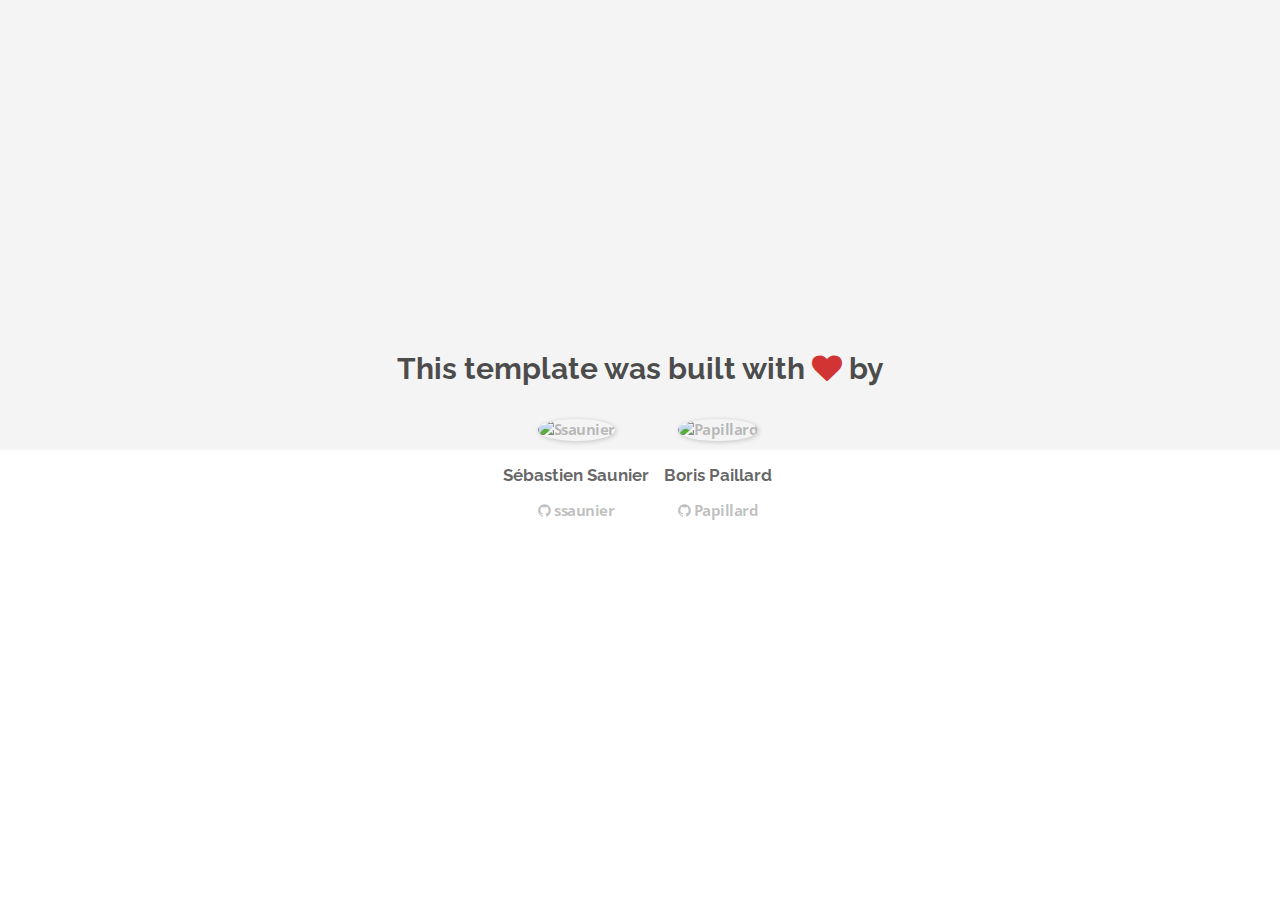
==== about.html @ 4788a252 "Automated commit at 2018-05-25 07:40:05 UTC by middleman-deploy 2.0.0-alpha" ====
<!doctype html>
<html>
  <head>
    <meta charset="utf-8">
    <meta http-equiv="x-ua-compatible" content="ie=edge">
    <meta name="viewport"
          content="width=device-width, initial-scale=1, shrink-to-fit=no">
    <!-- Use the title from a page's frontmatter if it has one -->
    <title>Le Wagon - Middleman - About</title>
    <link href="stylesheets/application-3c48b980.css" rel="stylesheet" />
    <script src="javascripts/application-93de88c9.js"></script>
    <link href="images/favicon-f15af148.png" rel="icon" type="image/png" />
  </head>
  <body>
    <div id="about">
  <div class="about-content">
    <h1>This template was built with <i class="fa fa-heart"></i> by</h1>
    <ul class="list-inline">
        <li>
<a href="https://kitt.lewagon.com/alumni/ssaunier" target="_blank">            <img src="https://kitt.lewagon.com/placeholder/users/ssaunier" class="img-circle" alt="Ssaunier" />
</a>          <h2>Sébastien Saunier</h2>
          <p>
<a href="https://github.com/ssaunier" target="_blank">              <i class="fa fa-github"></i> ssaunier
</a>          </p>
        </li>
        <li>
<a href="https://kitt.lewagon.com/alumni/Papillard" target="_blank">            <img src="https://kitt.lewagon.com/placeholder/users/Papillard" class="img-circle" alt="Papillard" />
</a>          <h2>Boris Paillard</h2>
          <p>
<a href="https://github.com/Papillard" target="_blank">              <i class="fa fa-github"></i> Papillard
</a>          </p>
        </li>
    </ul>
  </div>
</div>

  </body>
</html>
---- stylesheets/application-3c48b980.css ----
@import url("https://fonts.googleapis.com/css?family=Open+Sans:400,300,700|Raleway:400,100,300,700,500");/*!
 * Bootstrap v3.3.7 (http://getbootstrap.com)
 * Copyright 2011-2016 Twitter, Inc.
 * Licensed under MIT (https://github.com/twbs/bootstrap/blob/master/LICENSE)
 *//*! normalize.css v3.0.3 | MIT License | github.com/necolas/normalize.css */html{font-family:sans-serif;-ms-text-size-adjust:100%;-webkit-text-size-adjust:100%}body{margin:0}article,aside,details,figcaption,figure,footer,header,hgroup,main,menu,nav,section,summary{display:block}audio,canvas,progress,video{display:inline-block;vertical-align:baseline}audio:not([controls]){display:none;height:0}[hidden],template{display:none}a{background-color:transparent}a:active,a:hover{outline:0}abbr[title]{border-bottom:1px dotted}b,strong{font-weight:bold}dfn{font-style:italic}h1{font-size:2em;margin:0.67em 0}mark{background:#ff0;color:#000}small{font-size:80%}sub,sup{font-size:75%;line-height:0;position:relative;vertical-align:baseline}sup{top:-0.5em}sub{bottom:-0.25em}img{border:0}svg:not(:root){overflow:hidden}figure{margin:1em 40px}hr{-webkit-box-sizing:content-box;box-sizing:content-box;height:0}pre{overflow:auto}code,kbd,pre,samp{font-family:monospace, monospace;font-size:1em}button,input,optgroup,select,textarea{color:inherit;font:inherit;margin:0}button{overflow:visible}button,select{text-transform:none}button,html input[type="button"],input[type="reset"],input[type="submit"]{-webkit-appearance:button;cursor:pointer}button[disabled],html input[disabled]{cursor:default}button::-moz-focus-inner,input::-moz-focus-inner{border:0;padding:0}input{line-height:normal}input[type="checkbox"],input[type="radio"]{-webkit-box-sizing:border-box;box-sizing:border-box;padding:0}input[type="number"]::-webkit-inner-spin-button,input[type="number"]::-webkit-outer-spin-button{height:auto}input[type="search"]{-webkit-appearance:textfield;-webkit-box-sizing:content-box;box-sizing:content-box}input[type="search"]::-webkit-search-cancel-button,input[type="search"]::-webkit-search-decoration{-webkit-appearance:none}fieldset{border:1px solid #c0c0c0;margin:0 2px;padding:0.35em 0.625em 0.75em}legend{border:0;padding:0}textarea{overflow:auto}optgroup{font-weight:bold}table{border-collapse:collapse;border-spacing:0}td,th{padding:0}/*! Source: https://github.com/h5bp/html5-boilerplate/blob/master/src/css/main.css */@media print{*,*:before,*:after{background:transparent !important;color:#000 !important;-webkit-box-shadow:none !important;box-shadow:none !important;text-shadow:none !important}a,a:visited{text-decoration:underline}a[href]:after{content:" (" attr(href) ")"}abbr[title]:after{content:" (" attr(title) ")"}a[href^="#"]:after,a[href^="javascript:"]:after{content:""}pre,blockquote{border:1px solid #999;page-break-inside:avoid}thead{display:table-header-group}tr,img{page-break-inside:avoid}img{max-width:100% !important}p,h2,h3{orphans:3;widows:3}h2,h3{page-break-after:avoid}.navbar{display:none}.btn>.caret,.dropup>.btn>.caret{border-top-color:#000 !important}.label{border:1px solid #000}.table{border-collapse:collapse !important}.table td,.table th{background-color:#fff !important}.table-bordered th,.table-bordered td{border:1px solid #ddd !important}}@font-face{font-family:'Glyphicons Halflings';src:url("../assets/bootstrap/glyphicons-halflings-regular-86b6f62b.eot");src:url("../assets/bootstrap/glyphicons-halflings-regular-86b6f62b.eot?#iefix") format("embedded-opentype"),url("../assets/bootstrap/glyphicons-halflings-regular-ca35b697.woff2") format("woff2"),url("../assets/bootstrap/glyphicons-halflings-regular-278e49a8.woff") format("woff"),url("../assets/bootstrap/glyphicons-halflings-regular-44bc1850.ttf") format("truetype"),url("../assets/bootstrap/glyphicons-halflings-regular-de51a849.svg#glyphicons_halflingsregular") format("svg")}.glyphicon{position:relative;top:1px;display:inline-block;font-family:'Glyphicons Halflings';font-style:normal;font-weight:normal;line-height:1;-webkit-font-smoothing:antialiased;-moz-osx-font-smoothing:grayscale}.glyphicon-asterisk:before{content:"\002a"}.glyphicon-plus:before{content:"\002b"}.glyphicon-euro:before,.glyphicon-eur:before{content:"\20ac"}.glyphicon-minus:before{content:"\2212"}.glyphicon-cloud:before{content:"\2601"}.glyphicon-envelope:before{content:"\2709"}.glyphicon-pencil:before{content:"\270f"}.glyphicon-glass:before{content:"\e001"}.glyphicon-music:before{content:"\e002"}.glyphicon-search:before{content:"\e003"}.glyphicon-heart:before{content:"\e005"}.glyphicon-star:before{content:"\e006"}.glyphicon-star-empty:before{content:"\e007"}.glyphicon-user:before{content:"\e008"}.glyphicon-film:before{content:"\e009"}.glyphicon-th-large:before{content:"\e010"}.glyphicon-th:before{content:"\e011"}.glyphicon-th-list:before{content:"\e012"}.glyphicon-ok:before{content:"\e013"}.glyphicon-remove:before{content:"\e014"}.glyphicon-zoom-in:before{content:"\e015"}.glyphicon-zoom-out:before{content:"\e016"}.glyphicon-off:before{content:"\e017"}.glyphicon-signal:before{content:"\e018"}.glyphicon-cog:before{content:"\e019"}.glyphicon-trash:before{content:"\e020"}.glyphicon-home:before{content:"\e021"}.glyphicon-file:before{content:"\e022"}.glyphicon-time:before{content:"\e023"}.glyphicon-road:before{content:"\e024"}.glyphicon-download-alt:before{content:"\e025"}.glyphicon-download:before{content:"\e026"}.glyphicon-upload:before{content:"\e027"}.glyphicon-inbox:before{content:"\e028"}.glyphicon-play-circle:before{content:"\e029"}.glyphicon-repeat:before{content:"\e030"}.glyphicon-refresh:before{content:"\e031"}.glyphicon-list-alt:before{content:"\e032"}.glyphicon-lock:before{content:"\e033"}.glyphicon-flag:before{content:"\e034"}.glyphicon-headphones:before{content:"\e035"}.glyphicon-volume-off:before{content:"\e036"}.glyphicon-volume-down:before{content:"\e037"}.glyphicon-volume-up:before{content:"\e038"}.glyphicon-qrcode:before{content:"\e039"}.glyphicon-barcode:before{content:"\e040"}.glyphicon-tag:before{content:"\e041"}.glyphicon-tags:before{content:"\e042"}.glyphicon-book:before{content:"\e043"}.glyphicon-bookmark:before{content:"\e044"}.glyphicon-print:before{content:"\e045"}.glyphicon-camera:before{content:"\e046"}.glyphicon-font:before{content:"\e047"}.glyphicon-bold:before{content:"\e048"}.glyphicon-italic:before{content:"\e049"}.glyphicon-text-height:before{content:"\e050"}.glyphicon-text-width:before{content:"\e051"}.glyphicon-align-left:before{content:"\e052"}.glyphicon-align-center:before{content:"\e053"}.glyphicon-align-right:before{content:"\e054"}.glyphicon-align-justify:before{content:"\e055"}.glyphicon-list:before{content:"\e056"}.glyphicon-indent-left:before{content:"\e057"}.glyphicon-indent-right:before{content:"\e058"}.glyphicon-facetime-video:before{content:"\e059"}.glyphicon-picture:before{content:"\e060"}.glyphicon-map-marker:before{content:"\e062"}.glyphicon-adjust:before{content:"\e063"}.glyphicon-tint:before{content:"\e064"}.glyphicon-edit:before{content:"\e065"}.glyphicon-share:before{content:"\e066"}.glyphicon-check:before{content:"\e067"}.glyphicon-move:before{content:"\e068"}.glyphicon-step-backward:before{content:"\e069"}.glyphicon-fast-backward:before{content:"\e070"}.glyphicon-backward:before{content:"\e071"}.glyphicon-play:before{content:"\e072"}.glyphicon-pause:before{content:"\e073"}.glyphicon-stop:before{content:"\e074"}.glyphicon-forward:before{content:"\e075"}.glyphicon-fast-forward:before{content:"\e076"}.glyphicon-step-forward:before{content:"\e077"}.glyphicon-eject:before{content:"\e078"}.glyphicon-chevron-left:before{content:"\e079"}.glyphicon-chevron-right:before{content:"\e080"}.glyphicon-plus-sign:before{content:"\e081"}.glyphicon-minus-sign:before{content:"\e082"}.glyphicon-remove-sign:before{content:"\e083"}.glyphicon-ok-sign:before{content:"\e084"}.glyphicon-question-sign:before{content:"\e085"}.glyphicon-info-sign:before{content:"\e086"}.glyphicon-screenshot:before{content:"\e087"}.glyphicon-remove-circle:before{content:"\e088"}.glyphicon-ok-circle:before{content:"\e089"}.glyphicon-ban-circle:before{content:"\e090"}.glyphicon-arrow-left:before{content:"\e091"}.glyphicon-arrow-right:before{content:"\e092"}.glyphicon-arrow-up:before{content:"\e093"}.glyphicon-arrow-down:before{content:"\e094"}.glyphicon-share-alt:before{content:"\e095"}.glyphicon-resize-full:before{content:"\e096"}.glyphicon-resize-small:before{content:"\e097"}.glyphicon-exclamation-sign:before{content:"\e101"}.glyphicon-gift:before{content:"\e102"}.glyphicon-leaf:before{content:"\e103"}.glyphicon-fire:before{content:"\e104"}.glyphicon-eye-open:before{content:"\e105"}.glyphicon-eye-close:before{content:"\e106"}.glyphicon-warning-sign:before{content:"\e107"}.glyphicon-plane:before{content:"\e108"}.glyphicon-calendar:before{content:"\e109"}.glyphicon-random:before{content:"\e110"}.glyphicon-comment:before{content:"\e111"}.glyphicon-magnet:before{content:"\e112"}.glyphicon-chevron-up:before{content:"\e113"}.glyphicon-chevron-down:before{content:"\e114"}.glyphicon-retweet:before{content:"\e115"}.glyphicon-shopping-cart:before{content:"\e116"}.glyphicon-folder-close:before{content:"\e117"}.glyphicon-folder-open:before{content:"\e118"}.glyphicon-resize-vertical:before{content:"\e119"}.glyphicon-resize-horizontal:before{content:"\e120"}.glyphicon-hdd:before{content:"\e121"}.glyphicon-bullhorn:before{content:"\e122"}.glyphicon-bell:before{content:"\e123"}.glyphicon-certificate:before{content:"\e124"}.glyphicon-thumbs-up:before{content:"\e125"}.glyphicon-thumbs-down:before{content:"\e126"}.glyphicon-hand-right:before{content:"\e127"}.glyphicon-hand-left:before{content:"\e128"}.glyphicon-hand-up:before{content:"\e129"}.glyphicon-hand-down:before{content:"\e130"}.glyphicon-circle-arrow-right:before{content:"\e131"}.glyphicon-circle-arrow-left:before{content:"\e132"}.glyphicon-circle-arrow-up:before{content:"\e133"}.glyphicon-circle-arrow-down:before{content:"\e134"}.glyphicon-globe:before{content:"\e135"}.glyphicon-wrench:before{content:"\e136"}.glyphicon-tasks:before{content:"\e137"}.glyphicon-filter:before{content:"\e138"}.glyphicon-briefcase:before{content:"\e139"}.glyphicon-fullscreen:before{content:"\e140"}.glyphicon-dashboard:before{content:"\e141"}.glyphicon-paperclip:before{content:"\e142"}.glyphicon-heart-empty:before{content:"\e143"}.glyphicon-link:before{content:"\e144"}.glyphicon-phone:before{content:"\e145"}.glyphicon-pushpin:before{content:"\e146"}.glyphicon-usd:before{content:"\e148"}.glyphicon-gbp:before{content:"\e149"}.glyphicon-sort:before{content:"\e150"}.glyphicon-sort-by-alphabet:before{content:"\e151"}.glyphicon-sort-by-alphabet-alt:before{content:"\e152"}.glyphicon-sort-by-order:before{content:"\e153"}.glyphicon-sort-by-order-alt:before{content:"\e154"}.glyphicon-sort-by-attributes:before{content:"\e155"}.glyphicon-sort-by-attributes-alt:before{content:"\e156"}.glyphicon-unchecked:before{content:"\e157"}.glyphicon-expand:before{content:"\e158"}.glyphicon-collapse-down:before{content:"\e159"}.glyphicon-collapse-up:before{content:"\e160"}.glyphicon-log-in:before{content:"\e161"}.glyphicon-flash:before{content:"\e162"}.glyphicon-log-out:before{content:"\e163"}.glyphicon-new-window:before{content:"\e164"}.glyphicon-record:before{content:"\e165"}.glyphicon-save:before{content:"\e166"}.glyphicon-open:before{content:"\e167"}.glyphicon-saved:before{content:"\e168"}.glyphicon-import:before{content:"\e169"}.glyphicon-export:before{content:"\e170"}.glyphicon-send:before{content:"\e171"}.glyphicon-floppy-disk:before{content:"\e172"}.glyphicon-floppy-saved:before{content:"\e173"}.glyphicon-floppy-remove:before{content:"\e174"}.glyphicon-floppy-save:before{content:"\e175"}.glyphicon-floppy-open:before{content:"\e176"}.glyphicon-credit-card:before{content:"\e177"}.glyphicon-transfer:before{content:"\e178"}.glyphicon-cutlery:before{content:"\e179"}.glyphicon-header:before{content:"\e180"}.glyphicon-compressed:before{content:"\e181"}.glyphicon-earphone:before{content:"\e182"}.glyphicon-phone-alt:before{content:"\e183"}.glyphicon-tower:before{content:"\e184"}.glyphicon-stats:before{content:"\e185"}.glyphicon-sd-video:before{content:"\e186"}.glyphicon-hd-video:before{content:"\e187"}.glyphicon-subtitles:before{content:"\e188"}.glyphicon-sound-stereo:before{content:"\e189"}.glyphicon-sound-dolby:before{content:"\e190"}.glyphicon-sound-5-1:before{content:"\e191"}.glyphicon-sound-6-1:before{content:"\e192"}.glyphicon-sound-7-1:before{content:"\e193"}.glyphicon-copyright-mark:before{content:"\e194"}.glyphicon-registration-mark:before{content:"\e195"}.glyphicon-cloud-download:before{content:"\e197"}.glyphicon-cloud-upload:before{content:"\e198"}.glyphicon-tree-conifer:before{content:"\e199"}.glyphicon-tree-deciduous:before{content:"\e200"}.glyphicon-cd:before{content:"\e201"}.glyphicon-save-file:before{content:"\e202"}.glyphicon-open-file:before{content:"\e203"}.glyphicon-level-up:before{content:"\e204"}.glyphicon-copy:before{content:"\e205"}.glyphicon-paste:before{content:"\e206"}.glyphicon-alert:before{content:"\e209"}.glyphicon-equalizer:before{content:"\e210"}.glyphicon-king:before{content:"\e211"}.glyphicon-queen:before{content:"\e212"}.glyphicon-pawn:before{content:"\e213"}.glyphicon-bishop:before{content:"\e214"}.glyphicon-knight:before{content:"\e215"}.glyphicon-baby-formula:before{content:"\e216"}.glyphicon-tent:before{content:"\26fa"}.glyphicon-blackboard:before{content:"\e218"}.glyphicon-bed:before{content:"\e219"}.glyphicon-apple:before{content:"\f8ff"}.glyphicon-erase:before{content:"\e221"}.glyphicon-hourglass:before{content:"\231b"}.glyphicon-lamp:before{content:"\e223"}.glyphicon-duplicate:before{content:"\e224"}.glyphicon-piggy-bank:before{content:"\e225"}.glyphicon-scissors:before{content:"\e226"}.glyphicon-bitcoin:before{content:"\e227"}.glyphicon-btc:before{content:"\e227"}.glyphicon-xbt:before{content:"\e227"}.glyphicon-yen:before{content:"\00a5"}.glyphicon-jpy:before{content:"\00a5"}.glyphicon-ruble:before{content:"\20bd"}.glyphicon-rub:before{content:"\20bd"}.glyphicon-scale:before{content:"\e230"}.glyphicon-ice-lolly:before{content:"\e231"}.glyphicon-ice-lolly-tasted:before{content:"\e232"}.glyphicon-education:before{content:"\e233"}.glyphicon-option-horizontal:before{content:"\e234"}.glyphicon-option-vertical:before{content:"\e235"}.glyphicon-menu-hamburger:before{content:"\e236"}.glyphicon-modal-window:before{content:"\e237"}.glyphicon-oil:before{content:"\e238"}.glyphicon-grain:before{content:"\e239"}.glyphicon-sunglasses:before{content:"\e240"}.glyphicon-text-size:before{content:"\e241"}.glyphicon-text-color:before{content:"\e242"}.glyphicon-text-background:before{content:"\e243"}.glyphicon-object-align-top:before{content:"\e244"}.glyphicon-object-align-bottom:before{content:"\e245"}.glyphicon-object-align-horizontal:before{content:"\e246"}.glyphicon-object-align-left:before{content:"\e247"}.glyphicon-object-align-vertical:before{content:"\e248"}.glyphicon-object-align-right:before{content:"\e249"}.glyphicon-triangle-right:before{content:"\e250"}.glyphicon-triangle-left:before{content:"\e251"}.glyphicon-triangle-bottom:before{content:"\e252"}.glyphicon-triangle-top:before{content:"\e253"}.glyphicon-console:before{content:"\e254"}.glyphicon-superscript:before{content:"\e255"}.glyphicon-subscript:before{content:"\e256"}.glyphicon-menu-left:before{content:"\e257"}.glyphicon-menu-right:before{content:"\e258"}.glyphicon-menu-down:before{content:"\e259"}.glyphicon-menu-up:before{content:"\e260"}*{-webkit-box-sizing:border-box;box-sizing:border-box}*:before,*:after{-webkit-box-sizing:border-box;box-sizing:border-box}html{font-size:10px;-webkit-tap-highlight-color:transparent}body{font-family:"Open Sans", "Helvetica", "sans-serif";font-size:18px;line-height:1.42857143;color:#333333;background-color:#F4F4F4}input,button,select,textarea{font-family:inherit;font-size:inherit;line-height:inherit}a{color:#469AE0;text-decoration:none}a:hover,a:focus{color:#1f74ba;text-decoration:underline}a:focus{outline:5px auto -webkit-focus-ring-color;outline-offset:-2px}figure{margin:0}img{vertical-align:middle}.img-responsive{display:block;max-width:100%;height:auto}.img-rounded{border-radius:2px}.img-thumbnail{padding:4px;line-height:1.42857143;background-color:#F4F4F4;border:1px solid #ddd;border-radius:2px;-webkit-transition:all 0.2s ease-in-out;transition:all 0.2s ease-in-out;display:inline-block;max-width:100%;height:auto}.img-circle{border-radius:50%}hr{margin-top:25px;margin-bottom:25px;border:0;border-top:1px solid #eeeeee}.sr-only{position:absolute;width:1px;height:1px;margin:-1px;padding:0;overflow:hidden;clip:rect(0, 0, 0, 0);border:0}.sr-only-focusable:active,.sr-only-focusable:focus{position:static;width:auto;height:auto;margin:0;overflow:visible;clip:auto}[role="button"]{cursor:pointer}h1,h2,h3,h4,h5,h6,.h1,.h2,.h3,.h4,.h5,.h6{font-family:"Raleway", "Helvetica", "sans-serif";font-weight:500;line-height:1.1;color:inherit}h1 small,h1 .small,h2 small,h2 .small,h3 small,h3 .small,h4 small,h4 .small,h5 small,h5 .small,h6 small,h6 .small,.h1 small,.h1 .small,.h2 small,.h2 .small,.h3 small,.h3 .small,.h4 small,.h4 .small,.h5 small,.h5 .small,.h6 small,.h6 .small{font-weight:normal;line-height:1;color:#777777}h1,.h1,h2,.h2,h3,.h3{margin-top:25px;margin-bottom:12.5px}h1 small,h1 .small,.h1 small,.h1 .small,h2 small,h2 .small,.h2 small,.h2 .small,h3 small,h3 .small,.h3 small,.h3 .small{font-size:65%}h4,.h4,h5,.h5,h6,.h6{margin-top:12.5px;margin-bottom:12.5px}h4 small,h4 .small,.h4 small,.h4 .small,h5 small,h5 .small,.h5 small,.h5 .small,h6 small,h6 .small,.h6 small,.h6 .small{font-size:75%}h1,.h1{font-size:46px}h2,.h2{font-size:38px}h3,.h3{font-size:31px}h4,.h4{font-size:23px}h5,.h5{font-size:18px}h6,.h6{font-size:16px}p{margin:0 0 12.5px}.lead{margin-bottom:25px;font-size:20px;font-weight:300;line-height:1.4}@media (min-width: 768px){.lead{font-size:27px}}small,.small{font-size:88%}mark,.mark{background-color:#fcf8e3;padding:.2em}.text-left{text-align:left}.text-right{text-align:right}.text-center{text-align:center}.text-justify{text-align:justify}.text-nowrap{white-space:nowrap}.text-lowercase{text-transform:lowercase}.text-uppercase,.initialism{text-transform:uppercase}.text-capitalize{text-transform:capitalize}.text-muted{color:#777777}.text-primary{color:#469AE0}a.text-primary:hover,a.text-primary:focus{color:#2381d0}.text-success{color:#3c763d}a.text-success:hover,a.text-success:focus{color:#2b542c}.text-info{color:#31708f}a.text-info:hover,a.text-info:focus{color:#245269}.text-warning{color:#8a6d3b}a.text-warning:hover,a.text-warning:focus{color:#66512c}.text-danger{color:#a94442}a.text-danger:hover,a.text-danger:focus{color:#843534}.bg-primary{color:#fff}.bg-primary{background-color:#469AE0}a.bg-primary:hover,a.bg-primary:focus{background-color:#2381d0}.bg-success{background-color:#dff0d8}a.bg-success:hover,a.bg-success:focus{background-color:#c1e2b3}.bg-info{background-color:#d9edf7}a.bg-info:hover,a.bg-info:focus{background-color:#afd9ee}.bg-warning{background-color:#fcf8e3}a.bg-warning:hover,a.bg-warning:focus{background-color:#f7ecb5}.bg-danger{background-color:#f2dede}a.bg-danger:hover,a.bg-danger:focus{background-color:#e4b9b9}.page-header{padding-bottom:11.5px;margin:50px 0 25px;border-bottom:1px solid #eeeeee}ul,ol{margin-top:0;margin-bottom:12.5px}ul ul,ul ol,ol ul,ol ol{margin-bottom:0}.list-unstyled{padding-left:0;list-style:none}.list-inline{padding-left:0;list-style:none;margin-left:-5px}.list-inline>li{display:inline-block;padding-left:5px;padding-right:5px}dl{margin-top:0;margin-bottom:25px}dt,dd{line-height:1.42857143}dt{font-weight:bold}dd{margin-left:0}.dl-horizontal dd:before,.dl-horizontal dd:after{content:" ";display:table}.dl-horizontal dd:after{clear:both}@media (min-width: 768px){.dl-horizontal dt{float:left;width:160px;clear:left;text-align:right;overflow:hidden;text-overflow:ellipsis;white-space:nowrap}.dl-horizontal dd{margin-left:180px}}abbr[title],abbr[data-original-title]{cursor:help;border-bottom:1px dotted #777777}.initialism{font-size:90%}blockquote{padding:12.5px 25px;margin:0 0 25px;font-size:22.5px;border-left:5px solid #eeeeee}blockquote p:last-child,blockquote ul:last-child,blockquote ol:last-child{margin-bottom:0}blockquote footer,blockquote small,blockquote .small{display:block;font-size:80%;line-height:1.42857143;color:#777777}blockquote footer:before,blockquote small:before,blockquote .small:before{content:'\2014 \00A0'}.blockquote-reverse,blockquote.pull-right{padding-right:15px;padding-left:0;border-right:5px solid #eeeeee;border-left:0;text-align:right}.blockquote-reverse footer:before,.blockquote-reverse small:before,.blockquote-reverse .small:before,blockquote.pull-right footer:before,blockquote.pull-right small:before,blockquote.pull-right .small:before{content:''}.blockquote-reverse footer:after,.blockquote-reverse small:after,.blockquote-reverse .small:after,blockquote.pull-right footer:after,blockquote.pull-right small:after,blockquote.pull-right .small:after{content:'\00A0 \2014'}address{margin-bottom:25px;font-style:normal;line-height:1.42857143}code,kbd,pre,samp{font-family:Menlo, Monaco, Consolas, "Courier New", monospace}code{padding:2px 4px;font-size:90%;color:#c7254e;background-color:#f9f2f4;border-radius:2px}kbd{padding:2px 4px;font-size:90%;color:#fff;background-color:#333;border-radius:2px;-webkit-box-shadow:inset 0 -1px 0 rgba(0,0,0,0.25);box-shadow:inset 0 -1px 0 rgba(0,0,0,0.25)}kbd kbd{padding:0;font-size:100%;font-weight:bold;-webkit-box-shadow:none;box-shadow:none}pre{display:block;padding:12px;margin:0 0 12.5px;font-size:17px;line-height:1.42857143;word-break:break-all;word-wrap:break-word;color:#333333;background-color:#f5f5f5;border:1px solid #ccc;border-radius:2px}pre code{padding:0;font-size:inherit;color:inherit;white-space:pre-wrap;background-color:transparent;border-radius:0}.pre-scrollable{max-height:340px;overflow-y:scroll}.container{margin-right:auto;margin-left:auto;padding-left:15px;padding-right:15px}.container:before,.container:after{content:" ";display:table}.container:after{clear:both}@media (min-width: 768px){.container{width:750px}}@media (min-width: 992px){.container{width:970px}}@media (min-width: 1200px){.container{width:1170px}}.container-fluid{margin-right:auto;margin-left:auto;padding-left:15px;padding-right:15px}.container-fluid:before,.container-fluid:after{content:" ";display:table}.container-fluid:after{clear:both}.row{margin-left:-15px;margin-right:-15px}.row:before,.row:after{content:" ";display:table}.row:after{clear:both}.col-xs-1,.col-sm-1,.col-md-1,.col-lg-1,.col-xs-2,.col-sm-2,.col-md-2,.col-lg-2,.col-xs-3,.col-sm-3,.col-md-3,.col-lg-3,.col-xs-4,.col-sm-4,.col-md-4,.col-lg-4,.col-xs-5,.col-sm-5,.col-md-5,.col-lg-5,.col-xs-6,.col-sm-6,.col-md-6,.col-lg-6,.col-xs-7,.col-sm-7,.col-md-7,.col-lg-7,.col-xs-8,.col-sm-8,.col-md-8,.col-lg-8,.col-xs-9,.col-sm-9,.col-md-9,.col-lg-9,.col-xs-10,.col-sm-10,.col-md-10,.col-lg-10,.col-xs-11,.col-sm-11,.col-md-11,.col-lg-11,.col-xs-12,.col-sm-12,.col-md-12,.col-lg-12{position:relative;min-height:1px;padding-left:15px;padding-right:15px}.col-xs-1,.col-xs-2,.col-xs-3,.col-xs-4,.col-xs-5,.col-xs-6,.col-xs-7,.col-xs-8,.col-xs-9,.col-xs-10,.col-xs-11,.col-xs-12{float:left}.col-xs-1{width:8.33333333%}.col-xs-2{width:16.66666667%}.col-xs-3{width:25%}.col-xs-4{width:33.33333333%}.col-xs-5{width:41.66666667%}.col-xs-6{width:50%}.col-xs-7{width:58.33333333%}.col-xs-8{width:66.66666667%}.col-xs-9{width:75%}.col-xs-10{width:83.33333333%}.col-xs-11{width:91.66666667%}.col-xs-12{width:100%}.col-xs-pull-0{right:auto}.col-xs-pull-1{right:8.33333333%}.col-xs-pull-2{right:16.66666667%}.col-xs-pull-3{right:25%}.col-xs-pull-4{right:33.33333333%}.col-xs-pull-5{right:41.66666667%}.col-xs-pull-6{right:50%}.col-xs-pull-7{right:58.33333333%}.col-xs-pull-8{right:66.66666667%}.col-xs-pull-9{right:75%}.col-xs-pull-10{right:83.33333333%}.col-xs-pull-11{right:91.66666667%}.col-xs-pull-12{right:100%}.col-xs-push-0{left:auto}.col-xs-push-1{left:8.33333333%}.col-xs-push-2{left:16.66666667%}.col-xs-push-3{left:25%}.col-xs-push-4{left:33.33333333%}.col-xs-push-5{left:41.66666667%}.col-xs-push-6{left:50%}.col-xs-push-7{left:58.33333333%}.col-xs-push-8{left:66.66666667%}.col-xs-push-9{left:75%}.col-xs-push-10{left:83.33333333%}.col-xs-push-11{left:91.66666667%}.col-xs-push-12{left:100%}.col-xs-offset-0{margin-left:0%}.col-xs-offset-1{margin-left:8.33333333%}.col-xs-offset-2{margin-left:16.66666667%}.col-xs-offset-3{margin-left:25%}.col-xs-offset-4{margin-left:33.33333333%}.col-xs-offset-5{margin-left:41.66666667%}.col-xs-offset-6{margin-left:50%}.col-xs-offset-7{margin-left:58.33333333%}.col-xs-offset-8{margin-left:66.66666667%}.col-xs-offset-9{margin-left:75%}.col-xs-offset-10{margin-left:83.33333333%}.col-xs-offset-11{margin-left:91.66666667%}.col-xs-offset-12{margin-left:100%}@media (min-width: 768px){.col-sm-1,.col-sm-2,.col-sm-3,.col-sm-4,.col-sm-5,.col-sm-6,.col-sm-7,.col-sm-8,.col-sm-9,.col-sm-10,.col-sm-11,.col-sm-12{float:left}.col-sm-1{width:8.33333333%}.col-sm-2{width:16.66666667%}.col-sm-3{width:25%}.col-sm-4{width:33.33333333%}.col-sm-5{width:41.66666667%}.col-sm-6{width:50%}.col-sm-7{width:58.33333333%}.col-sm-8{width:66.66666667%}.col-sm-9{width:75%}.col-sm-10{width:83.33333333%}.col-sm-11{width:91.66666667%}.col-sm-12{width:100%}.col-sm-pull-0{right:auto}.col-sm-pull-1{right:8.33333333%}.col-sm-pull-2{right:16.66666667%}.col-sm-pull-3{right:25%}.col-sm-pull-4{right:33.33333333%}.col-sm-pull-5{right:41.66666667%}.col-sm-pull-6{right:50%}.col-sm-pull-7{right:58.33333333%}.col-sm-pull-8{right:66.66666667%}.col-sm-pull-9{right:75%}.col-sm-pull-10{right:83.33333333%}.col-sm-pull-11{right:91.66666667%}.col-sm-pull-12{right:100%}.col-sm-push-0{left:auto}.col-sm-push-1{left:8.33333333%}.col-sm-push-2{left:16.66666667%}.col-sm-push-3{left:25%}.col-sm-push-4{left:33.33333333%}.col-sm-push-5{left:41.66666667%}.col-sm-push-6{left:50%}.col-sm-push-7{left:58.33333333%}.col-sm-push-8{left:66.66666667%}.col-sm-push-9{left:75%}.col-sm-push-10{left:83.33333333%}.col-sm-push-11{left:91.66666667%}.col-sm-push-12{left:100%}.col-sm-offset-0{margin-left:0%}.col-sm-offset-1{margin-left:8.33333333%}.col-sm-offset-2{margin-left:16.66666667%}.col-sm-offset-3{margin-left:25%}.col-sm-offset-4{margin-left:33.33333333%}.col-sm-offset-5{margin-left:41.66666667%}.col-sm-offset-6{margin-left:50%}.col-sm-offset-7{margin-left:58.33333333%}.col-sm-offset-8{margin-left:66.66666667%}.col-sm-offset-9{margin-left:75%}.col-sm-offset-10{margin-left:83.33333333%}.col-sm-offset-11{margin-left:91.66666667%}.col-sm-offset-12{margin-left:100%}}@media (min-width: 992px){.col-md-1,.col-md-2,.col-md-3,.col-md-4,.col-md-5,.col-md-6,.col-md-7,.col-md-8,.col-md-9,.col-md-10,.col-md-11,.col-md-12{float:left}.col-md-1{width:8.33333333%}.col-md-2{width:16.66666667%}.col-md-3{width:25%}.col-md-4{width:33.33333333%}.col-md-5{width:41.66666667%}.col-md-6{width:50%}.col-md-7{width:58.33333333%}.col-md-8{width:66.66666667%}.col-md-9{width:75%}.col-md-10{width:83.33333333%}.col-md-11{width:91.66666667%}.col-md-12{width:100%}.col-md-pull-0{right:auto}.col-md-pull-1{right:8.33333333%}.col-md-pull-2{right:16.66666667%}.col-md-pull-3{right:25%}.col-md-pull-4{right:33.33333333%}.col-md-pull-5{right:41.66666667%}.col-md-pull-6{right:50%}.col-md-pull-7{right:58.33333333%}.col-md-pull-8{right:66.66666667%}.col-md-pull-9{right:75%}.col-md-pull-10{right:83.33333333%}.col-md-pull-11{right:91.66666667%}.col-md-pull-12{right:100%}.col-md-push-0{left:auto}.col-md-push-1{left:8.33333333%}.col-md-push-2{left:16.66666667%}.col-md-push-3{left:25%}.col-md-push-4{left:33.33333333%}.col-md-push-5{left:41.66666667%}.col-md-push-6{left:50%}.col-md-push-7{left:58.33333333%}.col-md-push-8{left:66.66666667%}.col-md-push-9{left:75%}.col-md-push-10{left:83.33333333%}.col-md-push-11{left:91.66666667%}.col-md-push-12{left:100%}.col-md-offset-0{margin-left:0%}.col-md-offset-1{margin-left:8.33333333%}.col-md-offset-2{margin-left:16.66666667%}.col-md-offset-3{margin-left:25%}.col-md-offset-4{margin-left:33.33333333%}.col-md-offset-5{margin-left:41.66666667%}.col-md-offset-6{margin-left:50%}.col-md-offset-7{margin-left:58.33333333%}.col-md-offset-8{margin-left:66.66666667%}.col-md-offset-9{margin-left:75%}.col-md-offset-10{margin-left:83.33333333%}.col-md-offset-11{margin-left:91.66666667%}.col-md-offset-12{margin-left:100%}}@media (min-width: 1200px){.col-lg-1,.col-lg-2,.col-lg-3,.col-lg-4,.col-lg-5,.col-lg-6,.col-lg-7,.col-lg-8,.col-lg-9,.col-lg-10,.col-lg-11,.col-lg-12{float:left}.col-lg-1{width:8.33333333%}.col-lg-2{width:16.66666667%}.col-lg-3{width:25%}.col-lg-4{width:33.33333333%}.col-lg-5{width:41.66666667%}.col-lg-6{width:50%}.col-lg-7{width:58.33333333%}.col-lg-8{width:66.66666667%}.col-lg-9{width:75%}.col-lg-10{width:83.33333333%}.col-lg-11{width:91.66666667%}.col-lg-12{width:100%}.col-lg-pull-0{right:auto}.col-lg-pull-1{right:8.33333333%}.col-lg-pull-2{right:16.66666667%}.col-lg-pull-3{right:25%}.col-lg-pull-4{right:33.33333333%}.col-lg-pull-5{right:41.66666667%}.col-lg-pull-6{right:50%}.col-lg-pull-7{right:58.33333333%}.col-lg-pull-8{right:66.66666667%}.col-lg-pull-9{right:75%}.col-lg-pull-10{right:83.33333333%}.col-lg-pull-11{right:91.66666667%}.col-lg-pull-12{right:100%}.col-lg-push-0{left:auto}.col-lg-push-1{left:8.33333333%}.col-lg-push-2{left:16.66666667%}.col-lg-push-3{left:25%}.col-lg-push-4{left:33.33333333%}.col-lg-push-5{left:41.66666667%}.col-lg-push-6{left:50%}.col-lg-push-7{left:58.33333333%}.col-lg-push-8{left:66.66666667%}.col-lg-push-9{left:75%}.col-lg-push-10{left:83.33333333%}.col-lg-push-11{left:91.66666667%}.col-lg-push-12{left:100%}.col-lg-offset-0{margin-left:0%}.col-lg-offset-1{margin-left:8.33333333%}.col-lg-offset-2{margin-left:16.66666667%}.col-lg-offset-3{margin-left:25%}.col-lg-offset-4{margin-left:33.33333333%}.col-lg-offset-5{margin-left:41.66666667%}.col-lg-offset-6{margin-left:50%}.col-lg-offset-7{margin-left:58.33333333%}.col-lg-offset-8{margin-left:66.66666667%}.col-lg-offset-9{margin-left:75%}.col-lg-offset-10{margin-left:83.33333333%}.col-lg-offset-11{margin-left:91.66666667%}.col-lg-offset-12{margin-left:100%}}table{background-color:transparent}caption{padding-top:8px;padding-bottom:8px;color:#777777;text-align:left}th{text-align:left}.table{width:100%;max-width:100%;margin-bottom:25px}.table>thead>tr>th,.table>thead>tr>td,.table>tbody>tr>th,.table>tbody>tr>td,.table>tfoot>tr>th,.table>tfoot>tr>td{padding:8px;line-height:1.42857143;vertical-align:top;border-top:1px solid #ddd}.table>thead>tr>th{vertical-align:bottom;border-bottom:2px solid #ddd}.table>caption+thead>tr:first-child>th,.table>caption+thead>tr:first-child>td,.table>colgroup+thead>tr:first-child>th,.table>colgroup+thead>tr:first-child>td,.table>thead:first-child>tr:first-child>th,.table>thead:first-child>tr:first-child>td{border-top:0}.table>tbody+tbody{border-top:2px solid #ddd}.table .table{background-color:#F4F4F4}.table-condensed>thead>tr>th,.table-condensed>thead>tr>td,.table-condensed>tbody>tr>th,.table-condensed>tbody>tr>td,.table-condensed>tfoot>tr>th,.table-condensed>tfoot>tr>td{padding:5px}.table-bordered{border:1px solid #ddd}.table-bordered>thead>tr>th,.table-bordered>thead>tr>td,.table-bordered>tbody>tr>th,.table-bordered>tbody>tr>td,.table-bordered>tfoot>tr>th,.table-bordered>tfoot>tr>td{border:1px solid #ddd}.table-bordered>thead>tr>th,.table-bordered>thead>tr>td{border-bottom-width:2px}.table-striped>tbody>tr:nth-of-type(odd){background-color:#f9f9f9}.table-hover>tbody>tr:hover{background-color:#f5f5f5}table col[class*="col-"]{position:static;float:none;display:table-column}table td[class*="col-"],table th[class*="col-"]{position:static;float:none;display:table-cell}.table>thead>tr>td.active,.table>thead>tr>th.active,.table>thead>tr.active>td,.table>thead>tr.active>th,.table>tbody>tr>td.active,.table>tbody>tr>th.active,.table>tbody>tr.active>td,.table>tbody>tr.active>th,.table>tfoot>tr>td.active,.table>tfoot>tr>th.active,.table>tfoot>tr.active>td,.table>tfoot>tr.active>th{background-color:#f5f5f5}.table-hover>tbody>tr>td.active:hover,.table-hover>tbody>tr>th.active:hover,.table-hover>tbody>tr.active:hover>td,.table-hover>tbody>tr:hover>.active,.table-hover>tbody>tr.active:hover>th{background-color:#e8e8e8}.table>thead>tr>td.success,.table>thead>tr>th.success,.table>thead>tr.success>td,.table>thead>tr.success>th,.table>tbody>tr>td.success,.table>tbody>tr>th.success,.table>tbody>tr.success>td,.table>tbody>tr.success>th,.table>tfoot>tr>td.success,.table>tfoot>tr>th.success,.table>tfoot>tr.success>td,.table>tfoot>tr.success>th{background-color:#dff0d8}.table-hover>tbody>tr>td.success:hover,.table-hover>tbody>tr>th.success:hover,.table-hover>tbody>tr.success:hover>td,.table-hover>tbody>tr:hover>.success,.table-hover>tbody>tr.success:hover>th{background-color:#d0e9c6}.table>thead>tr>td.info,.table>thead>tr>th.info,.table>thead>tr.info>td,.table>thead>tr.info>th,.table>tbody>tr>td.info,.table>tbody>tr>th.info,.table>tbody>tr.info>td,.table>tbody>tr.info>th,.table>tfoot>tr>td.info,.table>tfoot>tr>th.info,.table>tfoot>tr.info>td,.table>tfoot>tr.info>th{background-color:#d9edf7}.table-hover>tbody>tr>td.info:hover,.table-hover>tbody>tr>th.info:hover,.table-hover>tbody>tr.info:hover>td,.table-hover>tbody>tr:hover>.info,.table-hover>tbody>tr.info:hover>th{background-color:#c4e3f3}.table>thead>tr>td.warning,.table>thead>tr>th.warning,.table>thead>tr.warning>td,.table>thead>tr.warning>th,.table>tbody>tr>td.warning,.table>tbody>tr>th.warning,.table>tbody>tr.warning>td,.table>tbody>tr.warning>th,.table>tfoot>tr>td.warning,.table>tfoot>tr>th.warning,.table>tfoot>tr.warning>td,.table>tfoot>tr.warning>th{background-color:#fcf8e3}.table-hover>tbody>tr>td.warning:hover,.table-hover>tbody>tr>th.warning:hover,.table-hover>tbody>tr.warning:hover>td,.table-hover>tbody>tr:hover>.warning,.table-hover>tbody>tr.warning:hover>th{background-color:#faf2cc}.table>thead>tr>td.danger,.table>thead>tr>th.danger,.table>thead>tr.danger>td,.table>thead>tr.danger>th,.table>tbody>tr>td.danger,.table>tbody>tr>th.danger,.table>tbody>tr.danger>td,.table>tbody>tr.danger>th,.table>tfoot>tr>td.danger,.table>tfoot>tr>th.danger,.table>tfoot>tr.danger>td,.table>tfoot>tr.danger>th{background-color:#f2dede}.table-hover>tbody>tr>td.danger:hover,.table-hover>tbody>tr>th.danger:hover,.table-hover>tbody>tr.danger:hover>td,.table-hover>tbody>tr:hover>.danger,.table-hover>tbody>tr.danger:hover>th{background-color:#ebcccc}.table-responsive{overflow-x:auto;min-height:0.01%}@media screen and (max-width: 767px){.table-responsive{width:100%;margin-bottom:18.75px;overflow-y:hidden;-ms-overflow-style:-ms-autohiding-scrollbar;border:1px solid #ddd}.table-responsive>.table{margin-bottom:0}.table-responsive>.table>thead>tr>th,.table-responsive>.table>thead>tr>td,.table-responsive>.table>tbody>tr>th,.table-responsive>.table>tbody>tr>td,.table-responsive>.table>tfoot>tr>th,.table-responsive>.table>tfoot>tr>td{white-space:nowrap}.table-responsive>.table-bordered{border:0}.table-responsive>.table-bordered>thead>tr>th:first-child,.table-responsive>.table-bordered>thead>tr>td:first-child,.table-responsive>.table-bordered>tbody>tr>th:first-child,.table-responsive>.table-bordered>tbody>tr>td:first-child,.table-responsive>.table-bordered>tfoot>tr>th:first-child,.table-responsive>.table-bordered>tfoot>tr>td:first-child{border-left:0}.table-responsive>.table-bordered>thead>tr>th:last-child,.table-responsive>.table-bordered>thead>tr>td:last-child,.table-responsive>.table-bordered>tbody>tr>th:last-child,.table-responsive>.table-bordered>tbody>tr>td:last-child,.table-responsive>.table-bordered>tfoot>tr>th:last-child,.table-responsive>.table-bordered>tfoot>tr>td:last-child{border-right:0}.table-responsive>.table-bordered>tbody>tr:last-child>th,.table-responsive>.table-bordered>tbody>tr:last-child>td,.table-responsive>.table-bordered>tfoot>tr:last-child>th,.table-responsive>.table-bordered>tfoot>tr:last-child>td{border-bottom:0}}fieldset{padding:0;margin:0;border:0;min-width:0}legend{display:block;width:100%;padding:0;margin-bottom:25px;font-size:27px;line-height:inherit;color:#333333;border:0;border-bottom:1px solid #e5e5e5}label{display:inline-block;max-width:100%;margin-bottom:5px;font-weight:bold}input[type="search"]{-webkit-box-sizing:border-box;box-sizing:border-box}input[type="radio"],input[type="checkbox"]{margin:4px 0 0;margin-top:1px \9;line-height:normal}input[type="file"]{display:block}input[type="range"]{display:block;width:100%}select[multiple],select[size]{height:auto}input[type="file"]:focus,input[type="radio"]:focus,input[type="checkbox"]:focus{outline:5px auto -webkit-focus-ring-color;outline-offset:-2px}output{display:block;padding-top:7px;font-size:18px;line-height:1.42857143;color:#000000}.form-control{display:block;width:100%;height:39px;padding:6px 12px;font-size:18px;line-height:1.42857143;color:#000000;background-color:#fff;background-image:none;border:1px solid #ccc;border-radius:2px;-webkit-box-shadow:inset 0 1px 1px rgba(0,0,0,0.075);box-shadow:inset 0 1px 1px rgba(0,0,0,0.075);-webkit-transition:border-color ease-in-out 0.15s, box-shadow ease-in-out 0.15s;-webkit-transition:border-color ease-in-out 0.15s, -webkit-box-shadow ease-in-out 0.15s;transition:border-color ease-in-out 0.15s, -webkit-box-shadow ease-in-out 0.15s;transition:border-color ease-in-out 0.15s, box-shadow ease-in-out 0.15s;transition:border-color ease-in-out 0.15s, box-shadow ease-in-out 0.15s, -webkit-box-shadow ease-in-out 0.15s}.form-control:focus{border-color:#66afe9;outline:0;-webkit-box-shadow:inset 0 1px 1px rgba(0,0,0,0.075),0 0 8px rgba(102,175,233,0.6);box-shadow:inset 0 1px 1px rgba(0,0,0,0.075),0 0 8px rgba(102,175,233,0.6)}.form-control::-moz-placeholder{color:#999;opacity:1}.form-control:-ms-input-placeholder{color:#999}.form-control::-webkit-input-placeholder{color:#999}.form-control::-ms-expand{border:0;background-color:transparent}.form-control[disabled],.form-control[readonly],fieldset[disabled] .form-control{background-color:#eeeeee;opacity:1}.form-control[disabled],fieldset[disabled] .form-control{cursor:not-allowed}textarea.form-control{height:auto}input[type="search"]{-webkit-appearance:none}@media screen and (-webkit-min-device-pixel-ratio: 0){input[type="date"].form-control,input[type="time"].form-control,input[type="datetime-local"].form-control,input[type="month"].form-control{line-height:39px}input[type="date"].input-sm,.input-group-sm>input[type="date"].form-control,.input-group-sm>input[type="date"].input-group-addon,.input-group-sm>.input-group-btn>input[type="date"].btn,.input-group-sm input[type="date"],input[type="time"].input-sm,.input-group-sm>input[type="time"].form-control,.input-group-sm>input[type="time"].input-group-addon,.input-group-sm>.input-group-btn>input[type="time"].btn,.input-group-sm input[type="time"],input[type="datetime-local"].input-sm,.input-group-sm>input[type="datetime-local"].form-control,.input-group-sm>input[type="datetime-local"].input-group-addon,.input-group-sm>.input-group-btn>input[type="datetime-local"].btn,.input-group-sm input[type="datetime-local"],input[type="month"].input-sm,.input-group-sm>input[type="month"].form-control,.input-group-sm>input[type="month"].input-group-addon,.input-group-sm>.input-group-btn>input[type="month"].btn,.input-group-sm input[type="month"]{line-height:36px}input[type="date"].input-lg,.input-group-lg>input[type="date"].form-control,.input-group-lg>input[type="date"].input-group-addon,.input-group-lg>.input-group-btn>input[type="date"].btn,.input-group-lg input[type="date"],input[type="time"].input-lg,.input-group-lg>input[type="time"].form-control,.input-group-lg>input[type="time"].input-group-addon,.input-group-lg>.input-group-btn>input[type="time"].btn,.input-group-lg input[type="time"],input[type="datetime-local"].input-lg,.input-group-lg>input[type="datetime-local"].form-control,.input-group-lg>input[type="datetime-local"].input-group-addon,.input-group-lg>.input-group-btn>input[type="datetime-local"].btn,.input-group-lg input[type="datetime-local"],input[type="month"].input-lg,.input-group-lg>input[type="month"].form-control,.input-group-lg>input[type="month"].input-group-addon,.input-group-lg>.input-group-btn>input[type="month"].btn,.input-group-lg input[type="month"]{line-height:53px}}.form-group{margin-bottom:15px}.radio,.checkbox{position:relative;display:block;margin-top:10px;margin-bottom:10px}.radio label,.checkbox label{min-height:25px;padding-left:20px;margin-bottom:0;font-weight:normal;cursor:pointer}.radio input[type="radio"],.radio-inline input[type="radio"],.checkbox input[type="checkbox"],.checkbox-inline input[type="checkbox"]{position:absolute;margin-left:-20px;margin-top:4px \9}.radio+.radio,.checkbox+.checkbox{margin-top:-5px}.radio-inline,.checkbox-inline{position:relative;display:inline-block;padding-left:20px;margin-bottom:0;vertical-align:middle;font-weight:normal;cursor:pointer}.radio-inline+.radio-inline,.checkbox-inline+.checkbox-inline{margin-top:0;margin-left:10px}input[type="radio"][disabled],input[type="radio"].disabled,fieldset[disabled] input[type="radio"],input[type="checkbox"][disabled],input[type="checkbox"].disabled,fieldset[disabled] input[type="checkbox"]{cursor:not-allowed}.radio-inline.disabled,fieldset[disabled] .radio-inline,.checkbox-inline.disabled,fieldset[disabled] .checkbox-inline{cursor:not-allowed}.radio.disabled label,fieldset[disabled] .radio label,.checkbox.disabled label,fieldset[disabled] .checkbox label{cursor:not-allowed}.form-control-static{padding-top:7px;padding-bottom:7px;margin-bottom:0;min-height:43px}.form-control-static.input-lg,.input-group-lg>.form-control-static.form-control,.input-group-lg>.form-control-static.input-group-addon,.input-group-lg>.input-group-btn>.form-control-static.btn,.form-control-static.input-sm,.input-group-sm>.form-control-static.form-control,.input-group-sm>.form-control-static.input-group-addon,.input-group-sm>.input-group-btn>.form-control-static.btn{padding-left:0;padding-right:0}.input-sm,.input-group-sm>.form-control,.input-group-sm>.input-group-addon,.input-group-sm>.input-group-btn>.btn{height:36px;padding:5px 10px;font-size:16px;line-height:1.5;border-radius:2px}select.input-sm,.input-group-sm>select.form-control,.input-group-sm>select.input-group-addon,.input-group-sm>.input-group-btn>select.btn{height:36px;line-height:36px}textarea.input-sm,.input-group-sm>textarea.form-control,.input-group-sm>textarea.input-group-addon,.input-group-sm>.input-group-btn>textarea.btn,select[multiple].input-sm,.input-group-sm>select[multiple].form-control,.input-group-sm>select[multiple].input-group-addon,.input-group-sm>.input-group-btn>select[multiple].btn{height:auto}.form-group-sm .form-control{height:36px;padding:5px 10px;font-size:16px;line-height:1.5;border-radius:2px}.form-group-sm select.form-control{height:36px;line-height:36px}.form-group-sm textarea.form-control,.form-group-sm select[multiple].form-control{height:auto}.form-group-sm .form-control-static{height:36px;min-height:41px;padding:6px 10px;font-size:16px;line-height:1.5}.input-lg,.input-group-lg>.form-control,.input-group-lg>.input-group-addon,.input-group-lg>.input-group-btn>.btn{height:53px;padding:10px 16px;font-size:23px;line-height:1.3333333;border-radius:2px}select.input-lg,.input-group-lg>select.form-control,.input-group-lg>select.input-group-addon,.input-group-lg>.input-group-btn>select.btn{height:53px;line-height:53px}textarea.input-lg,.input-group-lg>textarea.form-control,.input-group-lg>textarea.input-group-addon,.input-group-lg>.input-group-btn>textarea.btn,select[multiple].input-lg,.input-group-lg>select[multiple].form-control,.input-group-lg>select[multiple].input-group-addon,.input-group-lg>.input-group-btn>select[multiple].btn{height:auto}.form-group-lg .form-control{height:53px;padding:10px 16px;font-size:23px;line-height:1.3333333;border-radius:2px}.form-group-lg select.form-control{height:53px;line-height:53px}.form-group-lg textarea.form-control,.form-group-lg select[multiple].form-control{height:auto}.form-group-lg .form-control-static{height:53px;min-height:48px;padding:11px 16px;font-size:23px;line-height:1.3333333}.has-feedback{position:relative}.has-feedback .form-control{padding-right:48.75px}.form-control-feedback{position:absolute;top:0;right:0;z-index:2;display:block;width:39px;height:39px;line-height:39px;text-align:center;pointer-events:none}.input-lg+.form-control-feedback,.input-group-lg>.form-control+.form-control-feedback,.input-group-lg>.input-group-addon+.form-control-feedback,.input-group-lg>.input-group-btn>.btn+.form-control-feedback,.input-group-lg+.form-control-feedback,.form-group-lg .form-control+.form-control-feedback{width:53px;height:53px;line-height:53px}.input-sm+.form-control-feedback,.input-group-sm>.form-control+.form-control-feedback,.input-group-sm>.input-group-addon+.form-control-feedback,.input-group-sm>.input-group-btn>.btn+.form-control-feedback,.input-group-sm+.form-control-feedback,.form-group-sm .form-control+.form-control-feedback{width:36px;height:36px;line-height:36px}.has-success .help-block,.has-success .control-label,.has-success .radio,.has-success .checkbox,.has-success .radio-inline,.has-success .checkbox-inline,.has-success.radio label,.has-success.checkbox label,.has-success.radio-inline label,.has-success.checkbox-inline label{color:#3c763d}.has-success .form-control{border-color:#3c763d;-webkit-box-shadow:inset 0 1px 1px rgba(0,0,0,0.075);box-shadow:inset 0 1px 1px rgba(0,0,0,0.075)}.has-success .form-control:focus{border-color:#2b542c;-webkit-box-shadow:inset 0 1px 1px rgba(0,0,0,0.075),0 0 6px #67b168;box-shadow:inset 0 1px 1px rgba(0,0,0,0.075),0 0 6px #67b168}.has-success .input-group-addon{color:#3c763d;border-color:#3c763d;background-color:#dff0d8}.has-success .form-control-feedback{color:#3c763d}.has-warning .help-block,.has-warning .control-label,.has-warning .radio,.has-warning .checkbox,.has-warning .radio-inline,.has-warning .checkbox-inline,.has-warning.radio label,.has-warning.checkbox label,.has-warning.radio-inline label,.has-warning.checkbox-inline label{color:#8a6d3b}.has-warning .form-control{border-color:#8a6d3b;-webkit-box-shadow:inset 0 1px 1px rgba(0,0,0,0.075);box-shadow:inset 0 1px 1px rgba(0,0,0,0.075)}.has-warning .form-control:focus{border-color:#66512c;-webkit-box-shadow:inset 0 1px 1px rgba(0,0,0,0.075),0 0 6px #c0a16b;box-shadow:inset 0 1px 1px rgba(0,0,0,0.075),0 0 6px #c0a16b}.has-warning .input-group-addon{color:#8a6d3b;border-color:#8a6d3b;background-color:#fcf8e3}.has-warning .form-control-feedback{color:#8a6d3b}.has-error .help-block,.has-error .control-label,.has-error .radio,.has-error .checkbox,.has-error .radio-inline,.has-error .checkbox-inline,.has-error.radio label,.has-error.checkbox label,.has-error.radio-inline label,.has-error.checkbox-inline label{color:#a94442}.has-error .form-control{border-color:#a94442;-webkit-box-shadow:inset 0 1px 1px rgba(0,0,0,0.075);box-shadow:inset 0 1px 1px rgba(0,0,0,0.075)}.has-error .form-control:focus{border-color:#843534;-webkit-box-shadow:inset 0 1px 1px rgba(0,0,0,0.075),0 0 6px #ce8483;box-shadow:inset 0 1px 1px rgba(0,0,0,0.075),0 0 6px #ce8483}.has-error .input-group-addon{color:#a94442;border-color:#a94442;background-color:#f2dede}.has-error .form-control-feedback{color:#a94442}.has-feedback label ~ .form-control-feedback{top:30px}.has-feedback label.sr-only ~ .form-control-feedback{top:0}.help-block{display:block;margin-top:5px;margin-bottom:10px;color:#737373}@media (min-width: 768px){.form-inline .form-group{display:inline-block;margin-bottom:0;vertical-align:middle}.form-inline .form-control{display:inline-block;width:auto;vertical-align:middle}.form-inline .form-control-static{display:inline-block}.form-inline .input-group{display:inline-table;vertical-align:middle}.form-inline .input-group .input-group-addon,.form-inline .input-group .input-group-btn,.form-inline .input-group .form-control{width:auto}.form-inline .input-group>.form-control{width:100%}.form-inline .control-label{margin-bottom:0;vertical-align:middle}.form-inline .radio,.form-inline .checkbox{display:inline-block;margin-top:0;margin-bottom:0;vertical-align:middle}.form-inline .radio label,.form-inline .checkbox label{padding-left:0}.form-inline .radio input[type="radio"],.form-inline .checkbox input[type="checkbox"]{position:relative;margin-left:0}.form-inline .has-feedback .form-control-feedback{top:0}}.form-horizontal .radio,.form-horizontal .checkbox,.form-horizontal .radio-inline,.form-horizontal .checkbox-inline{margin-top:0;margin-bottom:0;padding-top:7px}.form-horizontal .radio,.form-horizontal .checkbox{min-height:32px}.form-horizontal .form-group{margin-left:-15px;margin-right:-15px}.form-horizontal .form-group:before,.form-horizontal .form-group:after{content:" ";display:table}.form-horizontal .form-group:after{clear:both}@media (min-width: 768px){.form-horizontal .control-label{text-align:right;margin-bottom:0;padding-top:7px}}.form-horizontal .has-feedback .form-control-feedback{right:15px}@media (min-width: 768px){.form-horizontal .form-group-lg .control-label{padding-top:11px;font-size:23px}}@media (min-width: 768px){.form-horizontal .form-group-sm .control-label{padding-top:6px;font-size:16px}}.btn{display:inline-block;margin-bottom:0;font-weight:normal;text-align:center;vertical-align:middle;-ms-touch-action:manipulation;touch-action:manipulation;cursor:pointer;background-image:none;border:1px solid transparent;white-space:nowrap;padding:6px 12px;font-size:18px;line-height:1.42857143;border-radius:2px;-webkit-user-select:none;-moz-user-select:none;-ms-user-select:none;user-select:none}.btn:focus,.btn.focus,.btn:active:focus,.btn:active.focus,.btn.active:focus,.btn.active.focus{outline:5px auto -webkit-focus-ring-color;outline-offset:-2px}.btn:hover,.btn:focus,.btn.focus{color:#333;text-decoration:none}.btn:active,.btn.active{outline:0;background-image:none;-webkit-box-shadow:inset 0 3px 5px rgba(0,0,0,0.125);box-shadow:inset 0 3px 5px rgba(0,0,0,0.125)}.btn.disabled,.btn[disabled],fieldset[disabled] .btn{cursor:not-allowed;opacity:0.65;filter:alpha(opacity=65);-webkit-box-shadow:none;box-shadow:none}a.btn.disabled,fieldset[disabled] a.btn{pointer-events:none}.btn-default{color:#333;background-color:#fff;border-color:#ccc}.btn-default:focus,.btn-default.focus{color:#333;background-color:#e6e6e6;border-color:#8c8c8c}.btn-default:hover{color:#333;background-color:#e6e6e6;border-color:#adadad}.btn-default:active,.btn-default.active,.open>.btn-default.dropdown-toggle{color:#333;background-color:#e6e6e6;border-color:#adadad}.btn-default:active:hover,.btn-default:active:focus,.btn-default:active.focus,.btn-default.active:hover,.btn-default.active:focus,.btn-default.active.focus,.open>.btn-default.dropdown-toggle:hover,.open>.btn-default.dropdown-toggle:focus,.open>.btn-default.dropdown-toggle.focus{color:#333;background-color:#d4d4d4;border-color:#8c8c8c}.btn-default:active,.btn-default.active,.open>.btn-default.dropdown-toggle{background-image:none}.btn-default.disabled:hover,.btn-default.disabled:focus,.btn-default.disabled.focus,.btn-default[disabled]:hover,.btn-default[disabled]:focus,.btn-default[disabled].focus,fieldset[disabled] .btn-default:hover,fieldset[disabled] .btn-default:focus,fieldset[disabled] .btn-default.focus{background-color:#fff;border-color:#ccc}.btn-default .badge{color:#fff;background-color:#333}.btn-primary{color:#fff;background-color:#469AE0;border-color:#308edc}.btn-primary:focus,.btn-primary.focus{color:#fff;background-color:#2381d0;border-color:#144b79}.btn-primary:hover{color:#fff;background-color:#2381d0;border-color:#1e6eb2}.btn-primary:active,.btn-primary.active,.open>.btn-primary.dropdown-toggle{color:#fff;background-color:#2381d0;border-color:#1e6eb2}.btn-primary:active:hover,.btn-primary:active:focus,.btn-primary:active.focus,.btn-primary.active:hover,.btn-primary.active:focus,.btn-primary.active.focus,.open>.btn-primary.dropdown-toggle:hover,.open>.btn-primary.dropdown-toggle:focus,.open>.btn-primary.dropdown-toggle.focus{color:#fff;background-color:#1e6eb2;border-color:#144b79}.btn-primary:active,.btn-primary.active,.open>.btn-primary.dropdown-toggle{background-image:none}.btn-primary.disabled:hover,.btn-primary.disabled:focus,.btn-primary.disabled.focus,.btn-primary[disabled]:hover,.btn-primary[disabled]:focus,.btn-primary[disabled].focus,fieldset[disabled] .btn-primary:hover,fieldset[disabled] .btn-primary:focus,fieldset[disabled] .btn-primary.focus{background-color:#469AE0;border-color:#308edc}.btn-primary .badge{color:#469AE0;background-color:#fff}.btn-success{color:#fff;background-color:#32B796;border-color:#2da386}.btn-success:focus,.btn-success.focus{color:#fff;background-color:#278f75;border-color:#113f34}.btn-success:hover{color:#fff;background-color:#278f75;border-color:#1f735e}.btn-success:active,.btn-success.active,.open>.btn-success.dropdown-toggle{color:#fff;background-color:#278f75;border-color:#1f735e}.btn-success:active:hover,.btn-success:active:focus,.btn-success:active.focus,.btn-success.active:hover,.btn-success.active:focus,.btn-success.active.focus,.open>.btn-success.dropdown-toggle:hover,.open>.btn-success.dropdown-toggle:focus,.open>.btn-success.dropdown-toggle.focus{color:#fff;background-color:#1f735e;border-color:#113f34}.btn-success:active,.btn-success.active,.open>.btn-success.dropdown-toggle{background-image:none}.btn-success.disabled:hover,.btn-success.disabled:focus,.btn-success.disabled.focus,.btn-success[disabled]:hover,.btn-success[disabled]:focus,.btn-success[disabled].focus,fieldset[disabled] .btn-success:hover,fieldset[disabled] .btn-success:focus,fieldset[disabled] .btn-success.focus{background-color:#32B796;border-color:#2da386}.btn-success .badge{color:#32B796;background-color:#fff}.btn-info{color:#fff;background-color:#FDB631;border-color:#fdad18}.btn-info:focus,.btn-info.focus{color:#fff;background-color:#f9a302;border-color:#946101}.btn-info:hover{color:#fff;background-color:#f9a302;border-color:#d58c02}.btn-info:active,.btn-info.active,.open>.btn-info.dropdown-toggle{color:#fff;background-color:#f9a302;border-color:#d58c02}.btn-info:active:hover,.btn-info:active:focus,.btn-info:active.focus,.btn-info.active:hover,.btn-info.active:focus,.btn-info.active.focus,.open>.btn-info.dropdown-toggle:hover,.open>.btn-info.dropdown-toggle:focus,.open>.btn-info.dropdown-toggle.focus{color:#fff;background-color:#d58c02;border-color:#946101}.btn-info:active,.btn-info.active,.open>.btn-info.dropdown-toggle{background-image:none}.btn-info.disabled:hover,.btn-info.disabled:focus,.btn-info.disabled.focus,.btn-info[disabled]:hover,.btn-info[disabled]:focus,.btn-info[disabled].focus,fieldset[disabled] .btn-info:hover,fieldset[disabled] .btn-info:focus,fieldset[disabled] .btn-info.focus{background-color:#FDB631;border-color:#fdad18}.btn-info .badge{color:#FDB631;background-color:#fff}.btn-warning{color:#fff;background-color:#E67E22;border-color:#d67118}.btn-warning:focus,.btn-warning.focus{color:#fff;background-color:#bf6516;border-color:#64350b}.btn-warning:hover{color:#fff;background-color:#bf6516;border-color:#9f5412}.btn-warning:active,.btn-warning.active,.open>.btn-warning.dropdown-toggle{color:#fff;background-color:#bf6516;border-color:#9f5412}.btn-warning:active:hover,.btn-warning:active:focus,.btn-warning:active.focus,.btn-warning.active:hover,.btn-warning.active:focus,.btn-warning.active.focus,.open>.btn-warning.dropdown-toggle:hover,.open>.btn-warning.dropdown-toggle:focus,.open>.btn-warning.dropdown-toggle.focus{color:#fff;background-color:#9f5412;border-color:#64350b}.btn-warning:active,.btn-warning.active,.open>.btn-warning.dropdown-toggle{background-image:none}.btn-warning.disabled:hover,.btn-warning.disabled:focus,.btn-warning.disabled.focus,.btn-warning[disabled]:hover,.btn-warning[disabled]:focus,.btn-warning[disabled].focus,fieldset[disabled] .btn-warning:hover,fieldset[disabled] .btn-warning:focus,fieldset[disabled] .btn-warning.focus{background-color:#E67E22;border-color:#d67118}.btn-warning .badge{color:#E67E22;background-color:#fff}.btn-danger{color:#fff;background-color:#EE5F5B;border-color:#ec4844}.btn-danger:focus,.btn-danger.focus{color:#fff;background-color:#e9322d;border-color:#9f1411}.btn-danger:hover{color:#fff;background-color:#e9322d;border-color:#dc1c17}.btn-danger:active,.btn-danger.active,.open>.btn-danger.dropdown-toggle{color:#fff;background-color:#e9322d;border-color:#dc1c17}.btn-danger:active:hover,.btn-danger:active:focus,.btn-danger:active.focus,.btn-danger.active:hover,.btn-danger.active:focus,.btn-danger.active.focus,.open>.btn-danger.dropdown-toggle:hover,.open>.btn-danger.dropdown-toggle:focus,.open>.btn-danger.dropdown-toggle.focus{color:#fff;background-color:#dc1c17;border-color:#9f1411}.btn-danger:active,.btn-danger.active,.open>.btn-danger.dropdown-toggle{background-image:none}.btn-danger.disabled:hover,.btn-danger.disabled:focus,.btn-danger.disabled.focus,.btn-danger[disabled]:hover,.btn-danger[disabled]:focus,.btn-danger[disabled].focus,fieldset[disabled] .btn-danger:hover,fieldset[disabled] .btn-danger:focus,fieldset[disabled] .btn-danger.focus{background-color:#EE5F5B;border-color:#ec4844}.btn-danger .badge{color:#EE5F5B;background-color:#fff}.btn-link{color:#469AE0;font-weight:normal;border-radius:0}.btn-link,.btn-link:active,.btn-link.active,.btn-link[disabled],fieldset[disabled] .btn-link{background-color:transparent;-webkit-box-shadow:none;box-shadow:none}.btn-link,.btn-link:hover,.btn-link:focus,.btn-link:active{border-color:transparent}.btn-link:hover,.btn-link:focus{color:#1f74ba;text-decoration:underline;background-color:transparent}.btn-link[disabled]:hover,.btn-link[disabled]:focus,fieldset[disabled] .btn-link:hover,fieldset[disabled] .btn-link:focus{color:#777777;text-decoration:none}.btn-lg,.btn-group-lg>.btn{padding:10px 16px;font-size:23px;line-height:1.3333333;border-radius:2px}.btn-sm,.btn-group-sm>.btn{padding:5px 10px;font-size:16px;line-height:1.5;border-radius:2px}.btn-xs,.btn-group-xs>.btn{padding:1px 5px;font-size:16px;line-height:1.5;border-radius:2px}.btn-block{display:block;width:100%}.btn-block+.btn-block{margin-top:5px}input[type="submit"].btn-block,input[type="reset"].btn-block,input[type="button"].btn-block{width:100%}.fade{opacity:0;-webkit-transition:opacity 0.15s linear;transition:opacity 0.15s linear}.fade.in{opacity:1}.collapse{display:none}.collapse.in{display:block}tr.collapse.in{display:table-row}tbody.collapse.in{display:table-row-group}.collapsing{position:relative;height:0;overflow:hidden;-webkit-transition-property:height, visibility;transition-property:height, visibility;-webkit-transition-duration:0.35s;transition-duration:0.35s;-webkit-transition-timing-function:ease;transition-timing-function:ease}.caret{display:inline-block;width:0;height:0;margin-left:2px;vertical-align:middle;border-top:4px dashed;border-top:4px solid \9;border-right:4px solid transparent;border-left:4px solid transparent}.dropup,.dropdown{position:relative}.dropdown-toggle:focus{outline:0}.dropdown-menu{position:absolute;top:100%;left:0;z-index:1000;display:none;float:left;min-width:160px;padding:5px 0;margin:2px 0 0;list-style:none;font-size:18px;text-align:left;background-color:#fff;border:1px solid #ccc;border:1px solid rgba(0,0,0,0.15);border-radius:2px;-webkit-box-shadow:0 6px 12px rgba(0,0,0,0.175);box-shadow:0 6px 12px rgba(0,0,0,0.175);background-clip:padding-box}.dropdown-menu.pull-right{right:0;left:auto}.dropdown-menu .divider{height:1px;margin:11.5px 0;overflow:hidden;background-color:#e5e5e5}.dropdown-menu>li>a{display:block;padding:3px 20px;clear:both;font-weight:normal;line-height:1.42857143;color:#333333;white-space:nowrap}.dropdown-menu>li>a:hover,.dropdown-menu>li>a:focus{text-decoration:none;color:#262626;background-color:#f5f5f5}.dropdown-menu>.active>a,.dropdown-menu>.active>a:hover,.dropdown-menu>.active>a:focus{color:#fff;text-decoration:none;outline:0;background-color:#469AE0}.dropdown-menu>.disabled>a,.dropdown-menu>.disabled>a:hover,.dropdown-menu>.disabled>a:focus{color:#777777}.dropdown-menu>.disabled>a:hover,.dropdown-menu>.disabled>a:focus{text-decoration:none;background-color:transparent;background-image:none;filter:progid:DXImageTransform.Microsoft.gradient(enabled = false);cursor:not-allowed}.open>.dropdown-menu{display:block}.open>a{outline:0}.dropdown-menu-right{left:auto;right:0}.dropdown-menu-left{left:0;right:auto}.dropdown-header{display:block;padding:3px 20px;font-size:16px;line-height:1.42857143;color:#777777;white-space:nowrap}.dropdown-backdrop{position:fixed;left:0;right:0;bottom:0;top:0;z-index:990}.pull-right>.dropdown-menu{right:0;left:auto}.dropup .caret,.navbar-fixed-bottom .dropdown .caret{border-top:0;border-bottom:4px dashed;border-bottom:4px solid \9;content:""}.dropup .dropdown-menu,.navbar-fixed-bottom .dropdown .dropdown-menu{top:auto;bottom:100%;margin-bottom:2px}@media (min-width: 768px){.navbar-right .dropdown-menu{right:0;left:auto}.navbar-right .dropdown-menu-left{left:0;right:auto}}.btn-group,.btn-group-vertical{position:relative;display:inline-block;vertical-align:middle}.btn-group>.btn,.btn-group-vertical>.btn{position:relative;float:left}.btn-group>.btn:hover,.btn-group>.btn:focus,.btn-group>.btn:active,.btn-group>.btn.active,.btn-group-vertical>.btn:hover,.btn-group-vertical>.btn:focus,.btn-group-vertical>.btn:active,.btn-group-vertical>.btn.active{z-index:2}.btn-group .btn+.btn,.btn-group .btn+.btn-group,.btn-group .btn-group+.btn,.btn-group .btn-group+.btn-group{margin-left:-1px}.btn-toolbar{margin-left:-5px}.btn-toolbar:before,.btn-toolbar:after{content:" ";display:table}.btn-toolbar:after{clear:both}.btn-toolbar .btn,.btn-toolbar .btn-group,.btn-toolbar .input-group{float:left}.btn-toolbar>.btn,.btn-toolbar>.btn-group,.btn-toolbar>.input-group{margin-left:5px}.btn-group>.btn:not(:first-child):not(:last-child):not(.dropdown-toggle){border-radius:0}.btn-group>.btn:first-child{margin-left:0}.btn-group>.btn:first-child:not(:last-child):not(.dropdown-toggle){border-bottom-right-radius:0;border-top-right-radius:0}.btn-group>.btn:last-child:not(:first-child),.btn-group>.dropdown-toggle:not(:first-child){border-bottom-left-radius:0;border-top-left-radius:0}.btn-group>.btn-group{float:left}.btn-group>.btn-group:not(:first-child):not(:last-child)>.btn{border-radius:0}.btn-group>.btn-group:first-child:not(:last-child)>.btn:last-child,.btn-group>.btn-group:first-child:not(:last-child)>.dropdown-toggle{border-bottom-right-radius:0;border-top-right-radius:0}.btn-group>.btn-group:last-child:not(:first-child)>.btn:first-child{border-bottom-left-radius:0;border-top-left-radius:0}.btn-group .dropdown-toggle:active,.btn-group.open .dropdown-toggle{outline:0}.btn-group>.btn+.dropdown-toggle{padding-left:8px;padding-right:8px}.btn-group>.btn-lg+.dropdown-toggle,.btn-group-lg.btn-group>.btn+.dropdown-toggle{padding-left:12px;padding-right:12px}.btn-group.open .dropdown-toggle{-webkit-box-shadow:inset 0 3px 5px rgba(0,0,0,0.125);box-shadow:inset 0 3px 5px rgba(0,0,0,0.125)}.btn-group.open .dropdown-toggle.btn-link{-webkit-box-shadow:none;box-shadow:none}.btn .caret{margin-left:0}.btn-lg .caret,.btn-group-lg>.btn .caret{border-width:5px 5px 0;border-bottom-width:0}.dropup .btn-lg .caret,.dropup .btn-group-lg>.btn .caret{border-width:0 5px 5px}.btn-group-vertical>.btn,.btn-group-vertical>.btn-group,.btn-group-vertical>.btn-group>.btn{display:block;float:none;width:100%;max-width:100%}.btn-group-vertical>.btn-group:before,.btn-group-vertical>.btn-group:after{content:" ";display:table}.btn-group-vertical>.btn-group:after{clear:both}.btn-group-vertical>.btn-group>.btn{float:none}.btn-group-vertical>.btn+.btn,.btn-group-vertical>.btn+.btn-group,.btn-group-vertical>.btn-group+.btn,.btn-group-vertical>.btn-group+.btn-group{margin-top:-1px;margin-left:0}.btn-group-vertical>.btn:not(:first-child):not(:last-child){border-radius:0}.btn-group-vertical>.btn:first-child:not(:last-child){border-top-right-radius:2px;border-top-left-radius:2px;border-bottom-right-radius:0;border-bottom-left-radius:0}.btn-group-vertical>.btn:last-child:not(:first-child){border-top-right-radius:0;border-top-left-radius:0;border-bottom-right-radius:2px;border-bottom-left-radius:2px}.btn-group-vertical>.btn-group:not(:first-child):not(:last-child)>.btn{border-radius:0}.btn-group-vertical>.btn-group:first-child:not(:last-child)>.btn:last-child,.btn-group-vertical>.btn-group:first-child:not(:last-child)>.dropdown-toggle{border-bottom-right-radius:0;border-bottom-left-radius:0}.btn-group-vertical>.btn-group:last-child:not(:first-child)>.btn:first-child{border-top-right-radius:0;border-top-left-radius:0}.btn-group-justified{display:table;width:100%;table-layout:fixed;border-collapse:separate}.btn-group-justified>.btn,.btn-group-justified>.btn-group{float:none;display:table-cell;width:1%}.btn-group-justified>.btn-group .btn{width:100%}.btn-group-justified>.btn-group .dropdown-menu{left:auto}[data-toggle="buttons"]>.btn input[type="radio"],[data-toggle="buttons"]>.btn input[type="checkbox"],[data-toggle="buttons"]>.btn-group>.btn input[type="radio"],[data-toggle="buttons"]>.btn-group>.btn input[type="checkbox"]{position:absolute;clip:rect(0, 0, 0, 0);pointer-events:none}.input-group{position:relative;display:table;border-collapse:separate}.input-group[class*="col-"]{float:none;padding-left:0;padding-right:0}.input-group .form-control{position:relative;z-index:2;float:left;width:100%;margin-bottom:0}.input-group .form-control:focus{z-index:3}.input-group-addon,.input-group-btn,.input-group .form-control{display:table-cell}.input-group-addon:not(:first-child):not(:last-child),.input-group-btn:not(:first-child):not(:last-child),.input-group .form-control:not(:first-child):not(:last-child){border-radius:0}.input-group-addon,.input-group-btn{width:1%;white-space:nowrap;vertical-align:middle}.input-group-addon{padding:6px 12px;font-size:18px;font-weight:normal;line-height:1;color:#000000;text-align:center;background-color:#eeeeee;border:1px solid #ccc;border-radius:2px}.input-group-addon.input-sm,.input-group-sm>.input-group-addon,.input-group-sm>.input-group-btn>.input-group-addon.btn{padding:5px 10px;font-size:16px;border-radius:2px}.input-group-addon.input-lg,.input-group-lg>.input-group-addon,.input-group-lg>.input-group-btn>.input-group-addon.btn{padding:10px 16px;font-size:23px;border-radius:2px}.input-group-addon input[type="radio"],.input-group-addon input[type="checkbox"]{margin-top:0}.input-group .form-control:first-child,.input-group-addon:first-child,.input-group-btn:first-child>.btn,.input-group-btn:first-child>.btn-group>.btn,.input-group-btn:first-child>.dropdown-toggle,.input-group-btn:last-child>.btn:not(:last-child):not(.dropdown-toggle),.input-group-btn:last-child>.btn-group:not(:last-child)>.btn{border-bottom-right-radius:0;border-top-right-radius:0}.input-group-addon:first-child{border-right:0}.input-group .form-control:last-child,.input-group-addon:last-child,.input-group-btn:last-child>.btn,.input-group-btn:last-child>.btn-group>.btn,.input-group-btn:last-child>.dropdown-toggle,.input-group-btn:first-child>.btn:not(:first-child),.input-group-btn:first-child>.btn-group:not(:first-child)>.btn{border-bottom-left-radius:0;border-top-left-radius:0}.input-group-addon:last-child{border-left:0}.input-group-btn{position:relative;font-size:0;white-space:nowrap}.input-group-btn>.btn{position:relative}.input-group-btn>.btn+.btn{margin-left:-1px}.input-group-btn>.btn:hover,.input-group-btn>.btn:focus,.input-group-btn>.btn:active{z-index:2}.input-group-btn:first-child>.btn,.input-group-btn:first-child>.btn-group{margin-right:-1px}.input-group-btn:last-child>.btn,.input-group-btn:last-child>.btn-group{z-index:2;margin-left:-1px}.nav{margin-bottom:0;padding-left:0;list-style:none}.nav:before,.nav:after{content:" ";display:table}.nav:after{clear:both}.nav>li{position:relative;display:block}.nav>li>a{position:relative;display:block;padding:10px 15px}.nav>li>a:hover,.nav>li>a:focus{text-decoration:none;background-color:#eeeeee}.nav>li.disabled>a{color:#777777}.nav>li.disabled>a:hover,.nav>li.disabled>a:focus{color:#777777;text-decoration:none;background-color:transparent;cursor:not-allowed}.nav .open>a,.nav .open>a:hover,.nav .open>a:focus{background-color:#eeeeee;border-color:#469AE0}.nav .nav-divider{height:1px;margin:11.5px 0;overflow:hidden;background-color:#e5e5e5}.nav>li>a>img{max-width:none}.nav-tabs{border-bottom:1px solid #ddd}.nav-tabs>li{float:left;margin-bottom:-1px}.nav-tabs>li>a{margin-right:2px;line-height:1.42857143;border:1px solid transparent;border-radius:2px 2px 0 0}.nav-tabs>li>a:hover{border-color:#eeeeee #eeeeee #ddd}.nav-tabs>li.active>a,.nav-tabs>li.active>a:hover,.nav-tabs>li.active>a:focus{color:#000000;background-color:#F4F4F4;border:1px solid #ddd;border-bottom-color:transparent;cursor:default}.nav-pills>li{float:left}.nav-pills>li>a{border-radius:2px}.nav-pills>li+li{margin-left:2px}.nav-pills>li.active>a,.nav-pills>li.active>a:hover,.nav-pills>li.active>a:focus{color:#fff;background-color:#469AE0}.nav-stacked>li{float:none}.nav-stacked>li+li{margin-top:2px;margin-left:0}.nav-justified,.nav-tabs.nav-justified{width:100%}.nav-justified>li,.nav-tabs.nav-justified>li{float:none}.nav-justified>li>a,.nav-tabs.nav-justified>li>a{text-align:center;margin-bottom:5px}.nav-justified>.dropdown .dropdown-menu{top:auto;left:auto}@media (min-width: 768px){.nav-justified>li,.nav-tabs.nav-justified>li{display:table-cell;width:1%}.nav-justified>li>a,.nav-tabs.nav-justified>li>a{margin-bottom:0}}.nav-tabs-justified,.nav-tabs.nav-justified{border-bottom:0}.nav-tabs-justified>li>a,.nav-tabs.nav-justified>li>a{margin-right:0;border-radius:2px}.nav-tabs-justified>.active>a,.nav-tabs.nav-justified>.active>a,.nav-tabs-justified>.active>a:hover,.nav-tabs.nav-justified>.active>a:hover,.nav-tabs-justified>.active>a:focus,.nav-tabs.nav-justified>.active>a:focus{border:1px solid #ddd}@media (min-width: 768px){.nav-tabs-justified>li>a,.nav-tabs.nav-justified>li>a{border-bottom:1px solid #ddd;border-radius:2px 2px 0 0}.nav-tabs-justified>.active>a,.nav-tabs.nav-justified>.active>a,.nav-tabs-justified>.active>a:hover,.nav-tabs.nav-justified>.active>a:hover,.nav-tabs-justified>.active>a:focus,.nav-tabs.nav-justified>.active>a:focus{border-bottom-color:#F4F4F4}}.tab-content>.tab-pane{display:none}.tab-content>.active{display:block}.nav-tabs .dropdown-menu{margin-top:-1px;border-top-right-radius:0;border-top-left-radius:0}.navbar{position:relative;min-height:50px;margin-bottom:25px;border:1px solid transparent}.navbar:before,.navbar:after{content:" ";display:table}.navbar:after{clear:both}@media (min-width: 768px){.navbar{border-radius:2px}}.navbar-header:before,.navbar-header:after{content:" ";display:table}.navbar-header:after{clear:both}@media (min-width: 768px){.navbar-header{float:left}}.navbar-collapse{overflow-x:visible;padding-right:15px;padding-left:15px;border-top:1px solid transparent;-webkit-box-shadow:inset 0 1px 0 rgba(255,255,255,0.1);box-shadow:inset 0 1px 0 rgba(255,255,255,0.1);-webkit-overflow-scrolling:touch}.navbar-collapse:before,.navbar-collapse:after{content:" ";display:table}.navbar-collapse:after{clear:both}.navbar-collapse.in{overflow-y:auto}@media (min-width: 768px){.navbar-collapse{width:auto;border-top:0;-webkit-box-shadow:none;box-shadow:none}.navbar-collapse.collapse{display:block !important;height:auto !important;padding-bottom:0;overflow:visible !important}.navbar-collapse.in{overflow-y:visible}.navbar-fixed-top .navbar-collapse,.navbar-static-top .navbar-collapse,.navbar-fixed-bottom .navbar-collapse{padding-left:0;padding-right:0}}.navbar-fixed-top .navbar-collapse,.navbar-fixed-bottom .navbar-collapse{max-height:340px}@media (max-device-width: 480px) and (orientation: landscape){.navbar-fixed-top .navbar-collapse,.navbar-fixed-bottom .navbar-collapse{max-height:200px}}.container>.navbar-header,.container>.navbar-collapse,.container-fluid>.navbar-header,.container-fluid>.navbar-collapse{margin-right:-15px;margin-left:-15px}@media (min-width: 768px){.container>.navbar-header,.container>.navbar-collapse,.container-fluid>.navbar-header,.container-fluid>.navbar-collapse{margin-right:0;margin-left:0}}.navbar-static-top{z-index:1000;border-width:0 0 1px}@media (min-width: 768px){.navbar-static-top{border-radius:0}}.navbar-fixed-top,.navbar-fixed-bottom{position:fixed;right:0;left:0;z-index:1030}@media (min-width: 768px){.navbar-fixed-top,.navbar-fixed-bottom{border-radius:0}}.navbar-fixed-top{top:0;border-width:0 0 1px}.navbar-fixed-bottom{bottom:0;margin-bottom:0;border-width:1px 0 0}.navbar-brand{float:left;padding:12.5px 15px;font-size:23px;line-height:25px;height:50px}.navbar-brand:hover,.navbar-brand:focus{text-decoration:none}.navbar-brand>img{display:block}@media (min-width: 768px){.navbar>.container .navbar-brand,.navbar>.container-fluid .navbar-brand{margin-left:-15px}}.navbar-toggle{position:relative;float:right;margin-right:15px;padding:9px 10px;margin-top:8px;margin-bottom:8px;background-color:transparent;background-image:none;border:1px solid transparent;border-radius:2px}.navbar-toggle:focus{outline:0}.navbar-toggle .icon-bar{display:block;width:22px;height:2px;border-radius:1px}.navbar-toggle .icon-bar+.icon-bar{margin-top:4px}@media (min-width: 768px){.navbar-toggle{display:none}}.navbar-nav{margin:6.25px -15px}.navbar-nav>li>a{padding-top:10px;padding-bottom:10px;line-height:25px}@media (max-width: 767px){.navbar-nav .open .dropdown-menu{position:static;float:none;width:auto;margin-top:0;background-color:transparent;border:0;-webkit-box-shadow:none;box-shadow:none}.navbar-nav .open .dropdown-menu>li>a,.navbar-nav .open .dropdown-menu .dropdown-header{padding:5px 15px 5px 25px}.navbar-nav .open .dropdown-menu>li>a{line-height:25px}.navbar-nav .open .dropdown-menu>li>a:hover,.navbar-nav .open .dropdown-menu>li>a:focus{background-image:none}}@media (min-width: 768px){.navbar-nav{float:left;margin:0}.navbar-nav>li{float:left}.navbar-nav>li>a{padding-top:12.5px;padding-bottom:12.5px}}.navbar-form{margin-left:-15px;margin-right:-15px;padding:10px 15px;border-top:1px solid transparent;border-bottom:1px solid transparent;-webkit-box-shadow:inset 0 1px 0 rgba(255,255,255,0.1),0 1px 0 rgba(255,255,255,0.1);box-shadow:inset 0 1px 0 rgba(255,255,255,0.1),0 1px 0 rgba(255,255,255,0.1);margin-top:5.5px;margin-bottom:5.5px}@media (min-width: 768px){.navbar-form .form-group{display:inline-block;margin-bottom:0;vertical-align:middle}.navbar-form .form-control{display:inline-block;width:auto;vertical-align:middle}.navbar-form .form-control-static{display:inline-block}.navbar-form .input-group{display:inline-table;vertical-align:middle}.navbar-form .input-group .input-group-addon,.navbar-form .input-group .input-group-btn,.navbar-form .input-group .form-control{width:auto}.navbar-form .input-group>.form-control{width:100%}.navbar-form .control-label{margin-bottom:0;vertical-align:middle}.navbar-form .radio,.navbar-form .checkbox{display:inline-block;margin-top:0;margin-bottom:0;vertical-align:middle}.navbar-form .radio label,.navbar-form .checkbox label{padding-left:0}.navbar-form .radio input[type="radio"],.navbar-form .checkbox input[type="checkbox"]{position:relative;margin-left:0}.navbar-form .has-feedback .form-control-feedback{top:0}}@media (max-width: 767px){.navbar-form .form-group{margin-bottom:5px}.navbar-form .form-group:last-child{margin-bottom:0}}@media (min-width: 768px){.navbar-form{width:auto;border:0;margin-left:0;margin-right:0;padding-top:0;padding-bottom:0;-webkit-box-shadow:none;box-shadow:none}}.navbar-nav>li>.dropdown-menu{margin-top:0;border-top-right-radius:0;border-top-left-radius:0}.navbar-fixed-bottom .navbar-nav>li>.dropdown-menu{margin-bottom:0;border-top-right-radius:2px;border-top-left-radius:2px;border-bottom-right-radius:0;border-bottom-left-radius:0}.navbar-btn{margin-top:5.5px;margin-bottom:5.5px}.navbar-btn.btn-sm,.btn-group-sm>.navbar-btn.btn{margin-top:7px;margin-bottom:7px}.navbar-btn.btn-xs,.btn-group-xs>.navbar-btn.btn{margin-top:14px;margin-bottom:14px}.navbar-text{margin-top:12.5px;margin-bottom:12.5px}@media (min-width: 768px){.navbar-text{float:left;margin-left:15px;margin-right:15px}}@media (min-width: 768px){.navbar-left{float:left !important}.navbar-right{float:right !important;margin-right:-15px}.navbar-right ~ .navbar-right{margin-right:0}}.navbar-default{background-color:#f8f8f8;border-color:#e7e7e7}.navbar-default .navbar-brand{color:#777}.navbar-default .navbar-brand:hover,.navbar-default .navbar-brand:focus{color:#5e5e5e;background-color:transparent}.navbar-default .navbar-text{color:#777}.navbar-default .navbar-nav>li>a{color:#777}.navbar-default .navbar-nav>li>a:hover,.navbar-default .navbar-nav>li>a:focus{color:#333;background-color:transparent}.navbar-default .navbar-nav>.active>a,.navbar-default .navbar-nav>.active>a:hover,.navbar-default .navbar-nav>.active>a:focus{color:#555;background-color:#e7e7e7}.navbar-default .navbar-nav>.disabled>a,.navbar-default .navbar-nav>.disabled>a:hover,.navbar-default .navbar-nav>.disabled>a:focus{color:#ccc;background-color:transparent}.navbar-default .navbar-toggle{border-color:#ddd}.navbar-default .navbar-toggle:hover,.navbar-default .navbar-toggle:focus{background-color:#ddd}.navbar-default .navbar-toggle .icon-bar{background-color:#888}.navbar-default .navbar-collapse,.navbar-default .navbar-form{border-color:#e7e7e7}.navbar-default .navbar-nav>.open>a,.navbar-default .navbar-nav>.open>a:hover,.navbar-default .navbar-nav>.open>a:focus{background-color:#e7e7e7;color:#555}@media (max-width: 767px){.navbar-default .navbar-nav .open .dropdown-menu>li>a{color:#777}.navbar-default .navbar-nav .open .dropdown-menu>li>a:hover,.navbar-default .navbar-nav .open .dropdown-menu>li>a:focus{color:#333;background-color:transparent}.navbar-default .navbar-nav .open .dropdown-menu>.active>a,.navbar-default .navbar-nav .open .dropdown-menu>.active>a:hover,.navbar-default .navbar-nav .open .dropdown-menu>.active>a:focus{color:#555;background-color:#e7e7e7}.navbar-default .navbar-nav .open .dropdown-menu>.disabled>a,.navbar-default .navbar-nav .open .dropdown-menu>.disabled>a:hover,.navbar-default .navbar-nav .open .dropdown-menu>.disabled>a:focus{color:#ccc;background-color:transparent}}.navbar-default .navbar-link{color:#777}.navbar-default .navbar-link:hover{color:#333}.navbar-default .btn-link{color:#777}.navbar-default .btn-link:hover,.navbar-default .btn-link:focus{color:#333}.navbar-default .btn-link[disabled]:hover,.navbar-default .btn-link[disabled]:focus,fieldset[disabled] .navbar-default .btn-link:hover,fieldset[disabled] .navbar-default .btn-link:focus{color:#ccc}.navbar-inverse{background-color:#222;border-color:#090909}.navbar-inverse .navbar-brand{color:#9d9d9d}.navbar-inverse .navbar-brand:hover,.navbar-inverse .navbar-brand:focus{color:#fff;background-color:transparent}.navbar-inverse .navbar-text{color:#9d9d9d}.navbar-inverse .navbar-nav>li>a{color:#9d9d9d}.navbar-inverse .navbar-nav>li>a:hover,.navbar-inverse .navbar-nav>li>a:focus{color:#fff;background-color:transparent}.navbar-inverse .navbar-nav>.active>a,.navbar-inverse .navbar-nav>.active>a:hover,.navbar-inverse .navbar-nav>.active>a:focus{color:#fff;background-color:#090909}.navbar-inverse .navbar-nav>.disabled>a,.navbar-inverse .navbar-nav>.disabled>a:hover,.navbar-inverse .navbar-nav>.disabled>a:focus{color:#444;background-color:transparent}.navbar-inverse .navbar-toggle{border-color:#333}.navbar-inverse .navbar-toggle:hover,.navbar-inverse .navbar-toggle:focus{background-color:#333}.navbar-inverse .navbar-toggle .icon-bar{background-color:#fff}.navbar-inverse .navbar-collapse,.navbar-inverse .navbar-form{border-color:#101010}.navbar-inverse .navbar-nav>.open>a,.navbar-inverse .navbar-nav>.open>a:hover,.navbar-inverse .navbar-nav>.open>a:focus{background-color:#090909;color:#fff}@media (max-width: 767px){.navbar-inverse .navbar-nav .open .dropdown-menu>.dropdown-header{border-color:#090909}.navbar-inverse .navbar-nav .open .dropdown-menu .divider{background-color:#090909}.navbar-inverse .navbar-nav .open .dropdown-menu>li>a{color:#9d9d9d}.navbar-inverse .navbar-nav .open .dropdown-menu>li>a:hover,.navbar-inverse .navbar-nav .open .dropdown-menu>li>a:focus{color:#fff;background-color:transparent}.navbar-inverse .navbar-nav .open .dropdown-menu>.active>a,.navbar-inverse .navbar-nav .open .dropdown-menu>.active>a:hover,.navbar-inverse .navbar-nav .open .dropdown-menu>.active>a:focus{color:#fff;background-color:#090909}.navbar-inverse .navbar-nav .open .dropdown-menu>.disabled>a,.navbar-inverse .navbar-nav .open .dropdown-menu>.disabled>a:hover,.navbar-inverse .navbar-nav .open .dropdown-menu>.disabled>a:focus{color:#444;background-color:transparent}}.navbar-inverse .navbar-link{color:#9d9d9d}.navbar-inverse .navbar-link:hover{color:#fff}.navbar-inverse .btn-link{color:#9d9d9d}.navbar-inverse .btn-link:hover,.navbar-inverse .btn-link:focus{color:#fff}.navbar-inverse .btn-link[disabled]:hover,.navbar-inverse .btn-link[disabled]:focus,fieldset[disabled] .navbar-inverse .btn-link:hover,fieldset[disabled] .navbar-inverse .btn-link:focus{color:#444}.breadcrumb{padding:8px 15px;margin-bottom:25px;list-style:none;background-color:#f5f5f5;border-radius:2px}.breadcrumb>li{display:inline-block}.breadcrumb>li+li:before{content:"/ ";padding:0 5px;color:#ccc}.breadcrumb>.active{color:#777777}.pagination{display:inline-block;padding-left:0;margin:25px 0;border-radius:2px}.pagination>li{display:inline}.pagination>li>a,.pagination>li>span{position:relative;float:left;padding:6px 12px;line-height:1.42857143;text-decoration:none;color:#469AE0;background-color:#fff;border:1px solid #ddd;margin-left:-1px}.pagination>li:first-child>a,.pagination>li:first-child>span{margin-left:0;border-bottom-left-radius:2px;border-top-left-radius:2px}.pagination>li:last-child>a,.pagination>li:last-child>span{border-bottom-right-radius:2px;border-top-right-radius:2px}.pagination>li>a:hover,.pagination>li>a:focus,.pagination>li>span:hover,.pagination>li>span:focus{z-index:2;color:#1f74ba;background-color:#eeeeee;border-color:#ddd}.pagination>.active>a,.pagination>.active>a:hover,.pagination>.active>a:focus,.pagination>.active>span,.pagination>.active>span:hover,.pagination>.active>span:focus{z-index:3;color:#fff;background-color:#469AE0;border-color:#469AE0;cursor:default}.pagination>.disabled>span,.pagination>.disabled>span:hover,.pagination>.disabled>span:focus,.pagination>.disabled>a,.pagination>.disabled>a:hover,.pagination>.disabled>a:focus{color:#777777;background-color:#fff;border-color:#ddd;cursor:not-allowed}.pagination-lg>li>a,.pagination-lg>li>span{padding:10px 16px;font-size:23px;line-height:1.3333333}.pagination-lg>li:first-child>a,.pagination-lg>li:first-child>span{border-bottom-left-radius:2px;border-top-left-radius:2px}.pagination-lg>li:last-child>a,.pagination-lg>li:last-child>span{border-bottom-right-radius:2px;border-top-right-radius:2px}.pagination-sm>li>a,.pagination-sm>li>span{padding:5px 10px;font-size:16px;line-height:1.5}.pagination-sm>li:first-child>a,.pagination-sm>li:first-child>span{border-bottom-left-radius:2px;border-top-left-radius:2px}.pagination-sm>li:last-child>a,.pagination-sm>li:last-child>span{border-bottom-right-radius:2px;border-top-right-radius:2px}.pager{padding-left:0;margin:25px 0;list-style:none;text-align:center}.pager:before,.pager:after{content:" ";display:table}.pager:after{clear:both}.pager li{display:inline}.pager li>a,.pager li>span{display:inline-block;padding:5px 14px;background-color:#fff;border:1px solid #ddd;border-radius:15px}.pager li>a:hover,.pager li>a:focus{text-decoration:none;background-color:#eeeeee}.pager .next>a,.pager .next>span{float:right}.pager .previous>a,.pager .previous>span{float:left}.pager .disabled>a,.pager .disabled>a:hover,.pager .disabled>a:focus,.pager .disabled>span{color:#777777;background-color:#fff;cursor:not-allowed}.label{display:inline;padding:.2em .6em .3em;font-size:75%;font-weight:bold;line-height:1;color:#fff;text-align:center;white-space:nowrap;vertical-align:baseline;border-radius:.25em}.label:empty{display:none}.btn .label{position:relative;top:-1px}a.label:hover,a.label:focus{color:#fff;text-decoration:none;cursor:pointer}.label-default{background-color:#777777}.label-default[href]:hover,.label-default[href]:focus{background-color:#5e5e5e}.label-primary{background-color:#469AE0}.label-primary[href]:hover,.label-primary[href]:focus{background-color:#2381d0}.label-success{background-color:#32B796}.label-success[href]:hover,.label-success[href]:focus{background-color:#278f75}.label-info{background-color:#FDB631}.label-info[href]:hover,.label-info[href]:focus{background-color:#f9a302}.label-warning{background-color:#E67E22}.label-warning[href]:hover,.label-warning[href]:focus{background-color:#bf6516}.label-danger{background-color:#EE5F5B}.label-danger[href]:hover,.label-danger[href]:focus{background-color:#e9322d}.badge{display:inline-block;min-width:10px;padding:3px 7px;font-size:16px;font-weight:bold;color:#fff;line-height:1;vertical-align:middle;white-space:nowrap;text-align:center;background-color:#777777;border-radius:10px}.badge:empty{display:none}.btn .badge{position:relative;top:-1px}.btn-xs .badge,.btn-group-xs>.btn .badge,.btn-group-xs>.btn .badge{top:0;padding:1px 5px}.list-group-item.active>.badge,.nav-pills>.active>a>.badge{color:#469AE0;background-color:#fff}.list-group-item>.badge{float:right}.list-group-item>.badge+.badge{margin-right:5px}.nav-pills>li>a>.badge{margin-left:3px}a.badge:hover,a.badge:focus{color:#fff;text-decoration:none;cursor:pointer}.jumbotron{padding-top:30px;padding-bottom:30px;margin-bottom:30px;color:inherit;background-color:#eeeeee}.jumbotron h1,.jumbotron .h1{color:inherit}.jumbotron p{margin-bottom:15px;font-size:27px;font-weight:200}.jumbotron>hr{border-top-color:#d5d5d5}.container .jumbotron,.container-fluid .jumbotron{border-radius:2px;padding-left:15px;padding-right:15px}.jumbotron .container{max-width:100%}@media screen and (min-width: 768px){.jumbotron{padding-top:48px;padding-bottom:48px}.container .jumbotron,.container-fluid .jumbotron{padding-left:60px;padding-right:60px}.jumbotron h1,.jumbotron .h1{font-size:81px}}.thumbnail{display:block;padding:4px;margin-bottom:25px;line-height:1.42857143;background-color:#F4F4F4;border:1px solid #ddd;border-radius:2px;-webkit-transition:border 0.2s ease-in-out;transition:border 0.2s ease-in-out}.thumbnail>img,.thumbnail a>img{display:block;max-width:100%;height:auto;margin-left:auto;margin-right:auto}.thumbnail .caption{padding:9px;color:#333333}a.thumbnail:hover,a.thumbnail:focus,a.thumbnail.active{border-color:#469AE0}.alert{padding:15px;margin-bottom:25px;border:1px solid transparent;border-radius:2px}.alert h4{margin-top:0;color:inherit}.alert .alert-link{font-weight:bold}.alert>p,.alert>ul{margin-bottom:0}.alert>p+p{margin-top:5px}.alert-dismissable,.alert-dismissible{padding-right:35px}.alert-dismissable .close,.alert-dismissible .close{position:relative;top:-2px;right:-21px;color:inherit}.alert-success{background-color:#dff0d8;border-color:#d6e9c6;color:#3c763d}.alert-success hr{border-top-color:#c9e2b3}.alert-success .alert-link{color:#2b542c}.alert-info{background-color:#d9edf7;border-color:#bce8f1;color:#31708f}.alert-info hr{border-top-color:#a6e1ec}.alert-info .alert-link{color:#245269}.alert-warning{background-color:#fcf8e3;border-color:#faebcc;color:#8a6d3b}.alert-warning hr{border-top-color:#f7e1b5}.alert-warning .alert-link{color:#66512c}.alert-danger{background-color:#f2dede;border-color:#ebccd1;color:#a94442}.alert-danger hr{border-top-color:#e4b9c0}.alert-danger .alert-link{color:#843534}@-webkit-keyframes progress-bar-stripes{from{background-position:40px 0}to{background-position:0 0}}@keyframes progress-bar-stripes{from{background-position:40px 0}to{background-position:0 0}}.progress{overflow:hidden;height:25px;margin-bottom:25px;background-color:#f5f5f5;border-radius:2px;-webkit-box-shadow:inset 0 1px 2px rgba(0,0,0,0.1);box-shadow:inset 0 1px 2px rgba(0,0,0,0.1)}.progress-bar{float:left;width:0%;height:100%;font-size:16px;line-height:25px;color:#fff;text-align:center;background-color:#469AE0;-webkit-box-shadow:inset 0 -1px 0 rgba(0,0,0,0.15);box-shadow:inset 0 -1px 0 rgba(0,0,0,0.15);-webkit-transition:width 0.6s ease;transition:width 0.6s ease}.progress-striped .progress-bar,.progress-bar-striped{background-image:linear-gradient(45deg, rgba(255,255,255,0.15) 25%, transparent 25%, transparent 50%, rgba(255,255,255,0.15) 50%, rgba(255,255,255,0.15) 75%, transparent 75%, transparent);background-size:40px 40px}.progress.active .progress-bar,.progress-bar.active{-webkit-animation:progress-bar-stripes 2s linear infinite;animation:progress-bar-stripes 2s linear infinite}.progress-bar-success{background-color:#32B796}.progress-striped .progress-bar-success{background-image:linear-gradient(45deg, rgba(255,255,255,0.15) 25%, transparent 25%, transparent 50%, rgba(255,255,255,0.15) 50%, rgba(255,255,255,0.15) 75%, transparent 75%, transparent)}.progress-bar-info{background-color:#FDB631}.progress-striped .progress-bar-info{background-image:linear-gradient(45deg, rgba(255,255,255,0.15) 25%, transparent 25%, transparent 50%, rgba(255,255,255,0.15) 50%, rgba(255,255,255,0.15) 75%, transparent 75%, transparent)}.progress-bar-warning{background-color:#E67E22}.progress-striped .progress-bar-warning{background-image:linear-gradient(45deg, rgba(255,255,255,0.15) 25%, transparent 25%, transparent 50%, rgba(255,255,255,0.15) 50%, rgba(255,255,255,0.15) 75%, transparent 75%, transparent)}.progress-bar-danger{background-color:#EE5F5B}.progress-striped .progress-bar-danger{background-image:linear-gradient(45deg, rgba(255,255,255,0.15) 25%, transparent 25%, transparent 50%, rgba(255,255,255,0.15) 50%, rgba(255,255,255,0.15) 75%, transparent 75%, transparent)}.media{margin-top:15px}.media:first-child{margin-top:0}.media,.media-body{zoom:1;overflow:hidden}.media-body{width:10000px}.media-object{display:block}.media-object.img-thumbnail{max-width:none}.media-right,.media>.pull-right{padding-left:10px}.media-left,.media>.pull-left{padding-right:10px}.media-left,.media-right,.media-body{display:table-cell;vertical-align:top}.media-middle{vertical-align:middle}.media-bottom{vertical-align:bottom}.media-heading{margin-top:0;margin-bottom:5px}.media-list{padding-left:0;list-style:none}.list-group{margin-bottom:20px;padding-left:0}.list-group-item{position:relative;display:block;padding:10px 15px;margin-bottom:-1px;background-color:#fff;border:1px solid #ddd}.list-group-item:first-child{border-top-right-radius:2px;border-top-left-radius:2px}.list-group-item:last-child{margin-bottom:0;border-bottom-right-radius:2px;border-bottom-left-radius:2px}a.list-group-item,button.list-group-item{color:#555}a.list-group-item .list-group-item-heading,button.list-group-item .list-group-item-heading{color:#333}a.list-group-item:hover,a.list-group-item:focus,button.list-group-item:hover,button.list-group-item:focus{text-decoration:none;color:#555;background-color:#f5f5f5}button.list-group-item{width:100%;text-align:left}.list-group-item.disabled,.list-group-item.disabled:hover,.list-group-item.disabled:focus{background-color:#eeeeee;color:#777777;cursor:not-allowed}.list-group-item.disabled .list-group-item-heading,.list-group-item.disabled:hover .list-group-item-heading,.list-group-item.disabled:focus .list-group-item-heading{color:inherit}.list-group-item.disabled .list-group-item-text,.list-group-item.disabled:hover .list-group-item-text,.list-group-item.disabled:focus .list-group-item-text{color:#777777}.list-group-item.active,.list-group-item.active:hover,.list-group-item.active:focus{z-index:2;color:#fff;background-color:#469AE0;border-color:#469AE0}.list-group-item.active .list-group-item-heading,.list-group-item.active .list-group-item-heading>small,.list-group-item.active .list-group-item-heading>.small,.list-group-item.active:hover .list-group-item-heading,.list-group-item.active:hover .list-group-item-heading>small,.list-group-item.active:hover .list-group-item-heading>.small,.list-group-item.active:focus .list-group-item-heading,.list-group-item.active:focus .list-group-item-heading>small,.list-group-item.active:focus .list-group-item-heading>.small{color:inherit}.list-group-item.active .list-group-item-text,.list-group-item.active:hover .list-group-item-text,.list-group-item.active:focus .list-group-item-text{color:#f5f9fd}.list-group-item-success{color:#3c763d;background-color:#dff0d8}a.list-group-item-success,button.list-group-item-success{color:#3c763d}a.list-group-item-success .list-group-item-heading,button.list-group-item-success .list-group-item-heading{color:inherit}a.list-group-item-success:hover,a.list-group-item-success:focus,button.list-group-item-success:hover,button.list-group-item-success:focus{color:#3c763d;background-color:#d0e9c6}a.list-group-item-success.active,a.list-group-item-success.active:hover,a.list-group-item-success.active:focus,button.list-group-item-success.active,button.list-group-item-success.active:hover,button.list-group-item-success.active:focus{color:#fff;background-color:#3c763d;border-color:#3c763d}.list-group-item-info{color:#31708f;background-color:#d9edf7}a.list-group-item-info,button.list-group-item-info{color:#31708f}a.list-group-item-info .list-group-item-heading,button.list-group-item-info .list-group-item-heading{color:inherit}a.list-group-item-info:hover,a.list-group-item-info:focus,button.list-group-item-info:hover,button.list-group-item-info:focus{color:#31708f;background-color:#c4e3f3}a.list-group-item-info.active,a.list-group-item-info.active:hover,a.list-group-item-info.active:focus,button.list-group-item-info.active,button.list-group-item-info.active:hover,button.list-group-item-info.active:focus{color:#fff;background-color:#31708f;border-color:#31708f}.list-group-item-warning{color:#8a6d3b;background-color:#fcf8e3}a.list-group-item-warning,button.list-group-item-warning{color:#8a6d3b}a.list-group-item-warning .list-group-item-heading,button.list-group-item-warning .list-group-item-heading{color:inherit}a.list-group-item-warning:hover,a.list-group-item-warning:focus,button.list-group-item-warning:hover,button.list-group-item-warning:focus{color:#8a6d3b;background-color:#faf2cc}a.list-group-item-warning.active,a.list-group-item-warning.active:hover,a.list-group-item-warning.active:focus,button.list-group-item-warning.active,button.list-group-item-warning.active:hover,button.list-group-item-warning.active:focus{color:#fff;background-color:#8a6d3b;border-color:#8a6d3b}.list-group-item-danger{color:#a94442;background-color:#f2dede}a.list-group-item-danger,button.list-group-item-danger{color:#a94442}a.list-group-item-danger .list-group-item-heading,button.list-group-item-danger .list-group-item-heading{color:inherit}a.list-group-item-danger:hover,a.list-group-item-danger:focus,button.list-group-item-danger:hover,button.list-group-item-danger:focus{color:#a94442;background-color:#ebcccc}a.list-group-item-danger.active,a.list-group-item-danger.active:hover,a.list-group-item-danger.active:focus,button.list-group-item-danger.active,button.list-group-item-danger.active:hover,button.list-group-item-danger.active:focus{color:#fff;background-color:#a94442;border-color:#a94442}.list-group-item-heading{margin-top:0;margin-bottom:5px}.list-group-item-text{margin-bottom:0;line-height:1.3}.panel{margin-bottom:25px;background-color:#fff;border:1px solid transparent;border-radius:2px;-webkit-box-shadow:0 1px 1px rgba(0,0,0,0.05);box-shadow:0 1px 1px rgba(0,0,0,0.05)}.panel-body{padding:15px}.panel-body:before,.panel-body:after{content:" ";display:table}.panel-body:after{clear:both}.panel-heading{padding:10px 15px;border-bottom:1px solid transparent;border-top-right-radius:1px;border-top-left-radius:1px}.panel-heading>.dropdown .dropdown-toggle{color:inherit}.panel-title{margin-top:0;margin-bottom:0;font-size:21px;color:inherit}.panel-title>a,.panel-title>small,.panel-title>.small,.panel-title>small>a,.panel-title>.small>a{color:inherit}.panel-footer{padding:10px 15px;background-color:#f5f5f5;border-top:1px solid #ddd;border-bottom-right-radius:1px;border-bottom-left-radius:1px}.panel>.list-group,.panel>.panel-collapse>.list-group{margin-bottom:0}.panel>.list-group .list-group-item,.panel>.panel-collapse>.list-group .list-group-item{border-width:1px 0;border-radius:0}.panel>.list-group:first-child .list-group-item:first-child,.panel>.panel-collapse>.list-group:first-child .list-group-item:first-child{border-top:0;border-top-right-radius:1px;border-top-left-radius:1px}.panel>.list-group:last-child .list-group-item:last-child,.panel>.panel-collapse>.list-group:last-child .list-group-item:last-child{border-bottom:0;border-bottom-right-radius:1px;border-bottom-left-radius:1px}.panel>.panel-heading+.panel-collapse>.list-group .list-group-item:first-child{border-top-right-radius:0;border-top-left-radius:0}.panel-heading+.list-group .list-group-item:first-child{border-top-width:0}.list-group+.panel-footer{border-top-width:0}.panel>.table,.panel>.table-responsive>.table,.panel>.panel-collapse>.table{margin-bottom:0}.panel>.table caption,.panel>.table-responsive>.table caption,.panel>.panel-collapse>.table caption{padding-left:15px;padding-right:15px}.panel>.table:first-child,.panel>.table-responsive:first-child>.table:first-child{border-top-right-radius:1px;border-top-left-radius:1px}.panel>.table:first-child>thead:first-child>tr:first-child,.panel>.table:first-child>tbody:first-child>tr:first-child,.panel>.table-responsive:first-child>.table:first-child>thead:first-child>tr:first-child,.panel>.table-responsive:first-child>.table:first-child>tbody:first-child>tr:first-child{border-top-left-radius:1px;border-top-right-radius:1px}.panel>.table:first-child>thead:first-child>tr:first-child td:first-child,.panel>.table:first-child>thead:first-child>tr:first-child th:first-child,.panel>.table:first-child>tbody:first-child>tr:first-child td:first-child,.panel>.table:first-child>tbody:first-child>tr:first-child th:first-child,.panel>.table-responsive:first-child>.table:first-child>thead:first-child>tr:first-child td:first-child,.panel>.table-responsive:first-child>.table:first-child>thead:first-child>tr:first-child th:first-child,.panel>.table-responsive:first-child>.table:first-child>tbody:first-child>tr:first-child td:first-child,.panel>.table-responsive:first-child>.table:first-child>tbody:first-child>tr:first-child th:first-child{border-top-left-radius:1px}.panel>.table:first-child>thead:first-child>tr:first-child td:last-child,.panel>.table:first-child>thead:first-child>tr:first-child th:last-child,.panel>.table:first-child>tbody:first-child>tr:first-child td:last-child,.panel>.table:first-child>tbody:first-child>tr:first-child th:last-child,.panel>.table-responsive:first-child>.table:first-child>thead:first-child>tr:first-child td:last-child,.panel>.table-responsive:first-child>.table:first-child>thead:first-child>tr:first-child th:last-child,.panel>.table-responsive:first-child>.table:first-child>tbody:first-child>tr:first-child td:last-child,.panel>.table-responsive:first-child>.table:first-child>tbody:first-child>tr:first-child th:last-child{border-top-right-radius:1px}.panel>.table:last-child,.panel>.table-responsive:last-child>.table:last-child{border-bottom-right-radius:1px;border-bottom-left-radius:1px}.panel>.table:last-child>tbody:last-child>tr:last-child,.panel>.table:last-child>tfoot:last-child>tr:last-child,.panel>.table-responsive:last-child>.table:last-child>tbody:last-child>tr:last-child,.panel>.table-responsive:last-child>.table:last-child>tfoot:last-child>tr:last-child{border-bottom-left-radius:1px;border-bottom-right-radius:1px}.panel>.table:last-child>tbody:last-child>tr:last-child td:first-child,.panel>.table:last-child>tbody:last-child>tr:last-child th:first-child,.panel>.table:last-child>tfoot:last-child>tr:last-child td:first-child,.panel>.table:last-child>tfoot:last-child>tr:last-child th:first-child,.panel>.table-responsive:last-child>.table:last-child>tbody:last-child>tr:last-child td:first-child,.panel>.table-responsive:last-child>.table:last-child>tbody:last-child>tr:last-child th:first-child,.panel>.table-responsive:last-child>.table:last-child>tfoot:last-child>tr:last-child td:first-child,.panel>.table-responsive:last-child>.table:last-child>tfoot:last-child>tr:last-child th:first-child{border-bottom-left-radius:1px}.panel>.table:last-child>tbody:last-child>tr:last-child td:last-child,.panel>.table:last-child>tbody:last-child>tr:last-child th:last-child,.panel>.table:last-child>tfoot:last-child>tr:last-child td:last-child,.panel>.table:last-child>tfoot:last-child>tr:last-child th:last-child,.panel>.table-responsive:last-child>.table:last-child>tbody:last-child>tr:last-child td:last-child,.panel>.table-responsive:last-child>.table:last-child>tbody:last-child>tr:last-child th:last-child,.panel>.table-responsive:last-child>.table:last-child>tfoot:last-child>tr:last-child td:last-child,.panel>.table-responsive:last-child>.table:last-child>tfoot:last-child>tr:last-child th:last-child{border-bottom-right-radius:1px}.panel>.panel-body+.table,.panel>.panel-body+.table-responsive,.panel>.table+.panel-body,.panel>.table-responsive+.panel-body{border-top:1px solid #ddd}.panel>.table>tbody:first-child>tr:first-child th,.panel>.table>tbody:first-child>tr:first-child td{border-top:0}.panel>.table-bordered,.panel>.table-responsive>.table-bordered{border:0}.panel>.table-bordered>thead>tr>th:first-child,.panel>.table-bordered>thead>tr>td:first-child,.panel>.table-bordered>tbody>tr>th:first-child,.panel>.table-bordered>tbody>tr>td:first-child,.panel>.table-bordered>tfoot>tr>th:first-child,.panel>.table-bordered>tfoot>tr>td:first-child,.panel>.table-responsive>.table-bordered>thead>tr>th:first-child,.panel>.table-responsive>.table-bordered>thead>tr>td:first-child,.panel>.table-responsive>.table-bordered>tbody>tr>th:first-child,.panel>.table-responsive>.table-bordered>tbody>tr>td:first-child,.panel>.table-responsive>.table-bordered>tfoot>tr>th:first-child,.panel>.table-responsive>.table-bordered>tfoot>tr>td:first-child{border-left:0}.panel>.table-bordered>thead>tr>th:last-child,.panel>.table-bordered>thead>tr>td:last-child,.panel>.table-bordered>tbody>tr>th:last-child,.panel>.table-bordered>tbody>tr>td:last-child,.panel>.table-bordered>tfoot>tr>th:last-child,.panel>.table-bordered>tfoot>tr>td:last-child,.panel>.table-responsive>.table-bordered>thead>tr>th:last-child,.panel>.table-responsive>.table-bordered>thead>tr>td:last-child,.panel>.table-responsive>.table-bordered>tbody>tr>th:last-child,.panel>.table-responsive>.table-bordered>tbody>tr>td:last-child,.panel>.table-responsive>.table-bordered>tfoot>tr>th:last-child,.panel>.table-responsive>.table-bordered>tfoot>tr>td:last-child{border-right:0}.panel>.table-bordered>thead>tr:first-child>td,.panel>.table-bordered>thead>tr:first-child>th,.panel>.table-bordered>tbody>tr:first-child>td,.panel>.table-bordered>tbody>tr:first-child>th,.panel>.table-responsive>.table-bordered>thead>tr:first-child>td,.panel>.table-responsive>.table-bordered>thead>tr:first-child>th,.panel>.table-responsive>.table-bordered>tbody>tr:first-child>td,.panel>.table-responsive>.table-bordered>tbody>tr:first-child>th{border-bottom:0}.panel>.table-bordered>tbody>tr:last-child>td,.panel>.table-bordered>tbody>tr:last-child>th,.panel>.table-bordered>tfoot>tr:last-child>td,.panel>.table-bordered>tfoot>tr:last-child>th,.panel>.table-responsive>.table-bordered>tbody>tr:last-child>td,.panel>.table-responsive>.table-bordered>tbody>tr:last-child>th,.panel>.table-responsive>.table-bordered>tfoot>tr:last-child>td,.panel>.table-responsive>.table-bordered>tfoot>tr:last-child>th{border-bottom:0}.panel>.table-responsive{border:0;margin-bottom:0}.panel-group{margin-bottom:25px}.panel-group .panel{margin-bottom:0;border-radius:2px}.panel-group .panel+.panel{margin-top:5px}.panel-group .panel-heading{border-bottom:0}.panel-group .panel-heading+.panel-collapse>.panel-body,.panel-group .panel-heading+.panel-collapse>.list-group{border-top:1px solid #ddd}.panel-group .panel-footer{border-top:0}.panel-group .panel-footer+.panel-collapse .panel-body{border-bottom:1px solid #ddd}.panel-default{border-color:#ddd}.panel-default>.panel-heading{color:#333333;background-color:#f5f5f5;border-color:#ddd}.panel-default>.panel-heading+.panel-collapse>.panel-body{border-top-color:#ddd}.panel-default>.panel-heading .badge{color:#f5f5f5;background-color:#333333}.panel-default>.panel-footer+.panel-collapse>.panel-body{border-bottom-color:#ddd}.panel-primary{border-color:#469AE0}.panel-primary>.panel-heading{color:#fff;background-color:#469AE0;border-color:#469AE0}.panel-primary>.panel-heading+.panel-collapse>.panel-body{border-top-color:#469AE0}.panel-primary>.panel-heading .badge{color:#469AE0;background-color:#fff}.panel-primary>.panel-footer+.panel-collapse>.panel-body{border-bottom-color:#469AE0}.panel-success{border-color:#d6e9c6}.panel-success>.panel-heading{color:#3c763d;background-color:#dff0d8;border-color:#d6e9c6}.panel-success>.panel-heading+.panel-collapse>.panel-body{border-top-color:#d6e9c6}.panel-success>.panel-heading .badge{color:#dff0d8;background-color:#3c763d}.panel-success>.panel-footer+.panel-collapse>.panel-body{border-bottom-color:#d6e9c6}.panel-info{border-color:#bce8f1}.panel-info>.panel-heading{color:#31708f;background-color:#d9edf7;border-color:#bce8f1}.panel-info>.panel-heading+.panel-collapse>.panel-body{border-top-color:#bce8f1}.panel-info>.panel-heading .badge{color:#d9edf7;background-color:#31708f}.panel-info>.panel-footer+.panel-collapse>.panel-body{border-bottom-color:#bce8f1}.panel-warning{border-color:#faebcc}.panel-warning>.panel-heading{color:#8a6d3b;background-color:#fcf8e3;border-color:#faebcc}.panel-warning>.panel-heading+.panel-collapse>.panel-body{border-top-color:#faebcc}.panel-warning>.panel-heading .badge{color:#fcf8e3;background-color:#8a6d3b}.panel-warning>.panel-footer+.panel-collapse>.panel-body{border-bottom-color:#faebcc}.panel-danger{border-color:#ebccd1}.panel-danger>.panel-heading{color:#a94442;background-color:#f2dede;border-color:#ebccd1}.panel-danger>.panel-heading+.panel-collapse>.panel-body{border-top-color:#ebccd1}.panel-danger>.panel-heading .badge{color:#f2dede;background-color:#a94442}.panel-danger>.panel-footer+.panel-collapse>.panel-body{border-bottom-color:#ebccd1}.embed-responsive{position:relative;display:block;height:0;padding:0;overflow:hidden}.embed-responsive .embed-responsive-item,.embed-responsive iframe,.embed-responsive embed,.embed-responsive object,.embed-responsive video{position:absolute;top:0;left:0;bottom:0;height:100%;width:100%;border:0}.embed-responsive-16by9{padding-bottom:56.25%}.embed-responsive-4by3{padding-bottom:75%}.well{min-height:20px;padding:19px;margin-bottom:20px;background-color:#f5f5f5;border:1px solid #e3e3e3;border-radius:2px;-webkit-box-shadow:inset 0 1px 1px rgba(0,0,0,0.05);box-shadow:inset 0 1px 1px rgba(0,0,0,0.05)}.well blockquote{border-color:#ddd;border-color:rgba(0,0,0,0.15)}.well-lg{padding:24px;border-radius:2px}.well-sm{padding:9px;border-radius:2px}.close{float:right;font-size:27px;font-weight:bold;line-height:1;color:#000;text-shadow:0 1px 0 #fff;opacity:0.2;filter:alpha(opacity=20)}.close:hover,.close:focus{color:#000;text-decoration:none;cursor:pointer;opacity:0.5;filter:alpha(opacity=50)}button.close{padding:0;cursor:pointer;background:transparent;border:0;-webkit-appearance:none}.modal-open{overflow:hidden}.modal{display:none;overflow:hidden;position:fixed;top:0;right:0;bottom:0;left:0;z-index:1050;-webkit-overflow-scrolling:touch;outline:0}.modal.fade .modal-dialog{-webkit-transform:translate(0, -25%);transform:translate(0, -25%);-webkit-transition:-webkit-transform 0.3s ease-out;transition:-webkit-transform 0.3s ease-out;transition:transform 0.3s ease-out;transition:transform 0.3s ease-out, -webkit-transform 0.3s ease-out}.modal.in .modal-dialog{-webkit-transform:translate(0, 0);transform:translate(0, 0)}.modal-open .modal{overflow-x:hidden;overflow-y:auto}.modal-dialog{position:relative;width:auto;margin:10px}.modal-content{position:relative;background-color:#fff;border:1px solid #999;border:1px solid rgba(0,0,0,0.2);border-radius:2px;-webkit-box-shadow:0 3px 9px rgba(0,0,0,0.5);box-shadow:0 3px 9px rgba(0,0,0,0.5);background-clip:padding-box;outline:0}.modal-backdrop{position:fixed;top:0;right:0;bottom:0;left:0;z-index:1040;background-color:#000}.modal-backdrop.fade{opacity:0;filter:alpha(opacity=0)}.modal-backdrop.in{opacity:0.5;filter:alpha(opacity=50)}.modal-header{padding:15px;border-bottom:1px solid #e5e5e5}.modal-header:before,.modal-header:after{content:" ";display:table}.modal-header:after{clear:both}.modal-header .close{margin-top:-2px}.modal-title{margin:0;line-height:1.42857143}.modal-body{position:relative;padding:15px}.modal-footer{padding:15px;text-align:right;border-top:1px solid #e5e5e5}.modal-footer:before,.modal-footer:after{content:" ";display:table}.modal-footer:after{clear:both}.modal-footer .btn+.btn{margin-left:5px;margin-bottom:0}.modal-footer .btn-group .btn+.btn{margin-left:-1px}.modal-footer .btn-block+.btn-block{margin-left:0}.modal-scrollbar-measure{position:absolute;top:-9999px;width:50px;height:50px;overflow:scroll}@media (min-width: 768px){.modal-dialog{width:600px;margin:30px auto}.modal-content{-webkit-box-shadow:0 5px 15px rgba(0,0,0,0.5);box-shadow:0 5px 15px rgba(0,0,0,0.5)}.modal-sm{width:300px}}@media (min-width: 992px){.modal-lg{width:900px}}.tooltip{position:absolute;z-index:1070;display:block;font-family:"Open Sans", "Helvetica", "sans-serif";font-style:normal;font-weight:normal;letter-spacing:normal;line-break:auto;line-height:1.42857143;text-align:left;text-align:start;text-decoration:none;text-shadow:none;text-transform:none;white-space:normal;word-break:normal;word-spacing:normal;word-wrap:normal;font-size:16px;opacity:0;filter:alpha(opacity=0)}.tooltip.in{opacity:0.9;filter:alpha(opacity=90)}.tooltip.top{margin-top:-3px;padding:5px 0}.tooltip.right{margin-left:3px;padding:0 5px}.tooltip.bottom{margin-top:3px;padding:5px 0}.tooltip.left{margin-left:-3px;padding:0 5px}.tooltip-inner{max-width:200px;padding:3px 8px;color:#fff;text-align:center;background-color:#000;border-radius:2px}.tooltip-arrow{position:absolute;width:0;height:0;border-color:transparent;border-style:solid}.tooltip.top .tooltip-arrow{bottom:0;left:50%;margin-left:-5px;border-width:5px 5px 0;border-top-color:#000}.tooltip.top-left .tooltip-arrow{bottom:0;right:5px;margin-bottom:-5px;border-width:5px 5px 0;border-top-color:#000}.tooltip.top-right .tooltip-arrow{bottom:0;left:5px;margin-bottom:-5px;border-width:5px 5px 0;border-top-color:#000}.tooltip.right .tooltip-arrow{top:50%;left:0;margin-top:-5px;border-width:5px 5px 5px 0;border-right-color:#000}.tooltip.left .tooltip-arrow{top:50%;right:0;margin-top:-5px;border-width:5px 0 5px 5px;border-left-color:#000}.tooltip.bottom .tooltip-arrow{top:0;left:50%;margin-left:-5px;border-width:0 5px 5px;border-bottom-color:#000}.tooltip.bottom-left .tooltip-arrow{top:0;right:5px;margin-top:-5px;border-width:0 5px 5px;border-bottom-color:#000}.tooltip.bottom-right .tooltip-arrow{top:0;left:5px;margin-top:-5px;border-width:0 5px 5px;border-bottom-color:#000}.popover{position:absolute;top:0;left:0;z-index:1060;display:none;max-width:276px;padding:1px;font-family:"Open Sans", "Helvetica", "sans-serif";font-style:normal;font-weight:normal;letter-spacing:normal;line-break:auto;line-height:1.42857143;text-align:left;text-align:start;text-decoration:none;text-shadow:none;text-transform:none;white-space:normal;word-break:normal;word-spacing:normal;word-wrap:normal;font-size:18px;background-color:#fff;background-clip:padding-box;border:1px solid #ccc;border:1px solid rgba(0,0,0,0.2);border-radius:2px;-webkit-box-shadow:0 5px 10px rgba(0,0,0,0.2);box-shadow:0 5px 10px rgba(0,0,0,0.2)}.popover.top{margin-top:-10px}.popover.right{margin-left:10px}.popover.bottom{margin-top:10px}.popover.left{margin-left:-10px}.popover-title{margin:0;padding:8px 14px;font-size:18px;background-color:#f7f7f7;border-bottom:1px solid #ebebeb;border-radius:1px 1px 0 0}.popover-content{padding:9px 14px}.popover>.arrow,.popover>.arrow:after{position:absolute;display:block;width:0;height:0;border-color:transparent;border-style:solid}.popover>.arrow{border-width:11px}.popover>.arrow:after{border-width:10px;content:""}.popover.top>.arrow{left:50%;margin-left:-11px;border-bottom-width:0;border-top-color:#999999;border-top-color:rgba(0,0,0,0.25);bottom:-11px}.popover.top>.arrow:after{content:" ";bottom:1px;margin-left:-10px;border-bottom-width:0;border-top-color:#fff}.popover.right>.arrow{top:50%;left:-11px;margin-top:-11px;border-left-width:0;border-right-color:#999999;border-right-color:rgba(0,0,0,0.25)}.popover.right>.arrow:after{content:" ";left:1px;bottom:-10px;border-left-width:0;border-right-color:#fff}.popover.bottom>.arrow{left:50%;margin-left:-11px;border-top-width:0;border-bottom-color:#999999;border-bottom-color:rgba(0,0,0,0.25);top:-11px}.popover.bottom>.arrow:after{content:" ";top:1px;margin-left:-10px;border-top-width:0;border-bottom-color:#fff}.popover.left>.arrow{top:50%;right:-11px;margin-top:-11px;border-right-width:0;border-left-color:#999999;border-left-color:rgba(0,0,0,0.25)}.popover.left>.arrow:after{content:" ";right:1px;border-right-width:0;border-left-color:#fff;bottom:-10px}.carousel{position:relative}.carousel-inner{position:relative;overflow:hidden;width:100%}.carousel-inner>.item{display:none;position:relative;-webkit-transition:0.6s ease-in-out left;transition:0.6s ease-in-out left}.carousel-inner>.item>img,.carousel-inner>.item>a>img{display:block;max-width:100%;height:auto;line-height:1}@media all and (transform-3d), (-webkit-transform-3d){.carousel-inner>.item{-webkit-transition:-webkit-transform 0.6s ease-in-out;transition:-webkit-transform 0.6s ease-in-out;transition:transform 0.6s ease-in-out;transition:transform 0.6s ease-in-out, -webkit-transform 0.6s ease-in-out;-webkit-backface-visibility:hidden;backface-visibility:hidden;-webkit-perspective:1000px;perspective:1000px}.carousel-inner>.item.next,.carousel-inner>.item.active.right{-webkit-transform:translate3d(100%, 0, 0);transform:translate3d(100%, 0, 0);left:0}.carousel-inner>.item.prev,.carousel-inner>.item.active.left{-webkit-transform:translate3d(-100%, 0, 0);transform:translate3d(-100%, 0, 0);left:0}.carousel-inner>.item.next.left,.carousel-inner>.item.prev.right,.carousel-inner>.item.active{-webkit-transform:translate3d(0, 0, 0);transform:translate3d(0, 0, 0);left:0}}.carousel-inner>.active,.carousel-inner>.next,.carousel-inner>.prev{display:block}.carousel-inner>.active{left:0}.carousel-inner>.next,.carousel-inner>.prev{position:absolute;top:0;width:100%}.carousel-inner>.next{left:100%}.carousel-inner>.prev{left:-100%}.carousel-inner>.next.left,.carousel-inner>.prev.right{left:0}.carousel-inner>.active.left{left:-100%}.carousel-inner>.active.right{left:100%}.carousel-control{position:absolute;top:0;left:0;bottom:0;width:15%;opacity:0.5;filter:alpha(opacity=50);font-size:20px;color:#fff;text-align:center;text-shadow:0 1px 2px rgba(0,0,0,0.6);background-color:transparent}.carousel-control.left{background-image:-webkit-gradient(linear, left top, right top, from(rgba(0,0,0,0.5)), to(rgba(0,0,0,0.0001)));background-image:linear-gradient(to right, rgba(0,0,0,0.5) 0%, rgba(0,0,0,0.0001) 100%);background-repeat:repeat-x;filter:progid:DXImageTransform.Microsoft.gradient(startColorstr='#80000000', endColorstr='#00000000', GradientType=1)}.carousel-control.right{left:auto;right:0;background-image:-webkit-gradient(linear, left top, right top, from(rgba(0,0,0,0.0001)), to(rgba(0,0,0,0.5)));background-image:linear-gradient(to right, rgba(0,0,0,0.0001) 0%, rgba(0,0,0,0.5) 100%);background-repeat:repeat-x;filter:progid:DXImageTransform.Microsoft.gradient(startColorstr='#00000000', endColorstr='#80000000', GradientType=1)}.carousel-control:hover,.carousel-control:focus{outline:0;color:#fff;text-decoration:none;opacity:0.9;filter:alpha(opacity=90)}.carousel-control .icon-prev,.carousel-control .icon-next,.carousel-control .glyphicon-chevron-left,.carousel-control .glyphicon-chevron-right{position:absolute;top:50%;margin-top:-10px;z-index:5;display:inline-block}.carousel-control .icon-prev,.carousel-control .glyphicon-chevron-left{left:50%;margin-left:-10px}.carousel-control .icon-next,.carousel-control .glyphicon-chevron-right{right:50%;margin-right:-10px}.carousel-control .icon-prev,.carousel-control .icon-next{width:20px;height:20px;line-height:1;font-family:serif}.carousel-control .icon-prev:before{content:'\2039'}.carousel-control .icon-next:before{content:'\203a'}.carousel-indicators{position:absolute;bottom:10px;left:50%;z-index:15;width:60%;margin-left:-30%;padding-left:0;list-style:none;text-align:center}.carousel-indicators li{display:inline-block;width:10px;height:10px;margin:1px;text-indent:-999px;border:1px solid #fff;border-radius:10px;cursor:pointer;background-color:#000 \9;background-color:transparent}.carousel-indicators .active{margin:0;width:12px;height:12px;background-color:#fff}.carousel-caption{position:absolute;left:15%;right:15%;bottom:20px;z-index:10;padding-top:20px;padding-bottom:20px;color:#fff;text-align:center;text-shadow:0 1px 2px rgba(0,0,0,0.6)}.carousel-caption .btn{text-shadow:none}@media screen and (min-width: 768px){.carousel-control .glyphicon-chevron-left,.carousel-control .glyphicon-chevron-right,.carousel-control .icon-prev,.carousel-control .icon-next{width:30px;height:30px;margin-top:-10px;font-size:30px}.carousel-control .glyphicon-chevron-left,.carousel-control .icon-prev{margin-left:-10px}.carousel-control .glyphicon-chevron-right,.carousel-control .icon-next{margin-right:-10px}.carousel-caption{left:20%;right:20%;padding-bottom:30px}.carousel-indicators{bottom:20px}}.clearfix:before,.clearfix:after{content:" ";display:table}.clearfix:after{clear:both}.center-block{display:block;margin-left:auto;margin-right:auto}.pull-right{float:right !important}.pull-left{float:left !important}.hide{display:none !important}.show{display:block !important}.invisible{visibility:hidden}.text-hide{font:0/0 a;color:transparent;text-shadow:none;background-color:transparent;border:0}.hidden{display:none !important}.affix{position:fixed}@-ms-viewport{width:device-width}.visible-xs{display:none !important}.visible-sm{display:none !important}.visible-md{display:none !important}.visible-lg{display:none !important}.visible-xs-block,.visible-xs-inline,.visible-xs-inline-block,.visible-sm-block,.visible-sm-inline,.visible-sm-inline-block,.visible-md-block,.visible-md-inline,.visible-md-inline-block,.visible-lg-block,.visible-lg-inline,.visible-lg-inline-block{display:none !important}@media (max-width: 767px){.visible-xs{display:block !important}table.visible-xs{display:table !important}tr.visible-xs{display:table-row !important}th.visible-xs,td.visible-xs{display:table-cell !important}}@media (max-width: 767px){.visible-xs-block{display:block !important}}@media (max-width: 767px){.visible-xs-inline{display:inline !important}}@media (max-width: 767px){.visible-xs-inline-block{display:inline-block !important}}@media (min-width: 768px) and (max-width: 991px){.visible-sm{display:block !important}table.visible-sm{display:table !important}tr.visible-sm{display:table-row !important}th.visible-sm,td.visible-sm{display:table-cell !important}}@media (min-width: 768px) and (max-width: 991px){.visible-sm-block{display:block !important}}@media (min-width: 768px) and (max-width: 991px){.visible-sm-inline{display:inline !important}}@media (min-width: 768px) and (max-width: 991px){.visible-sm-inline-block{display:inline-block !important}}@media (min-width: 992px) and (max-width: 1199px){.visible-md{display:block !important}table.visible-md{display:table !important}tr.visible-md{display:table-row !important}th.visible-md,td.visible-md{display:table-cell !important}}@media (min-width: 992px) and (max-width: 1199px){.visible-md-block{display:block !important}}@media (min-width: 992px) and (max-width: 1199px){.visible-md-inline{display:inline !important}}@media (min-width: 992px) and (max-width: 1199px){.visible-md-inline-block{display:inline-block !important}}@media (min-width: 1200px){.visible-lg{display:block !important}table.visible-lg{display:table !important}tr.visible-lg{display:table-row !important}th.visible-lg,td.visible-lg{display:table-cell !important}}@media (min-width: 1200px){.visible-lg-block{display:block !important}}@media (min-width: 1200px){.visible-lg-inline{display:inline !important}}@media (min-width: 1200px){.visible-lg-inline-block{display:inline-block !important}}@media (max-width: 767px){.hidden-xs{display:none !important}}@media (min-width: 768px) and (max-width: 991px){.hidden-sm{display:none !important}}@media (min-width: 992px) and (max-width: 1199px){.hidden-md{display:none !important}}@media (min-width: 1200px){.hidden-lg{display:none !important}}.visible-print{display:none !important}@media print{.visible-print{display:block !important}table.visible-print{display:table !important}tr.visible-print{display:table-row !important}th.visible-print,td.visible-print{display:table-cell !important}}.visible-print-block{display:none !important}@media print{.visible-print-block{display:block !important}}.visible-print-inline{display:none !important}@media print{.visible-print-inline{display:inline !important}}.visible-print-inline-block{display:none !important}@media print{.visible-print-inline-block{display:inline-block !important}}@media print{.hidden-print{display:none !important}}/*!
 *  Font Awesome 4.2.0 by @davegandy - http://fontawesome.io - @fontawesome
 *  License - http://fontawesome.io/license (Font: SIL OFL 1.1, CSS: MIT License)
 */@font-face{font-family:'FontAwesome';src:url(../assets/fontawesome-webfont-01839790.eot?v=4.2.0);src:url(../assets/fontawesome-webfont-01839790.eot?#iefix&v=4.2.0) format("embedded-opentype"),url(../assets/fontawesome-webfont-7d65e022.woff?v=4.2.0) format("woff"),url(../assets/fontawesome-webfont-6225ccc4.ttf?v=4.2.0) format("truetype"),url(../assets/fontawesome-webfont-cd980eab.svg?v=4.2.0#fontawesomeregular) format("svg");font-weight:normal;font-style:normal}.fa{display:inline-block;font:normal normal normal 14px/1 FontAwesome;font-size:inherit;text-rendering:auto;-webkit-font-smoothing:antialiased;-moz-osx-font-smoothing:grayscale}.fa-lg{font-size:1.33333333em;line-height:0.75em;vertical-align:-15%}.fa-2x{font-size:2em}.fa-3x{font-size:3em}.fa-4x{font-size:4em}.fa-5x{font-size:5em}.fa-fw{width:1.28571429em;text-align:center}.fa-ul{padding-left:0;margin-left:2.14285714em;list-style-type:none}.fa-ul>li{position:relative}.fa-li{position:absolute;left:-2.14285714em;width:2.14285714em;top:0.14285714em;text-align:center}.fa-li.fa-lg{left:-1.85714286em}.fa-border{padding:.2em .25em .15em;border:solid 0.08em #eee;border-radius:.1em}.pull-right{float:right}.pull-left{float:left}.fa.pull-left{margin-right:.3em}.fa.pull-right{margin-left:.3em}.fa-spin{-webkit-animation:fa-spin 2s infinite linear;animation:fa-spin 2s infinite linear}@-webkit-keyframes fa-spin{0%{-webkit-transform:rotate(0deg);transform:rotate(0deg)}100%{-webkit-transform:rotate(359deg);transform:rotate(359deg)}}@keyframes fa-spin{0%{-webkit-transform:rotate(0deg);transform:rotate(0deg)}100%{-webkit-transform:rotate(359deg);transform:rotate(359deg)}}.fa-rotate-90{filter:progid:DXImageTransform.Microsoft.BasicImage(rotation=1);-webkit-transform:rotate(90deg);transform:rotate(90deg)}.fa-rotate-180{filter:progid:DXImageTransform.Microsoft.BasicImage(rotation=2);-webkit-transform:rotate(180deg);transform:rotate(180deg)}.fa-rotate-270{filter:progid:DXImageTransform.Microsoft.BasicImage(rotation=3);-webkit-transform:rotate(270deg);transform:rotate(270deg)}.fa-flip-horizontal{filter:progid:DXImageTransform.Microsoft.BasicImage(rotation=0);-webkit-transform:scale(-1, 1);transform:scale(-1, 1)}.fa-flip-vertical{filter:progid:DXImageTransform.Microsoft.BasicImage(rotation=2);-webkit-transform:scale(1, -1);transform:scale(1, -1)}:root .fa-rotate-90,:root .fa-rotate-180,:root .fa-rotate-270,:root .fa-flip-horizontal,:root .fa-flip-vertical{-webkit-filter:none;filter:none}.fa-stack{position:relative;display:inline-block;width:2em;height:2em;line-height:2em;vertical-align:middle}.fa-stack-1x,.fa-stack-2x{position:absolute;left:0;width:100%;text-align:center}.fa-stack-1x{line-height:inherit}.fa-stack-2x{font-size:2em}.fa-inverse{color:#fff}.fa-glass:before{content:""}.fa-music:before{content:""}.fa-search:before{content:""}.fa-envelope-o:before{content:""}.fa-heart:before{content:""}.fa-star:before{content:""}.fa-star-o:before{content:""}.fa-user:before{content:""}.fa-film:before{content:""}.fa-th-large:before{content:""}.fa-th:before{content:""}.fa-th-list:before{content:""}.fa-check:before{content:""}.fa-remove:before,.fa-close:before,.fa-times:before{content:""}.fa-search-plus:before{content:""}.fa-search-minus:before{content:""}.fa-power-off:before{content:""}.fa-signal:before{content:""}.fa-gear:before,.fa-cog:before{content:""}.fa-trash-o:before{content:""}.fa-home:before{content:""}.fa-file-o:before{content:""}.fa-clock-o:before{content:""}.fa-road:before{content:""}.fa-download:before{content:""}.fa-arrow-circle-o-down:before{content:""}.fa-arrow-circle-o-up:before{content:""}.fa-inbox:before{content:""}.fa-play-circle-o:before{content:""}.fa-rotate-right:before,.fa-repeat:before{content:""}.fa-refresh:before{content:""}.fa-list-alt:before{content:""}.fa-lock:before{content:""}.fa-flag:before{content:""}.fa-headphones:before{content:""}.fa-volume-off:before{content:""}.fa-volume-down:before{content:""}.fa-volume-up:before{content:""}.fa-qrcode:before{content:""}.fa-barcode:before{content:""}.fa-tag:before{content:""}.fa-tags:before{content:""}.fa-book:before{content:""}.fa-bookmark:before{content:""}.fa-print:before{content:""}.fa-camera:before{content:""}.fa-font:before{content:""}.fa-bold:before{content:""}.fa-italic:before{content:""}.fa-text-height:before{content:""}.fa-text-width:before{content:""}.fa-align-left:before{content:""}.fa-align-center:before{content:""}.fa-align-right:before{content:""}.fa-align-justify:before{content:""}.fa-list:before{content:""}.fa-dedent:before,.fa-outdent:before{content:""}.fa-indent:before{content:""}.fa-video-camera:before{content:""}.fa-photo:before,.fa-image:before,.fa-picture-o:before{content:""}.fa-pencil:before{content:""}.fa-map-marker:before{content:""}.fa-adjust:before{content:""}.fa-tint:before{content:""}.fa-edit:before,.fa-pencil-square-o:before{content:""}.fa-share-square-o:before{content:""}.fa-check-square-o:before{content:""}.fa-arrows:before{content:""}.fa-step-backward:before{content:""}.fa-fast-backward:before{content:""}.fa-backward:before{content:""}.fa-play:before{content:""}.fa-pause:before{content:""}.fa-stop:before{content:""}.fa-forward:before{content:""}.fa-fast-forward:before{content:""}.fa-step-forward:before{content:""}.fa-eject:before{content:""}.fa-chevron-left:before{content:""}.fa-chevron-right:before{content:""}.fa-plus-circle:before{content:""}.fa-minus-circle:before{content:""}.fa-times-circle:before{content:""}.fa-check-circle:before{content:""}.fa-question-circle:before{content:""}.fa-info-circle:before{content:""}.fa-crosshairs:before{content:""}.fa-times-circle-o:before{content:""}.fa-check-circle-o:before{content:""}.fa-ban:before{content:""}.fa-arrow-left:before{content:""}.fa-arrow-right:before{content:""}.fa-arrow-up:before{content:""}.fa-arrow-down:before{content:""}.fa-mail-forward:before,.fa-share:before{content:""}.fa-expand:before{content:""}.fa-compress:before{content:""}.fa-plus:before{content:""}.fa-minus:before{content:""}.fa-asterisk:before{content:""}.fa-exclamation-circle:before{content:""}.fa-gift:before{content:""}.fa-leaf:before{content:""}.fa-fire:before{content:""}.fa-eye:before{content:""}.fa-eye-slash:before{content:""}.fa-warning:before,.fa-exclamation-triangle:before{content:""}.fa-plane:before{content:""}.fa-calendar:before{content:""}.fa-random:before{content:""}.fa-comment:before{content:""}.fa-magnet:before{content:""}.fa-chevron-up:before{content:""}.fa-chevron-down:before{content:""}.fa-retweet:before{content:""}.fa-shopping-cart:before{content:""}.fa-folder:before{content:""}.fa-folder-open:before{content:""}.fa-arrows-v:before{content:""}.fa-arrows-h:before{content:""}.fa-bar-chart-o:before,.fa-bar-chart:before{content:""}.fa-twitter-square:before{content:""}.fa-facebook-square:before{content:""}.fa-camera-retro:before{content:""}.fa-key:before{content:""}.fa-gears:before,.fa-cogs:before{content:""}.fa-comments:before{content:""}.fa-thumbs-o-up:before{content:""}.fa-thumbs-o-down:before{content:""}.fa-star-half:before{content:""}.fa-heart-o:before{content:""}.fa-sign-out:before{content:""}.fa-linkedin-square:before{content:""}.fa-thumb-tack:before{content:""}.fa-external-link:before{content:""}.fa-sign-in:before{content:""}.fa-trophy:before{content:""}.fa-github-square:before{content:""}.fa-upload:before{content:""}.fa-lemon-o:before{content:""}.fa-phone:before{content:""}.fa-square-o:before{content:""}.fa-bookmark-o:before{content:""}.fa-phone-square:before{content:""}.fa-twitter:before{content:""}.fa-facebook:before{content:""}.fa-github:before{content:""}.fa-unlock:before{content:""}.fa-credit-card:before{content:""}.fa-rss:before{content:""}.fa-hdd-o:before{content:""}.fa-bullhorn:before{content:""}.fa-bell:before{content:""}.fa-certificate:before{content:""}.fa-hand-o-right:before{content:""}.fa-hand-o-left:before{content:""}.fa-hand-o-up:before{content:""}.fa-hand-o-down:before{content:""}.fa-arrow-circle-left:before{content:""}.fa-arrow-circle-right:before{content:""}.fa-arrow-circle-up:before{content:""}.fa-arrow-circle-down:before{content:""}.fa-globe:before{content:""}.fa-wrench:before{content:""}.fa-tasks:before{content:""}.fa-filter:before{content:""}.fa-briefcase:before{content:""}.fa-arrows-alt:before{content:""}.fa-group:before,.fa-users:before{content:""}.fa-chain:before,.fa-link:before{content:""}.fa-cloud:before{content:""}.fa-flask:before{content:""}.fa-cut:before,.fa-scissors:before{content:""}.fa-copy:before,.fa-files-o:before{content:""}.fa-paperclip:before{content:""}.fa-save:before,.fa-floppy-o:before{content:""}.fa-square:before{content:""}.fa-navicon:before,.fa-reorder:before,.fa-bars:before{content:""}.fa-list-ul:before{content:""}.fa-list-ol:before{content:""}.fa-strikethrough:before{content:""}.fa-underline:before{content:""}.fa-table:before{content:""}.fa-magic:before{content:""}.fa-truck:before{content:""}.fa-pinterest:before{content:""}.fa-pinterest-square:before{content:""}.fa-google-plus-square:before{content:""}.fa-google-plus:before{content:""}.fa-money:before{content:""}.fa-caret-down:before{content:""}.fa-caret-up:before{content:""}.fa-caret-left:before{content:""}.fa-caret-right:before{content:""}.fa-columns:before{content:""}.fa-unsorted:before,.fa-sort:before{content:""}.fa-sort-down:before,.fa-sort-desc:before{content:""}.fa-sort-up:before,.fa-sort-asc:before{content:""}.fa-envelope:before{content:""}.fa-linkedin:before{content:""}.fa-rotate-left:before,.fa-undo:before{content:""}.fa-legal:before,.fa-gavel:before{content:""}.fa-dashboard:before,.fa-tachometer:before{content:""}.fa-comment-o:before{content:""}.fa-comments-o:before{content:""}.fa-flash:before,.fa-bolt:before{content:""}.fa-sitemap:before{content:""}.fa-umbrella:before{content:""}.fa-paste:before,.fa-clipboard:before{content:""}.fa-lightbulb-o:before{content:""}.fa-exchange:before{content:""}.fa-cloud-download:before{content:""}.fa-cloud-upload:before{content:""}.fa-user-md:before{content:""}.fa-stethoscope:before{content:""}.fa-suitcase:before{content:""}.fa-bell-o:before{content:""}.fa-coffee:before{content:""}.fa-cutlery:before{content:""}.fa-file-text-o:before{content:""}.fa-building-o:before{content:""}.fa-hospital-o:before{content:""}.fa-ambulance:before{content:""}.fa-medkit:before{content:""}.fa-fighter-jet:before{content:""}.fa-beer:before{content:""}.fa-h-square:before{content:""}.fa-plus-square:before{content:""}.fa-angle-double-left:before{content:""}.fa-angle-double-right:before{content:""}.fa-angle-double-up:before{content:""}.fa-angle-double-down:before{content:""}.fa-angle-left:before{content:""}.fa-angle-right:before{content:""}.fa-angle-up:before{content:""}.fa-angle-down:before{content:""}.fa-desktop:before{content:""}.fa-laptop:before{content:""}.fa-tablet:before{content:""}.fa-mobile-phone:before,.fa-mobile:before{content:""}.fa-circle-o:before{content:""}.fa-quote-left:before{content:""}.fa-quote-right:before{content:""}.fa-spinner:before{content:""}.fa-circle:before{content:""}.fa-mail-reply:before,.fa-reply:before{content:""}.fa-github-alt:before{content:""}.fa-folder-o:before{content:""}.fa-folder-open-o:before{content:""}.fa-smile-o:before{content:""}.fa-frown-o:before{content:""}.fa-meh-o:before{content:""}.fa-gamepad:before{content:""}.fa-keyboard-o:before{content:""}.fa-flag-o:before{content:""}.fa-flag-checkered:before{content:""}.fa-terminal:before{content:""}.fa-code:before{content:""}.fa-mail-reply-all:before,.fa-reply-all:before{content:""}.fa-star-half-empty:before,.fa-star-half-full:before,.fa-star-half-o:before{content:""}.fa-location-arrow:before{content:""}.fa-crop:before{content:""}.fa-code-fork:before{content:""}.fa-unlink:before,.fa-chain-broken:before{content:""}.fa-question:before{content:""}.fa-info:before{content:""}.fa-exclamation:before{content:""}.fa-superscript:before{content:""}.fa-subscript:before{content:""}.fa-eraser:before{content:""}.fa-puzzle-piece:before{content:""}.fa-microphone:before{content:""}.fa-microphone-slash:before{content:""}.fa-shield:before{content:""}.fa-calendar-o:before{content:""}.fa-fire-extinguisher:before{content:""}.fa-rocket:before{content:""}.fa-maxcdn:before{content:""}.fa-chevron-circle-left:before{content:""}.fa-chevron-circle-right:before{content:""}.fa-chevron-circle-up:before{content:""}.fa-chevron-circle-down:before{content:""}.fa-html5:before{content:""}.fa-css3:before{content:""}.fa-anchor:before{content:""}.fa-unlock-alt:before{content:""}.fa-bullseye:before{content:""}.fa-ellipsis-h:before{content:""}.fa-ellipsis-v:before{content:""}.fa-rss-square:before{content:""}.fa-play-circle:before{content:""}.fa-ticket:before{content:""}.fa-minus-square:before{content:""}.fa-minus-square-o:before{content:""}.fa-level-up:before{content:""}.fa-level-down:before{content:""}.fa-check-square:before{content:""}.fa-pencil-square:before{content:""}.fa-external-link-square:before{content:""}.fa-share-square:before{content:""}.fa-compass:before{content:""}.fa-toggle-down:before,.fa-caret-square-o-down:before{content:""}.fa-toggle-up:before,.fa-caret-square-o-up:before{content:""}.fa-toggle-right:before,.fa-caret-square-o-right:before{content:""}.fa-euro:before,.fa-eur:before{content:""}.fa-gbp:before{content:""}.fa-dollar:before,.fa-usd:before{content:""}.fa-rupee:before,.fa-inr:before{content:""}.fa-cny:before,.fa-rmb:before,.fa-yen:before,.fa-jpy:before{content:""}.fa-ruble:before,.fa-rouble:before,.fa-rub:before{content:""}.fa-won:before,.fa-krw:before{content:""}.fa-bitcoin:before,.fa-btc:before{content:""}.fa-file:before{content:""}.fa-file-text:before{content:""}.fa-sort-alpha-asc:before{content:""}.fa-sort-alpha-desc:before{content:""}.fa-sort-amount-asc:before{content:""}.fa-sort-amount-desc:before{content:""}.fa-sort-numeric-asc:before{content:""}.fa-sort-numeric-desc:before{content:""}.fa-thumbs-up:before{content:""}.fa-thumbs-down:before{content:""}.fa-youtube-square:before{content:""}.fa-youtube:before{content:""}.fa-xing:before{content:""}.fa-xing-square:before{content:""}.fa-youtube-play:before{content:""}.fa-dropbox:before{content:""}.fa-stack-overflow:before{content:""}.fa-instagram:before{content:""}.fa-flickr:before{content:""}.fa-adn:before{content:""}.fa-bitbucket:before{content:""}.fa-bitbucket-square:before{content:""}.fa-tumblr:before{content:""}.fa-tumblr-square:before{content:""}.fa-long-arrow-down:before{content:""}.fa-long-arrow-up:before{content:""}.fa-long-arrow-left:before{content:""}.fa-long-arrow-right:before{content:""}.fa-apple:before{content:""}.fa-windows:before{content:""}.fa-android:before{content:""}.fa-linux:before{content:""}.fa-dribbble:before{content:""}.fa-skype:before{content:""}.fa-foursquare:before{content:""}.fa-trello:before{content:""}.fa-female:before{content:""}.fa-male:before{content:""}.fa-gittip:before{content:""}.fa-sun-o:before{content:""}.fa-moon-o:before{content:""}.fa-archive:before{content:""}.fa-bug:before{content:""}.fa-vk:before{content:""}.fa-weibo:before{content:""}.fa-renren:before{content:""}.fa-pagelines:before{content:""}.fa-stack-exchange:before{content:""}.fa-arrow-circle-o-right:before{content:""}.fa-arrow-circle-o-left:before{content:""}.fa-toggle-left:before,.fa-caret-square-o-left:before{content:""}.fa-dot-circle-o:before{content:""}.fa-wheelchair:before{content:""}.fa-vimeo-square:before{content:""}.fa-turkish-lira:before,.fa-try:before{content:""}.fa-plus-square-o:before{content:""}.fa-space-shuttle:before{content:""}.fa-slack:before{content:""}.fa-envelope-square:before{content:""}.fa-wordpress:before{content:""}.fa-openid:before{content:""}.fa-institution:before,.fa-bank:before,.fa-university:before{content:""}.fa-mortar-board:before,.fa-graduation-cap:before{content:""}.fa-yahoo:before{content:""}.fa-google:before{content:""}.fa-reddit:before{content:""}.fa-reddit-square:before{content:""}.fa-stumbleupon-circle:before{content:""}.fa-stumbleupon:before{content:""}.fa-delicious:before{content:""}.fa-digg:before{content:""}.fa-pied-piper:before{content:""}.fa-pied-piper-alt:before{content:""}.fa-drupal:before{content:""}.fa-joomla:before{content:""}.fa-language:before{content:""}.fa-fax:before{content:""}.fa-building:before{content:""}.fa-child:before{content:""}.fa-paw:before{content:""}.fa-spoon:before{content:""}.fa-cube:before{content:""}.fa-cubes:before{content:""}.fa-behance:before{content:""}.fa-behance-square:before{content:""}.fa-steam:before{content:""}.fa-steam-square:before{content:""}.fa-recycle:before{content:""}.fa-automobile:before,.fa-car:before{content:""}.fa-cab:before,.fa-taxi:before{content:""}.fa-tree:before{content:""}.fa-spotify:before{content:""}.fa-deviantart:before{content:""}.fa-soundcloud:before{content:""}.fa-database:before{content:""}.fa-file-pdf-o:before{content:""}.fa-file-word-o:before{content:""}.fa-file-excel-o:before{content:""}.fa-file-powerpoint-o:before{content:""}.fa-file-photo-o:before,.fa-file-picture-o:before,.fa-file-image-o:before{content:""}.fa-file-zip-o:before,.fa-file-archive-o:before{content:""}.fa-file-sound-o:before,.fa-file-audio-o:before{content:""}.fa-file-movie-o:before,.fa-file-video-o:before{content:""}.fa-file-code-o:before{content:""}.fa-vine:before{content:""}.fa-codepen:before{content:""}.fa-jsfiddle:before{content:""}.fa-life-bouy:before,.fa-life-buoy:before,.fa-life-saver:before,.fa-support:before,.fa-life-ring:before{content:""}.fa-circle-o-notch:before{content:""}.fa-ra:before,.fa-rebel:before{content:""}.fa-ge:before,.fa-empire:before{content:""}.fa-git-square:before{content:""}.fa-git:before{content:""}.fa-hacker-news:before{content:""}.fa-tencent-weibo:before{content:""}.fa-qq:before{content:""}.fa-wechat:before,.fa-weixin:before{content:""}.fa-send:before,.fa-paper-plane:before{content:""}.fa-send-o:before,.fa-paper-plane-o:before{content:""}.fa-history:before{content:""}.fa-circle-thin:before{content:""}.fa-header:before{content:""}.fa-paragraph:before{content:""}.fa-sliders:before{content:""}.fa-share-alt:before{content:""}.fa-share-alt-square:before{content:""}.fa-bomb:before{content:""}.fa-soccer-ball-o:before,.fa-futbol-o:before{content:""}.fa-tty:before{content:""}.fa-binoculars:before{content:""}.fa-plug:before{content:""}.fa-slideshare:before{content:""}.fa-twitch:before{content:""}.fa-yelp:before{content:""}.fa-newspaper-o:before{content:""}.fa-wifi:before{content:""}.fa-calculator:before{content:""}.fa-paypal:before{content:""}.fa-google-wallet:before{content:""}.fa-cc-visa:before{content:""}.fa-cc-mastercard:before{content:""}.fa-cc-discover:before{content:""}.fa-cc-amex:before{content:""}.fa-cc-paypal:before{content:""}.fa-cc-stripe:before{content:""}.fa-bell-slash:before{content:""}.fa-bell-slash-o:before{content:""}.fa-trash:before{content:""}.fa-copyright:before{content:""}.fa-at:before{content:""}.fa-eyedropper:before{content:""}.fa-paint-brush:before{content:""}.fa-birthday-cake:before{content:""}.fa-area-chart:before{content:""}.fa-pie-chart:before{content:""}.fa-line-chart:before{content:""}.fa-lastfm:before{content:""}.fa-lastfm-square:before{content:""}.fa-toggle-off:before{content:""}.fa-toggle-on:before{content:""}.fa-bicycle:before{content:""}.fa-bus:before{content:""}.fa-ioxhost:before{content:""}.fa-angellist:before{content:""}.fa-cc:before{content:""}.fa-shekel:before,.fa-sheqel:before,.fa-ils:before{content:""}.fa-meanpath:before{content:""}.alert{margin:0;text-align:center;color:white}.alert-info{background:#32B796}.alert-warning{background:#EE5F5B}.navbar-wagon{-webkit-box-shadow:0 1px 5px 0 rgba(0,0,0,0.07),0 1px 0 0 rgba(0,0,0,0.03);box-shadow:0 1px 5px 0 rgba(0,0,0,0.07),0 1px 0 0 rgba(0,0,0,0.03);background:white;-webkit-transition:all 0.3s ease;transition:all 0.3s ease;height:70px;padding:0px 30px;display:-webkit-box;display:-ms-flexbox;display:flex;-webkit-box-align:center;-ms-flex-align:center;align-items:center;-webkit-box-pack:justify;-ms-flex-pack:justify;justify-content:space-between}.navbar-wagon-brand img{height:50px}.navbar-wagon .avatar{height:35px;width:35px;border-radius:50%}.navbar-wagon-right{display:-webkit-box;display:-ms-flexbox;display:flex;-webkit-box-align:center;-ms-flex-align:center;align-items:center;-webkit-box-pack:justify;-ms-flex-pack:justify;justify-content:space-between}.navbar-wagon-item{cursor:pointer;padding:0 20px}.navbar-wagon-link{color:#616668;font-size:14px}.navbar-wagon-link:hover{color:#da552f;text-decoration:none}.navbar-wagon-dropdown-menu{margin-top:15px;-webkit-box-shadow:1px 1px 4px #E6E6E6;box-shadow:1px 1px 4px #E6E6E6;border-color:#E6E6E6}.navbar-wagon-dropdown-menu li>a{-webkit-transition:color 0.3s ease;transition:color 0.3s ease;font-weight:lighter !important;color:#999999 !important;font-size:15px !important;line-height:22px !important;padding:10px 20px}.navbar-wagon-dropdown-menu li>a:hover{background:transparent !important;color:black !important}.navbar-wagon-dropdown-menu:before{content:' ';height:10px;width:10px;position:absolute;right:10px;top:-6px;background-color:white;-webkit-transform:rotate(45deg);transform:rotate(45deg);border-left:1px solid #E6E6E6;border-top:1px solid #E6E6E6}#home{background-color:#D23333;color:white;height:100vh;display:-webkit-box;display:-ms-flexbox;display:flex;-webkit-box-align:center;-ms-flex-align:center;align-items:center;-ms-flex-pack:distribute;justify-content:space-around;text-align:center}#home p{margin-top:1.5em}#home a{color:rgba(0,0,0,0.4);font-weight:bold;font-size:16px}#about{height:100vh;display:-webkit-box;display:-ms-flexbox;display:flex;-webkit-box-align:center;-ms-flex-align:center;align-items:center;-ms-flex-pack:distribute;justify-content:space-around;text-align:center;background-image:-webkit-gradient(linear, left bottom, left top, color-stop(50%, #fff), color-stop(50%, #F4F4F4));background-image:linear-gradient(0deg, #fff 50%, #F4F4F4 50%)}#about img{width:150px;-webkit-box-shadow:1px 1px 5px rgba(0,0,0,0.2);box-shadow:1px 1px 5px rgba(0,0,0,0.2)}#about h1{font-size:30px;font-weight:bolder;margin-bottom:30px;margin-top:0px;color:rgba(0,0,0,0.7)}#about h2{font-size:17px;font-weight:bold;color:rgba(0,0,0,0.6)}#about a{color:rgba(0,0,0,0.25);font-weight:bold;letter-spacing:-0.5px;font-size:15px}#about .fa-heart{color:#D23333}
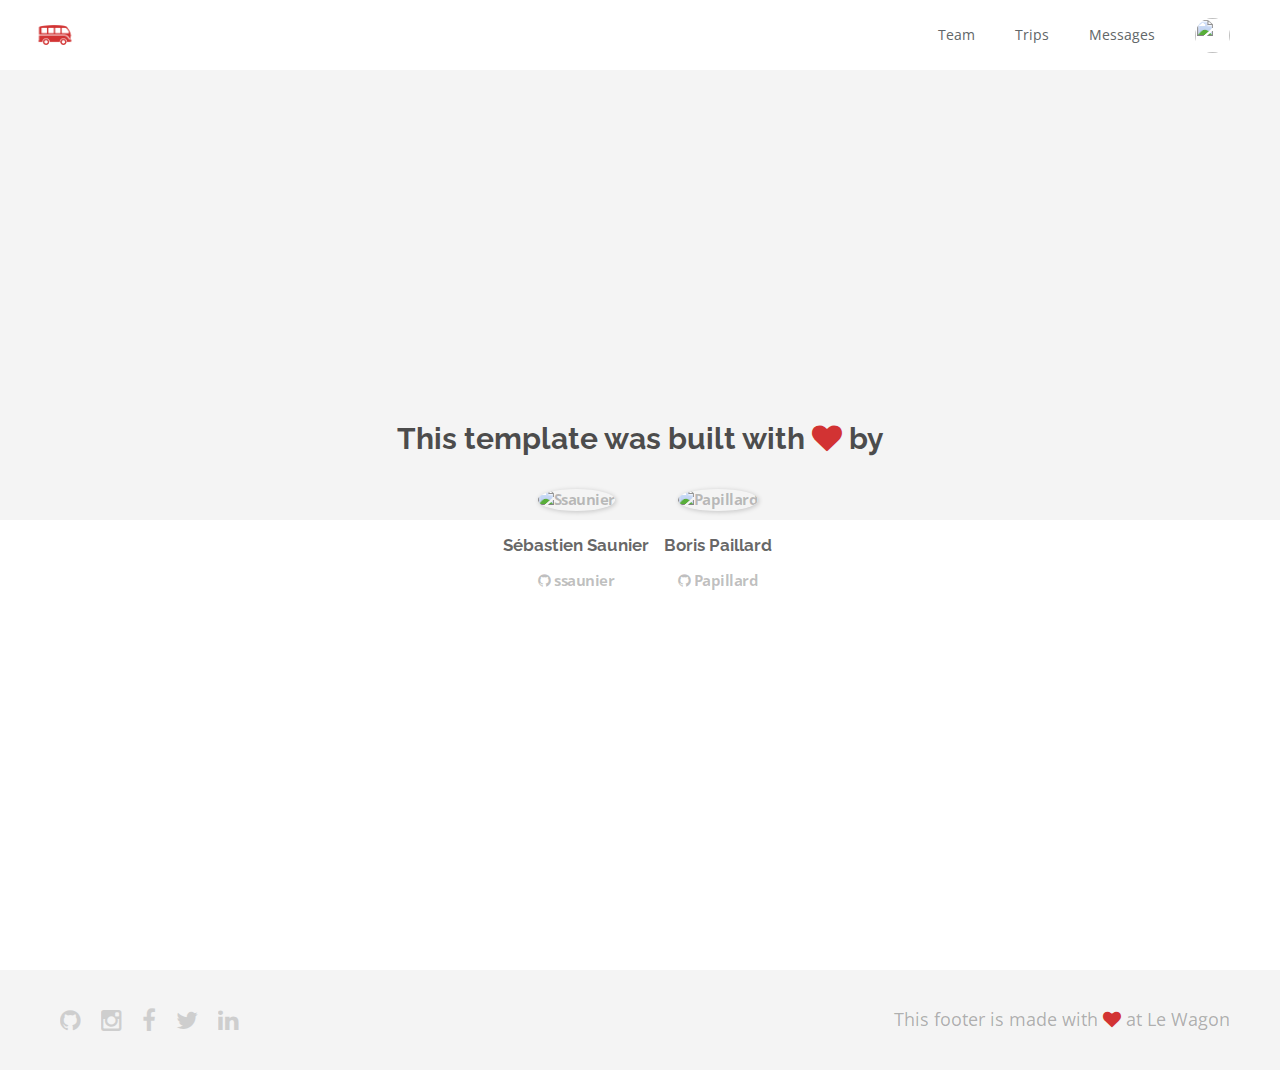
==== commit 6d877674: "Automated commit at 2018-05-25 10:07:48 UTC by middleman-deploy 2.0.0-alpha" ====
--- a/about.html
+++ b/about.html
@@ -1,4 +1,4 @@
-<!doctype html>
+ <!doctype html>
 <html>
   <head>
     <meta charset="utf-8">
@@ -7,11 +7,51 @@
           content="width=device-width, initial-scale=1, shrink-to-fit=no">
     <!-- Use the title from a page's frontmatter if it has one -->
     <title>Le Wagon - Middleman - About</title>
-    <link href="stylesheets/application-3c48b980.css" rel="stylesheet" />
+    <link href="stylesheets/application-00d250ae.css" rel="stylesheet" />
     <script src="javascripts/application-93de88c9.js"></script>
     <link href="images/favicon-f15af148.png" rel="icon" type="image/png" />
   </head>
   <body>
+    <div class="navbar-wagon">
+  <!-- Logo -->
+  <a href="/" class="navbar-wagon-brand">
+    <!-- <img src="images/logo-acc9c0ec.png" alt="logo"> -->
+    <img src="images/logo-acc9c0ec.png" id="logo" alt="Logo" />
+  </a>
+
+  <!-- Right Navigation -->
+  <div class="navbar-wagon-right hidden-xs hidden-sm">
+    <a href="team.html" class="navbar-wagon-item navbar-wagon-link">Team</a>
+
+    <a href="" class="navbar-wagon-item navbar-wagon-link">Trips</a>
+    <a href="" class="navbar-wagon-item navbar-wagon-link">Messages</a>
+
+    <!-- Profile picture with dropdown list -->
+    <div class="navbar-wagon-item">
+      <div class="dropdown">
+        <img src="https://kitt.lewagon.com/placeholder/users/ssaunier" class="avatar dropdown-toggle" id="navbar-wagon-menu" data-toggle="dropdown">
+        <ul class="dropdown-menu dropdown-menu-right navbar-wagon-dropdown-menu">
+          <li><a href="#">Profile</a></li>
+          <li><a href="#">Dashboard</a></li>
+          <li><a href="#">Log Out</a></li>
+        </ul>
+      </div>
+    </div>
+  </div>
+
+  <!-- Dropdown appearing on mobile only -->
+  <div class="navbar-wagon-item hidden-md hidden-lg">
+    <div class="dropdown">
+      <i class="fa fa-bars dropdown-toggle" data-toggle="dropdown"></i>
+      <ul class="dropdown-menu dropdown-menu-right navbar-wagon-dropdown-menu">
+        <li>   <a href="team.html" class="navbar-wagon-item navbar-wagon-link">Team</a></li>
+        <li><a href="#">Trips</a></li>
+        <li><a href="#">Messagese</a></li>
+      </ul>
+    </div>
+  </div>
+</div>
+
     <div id="about">
   <div class="about-content">
     <h1>This template was built with <i class="fa fa-heart"></i> by</h1>
@@ -34,5 +74,18 @@
   </div>
 </div>
 
+    <div class="footer">
+  <div class="footer-links">
+    <a href="#"><i class="fa fa-github"></i></a>
+    <a href="#"><i class="fa fa-instagram"></i></a>
+    <a href="#"><i class="fa fa-facebook"></i></a>
+    <a href="#"><i class="fa fa-twitter"></i></a>
+    <a href="#"><i class="fa fa-linkedin"></i></a>
+  </div>
+  <div class="footer-copyright">
+    This footer is made with <i class="fa fa-heart"></i> at Le Wagon
+  </div>
+</div>
+
   </body>
 </html>
--- a/stylesheets/application-00d250ae.css
+++ b/stylesheets/application-00d250ae.css
@@ -0,0 +1,8 @@
+@import url("https://fonts.googleapis.com/css?family=Open+Sans:400,300,700|Raleway:400,100,300,700,500");/*!
+ * Bootstrap v3.3.7 (http://getbootstrap.com)
+ * Copyright 2011-2016 Twitter, Inc.
+ * Licensed under MIT (https://github.com/twbs/bootstrap/blob/master/LICENSE)
+ *//*! normalize.css v3.0.3 | MIT License | github.com/necolas/normalize.css */html{font-family:sans-serif;-ms-text-size-adjust:100%;-webkit-text-size-adjust:100%}body{margin:0}article,aside,details,figcaption,figure,footer,header,hgroup,main,menu,nav,section,summary{display:block}audio,canvas,progress,video{display:inline-block;vertical-align:baseline}audio:not([controls]){display:none;height:0}[hidden],template{display:none}a{background-color:transparent}a:active,a:hover{outline:0}abbr[title]{border-bottom:1px dotted}b,strong{font-weight:bold}dfn{font-style:italic}h1{font-size:2em;margin:0.67em 0}mark{background:#ff0;color:#000}small{font-size:80%}sub,sup{font-size:75%;line-height:0;position:relative;vertical-align:baseline}sup{top:-0.5em}sub{bottom:-0.25em}img{border:0}svg:not(:root){overflow:hidden}figure{margin:1em 40px}hr{-webkit-box-sizing:content-box;box-sizing:content-box;height:0}pre{overflow:auto}code,kbd,pre,samp{font-family:monospace, monospace;font-size:1em}button,input,optgroup,select,textarea{color:inherit;font:inherit;margin:0}button{overflow:visible}button,select{text-transform:none}button,html input[type="button"],input[type="reset"],input[type="submit"]{-webkit-appearance:button;cursor:pointer}button[disabled],html input[disabled]{cursor:default}button::-moz-focus-inner,input::-moz-focus-inner{border:0;padding:0}input{line-height:normal}input[type="checkbox"],input[type="radio"]{-webkit-box-sizing:border-box;box-sizing:border-box;padding:0}input[type="number"]::-webkit-inner-spin-button,input[type="number"]::-webkit-outer-spin-button{height:auto}input[type="search"]{-webkit-appearance:textfield;-webkit-box-sizing:content-box;box-sizing:content-box}input[type="search"]::-webkit-search-cancel-button,input[type="search"]::-webkit-search-decoration{-webkit-appearance:none}fieldset{border:1px solid #c0c0c0;margin:0 2px;padding:0.35em 0.625em 0.75em}legend{border:0;padding:0}textarea{overflow:auto}optgroup{font-weight:bold}table{border-collapse:collapse;border-spacing:0}td,th{padding:0}/*! Source: https://github.com/h5bp/html5-boilerplate/blob/master/src/css/main.css */@media print{*,*:before,*:after{background:transparent !important;color:#000 !important;-webkit-box-shadow:none !important;box-shadow:none !important;text-shadow:none !important}a,a:visited{text-decoration:underline}a[href]:after{content:" (" attr(href) ")"}abbr[title]:after{content:" (" attr(title) ")"}a[href^="#"]:after,a[href^="javascript:"]:after{content:""}pre,blockquote{border:1px solid #999;page-break-inside:avoid}thead{display:table-header-group}tr,img{page-break-inside:avoid}img{max-width:100% !important}p,h2,h3{orphans:3;widows:3}h2,h3{page-break-after:avoid}.navbar{display:none}.btn>.caret,.dropup>.btn>.caret{border-top-color:#000 !important}.label{border:1px solid #000}.table{border-collapse:collapse !important}.table td,.table th{background-color:#fff !important}.table-bordered th,.table-bordered td{border:1px solid #ddd !important}}@font-face{font-family:'Glyphicons Halflings';src:url("../assets/bootstrap/glyphicons-halflings-regular-86b6f62b.eot");src:url("../assets/bootstrap/glyphicons-halflings-regular-86b6f62b.eot?#iefix") format("embedded-opentype"),url("../assets/bootstrap/glyphicons-halflings-regular-ca35b697.woff2") format("woff2"),url("../assets/bootstrap/glyphicons-halflings-regular-278e49a8.woff") format("woff"),url("../assets/bootstrap/glyphicons-halflings-regular-44bc1850.ttf") format("truetype"),url("../assets/bootstrap/glyphicons-halflings-regular-de51a849.svg#glyphicons_halflingsregular") format("svg")}.glyphicon{position:relative;top:1px;display:inline-block;font-family:'Glyphicons Halflings';font-style:normal;font-weight:normal;line-height:1;-webkit-font-smoothing:antialiased;-moz-osx-font-smoothing:grayscale}.glyphicon-asterisk:before{content:"\002a"}.glyphicon-plus:before{content:"\002b"}.glyphicon-euro:before,.glyphicon-eur:before{content:"\20ac"}.glyphicon-minus:before{content:"\2212"}.glyphicon-cloud:before{content:"\2601"}.glyphicon-envelope:before{content:"\2709"}.glyphicon-pencil:before{content:"\270f"}.glyphicon-glass:before{content:"\e001"}.glyphicon-music:before{content:"\e002"}.glyphicon-search:before{content:"\e003"}.glyphicon-heart:before{content:"\e005"}.glyphicon-star:before{content:"\e006"}.glyphicon-star-empty:before{content:"\e007"}.glyphicon-user:before{content:"\e008"}.glyphicon-film:before{content:"\e009"}.glyphicon-th-large:before{content:"\e010"}.glyphicon-th:before{content:"\e011"}.glyphicon-th-list:before{content:"\e012"}.glyphicon-ok:before{content:"\e013"}.glyphicon-remove:before{content:"\e014"}.glyphicon-zoom-in:before{content:"\e015"}.glyphicon-zoom-out:before{content:"\e016"}.glyphicon-off:before{content:"\e017"}.glyphicon-signal:before{content:"\e018"}.glyphicon-cog:before{content:"\e019"}.glyphicon-trash:before{content:"\e020"}.glyphicon-home:before{content:"\e021"}.glyphicon-file:before{content:"\e022"}.glyphicon-time:before{content:"\e023"}.glyphicon-road:before{content:"\e024"}.glyphicon-download-alt:before{content:"\e025"}.glyphicon-download:before{content:"\e026"}.glyphicon-upload:before{content:"\e027"}.glyphicon-inbox:before{content:"\e028"}.glyphicon-play-circle:before{content:"\e029"}.glyphicon-repeat:before{content:"\e030"}.glyphicon-refresh:before{content:"\e031"}.glyphicon-list-alt:before{content:"\e032"}.glyphicon-lock:before{content:"\e033"}.glyphicon-flag:before{content:"\e034"}.glyphicon-headphones:before{content:"\e035"}.glyphicon-volume-off:before{content:"\e036"}.glyphicon-volume-down:before{content:"\e037"}.glyphicon-volume-up:before{content:"\e038"}.glyphicon-qrcode:before{content:"\e039"}.glyphicon-barcode:before{content:"\e040"}.glyphicon-tag:before{content:"\e041"}.glyphicon-tags:before{content:"\e042"}.glyphicon-book:before{content:"\e043"}.glyphicon-bookmark:before{content:"\e044"}.glyphicon-print:before{content:"\e045"}.glyphicon-camera:before{content:"\e046"}.glyphicon-font:before{content:"\e047"}.glyphicon-bold:before{content:"\e048"}.glyphicon-italic:before{content:"\e049"}.glyphicon-text-height:before{content:"\e050"}.glyphicon-text-width:before{content:"\e051"}.glyphicon-align-left:before{content:"\e052"}.glyphicon-align-center:before{content:"\e053"}.glyphicon-align-right:before{content:"\e054"}.glyphicon-align-justify:before{content:"\e055"}.glyphicon-list:before{content:"\e056"}.glyphicon-indent-left:before{content:"\e057"}.glyphicon-indent-right:before{content:"\e058"}.glyphicon-facetime-video:before{content:"\e059"}.glyphicon-picture:before{content:"\e060"}.glyphicon-map-marker:before{content:"\e062"}.glyphicon-adjust:before{content:"\e063"}.glyphicon-tint:before{content:"\e064"}.glyphicon-edit:before{content:"\e065"}.glyphicon-share:before{content:"\e066"}.glyphicon-check:before{content:"\e067"}.glyphicon-move:before{content:"\e068"}.glyphicon-step-backward:before{content:"\e069"}.glyphicon-fast-backward:before{content:"\e070"}.glyphicon-backward:before{content:"\e071"}.glyphicon-play:before{content:"\e072"}.glyphicon-pause:before{content:"\e073"}.glyphicon-stop:before{content:"\e074"}.glyphicon-forward:before{content:"\e075"}.glyphicon-fast-forward:before{content:"\e076"}.glyphicon-step-forward:before{content:"\e077"}.glyphicon-eject:before{content:"\e078"}.glyphicon-chevron-left:before{content:"\e079"}.glyphicon-chevron-right:before{content:"\e080"}.glyphicon-plus-sign:before{content:"\e081"}.glyphicon-minus-sign:before{content:"\e082"}.glyphicon-remove-sign:before{content:"\e083"}.glyphicon-ok-sign:before{content:"\e084"}.glyphicon-question-sign:before{content:"\e085"}.glyphicon-info-sign:before{content:"\e086"}.glyphicon-screenshot:before{content:"\e087"}.glyphicon-remove-circle:before{content:"\e088"}.glyphicon-ok-circle:before{content:"\e089"}.glyphicon-ban-circle:before{content:"\e090"}.glyphicon-arrow-left:before{content:"\e091"}.glyphicon-arrow-right:before{content:"\e092"}.glyphicon-arrow-up:before{content:"\e093"}.glyphicon-arrow-down:before{content:"\e094"}.glyphicon-share-alt:before{content:"\e095"}.glyphicon-resize-full:before{content:"\e096"}.glyphicon-resize-small:before{content:"\e097"}.glyphicon-exclamation-sign:before{content:"\e101"}.glyphicon-gift:before{content:"\e102"}.glyphicon-leaf:before{content:"\e103"}.glyphicon-fire:before{content:"\e104"}.glyphicon-eye-open:before{content:"\e105"}.glyphicon-eye-close:before{content:"\e106"}.glyphicon-warning-sign:before{content:"\e107"}.glyphicon-plane:before{content:"\e108"}.glyphicon-calendar:before{content:"\e109"}.glyphicon-random:before{content:"\e110"}.glyphicon-comment:before{content:"\e111"}.glyphicon-magnet:before{content:"\e112"}.glyphicon-chevron-up:before{content:"\e113"}.glyphicon-chevron-down:before{content:"\e114"}.glyphicon-retweet:before{content:"\e115"}.glyphicon-shopping-cart:before{content:"\e116"}.glyphicon-folder-close:before{content:"\e117"}.glyphicon-folder-open:before{content:"\e118"}.glyphicon-resize-vertical:before{content:"\e119"}.glyphicon-resize-horizontal:before{content:"\e120"}.glyphicon-hdd:before{content:"\e121"}.glyphicon-bullhorn:before{content:"\e122"}.glyphicon-bell:before{content:"\e123"}.glyphicon-certificate:before{content:"\e124"}.glyphicon-thumbs-up:before{content:"\e125"}.glyphicon-thumbs-down:before{content:"\e126"}.glyphicon-hand-right:before{content:"\e127"}.glyphicon-hand-left:before{content:"\e128"}.glyphicon-hand-up:before{content:"\e129"}.glyphicon-hand-down:before{content:"\e130"}.glyphicon-circle-arrow-right:before{content:"\e131"}.glyphicon-circle-arrow-left:before{content:"\e132"}.glyphicon-circle-arrow-up:before{content:"\e133"}.glyphicon-circle-arrow-down:before{content:"\e134"}.glyphicon-globe:before{content:"\e135"}.glyphicon-wrench:before{content:"\e136"}.glyphicon-tasks:before{content:"\e137"}.glyphicon-filter:before{content:"\e138"}.glyphicon-briefcase:before{content:"\e139"}.glyphicon-fullscreen:before{content:"\e140"}.glyphicon-dashboard:before{content:"\e141"}.glyphicon-paperclip:before{content:"\e142"}.glyphicon-heart-empty:before{content:"\e143"}.glyphicon-link:before{content:"\e144"}.glyphicon-phone:before{content:"\e145"}.glyphicon-pushpin:before{content:"\e146"}.glyphicon-usd:before{content:"\e148"}.glyphicon-gbp:before{content:"\e149"}.glyphicon-sort:before{content:"\e150"}.glyphicon-sort-by-alphabet:before{content:"\e151"}.glyphicon-sort-by-alphabet-alt:before{content:"\e152"}.glyphicon-sort-by-order:before{content:"\e153"}.glyphicon-sort-by-order-alt:before{content:"\e154"}.glyphicon-sort-by-attributes:before{content:"\e155"}.glyphicon-sort-by-attributes-alt:before{content:"\e156"}.glyphicon-unchecked:before{content:"\e157"}.glyphicon-expand:before{content:"\e158"}.glyphicon-collapse-down:before{content:"\e159"}.glyphicon-collapse-up:before{content:"\e160"}.glyphicon-log-in:before{content:"\e161"}.glyphicon-flash:before{content:"\e162"}.glyphicon-log-out:before{content:"\e163"}.glyphicon-new-window:before{content:"\e164"}.glyphicon-record:before{content:"\e165"}.glyphicon-save:before{content:"\e166"}.glyphicon-open:before{content:"\e167"}.glyphicon-saved:before{content:"\e168"}.glyphicon-import:before{content:"\e169"}.glyphicon-export:before{content:"\e170"}.glyphicon-send:before{content:"\e171"}.glyphicon-floppy-disk:before{content:"\e172"}.glyphicon-floppy-saved:before{content:"\e173"}.glyphicon-floppy-remove:before{content:"\e174"}.glyphicon-floppy-save:before{content:"\e175"}.glyphicon-floppy-open:before{content:"\e176"}.glyphicon-credit-card:before{content:"\e177"}.glyphicon-transfer:before{content:"\e178"}.glyphicon-cutlery:before{content:"\e179"}.glyphicon-header:before{content:"\e180"}.glyphicon-compressed:before{content:"\e181"}.glyphicon-earphone:before{content:"\e182"}.glyphicon-phone-alt:before{content:"\e183"}.glyphicon-tower:before{content:"\e184"}.glyphicon-stats:before{content:"\e185"}.glyphicon-sd-video:before{content:"\e186"}.glyphicon-hd-video:before{content:"\e187"}.glyphicon-subtitles:before{content:"\e188"}.glyphicon-sound-stereo:before{content:"\e189"}.glyphicon-sound-dolby:before{content:"\e190"}.glyphicon-sound-5-1:before{content:"\e191"}.glyphicon-sound-6-1:before{content:"\e192"}.glyphicon-sound-7-1:before{content:"\e193"}.glyphicon-copyright-mark:before{content:"\e194"}.glyphicon-registration-mark:before{content:"\e195"}.glyphicon-cloud-download:before{content:"\e197"}.glyphicon-cloud-upload:before{content:"\e198"}.glyphicon-tree-conifer:before{content:"\e199"}.glyphicon-tree-deciduous:before{content:"\e200"}.glyphicon-cd:before{content:"\e201"}.glyphicon-save-file:before{content:"\e202"}.glyphicon-open-file:before{content:"\e203"}.glyphicon-level-up:before{content:"\e204"}.glyphicon-copy:before{content:"\e205"}.glyphicon-paste:before{content:"\e206"}.glyphicon-alert:before{content:"\e209"}.glyphicon-equalizer:before{content:"\e210"}.glyphicon-king:before{content:"\e211"}.glyphicon-queen:before{content:"\e212"}.glyphicon-pawn:before{content:"\e213"}.glyphicon-bishop:before{content:"\e214"}.glyphicon-knight:before{content:"\e215"}.glyphicon-baby-formula:before{content:"\e216"}.glyphicon-tent:before{content:"\26fa"}.glyphicon-blackboard:before{content:"\e218"}.glyphicon-bed:before{content:"\e219"}.glyphicon-apple:before{content:"\f8ff"}.glyphicon-erase:before{content:"\e221"}.glyphicon-hourglass:before{content:"\231b"}.glyphicon-lamp:before{content:"\e223"}.glyphicon-duplicate:before{content:"\e224"}.glyphicon-piggy-bank:before{content:"\e225"}.glyphicon-scissors:before{content:"\e226"}.glyphicon-bitcoin:before{content:"\e227"}.glyphicon-btc:before{content:"\e227"}.glyphicon-xbt:before{content:"\e227"}.glyphicon-yen:before{content:"\00a5"}.glyphicon-jpy:before{content:"\00a5"}.glyphicon-ruble:before{content:"\20bd"}.glyphicon-rub:before{content:"\20bd"}.glyphicon-scale:before{content:"\e230"}.glyphicon-ice-lolly:before{content:"\e231"}.glyphicon-ice-lolly-tasted:before{content:"\e232"}.glyphicon-education:before{content:"\e233"}.glyphicon-option-horizontal:before{content:"\e234"}.glyphicon-option-vertical:before{content:"\e235"}.glyphicon-menu-hamburger:before{content:"\e236"}.glyphicon-modal-window:before{content:"\e237"}.glyphicon-oil:before{content:"\e238"}.glyphicon-grain:before{content:"\e239"}.glyphicon-sunglasses:before{content:"\e240"}.glyphicon-text-size:before{content:"\e241"}.glyphicon-text-color:before{content:"\e242"}.glyphicon-text-background:before{content:"\e243"}.glyphicon-object-align-top:before{content:"\e244"}.glyphicon-object-align-bottom:before{content:"\e245"}.glyphicon-object-align-horizontal:before{content:"\e246"}.glyphicon-object-align-left:before{content:"\e247"}.glyphicon-object-align-vertical:before{content:"\e248"}.glyphicon-object-align-right:before{content:"\e249"}.glyphicon-triangle-right:before{content:"\e250"}.glyphicon-triangle-left:before{content:"\e251"}.glyphicon-triangle-bottom:before{content:"\e252"}.glyphicon-triangle-top:before{content:"\e253"}.glyphicon-console:before{content:"\e254"}.glyphicon-superscript:before{content:"\e255"}.glyphicon-subscript:before{content:"\e256"}.glyphicon-menu-left:before{content:"\e257"}.glyphicon-menu-right:before{content:"\e258"}.glyphicon-menu-down:before{content:"\e259"}.glyphicon-menu-up:before{content:"\e260"}*{-webkit-box-sizing:border-box;box-sizing:border-box}*:before,*:after{-webkit-box-sizing:border-box;box-sizing:border-box}html{font-size:10px;-webkit-tap-highlight-color:transparent}body{font-family:"Open Sans", "Helvetica", "sans-serif";font-size:18px;line-height:1.42857143;color:#333333;background-color:#F4F4F4}input,button,select,textarea{font-family:inherit;font-size:inherit;line-height:inherit}a{color:#469AE0;text-decoration:none}a:hover,a:focus{color:#1f74ba;text-decoration:underline}a:focus{outline:5px auto -webkit-focus-ring-color;outline-offset:-2px}figure{margin:0}img{vertical-align:middle}.img-responsive{display:block;max-width:100%;height:auto}.img-rounded{border-radius:2px}.img-thumbnail{padding:4px;line-height:1.42857143;background-color:#F4F4F4;border:1px solid #ddd;border-radius:2px;-webkit-transition:all 0.2s ease-in-out;transition:all 0.2s ease-in-out;display:inline-block;max-width:100%;height:auto}.img-circle{border-radius:50%}hr{margin-top:25px;margin-bottom:25px;border:0;border-top:1px solid #eeeeee}.sr-only{position:absolute;width:1px;height:1px;margin:-1px;padding:0;overflow:hidden;clip:rect(0, 0, 0, 0);border:0}.sr-only-focusable:active,.sr-only-focusable:focus{position:static;width:auto;height:auto;margin:0;overflow:visible;clip:auto}[role="button"]{cursor:pointer}h1,h2,h3,h4,h5,h6,.h1,.h2,.h3,.h4,.h5,.h6{font-family:"Raleway", "Helvetica", "sans-serif";font-weight:500;line-height:1.1;color:inherit}h1 small,h1 .small,h2 small,h2 .small,h3 small,h3 .small,h4 small,h4 .small,h5 small,h5 .small,h6 small,h6 .small,.h1 small,.h1 .small,.h2 small,.h2 .small,.h3 small,.h3 .small,.h4 small,.h4 .small,.h5 small,.h5 .small,.h6 small,.h6 .small{font-weight:normal;line-height:1;color:#777777}h1,.h1,h2,.h2,h3,.h3{margin-top:25px;margin-bottom:12.5px}h1 small,h1 .small,.h1 small,.h1 .small,h2 small,h2 .small,.h2 small,.h2 .small,h3 small,h3 .small,.h3 small,.h3 .small{font-size:65%}h4,.h4,h5,.h5,h6,.h6{margin-top:12.5px;margin-bottom:12.5px}h4 small,h4 .small,.h4 small,.h4 .small,h5 small,h5 .small,.h5 small,.h5 .small,h6 small,h6 .small,.h6 small,.h6 .small{font-size:75%}h1,.h1{font-size:46px}h2,.h2{font-size:38px}h3,.h3{font-size:31px}h4,.h4{font-size:23px}h5,.h5{font-size:18px}h6,.h6{font-size:16px}p{margin:0 0 12.5px}.lead{margin-bottom:25px;font-size:20px;font-weight:300;line-height:1.4}@media (min-width: 768px){.lead{font-size:27px}}small,.small{font-size:88%}mark,.mark{background-color:#fcf8e3;padding:.2em}.text-left{text-align:left}.text-right{text-align:right}.text-center{text-align:center}.text-justify{text-align:justify}.text-nowrap{white-space:nowrap}.text-lowercase{text-transform:lowercase}.text-uppercase,.initialism{text-transform:uppercase}.text-capitalize{text-transform:capitalize}.text-muted{color:#777777}.text-primary{color:#469AE0}a.text-primary:hover,a.text-primary:focus{color:#2381d0}.text-success{color:#3c763d}a.text-success:hover,a.text-success:focus{color:#2b542c}.text-info{color:#31708f}a.text-info:hover,a.text-info:focus{color:#245269}.text-warning{color:#8a6d3b}a.text-warning:hover,a.text-warning:focus{color:#66512c}.text-danger{color:#a94442}a.text-danger:hover,a.text-danger:focus{color:#843534}.bg-primary{color:#fff}.bg-primary{background-color:#469AE0}a.bg-primary:hover,a.bg-primary:focus{background-color:#2381d0}.bg-success{background-color:#dff0d8}a.bg-success:hover,a.bg-success:focus{background-color:#c1e2b3}.bg-info{background-color:#d9edf7}a.bg-info:hover,a.bg-info:focus{background-color:#afd9ee}.bg-warning{background-color:#fcf8e3}a.bg-warning:hover,a.bg-warning:focus{background-color:#f7ecb5}.bg-danger{background-color:#f2dede}a.bg-danger:hover,a.bg-danger:focus{background-color:#e4b9b9}.page-header{padding-bottom:11.5px;margin:50px 0 25px;border-bottom:1px solid #eeeeee}ul,ol{margin-top:0;margin-bottom:12.5px}ul ul,ul ol,ol ul,ol ol{margin-bottom:0}.list-unstyled{padding-left:0;list-style:none}.list-inline{padding-left:0;list-style:none;margin-left:-5px}.list-inline>li{display:inline-block;padding-left:5px;padding-right:5px}dl{margin-top:0;margin-bottom:25px}dt,dd{line-height:1.42857143}dt{font-weight:bold}dd{margin-left:0}.dl-horizontal dd:before,.dl-horizontal dd:after{content:" ";display:table}.dl-horizontal dd:after{clear:both}@media (min-width: 768px){.dl-horizontal dt{float:left;width:160px;clear:left;text-align:right;overflow:hidden;text-overflow:ellipsis;white-space:nowrap}.dl-horizontal dd{margin-left:180px}}abbr[title],abbr[data-original-title]{cursor:help;border-bottom:1px dotted #777777}.initialism{font-size:90%}blockquote{padding:12.5px 25px;margin:0 0 25px;font-size:22.5px;border-left:5px solid #eeeeee}blockquote p:last-child,blockquote ul:last-child,blockquote ol:last-child{margin-bottom:0}blockquote footer,blockquote small,blockquote .small{display:block;font-size:80%;line-height:1.42857143;color:#777777}blockquote footer:before,blockquote small:before,blockquote .small:before{content:'\2014 \00A0'}.blockquote-reverse,blockquote.pull-right{padding-right:15px;padding-left:0;border-right:5px solid #eeeeee;border-left:0;text-align:right}.blockquote-reverse footer:before,.blockquote-reverse small:before,.blockquote-reverse .small:before,blockquote.pull-right footer:before,blockquote.pull-right small:before,blockquote.pull-right .small:before{content:''}.blockquote-reverse footer:after,.blockquote-reverse small:after,.blockquote-reverse .small:after,blockquote.pull-right footer:after,blockquote.pull-right small:after,blockquote.pull-right .small:after{content:'\00A0 \2014'}address{margin-bottom:25px;font-style:normal;line-height:1.42857143}code,kbd,pre,samp{font-family:Menlo, Monaco, Consolas, "Courier New", monospace}code{padding:2px 4px;font-size:90%;color:#c7254e;background-color:#f9f2f4;border-radius:2px}kbd{padding:2px 4px;font-size:90%;color:#fff;background-color:#333;border-radius:2px;-webkit-box-shadow:inset 0 -1px 0 rgba(0,0,0,0.25);box-shadow:inset 0 -1px 0 rgba(0,0,0,0.25)}kbd kbd{padding:0;font-size:100%;font-weight:bold;-webkit-box-shadow:none;box-shadow:none}pre{display:block;padding:12px;margin:0 0 12.5px;font-size:17px;line-height:1.42857143;word-break:break-all;word-wrap:break-word;color:#333333;background-color:#f5f5f5;border:1px solid #ccc;border-radius:2px}pre code{padding:0;font-size:inherit;color:inherit;white-space:pre-wrap;background-color:transparent;border-radius:0}.pre-scrollable{max-height:340px;overflow-y:scroll}.container{margin-right:auto;margin-left:auto;padding-left:15px;padding-right:15px}.container:before,.container:after{content:" ";display:table}.container:after{clear:both}@media (min-width: 768px){.container{width:750px}}@media (min-width: 992px){.container{width:970px}}@media (min-width: 1200px){.container{width:1170px}}.container-fluid{margin-right:auto;margin-left:auto;padding-left:15px;padding-right:15px}.container-fluid:before,.container-fluid:after{content:" ";display:table}.container-fluid:after{clear:both}.row{margin-left:-15px;margin-right:-15px}.row:before,.row:after{content:" ";display:table}.row:after{clear:both}.col-xs-1,.col-sm-1,.col-md-1,.col-lg-1,.col-xs-2,.col-sm-2,.col-md-2,.col-lg-2,.col-xs-3,.col-sm-3,.col-md-3,.col-lg-3,.col-xs-4,.col-sm-4,.col-md-4,.col-lg-4,.col-xs-5,.col-sm-5,.col-md-5,.col-lg-5,.col-xs-6,.col-sm-6,.col-md-6,.col-lg-6,.col-xs-7,.col-sm-7,.col-md-7,.col-lg-7,.col-xs-8,.col-sm-8,.col-md-8,.col-lg-8,.col-xs-9,.col-sm-9,.col-md-9,.col-lg-9,.col-xs-10,.col-sm-10,.col-md-10,.col-lg-10,.col-xs-11,.col-sm-11,.col-md-11,.col-lg-11,.col-xs-12,.col-sm-12,.col-md-12,.col-lg-12{position:relative;min-height:1px;padding-left:15px;padding-right:15px}.col-xs-1,.col-xs-2,.col-xs-3,.col-xs-4,.col-xs-5,.col-xs-6,.col-xs-7,.col-xs-8,.col-xs-9,.col-xs-10,.col-xs-11,.col-xs-12{float:left}.col-xs-1{width:8.33333333%}.col-xs-2{width:16.66666667%}.col-xs-3{width:25%}.col-xs-4{width:33.33333333%}.col-xs-5{width:41.66666667%}.col-xs-6{width:50%}.col-xs-7{width:58.33333333%}.col-xs-8{width:66.66666667%}.col-xs-9{width:75%}.col-xs-10{width:83.33333333%}.col-xs-11{width:91.66666667%}.col-xs-12{width:100%}.col-xs-pull-0{right:auto}.col-xs-pull-1{right:8.33333333%}.col-xs-pull-2{right:16.66666667%}.col-xs-pull-3{right:25%}.col-xs-pull-4{right:33.33333333%}.col-xs-pull-5{right:41.66666667%}.col-xs-pull-6{right:50%}.col-xs-pull-7{right:58.33333333%}.col-xs-pull-8{right:66.66666667%}.col-xs-pull-9{right:75%}.col-xs-pull-10{right:83.33333333%}.col-xs-pull-11{right:91.66666667%}.col-xs-pull-12{right:100%}.col-xs-push-0{left:auto}.col-xs-push-1{left:8.33333333%}.col-xs-push-2{left:16.66666667%}.col-xs-push-3{left:25%}.col-xs-push-4{left:33.33333333%}.col-xs-push-5{left:41.66666667%}.col-xs-push-6{left:50%}.col-xs-push-7{left:58.33333333%}.col-xs-push-8{left:66.66666667%}.col-xs-push-9{left:75%}.col-xs-push-10{left:83.33333333%}.col-xs-push-11{left:91.66666667%}.col-xs-push-12{left:100%}.col-xs-offset-0{margin-left:0%}.col-xs-offset-1{margin-left:8.33333333%}.col-xs-offset-2{margin-left:16.66666667%}.col-xs-offset-3{margin-left:25%}.col-xs-offset-4{margin-left:33.33333333%}.col-xs-offset-5{margin-left:41.66666667%}.col-xs-offset-6{margin-left:50%}.col-xs-offset-7{margin-left:58.33333333%}.col-xs-offset-8{margin-left:66.66666667%}.col-xs-offset-9{margin-left:75%}.col-xs-offset-10{margin-left:83.33333333%}.col-xs-offset-11{margin-left:91.66666667%}.col-xs-offset-12{margin-left:100%}@media (min-width: 768px){.col-sm-1,.col-sm-2,.col-sm-3,.col-sm-4,.col-sm-5,.col-sm-6,.col-sm-7,.col-sm-8,.col-sm-9,.col-sm-10,.col-sm-11,.col-sm-12{float:left}.col-sm-1{width:8.33333333%}.col-sm-2{width:16.66666667%}.col-sm-3{width:25%}.col-sm-4{width:33.33333333%}.col-sm-5{width:41.66666667%}.col-sm-6{width:50%}.col-sm-7{width:58.33333333%}.col-sm-8{width:66.66666667%}.col-sm-9{width:75%}.col-sm-10{width:83.33333333%}.col-sm-11{width:91.66666667%}.col-sm-12{width:100%}.col-sm-pull-0{right:auto}.col-sm-pull-1{right:8.33333333%}.col-sm-pull-2{right:16.66666667%}.col-sm-pull-3{right:25%}.col-sm-pull-4{right:33.33333333%}.col-sm-pull-5{right:41.66666667%}.col-sm-pull-6{right:50%}.col-sm-pull-7{right:58.33333333%}.col-sm-pull-8{right:66.66666667%}.col-sm-pull-9{right:75%}.col-sm-pull-10{right:83.33333333%}.col-sm-pull-11{right:91.66666667%}.col-sm-pull-12{right:100%}.col-sm-push-0{left:auto}.col-sm-push-1{left:8.33333333%}.col-sm-push-2{left:16.66666667%}.col-sm-push-3{left:25%}.col-sm-push-4{left:33.33333333%}.col-sm-push-5{left:41.66666667%}.col-sm-push-6{left:50%}.col-sm-push-7{left:58.33333333%}.col-sm-push-8{left:66.66666667%}.col-sm-push-9{left:75%}.col-sm-push-10{left:83.33333333%}.col-sm-push-11{left:91.66666667%}.col-sm-push-12{left:100%}.col-sm-offset-0{margin-left:0%}.col-sm-offset-1{margin-left:8.33333333%}.col-sm-offset-2{margin-left:16.66666667%}.col-sm-offset-3{margin-left:25%}.col-sm-offset-4{margin-left:33.33333333%}.col-sm-offset-5{margin-left:41.66666667%}.col-sm-offset-6{margin-left:50%}.col-sm-offset-7{margin-left:58.33333333%}.col-sm-offset-8{margin-left:66.66666667%}.col-sm-offset-9{margin-left:75%}.col-sm-offset-10{margin-left:83.33333333%}.col-sm-offset-11{margin-left:91.66666667%}.col-sm-offset-12{margin-left:100%}}@media (min-width: 992px){.col-md-1,.col-md-2,.col-md-3,.col-md-4,.col-md-5,.col-md-6,.col-md-7,.col-md-8,.col-md-9,.col-md-10,.col-md-11,.col-md-12{float:left}.col-md-1{width:8.33333333%}.col-md-2{width:16.66666667%}.col-md-3{width:25%}.col-md-4{width:33.33333333%}.col-md-5{width:41.66666667%}.col-md-6{width:50%}.col-md-7{width:58.33333333%}.col-md-8{width:66.66666667%}.col-md-9{width:75%}.col-md-10{width:83.33333333%}.col-md-11{width:91.66666667%}.col-md-12{width:100%}.col-md-pull-0{right:auto}.col-md-pull-1{right:8.33333333%}.col-md-pull-2{right:16.66666667%}.col-md-pull-3{right:25%}.col-md-pull-4{right:33.33333333%}.col-md-pull-5{right:41.66666667%}.col-md-pull-6{right:50%}.col-md-pull-7{right:58.33333333%}.col-md-pull-8{right:66.66666667%}.col-md-pull-9{right:75%}.col-md-pull-10{right:83.33333333%}.col-md-pull-11{right:91.66666667%}.col-md-pull-12{right:100%}.col-md-push-0{left:auto}.col-md-push-1{left:8.33333333%}.col-md-push-2{left:16.66666667%}.col-md-push-3{left:25%}.col-md-push-4{left:33.33333333%}.col-md-push-5{left:41.66666667%}.col-md-push-6{left:50%}.col-md-push-7{left:58.33333333%}.col-md-push-8{left:66.66666667%}.col-md-push-9{left:75%}.col-md-push-10{left:83.33333333%}.col-md-push-11{left:91.66666667%}.col-md-push-12{left:100%}.col-md-offset-0{margin-left:0%}.col-md-offset-1{margin-left:8.33333333%}.col-md-offset-2{margin-left:16.66666667%}.col-md-offset-3{margin-left:25%}.col-md-offset-4{margin-left:33.33333333%}.col-md-offset-5{margin-left:41.66666667%}.col-md-offset-6{margin-left:50%}.col-md-offset-7{margin-left:58.33333333%}.col-md-offset-8{margin-left:66.66666667%}.col-md-offset-9{margin-left:75%}.col-md-offset-10{margin-left:83.33333333%}.col-md-offset-11{margin-left:91.66666667%}.col-md-offset-12{margin-left:100%}}@media (min-width: 1200px){.col-lg-1,.col-lg-2,.col-lg-3,.col-lg-4,.col-lg-5,.col-lg-6,.col-lg-7,.col-lg-8,.col-lg-9,.col-lg-10,.col-lg-11,.col-lg-12{float:left}.col-lg-1{width:8.33333333%}.col-lg-2{width:16.66666667%}.col-lg-3{width:25%}.col-lg-4{width:33.33333333%}.col-lg-5{width:41.66666667%}.col-lg-6{width:50%}.col-lg-7{width:58.33333333%}.col-lg-8{width:66.66666667%}.col-lg-9{width:75%}.col-lg-10{width:83.33333333%}.col-lg-11{width:91.66666667%}.col-lg-12{width:100%}.col-lg-pull-0{right:auto}.col-lg-pull-1{right:8.33333333%}.col-lg-pull-2{right:16.66666667%}.col-lg-pull-3{right:25%}.col-lg-pull-4{right:33.33333333%}.col-lg-pull-5{right:41.66666667%}.col-lg-pull-6{right:50%}.col-lg-pull-7{right:58.33333333%}.col-lg-pull-8{right:66.66666667%}.col-lg-pull-9{right:75%}.col-lg-pull-10{right:83.33333333%}.col-lg-pull-11{right:91.66666667%}.col-lg-pull-12{right:100%}.col-lg-push-0{left:auto}.col-lg-push-1{left:8.33333333%}.col-lg-push-2{left:16.66666667%}.col-lg-push-3{left:25%}.col-lg-push-4{left:33.33333333%}.col-lg-push-5{left:41.66666667%}.col-lg-push-6{left:50%}.col-lg-push-7{left:58.33333333%}.col-lg-push-8{left:66.66666667%}.col-lg-push-9{left:75%}.col-lg-push-10{left:83.33333333%}.col-lg-push-11{left:91.66666667%}.col-lg-push-12{left:100%}.col-lg-offset-0{margin-left:0%}.col-lg-offset-1{margin-left:8.33333333%}.col-lg-offset-2{margin-left:16.66666667%}.col-lg-offset-3{margin-left:25%}.col-lg-offset-4{margin-left:33.33333333%}.col-lg-offset-5{margin-left:41.66666667%}.col-lg-offset-6{margin-left:50%}.col-lg-offset-7{margin-left:58.33333333%}.col-lg-offset-8{margin-left:66.66666667%}.col-lg-offset-9{margin-left:75%}.col-lg-offset-10{margin-left:83.33333333%}.col-lg-offset-11{margin-left:91.66666667%}.col-lg-offset-12{margin-left:100%}}table{background-color:transparent}caption{padding-top:8px;padding-bottom:8px;color:#777777;text-align:left}th{text-align:left}.table{width:100%;max-width:100%;margin-bottom:25px}.table>thead>tr>th,.table>thead>tr>td,.table>tbody>tr>th,.table>tbody>tr>td,.table>tfoot>tr>th,.table>tfoot>tr>td{padding:8px;line-height:1.42857143;vertical-align:top;border-top:1px solid #ddd}.table>thead>tr>th{vertical-align:bottom;border-bottom:2px solid #ddd}.table>caption+thead>tr:first-child>th,.table>caption+thead>tr:first-child>td,.table>colgroup+thead>tr:first-child>th,.table>colgroup+thead>tr:first-child>td,.table>thead:first-child>tr:first-child>th,.table>thead:first-child>tr:first-child>td{border-top:0}.table>tbody+tbody{border-top:2px solid #ddd}.table .table{background-color:#F4F4F4}.table-condensed>thead>tr>th,.table-condensed>thead>tr>td,.table-condensed>tbody>tr>th,.table-condensed>tbody>tr>td,.table-condensed>tfoot>tr>th,.table-condensed>tfoot>tr>td{padding:5px}.table-bordered{border:1px solid #ddd}.table-bordered>thead>tr>th,.table-bordered>thead>tr>td,.table-bordered>tbody>tr>th,.table-bordered>tbody>tr>td,.table-bordered>tfoot>tr>th,.table-bordered>tfoot>tr>td{border:1px solid #ddd}.table-bordered>thead>tr>th,.table-bordered>thead>tr>td{border-bottom-width:2px}.table-striped>tbody>tr:nth-of-type(odd){background-color:#f9f9f9}.table-hover>tbody>tr:hover{background-color:#f5f5f5}table col[class*="col-"]{position:static;float:none;display:table-column}table td[class*="col-"],table th[class*="col-"]{position:static;float:none;display:table-cell}.table>thead>tr>td.active,.table>thead>tr>th.active,.table>thead>tr.active>td,.table>thead>tr.active>th,.table>tbody>tr>td.active,.table>tbody>tr>th.active,.table>tbody>tr.active>td,.table>tbody>tr.active>th,.table>tfoot>tr>td.active,.table>tfoot>tr>th.active,.table>tfoot>tr.active>td,.table>tfoot>tr.active>th{background-color:#f5f5f5}.table-hover>tbody>tr>td.active:hover,.table-hover>tbody>tr>th.active:hover,.table-hover>tbody>tr.active:hover>td,.table-hover>tbody>tr:hover>.active,.table-hover>tbody>tr.active:hover>th{background-color:#e8e8e8}.table>thead>tr>td.success,.table>thead>tr>th.success,.table>thead>tr.success>td,.table>thead>tr.success>th,.table>tbody>tr>td.success,.table>tbody>tr>th.success,.table>tbody>tr.success>td,.table>tbody>tr.success>th,.table>tfoot>tr>td.success,.table>tfoot>tr>th.success,.table>tfoot>tr.success>td,.table>tfoot>tr.success>th{background-color:#dff0d8}.table-hover>tbody>tr>td.success:hover,.table-hover>tbody>tr>th.success:hover,.table-hover>tbody>tr.success:hover>td,.table-hover>tbody>tr:hover>.success,.table-hover>tbody>tr.success:hover>th{background-color:#d0e9c6}.table>thead>tr>td.info,.table>thead>tr>th.info,.table>thead>tr.info>td,.table>thead>tr.info>th,.table>tbody>tr>td.info,.table>tbody>tr>th.info,.table>tbody>tr.info>td,.table>tbody>tr.info>th,.table>tfoot>tr>td.info,.table>tfoot>tr>th.info,.table>tfoot>tr.info>td,.table>tfoot>tr.info>th{background-color:#d9edf7}.table-hover>tbody>tr>td.info:hover,.table-hover>tbody>tr>th.info:hover,.table-hover>tbody>tr.info:hover>td,.table-hover>tbody>tr:hover>.info,.table-hover>tbody>tr.info:hover>th{background-color:#c4e3f3}.table>thead>tr>td.warning,.table>thead>tr>th.warning,.table>thead>tr.warning>td,.table>thead>tr.warning>th,.table>tbody>tr>td.warning,.table>tbody>tr>th.warning,.table>tbody>tr.warning>td,.table>tbody>tr.warning>th,.table>tfoot>tr>td.warning,.table>tfoot>tr>th.warning,.table>tfoot>tr.warning>td,.table>tfoot>tr.warning>th{background-color:#fcf8e3}.table-hover>tbody>tr>td.warning:hover,.table-hover>tbody>tr>th.warning:hover,.table-hover>tbody>tr.warning:hover>td,.table-hover>tbody>tr:hover>.warning,.table-hover>tbody>tr.warning:hover>th{background-color:#faf2cc}.table>thead>tr>td.danger,.table>thead>tr>th.danger,.table>thead>tr.danger>td,.table>thead>tr.danger>th,.table>tbody>tr>td.danger,.table>tbody>tr>th.danger,.table>tbody>tr.danger>td,.table>tbody>tr.danger>th,.table>tfoot>tr>td.danger,.table>tfoot>tr>th.danger,.table>tfoot>tr.danger>td,.table>tfoot>tr.danger>th{background-color:#f2dede}.table-hover>tbody>tr>td.danger:hover,.table-hover>tbody>tr>th.danger:hover,.table-hover>tbody>tr.danger:hover>td,.table-hover>tbody>tr:hover>.danger,.table-hover>tbody>tr.danger:hover>th{background-color:#ebcccc}.table-responsive{overflow-x:auto;min-height:0.01%}@media screen and (max-width: 767px){.table-responsive{width:100%;margin-bottom:18.75px;overflow-y:hidden;-ms-overflow-style:-ms-autohiding-scrollbar;border:1px solid #ddd}.table-responsive>.table{margin-bottom:0}.table-responsive>.table>thead>tr>th,.table-responsive>.table>thead>tr>td,.table-responsive>.table>tbody>tr>th,.table-responsive>.table>tbody>tr>td,.table-responsive>.table>tfoot>tr>th,.table-responsive>.table>tfoot>tr>td{white-space:nowrap}.table-responsive>.table-bordered{border:0}.table-responsive>.table-bordered>thead>tr>th:first-child,.table-responsive>.table-bordered>thead>tr>td:first-child,.table-responsive>.table-bordered>tbody>tr>th:first-child,.table-responsive>.table-bordered>tbody>tr>td:first-child,.table-responsive>.table-bordered>tfoot>tr>th:first-child,.table-responsive>.table-bordered>tfoot>tr>td:first-child{border-left:0}.table-responsive>.table-bordered>thead>tr>th:last-child,.table-responsive>.table-bordered>thead>tr>td:last-child,.table-responsive>.table-bordered>tbody>tr>th:last-child,.table-responsive>.table-bordered>tbody>tr>td:last-child,.table-responsive>.table-bordered>tfoot>tr>th:last-child,.table-responsive>.table-bordered>tfoot>tr>td:last-child{border-right:0}.table-responsive>.table-bordered>tbody>tr:last-child>th,.table-responsive>.table-bordered>tbody>tr:last-child>td,.table-responsive>.table-bordered>tfoot>tr:last-child>th,.table-responsive>.table-bordered>tfoot>tr:last-child>td{border-bottom:0}}fieldset{padding:0;margin:0;border:0;min-width:0}legend{display:block;width:100%;padding:0;margin-bottom:25px;font-size:27px;line-height:inherit;color:#333333;border:0;border-bottom:1px solid #e5e5e5}label{display:inline-block;max-width:100%;margin-bottom:5px;font-weight:bold}input[type="search"]{-webkit-box-sizing:border-box;box-sizing:border-box}input[type="radio"],input[type="checkbox"]{margin:4px 0 0;margin-top:1px \9;line-height:normal}input[type="file"]{display:block}input[type="range"]{display:block;width:100%}select[multiple],select[size]{height:auto}input[type="file"]:focus,input[type="radio"]:focus,input[type="checkbox"]:focus{outline:5px auto -webkit-focus-ring-color;outline-offset:-2px}output{display:block;padding-top:7px;font-size:18px;line-height:1.42857143;color:#000000}.form-control{display:block;width:100%;height:39px;padding:6px 12px;font-size:18px;line-height:1.42857143;color:#000000;background-color:#fff;background-image:none;border:1px solid #ccc;border-radius:2px;-webkit-box-shadow:inset 0 1px 1px rgba(0,0,0,0.075);box-shadow:inset 0 1px 1px rgba(0,0,0,0.075);-webkit-transition:border-color ease-in-out 0.15s, box-shadow ease-in-out 0.15s;-webkit-transition:border-color ease-in-out 0.15s, -webkit-box-shadow ease-in-out 0.15s;transition:border-color ease-in-out 0.15s, -webkit-box-shadow ease-in-out 0.15s;transition:border-color ease-in-out 0.15s, box-shadow ease-in-out 0.15s;transition:border-color ease-in-out 0.15s, box-shadow ease-in-out 0.15s, -webkit-box-shadow ease-in-out 0.15s}.form-control:focus{border-color:#66afe9;outline:0;-webkit-box-shadow:inset 0 1px 1px rgba(0,0,0,0.075),0 0 8px rgba(102,175,233,0.6);box-shadow:inset 0 1px 1px rgba(0,0,0,0.075),0 0 8px rgba(102,175,233,0.6)}.form-control::-moz-placeholder{color:#999;opacity:1}.form-control:-ms-input-placeholder{color:#999}.form-control::-webkit-input-placeholder{color:#999}.form-control::-ms-expand{border:0;background-color:transparent}.form-control[disabled],.form-control[readonly],fieldset[disabled] .form-control{background-color:#eeeeee;opacity:1}.form-control[disabled],fieldset[disabled] .form-control{cursor:not-allowed}textarea.form-control{height:auto}input[type="search"]{-webkit-appearance:none}@media screen and (-webkit-min-device-pixel-ratio: 0){input[type="date"].form-control,input[type="time"].form-control,input[type="datetime-local"].form-control,input[type="month"].form-control{line-height:39px}input[type="date"].input-sm,.input-group-sm>input[type="date"].form-control,.input-group-sm>input[type="date"].input-group-addon,.input-group-sm>.input-group-btn>input[type="date"].btn,.input-group-sm input[type="date"],input[type="time"].input-sm,.input-group-sm>input[type="time"].form-control,.input-group-sm>input[type="time"].input-group-addon,.input-group-sm>.input-group-btn>input[type="time"].btn,.input-group-sm input[type="time"],input[type="datetime-local"].input-sm,.input-group-sm>input[type="datetime-local"].form-control,.input-group-sm>input[type="datetime-local"].input-group-addon,.input-group-sm>.input-group-btn>input[type="datetime-local"].btn,.input-group-sm input[type="datetime-local"],input[type="month"].input-sm,.input-group-sm>input[type="month"].form-control,.input-group-sm>input[type="month"].input-group-addon,.input-group-sm>.input-group-btn>input[type="month"].btn,.input-group-sm input[type="month"]{line-height:36px}input[type="date"].input-lg,.input-group-lg>input[type="date"].form-control,.input-group-lg>input[type="date"].input-group-addon,.input-group-lg>.input-group-btn>input[type="date"].btn,.input-group-lg input[type="date"],input[type="time"].input-lg,.input-group-lg>input[type="time"].form-control,.input-group-lg>input[type="time"].input-group-addon,.input-group-lg>.input-group-btn>input[type="time"].btn,.input-group-lg input[type="time"],input[type="datetime-local"].input-lg,.input-group-lg>input[type="datetime-local"].form-control,.input-group-lg>input[type="datetime-local"].input-group-addon,.input-group-lg>.input-group-btn>input[type="datetime-local"].btn,.input-group-lg input[type="datetime-local"],input[type="month"].input-lg,.input-group-lg>input[type="month"].form-control,.input-group-lg>input[type="month"].input-group-addon,.input-group-lg>.input-group-btn>input[type="month"].btn,.input-group-lg input[type="month"]{line-height:53px}}.form-group{margin-bottom:15px}.radio,.checkbox{position:relative;display:block;margin-top:10px;margin-bottom:10px}.radio label,.checkbox label{min-height:25px;padding-left:20px;margin-bottom:0;font-weight:normal;cursor:pointer}.radio input[type="radio"],.radio-inline input[type="radio"],.checkbox input[type="checkbox"],.checkbox-inline input[type="checkbox"]{position:absolute;margin-left:-20px;margin-top:4px \9}.radio+.radio,.checkbox+.checkbox{margin-top:-5px}.radio-inline,.checkbox-inline{position:relative;display:inline-block;padding-left:20px;margin-bottom:0;vertical-align:middle;font-weight:normal;cursor:pointer}.radio-inline+.radio-inline,.checkbox-inline+.checkbox-inline{margin-top:0;margin-left:10px}input[type="radio"][disabled],input[type="radio"].disabled,fieldset[disabled] input[type="radio"],input[type="checkbox"][disabled],input[type="checkbox"].disabled,fieldset[disabled] input[type="checkbox"]{cursor:not-allowed}.radio-inline.disabled,fieldset[disabled] .radio-inline,.checkbox-inline.disabled,fieldset[disabled] .checkbox-inline{cursor:not-allowed}.radio.disabled label,fieldset[disabled] .radio label,.checkbox.disabled label,fieldset[disabled] .checkbox label{cursor:not-allowed}.form-control-static{padding-top:7px;padding-bottom:7px;margin-bottom:0;min-height:43px}.form-control-static.input-lg,.input-group-lg>.form-control-static.form-control,.input-group-lg>.form-control-static.input-group-addon,.input-group-lg>.input-group-btn>.form-control-static.btn,.form-control-static.input-sm,.input-group-sm>.form-control-static.form-control,.input-group-sm>.form-control-static.input-group-addon,.input-group-sm>.input-group-btn>.form-control-static.btn{padding-left:0;padding-right:0}.input-sm,.input-group-sm>.form-control,.input-group-sm>.input-group-addon,.input-group-sm>.input-group-btn>.btn{height:36px;padding:5px 10px;font-size:16px;line-height:1.5;border-radius:2px}select.input-sm,.input-group-sm>select.form-control,.input-group-sm>select.input-group-addon,.input-group-sm>.input-group-btn>select.btn{height:36px;line-height:36px}textarea.input-sm,.input-group-sm>textarea.form-control,.input-group-sm>textarea.input-group-addon,.input-group-sm>.input-group-btn>textarea.btn,select[multiple].input-sm,.input-group-sm>select[multiple].form-control,.input-group-sm>select[multiple].input-group-addon,.input-group-sm>.input-group-btn>select[multiple].btn{height:auto}.form-group-sm .form-control{height:36px;padding:5px 10px;font-size:16px;line-height:1.5;border-radius:2px}.form-group-sm select.form-control{height:36px;line-height:36px}.form-group-sm textarea.form-control,.form-group-sm select[multiple].form-control{height:auto}.form-group-sm .form-control-static{height:36px;min-height:41px;padding:6px 10px;font-size:16px;line-height:1.5}.input-lg,.input-group-lg>.form-control,.input-group-lg>.input-group-addon,.input-group-lg>.input-group-btn>.btn{height:53px;padding:10px 16px;font-size:23px;line-height:1.3333333;border-radius:2px}select.input-lg,.input-group-lg>select.form-control,.input-group-lg>select.input-group-addon,.input-group-lg>.input-group-btn>select.btn{height:53px;line-height:53px}textarea.input-lg,.input-group-lg>textarea.form-control,.input-group-lg>textarea.input-group-addon,.input-group-lg>.input-group-btn>textarea.btn,select[multiple].input-lg,.input-group-lg>select[multiple].form-control,.input-group-lg>select[multiple].input-group-addon,.input-group-lg>.input-group-btn>select[multiple].btn{height:auto}.form-group-lg .form-control{height:53px;padding:10px 16px;font-size:23px;line-height:1.3333333;border-radius:2px}.form-group-lg select.form-control{height:53px;line-height:53px}.form-group-lg textarea.form-control,.form-group-lg select[multiple].form-control{height:auto}.form-group-lg .form-control-static{height:53px;min-height:48px;padding:11px 16px;font-size:23px;line-height:1.3333333}.has-feedback{position:relative}.has-feedback .form-control{padding-right:48.75px}.form-control-feedback{position:absolute;top:0;right:0;z-index:2;display:block;width:39px;height:39px;line-height:39px;text-align:center;pointer-events:none}.input-lg+.form-control-feedback,.input-group-lg>.form-control+.form-control-feedback,.input-group-lg>.input-group-addon+.form-control-feedback,.input-group-lg>.input-group-btn>.btn+.form-control-feedback,.input-group-lg+.form-control-feedback,.form-group-lg .form-control+.form-control-feedback{width:53px;height:53px;line-height:53px}.input-sm+.form-control-feedback,.input-group-sm>.form-control+.form-control-feedback,.input-group-sm>.input-group-addon+.form-control-feedback,.input-group-sm>.input-group-btn>.btn+.form-control-feedback,.input-group-sm+.form-control-feedback,.form-group-sm .form-control+.form-control-feedback{width:36px;height:36px;line-height:36px}.has-success .help-block,.has-success .control-label,.has-success .radio,.has-success .checkbox,.has-success .radio-inline,.has-success .checkbox-inline,.has-success.radio label,.has-success.checkbox label,.has-success.radio-inline label,.has-success.checkbox-inline label{color:#3c763d}.has-success .form-control{border-color:#3c763d;-webkit-box-shadow:inset 0 1px 1px rgba(0,0,0,0.075);box-shadow:inset 0 1px 1px rgba(0,0,0,0.075)}.has-success .form-control:focus{border-color:#2b542c;-webkit-box-shadow:inset 0 1px 1px rgba(0,0,0,0.075),0 0 6px #67b168;box-shadow:inset 0 1px 1px rgba(0,0,0,0.075),0 0 6px #67b168}.has-success .input-group-addon{color:#3c763d;border-color:#3c763d;background-color:#dff0d8}.has-success .form-control-feedback{color:#3c763d}.has-warning .help-block,.has-warning .control-label,.has-warning .radio,.has-warning .checkbox,.has-warning .radio-inline,.has-warning .checkbox-inline,.has-warning.radio label,.has-warning.checkbox label,.has-warning.radio-inline label,.has-warning.checkbox-inline label{color:#8a6d3b}.has-warning .form-control{border-color:#8a6d3b;-webkit-box-shadow:inset 0 1px 1px rgba(0,0,0,0.075);box-shadow:inset 0 1px 1px rgba(0,0,0,0.075)}.has-warning .form-control:focus{border-color:#66512c;-webkit-box-shadow:inset 0 1px 1px rgba(0,0,0,0.075),0 0 6px #c0a16b;box-shadow:inset 0 1px 1px rgba(0,0,0,0.075),0 0 6px #c0a16b}.has-warning .input-group-addon{color:#8a6d3b;border-color:#8a6d3b;background-color:#fcf8e3}.has-warning .form-control-feedback{color:#8a6d3b}.has-error .help-block,.has-error .control-label,.has-error .radio,.has-error .checkbox,.has-error .radio-inline,.has-error .checkbox-inline,.has-error.radio label,.has-error.checkbox label,.has-error.radio-inline label,.has-error.checkbox-inline label{color:#a94442}.has-error .form-control{border-color:#a94442;-webkit-box-shadow:inset 0 1px 1px rgba(0,0,0,0.075);box-shadow:inset 0 1px 1px rgba(0,0,0,0.075)}.has-error .form-control:focus{border-color:#843534;-webkit-box-shadow:inset 0 1px 1px rgba(0,0,0,0.075),0 0 6px #ce8483;box-shadow:inset 0 1px 1px rgba(0,0,0,0.075),0 0 6px #ce8483}.has-error .input-group-addon{color:#a94442;border-color:#a94442;background-color:#f2dede}.has-error .form-control-feedback{color:#a94442}.has-feedback label ~ .form-control-feedback{top:30px}.has-feedback label.sr-only ~ .form-control-feedback{top:0}.help-block{display:block;margin-top:5px;margin-bottom:10px;color:#737373}@media (min-width: 768px){.form-inline .form-group{display:inline-block;margin-bottom:0;vertical-align:middle}.form-inline .form-control{display:inline-block;width:auto;vertical-align:middle}.form-inline .form-control-static{display:inline-block}.form-inline .input-group{display:inline-table;vertical-align:middle}.form-inline .input-group .input-group-addon,.form-inline .input-group .input-group-btn,.form-inline .input-group .form-control{width:auto}.form-inline .input-group>.form-control{width:100%}.form-inline .control-label{margin-bottom:0;vertical-align:middle}.form-inline .radio,.form-inline .checkbox{display:inline-block;margin-top:0;margin-bottom:0;vertical-align:middle}.form-inline .radio label,.form-inline .checkbox label{padding-left:0}.form-inline .radio input[type="radio"],.form-inline .checkbox input[type="checkbox"]{position:relative;margin-left:0}.form-inline .has-feedback .form-control-feedback{top:0}}.form-horizontal .radio,.form-horizontal .checkbox,.form-horizontal .radio-inline,.form-horizontal .checkbox-inline{margin-top:0;margin-bottom:0;padding-top:7px}.form-horizontal .radio,.form-horizontal .checkbox{min-height:32px}.form-horizontal .form-group{margin-left:-15px;margin-right:-15px}.form-horizontal .form-group:before,.form-horizontal .form-group:after{content:" ";display:table}.form-horizontal .form-group:after{clear:both}@media (min-width: 768px){.form-horizontal .control-label{text-align:right;margin-bottom:0;padding-top:7px}}.form-horizontal .has-feedback .form-control-feedback{right:15px}@media (min-width: 768px){.form-horizontal .form-group-lg .control-label{padding-top:11px;font-size:23px}}@media (min-width: 768px){.form-horizontal .form-group-sm .control-label{padding-top:6px;font-size:16px}}.btn{display:inline-block;margin-bottom:0;font-weight:normal;text-align:center;vertical-align:middle;-ms-touch-action:manipulation;touch-action:manipulation;cursor:pointer;background-image:none;border:1px solid transparent;white-space:nowrap;padding:6px 12px;font-size:18px;line-height:1.42857143;border-radius:2px;-webkit-user-select:none;-moz-user-select:none;-ms-user-select:none;user-select:none}.btn:focus,.btn.focus,.btn:active:focus,.btn:active.focus,.btn.active:focus,.btn.active.focus{outline:5px auto -webkit-focus-ring-color;outline-offset:-2px}.btn:hover,.btn:focus,.btn.focus{color:#333;text-decoration:none}.btn:active,.btn.active{outline:0;background-image:none;-webkit-box-shadow:inset 0 3px 5px rgba(0,0,0,0.125);box-shadow:inset 0 3px 5px rgba(0,0,0,0.125)}.btn.disabled,.btn[disabled],fieldset[disabled] .btn{cursor:not-allowed;opacity:0.65;filter:alpha(opacity=65);-webkit-box-shadow:none;box-shadow:none}a.btn.disabled,fieldset[disabled] a.btn{pointer-events:none}.btn-default{color:#333;background-color:#fff;border-color:#ccc}.btn-default:focus,.btn-default.focus{color:#333;background-color:#e6e6e6;border-color:#8c8c8c}.btn-default:hover{color:#333;background-color:#e6e6e6;border-color:#adadad}.btn-default:active,.btn-default.active,.open>.btn-default.dropdown-toggle{color:#333;background-color:#e6e6e6;border-color:#adadad}.btn-default:active:hover,.btn-default:active:focus,.btn-default:active.focus,.btn-default.active:hover,.btn-default.active:focus,.btn-default.active.focus,.open>.btn-default.dropdown-toggle:hover,.open>.btn-default.dropdown-toggle:focus,.open>.btn-default.dropdown-toggle.focus{color:#333;background-color:#d4d4d4;border-color:#8c8c8c}.btn-default:active,.btn-default.active,.open>.btn-default.dropdown-toggle{background-image:none}.btn-default.disabled:hover,.btn-default.disabled:focus,.btn-default.disabled.focus,.btn-default[disabled]:hover,.btn-default[disabled]:focus,.btn-default[disabled].focus,fieldset[disabled] .btn-default:hover,fieldset[disabled] .btn-default:focus,fieldset[disabled] .btn-default.focus{background-color:#fff;border-color:#ccc}.btn-default .badge{color:#fff;background-color:#333}.btn-primary{color:#fff;background-color:#469AE0;border-color:#308edc}.btn-primary:focus,.btn-primary.focus{color:#fff;background-color:#2381d0;border-color:#144b79}.btn-primary:hover{color:#fff;background-color:#2381d0;border-color:#1e6eb2}.btn-primary:active,.btn-primary.active,.open>.btn-primary.dropdown-toggle{color:#fff;background-color:#2381d0;border-color:#1e6eb2}.btn-primary:active:hover,.btn-primary:active:focus,.btn-primary:active.focus,.btn-primary.active:hover,.btn-primary.active:focus,.btn-primary.active.focus,.open>.btn-primary.dropdown-toggle:hover,.open>.btn-primary.dropdown-toggle:focus,.open>.btn-primary.dropdown-toggle.focus{color:#fff;background-color:#1e6eb2;border-color:#144b79}.btn-primary:active,.btn-primary.active,.open>.btn-primary.dropdown-toggle{background-image:none}.btn-primary.disabled:hover,.btn-primary.disabled:focus,.btn-primary.disabled.focus,.btn-primary[disabled]:hover,.btn-primary[disabled]:focus,.btn-primary[disabled].focus,fieldset[disabled] .btn-primary:hover,fieldset[disabled] .btn-primary:focus,fieldset[disabled] .btn-primary.focus{background-color:#469AE0;border-color:#308edc}.btn-primary .badge{color:#469AE0;background-color:#fff}.btn-success{color:#fff;background-color:#32B796;border-color:#2da386}.btn-success:focus,.btn-success.focus{color:#fff;background-color:#278f75;border-color:#113f34}.btn-success:hover{color:#fff;background-color:#278f75;border-color:#1f735e}.btn-success:active,.btn-success.active,.open>.btn-success.dropdown-toggle{color:#fff;background-color:#278f75;border-color:#1f735e}.btn-success:active:hover,.btn-success:active:focus,.btn-success:active.focus,.btn-success.active:hover,.btn-success.active:focus,.btn-success.active.focus,.open>.btn-success.dropdown-toggle:hover,.open>.btn-success.dropdown-toggle:focus,.open>.btn-success.dropdown-toggle.focus{color:#fff;background-color:#1f735e;border-color:#113f34}.btn-success:active,.btn-success.active,.open>.btn-success.dropdown-toggle{background-image:none}.btn-success.disabled:hover,.btn-success.disabled:focus,.btn-success.disabled.focus,.btn-success[disabled]:hover,.btn-success[disabled]:focus,.btn-success[disabled].focus,fieldset[disabled] .btn-success:hover,fieldset[disabled] .btn-success:focus,fieldset[disabled] .btn-success.focus{background-color:#32B796;border-color:#2da386}.btn-success .badge{color:#32B796;background-color:#fff}.btn-info{color:#fff;background-color:#FDB631;border-color:#fdad18}.btn-info:focus,.btn-info.focus{color:#fff;background-color:#f9a302;border-color:#946101}.btn-info:hover{color:#fff;background-color:#f9a302;border-color:#d58c02}.btn-info:active,.btn-info.active,.open>.btn-info.dropdown-toggle{color:#fff;background-color:#f9a302;border-color:#d58c02}.btn-info:active:hover,.btn-info:active:focus,.btn-info:active.focus,.btn-info.active:hover,.btn-info.active:focus,.btn-info.active.focus,.open>.btn-info.dropdown-toggle:hover,.open>.btn-info.dropdown-toggle:focus,.open>.btn-info.dropdown-toggle.focus{color:#fff;background-color:#d58c02;border-color:#946101}.btn-info:active,.btn-info.active,.open>.btn-info.dropdown-toggle{background-image:none}.btn-info.disabled:hover,.btn-info.disabled:focus,.btn-info.disabled.focus,.btn-info[disabled]:hover,.btn-info[disabled]:focus,.btn-info[disabled].focus,fieldset[disabled] .btn-info:hover,fieldset[disabled] .btn-info:focus,fieldset[disabled] .btn-info.focus{background-color:#FDB631;border-color:#fdad18}.btn-info .badge{color:#FDB631;background-color:#fff}.btn-warning{color:#fff;background-color:#E67E22;border-color:#d67118}.btn-warning:focus,.btn-warning.focus{color:#fff;background-color:#bf6516;border-color:#64350b}.btn-warning:hover{color:#fff;background-color:#bf6516;border-color:#9f5412}.btn-warning:active,.btn-warning.active,.open>.btn-warning.dropdown-toggle{color:#fff;background-color:#bf6516;border-color:#9f5412}.btn-warning:active:hover,.btn-warning:active:focus,.btn-warning:active.focus,.btn-warning.active:hover,.btn-warning.active:focus,.btn-warning.active.focus,.open>.btn-warning.dropdown-toggle:hover,.open>.btn-warning.dropdown-toggle:focus,.open>.btn-warning.dropdown-toggle.focus{color:#fff;background-color:#9f5412;border-color:#64350b}.btn-warning:active,.btn-warning.active,.open>.btn-warning.dropdown-toggle{background-image:none}.btn-warning.disabled:hover,.btn-warning.disabled:focus,.btn-warning.disabled.focus,.btn-warning[disabled]:hover,.btn-warning[disabled]:focus,.btn-warning[disabled].focus,fieldset[disabled] .btn-warning:hover,fieldset[disabled] .btn-warning:focus,fieldset[disabled] .btn-warning.focus{background-color:#E67E22;border-color:#d67118}.btn-warning .badge{color:#E67E22;background-color:#fff}.btn-danger{color:#fff;background-color:#EE5F5B;border-color:#ec4844}.btn-danger:focus,.btn-danger.focus{color:#fff;background-color:#e9322d;border-color:#9f1411}.btn-danger:hover{color:#fff;background-color:#e9322d;border-color:#dc1c17}.btn-danger:active,.btn-danger.active,.open>.btn-danger.dropdown-toggle{color:#fff;background-color:#e9322d;border-color:#dc1c17}.btn-danger:active:hover,.btn-danger:active:focus,.btn-danger:active.focus,.btn-danger.active:hover,.btn-danger.active:focus,.btn-danger.active.focus,.open>.btn-danger.dropdown-toggle:hover,.open>.btn-danger.dropdown-toggle:focus,.open>.btn-danger.dropdown-toggle.focus{color:#fff;background-color:#dc1c17;border-color:#9f1411}.btn-danger:active,.btn-danger.active,.open>.btn-danger.dropdown-toggle{background-image:none}.btn-danger.disabled:hover,.btn-danger.disabled:focus,.btn-danger.disabled.focus,.btn-danger[disabled]:hover,.btn-danger[disabled]:focus,.btn-danger[disabled].focus,fieldset[disabled] .btn-danger:hover,fieldset[disabled] .btn-danger:focus,fieldset[disabled] .btn-danger.focus{background-color:#EE5F5B;border-color:#ec4844}.btn-danger .badge{color:#EE5F5B;background-color:#fff}.btn-link{color:#469AE0;font-weight:normal;border-radius:0}.btn-link,.btn-link:active,.btn-link.active,.btn-link[disabled],fieldset[disabled] .btn-link{background-color:transparent;-webkit-box-shadow:none;box-shadow:none}.btn-link,.btn-link:hover,.btn-link:focus,.btn-link:active{border-color:transparent}.btn-link:hover,.btn-link:focus{color:#1f74ba;text-decoration:underline;background-color:transparent}.btn-link[disabled]:hover,.btn-link[disabled]:focus,fieldset[disabled] .btn-link:hover,fieldset[disabled] .btn-link:focus{color:#777777;text-decoration:none}.btn-lg,.btn-group-lg>.btn{padding:10px 16px;font-size:23px;line-height:1.3333333;border-radius:2px}.btn-sm,.btn-group-sm>.btn{padding:5px 10px;font-size:16px;line-height:1.5;border-radius:2px}.btn-xs,.btn-group-xs>.btn{padding:1px 5px;font-size:16px;line-height:1.5;border-radius:2px}.btn-block{display:block;width:100%}.btn-block+.btn-block{margin-top:5px}input[type="submit"].btn-block,input[type="reset"].btn-block,input[type="button"].btn-block{width:100%}.fade{opacity:0;-webkit-transition:opacity 0.15s linear;transition:opacity 0.15s linear}.fade.in{opacity:1}.collapse{display:none}.collapse.in{display:block}tr.collapse.in{display:table-row}tbody.collapse.in{display:table-row-group}.collapsing{position:relative;height:0;overflow:hidden;-webkit-transition-property:height, visibility;transition-property:height, visibility;-webkit-transition-duration:0.35s;transition-duration:0.35s;-webkit-transition-timing-function:ease;transition-timing-function:ease}.caret{display:inline-block;width:0;height:0;margin-left:2px;vertical-align:middle;border-top:4px dashed;border-top:4px solid \9;border-right:4px solid transparent;border-left:4px solid transparent}.dropup,.dropdown{position:relative}.dropdown-toggle:focus{outline:0}.dropdown-menu{position:absolute;top:100%;left:0;z-index:1000;display:none;float:left;min-width:160px;padding:5px 0;margin:2px 0 0;list-style:none;font-size:18px;text-align:left;background-color:#fff;border:1px solid #ccc;border:1px solid rgba(0,0,0,0.15);border-radius:2px;-webkit-box-shadow:0 6px 12px rgba(0,0,0,0.175);box-shadow:0 6px 12px rgba(0,0,0,0.175);background-clip:padding-box}.dropdown-menu.pull-right{right:0;left:auto}.dropdown-menu .divider{height:1px;margin:11.5px 0;overflow:hidden;background-color:#e5e5e5}.dropdown-menu>li>a{display:block;padding:3px 20px;clear:both;font-weight:normal;line-height:1.42857143;color:#333333;white-space:nowrap}.dropdown-menu>li>a:hover,.dropdown-menu>li>a:focus{text-decoration:none;color:#262626;background-color:#f5f5f5}.dropdown-menu>.active>a,.dropdown-menu>.active>a:hover,.dropdown-menu>.active>a:focus{color:#fff;text-decoration:none;outline:0;background-color:#469AE0}.dropdown-menu>.disabled>a,.dropdown-menu>.disabled>a:hover,.dropdown-menu>.disabled>a:focus{color:#777777}.dropdown-menu>.disabled>a:hover,.dropdown-menu>.disabled>a:focus{text-decoration:none;background-color:transparent;background-image:none;filter:progid:DXImageTransform.Microsoft.gradient(enabled = false);cursor:not-allowed}.open>.dropdown-menu{display:block}.open>a{outline:0}.dropdown-menu-right{left:auto;right:0}.dropdown-menu-left{left:0;right:auto}.dropdown-header{display:block;padding:3px 20px;font-size:16px;line-height:1.42857143;color:#777777;white-space:nowrap}.dropdown-backdrop{position:fixed;left:0;right:0;bottom:0;top:0;z-index:990}.pull-right>.dropdown-menu{right:0;left:auto}.dropup .caret,.navbar-fixed-bottom .dropdown .caret{border-top:0;border-bottom:4px dashed;border-bottom:4px solid \9;content:""}.dropup .dropdown-menu,.navbar-fixed-bottom .dropdown .dropdown-menu{top:auto;bottom:100%;margin-bottom:2px}@media (min-width: 768px){.navbar-right .dropdown-menu{right:0;left:auto}.navbar-right .dropdown-menu-left{left:0;right:auto}}.btn-group,.btn-group-vertical{position:relative;display:inline-block;vertical-align:middle}.btn-group>.btn,.btn-group-vertical>.btn{position:relative;float:left}.btn-group>.btn:hover,.btn-group>.btn:focus,.btn-group>.btn:active,.btn-group>.btn.active,.btn-group-vertical>.btn:hover,.btn-group-vertical>.btn:focus,.btn-group-vertical>.btn:active,.btn-group-vertical>.btn.active{z-index:2}.btn-group .btn+.btn,.btn-group .btn+.btn-group,.btn-group .btn-group+.btn,.btn-group .btn-group+.btn-group{margin-left:-1px}.btn-toolbar{margin-left:-5px}.btn-toolbar:before,.btn-toolbar:after{content:" ";display:table}.btn-toolbar:after{clear:both}.btn-toolbar .btn,.btn-toolbar .btn-group,.btn-toolbar .input-group{float:left}.btn-toolbar>.btn,.btn-toolbar>.btn-group,.btn-toolbar>.input-group{margin-left:5px}.btn-group>.btn:not(:first-child):not(:last-child):not(.dropdown-toggle){border-radius:0}.btn-group>.btn:first-child{margin-left:0}.btn-group>.btn:first-child:not(:last-child):not(.dropdown-toggle){border-bottom-right-radius:0;border-top-right-radius:0}.btn-group>.btn:last-child:not(:first-child),.btn-group>.dropdown-toggle:not(:first-child){border-bottom-left-radius:0;border-top-left-radius:0}.btn-group>.btn-group{float:left}.btn-group>.btn-group:not(:first-child):not(:last-child)>.btn{border-radius:0}.btn-group>.btn-group:first-child:not(:last-child)>.btn:last-child,.btn-group>.btn-group:first-child:not(:last-child)>.dropdown-toggle{border-bottom-right-radius:0;border-top-right-radius:0}.btn-group>.btn-group:last-child:not(:first-child)>.btn:first-child{border-bottom-left-radius:0;border-top-left-radius:0}.btn-group .dropdown-toggle:active,.btn-group.open .dropdown-toggle{outline:0}.btn-group>.btn+.dropdown-toggle{padding-left:8px;padding-right:8px}.btn-group>.btn-lg+.dropdown-toggle,.btn-group-lg.btn-group>.btn+.dropdown-toggle{padding-left:12px;padding-right:12px}.btn-group.open .dropdown-toggle{-webkit-box-shadow:inset 0 3px 5px rgba(0,0,0,0.125);box-shadow:inset 0 3px 5px rgba(0,0,0,0.125)}.btn-group.open .dropdown-toggle.btn-link{-webkit-box-shadow:none;box-shadow:none}.btn .caret{margin-left:0}.btn-lg .caret,.btn-group-lg>.btn .caret{border-width:5px 5px 0;border-bottom-width:0}.dropup .btn-lg .caret,.dropup .btn-group-lg>.btn .caret{border-width:0 5px 5px}.btn-group-vertical>.btn,.btn-group-vertical>.btn-group,.btn-group-vertical>.btn-group>.btn{display:block;float:none;width:100%;max-width:100%}.btn-group-vertical>.btn-group:before,.btn-group-vertical>.btn-group:after{content:" ";display:table}.btn-group-vertical>.btn-group:after{clear:both}.btn-group-vertical>.btn-group>.btn{float:none}.btn-group-vertical>.btn+.btn,.btn-group-vertical>.btn+.btn-group,.btn-group-vertical>.btn-group+.btn,.btn-group-vertical>.btn-group+.btn-group{margin-top:-1px;margin-left:0}.btn-group-vertical>.btn:not(:first-child):not(:last-child){border-radius:0}.btn-group-vertical>.btn:first-child:not(:last-child){border-top-right-radius:2px;border-top-left-radius:2px;border-bottom-right-radius:0;border-bottom-left-radius:0}.btn-group-vertical>.btn:last-child:not(:first-child){border-top-right-radius:0;border-top-left-radius:0;border-bottom-right-radius:2px;border-bottom-left-radius:2px}.btn-group-vertical>.btn-group:not(:first-child):not(:last-child)>.btn{border-radius:0}.btn-group-vertical>.btn-group:first-child:not(:last-child)>.btn:last-child,.btn-group-vertical>.btn-group:first-child:not(:last-child)>.dropdown-toggle{border-bottom-right-radius:0;border-bottom-left-radius:0}.btn-group-vertical>.btn-group:last-child:not(:first-child)>.btn:first-child{border-top-right-radius:0;border-top-left-radius:0}.btn-group-justified{display:table;width:100%;table-layout:fixed;border-collapse:separate}.btn-group-justified>.btn,.btn-group-justified>.btn-group{float:none;display:table-cell;width:1%}.btn-group-justified>.btn-group .btn{width:100%}.btn-group-justified>.btn-group .dropdown-menu{left:auto}[data-toggle="buttons"]>.btn input[type="radio"],[data-toggle="buttons"]>.btn input[type="checkbox"],[data-toggle="buttons"]>.btn-group>.btn input[type="radio"],[data-toggle="buttons"]>.btn-group>.btn input[type="checkbox"]{position:absolute;clip:rect(0, 0, 0, 0);pointer-events:none}.input-group{position:relative;display:table;border-collapse:separate}.input-group[class*="col-"]{float:none;padding-left:0;padding-right:0}.input-group .form-control{position:relative;z-index:2;float:left;width:100%;margin-bottom:0}.input-group .form-control:focus{z-index:3}.input-group-addon,.input-group-btn,.input-group .form-control{display:table-cell}.input-group-addon:not(:first-child):not(:last-child),.input-group-btn:not(:first-child):not(:last-child),.input-group .form-control:not(:first-child):not(:last-child){border-radius:0}.input-group-addon,.input-group-btn{width:1%;white-space:nowrap;vertical-align:middle}.input-group-addon{padding:6px 12px;font-size:18px;font-weight:normal;line-height:1;color:#000000;text-align:center;background-color:#eeeeee;border:1px solid #ccc;border-radius:2px}.input-group-addon.input-sm,.input-group-sm>.input-group-addon,.input-group-sm>.input-group-btn>.input-group-addon.btn{padding:5px 10px;font-size:16px;border-radius:2px}.input-group-addon.input-lg,.input-group-lg>.input-group-addon,.input-group-lg>.input-group-btn>.input-group-addon.btn{padding:10px 16px;font-size:23px;border-radius:2px}.input-group-addon input[type="radio"],.input-group-addon input[type="checkbox"]{margin-top:0}.input-group .form-control:first-child,.input-group-addon:first-child,.input-group-btn:first-child>.btn,.input-group-btn:first-child>.btn-group>.btn,.input-group-btn:first-child>.dropdown-toggle,.input-group-btn:last-child>.btn:not(:last-child):not(.dropdown-toggle),.input-group-btn:last-child>.btn-group:not(:last-child)>.btn{border-bottom-right-radius:0;border-top-right-radius:0}.input-group-addon:first-child{border-right:0}.input-group .form-control:last-child,.input-group-addon:last-child,.input-group-btn:last-child>.btn,.input-group-btn:last-child>.btn-group>.btn,.input-group-btn:last-child>.dropdown-toggle,.input-group-btn:first-child>.btn:not(:first-child),.input-group-btn:first-child>.btn-group:not(:first-child)>.btn{border-bottom-left-radius:0;border-top-left-radius:0}.input-group-addon:last-child{border-left:0}.input-group-btn{position:relative;font-size:0;white-space:nowrap}.input-group-btn>.btn{position:relative}.input-group-btn>.btn+.btn{margin-left:-1px}.input-group-btn>.btn:hover,.input-group-btn>.btn:focus,.input-group-btn>.btn:active{z-index:2}.input-group-btn:first-child>.btn,.input-group-btn:first-child>.btn-group{margin-right:-1px}.input-group-btn:last-child>.btn,.input-group-btn:last-child>.btn-group{z-index:2;margin-left:-1px}.nav{margin-bottom:0;padding-left:0;list-style:none}.nav:before,.nav:after{content:" ";display:table}.nav:after{clear:both}.nav>li{position:relative;display:block}.nav>li>a{position:relative;display:block;padding:10px 15px}.nav>li>a:hover,.nav>li>a:focus{text-decoration:none;background-color:#eeeeee}.nav>li.disabled>a{color:#777777}.nav>li.disabled>a:hover,.nav>li.disabled>a:focus{color:#777777;text-decoration:none;background-color:transparent;cursor:not-allowed}.nav .open>a,.nav .open>a:hover,.nav .open>a:focus{background-color:#eeeeee;border-color:#469AE0}.nav .nav-divider{height:1px;margin:11.5px 0;overflow:hidden;background-color:#e5e5e5}.nav>li>a>img{max-width:none}.nav-tabs{border-bottom:1px solid #ddd}.nav-tabs>li{float:left;margin-bottom:-1px}.nav-tabs>li>a{margin-right:2px;line-height:1.42857143;border:1px solid transparent;border-radius:2px 2px 0 0}.nav-tabs>li>a:hover{border-color:#eeeeee #eeeeee #ddd}.nav-tabs>li.active>a,.nav-tabs>li.active>a:hover,.nav-tabs>li.active>a:focus{color:#000000;background-color:#F4F4F4;border:1px solid #ddd;border-bottom-color:transparent;cursor:default}.nav-pills>li{float:left}.nav-pills>li>a{border-radius:2px}.nav-pills>li+li{margin-left:2px}.nav-pills>li.active>a,.nav-pills>li.active>a:hover,.nav-pills>li.active>a:focus{color:#fff;background-color:#469AE0}.nav-stacked>li{float:none}.nav-stacked>li+li{margin-top:2px;margin-left:0}.nav-justified,.nav-tabs.nav-justified{width:100%}.nav-justified>li,.nav-tabs.nav-justified>li{float:none}.nav-justified>li>a,.nav-tabs.nav-justified>li>a{text-align:center;margin-bottom:5px}.nav-justified>.dropdown .dropdown-menu{top:auto;left:auto}@media (min-width: 768px){.nav-justified>li,.nav-tabs.nav-justified>li{display:table-cell;width:1%}.nav-justified>li>a,.nav-tabs.nav-justified>li>a{margin-bottom:0}}.nav-tabs-justified,.nav-tabs.nav-justified{border-bottom:0}.nav-tabs-justified>li>a,.nav-tabs.nav-justified>li>a{margin-right:0;border-radius:2px}.nav-tabs-justified>.active>a,.nav-tabs.nav-justified>.active>a,.nav-tabs-justified>.active>a:hover,.nav-tabs.nav-justified>.active>a:hover,.nav-tabs-justified>.active>a:focus,.nav-tabs.nav-justified>.active>a:focus{border:1px solid #ddd}@media (min-width: 768px){.nav-tabs-justified>li>a,.nav-tabs.nav-justified>li>a{border-bottom:1px solid #ddd;border-radius:2px 2px 0 0}.nav-tabs-justified>.active>a,.nav-tabs.nav-justified>.active>a,.nav-tabs-justified>.active>a:hover,.nav-tabs.nav-justified>.active>a:hover,.nav-tabs-justified>.active>a:focus,.nav-tabs.nav-justified>.active>a:focus{border-bottom-color:#F4F4F4}}.tab-content>.tab-pane{display:none}.tab-content>.active{display:block}.nav-tabs .dropdown-menu{margin-top:-1px;border-top-right-radius:0;border-top-left-radius:0}.navbar{position:relative;min-height:50px;margin-bottom:25px;border:1px solid transparent}.navbar:before,.navbar:after{content:" ";display:table}.navbar:after{clear:both}@media (min-width: 768px){.navbar{border-radius:2px}}.navbar-header:before,.navbar-header:after{content:" ";display:table}.navbar-header:after{clear:both}@media (min-width: 768px){.navbar-header{float:left}}.navbar-collapse{overflow-x:visible;padding-right:15px;padding-left:15px;border-top:1px solid transparent;-webkit-box-shadow:inset 0 1px 0 rgba(255,255,255,0.1);box-shadow:inset 0 1px 0 rgba(255,255,255,0.1);-webkit-overflow-scrolling:touch}.navbar-collapse:before,.navbar-collapse:after{content:" ";display:table}.navbar-collapse:after{clear:both}.navbar-collapse.in{overflow-y:auto}@media (min-width: 768px){.navbar-collapse{width:auto;border-top:0;-webkit-box-shadow:none;box-shadow:none}.navbar-collapse.collapse{display:block !important;height:auto !important;padding-bottom:0;overflow:visible !important}.navbar-collapse.in{overflow-y:visible}.navbar-fixed-top .navbar-collapse,.navbar-static-top .navbar-collapse,.navbar-fixed-bottom .navbar-collapse{padding-left:0;padding-right:0}}.navbar-fixed-top .navbar-collapse,.navbar-fixed-bottom .navbar-collapse{max-height:340px}@media (max-device-width: 480px) and (orientation: landscape){.navbar-fixed-top .navbar-collapse,.navbar-fixed-bottom .navbar-collapse{max-height:200px}}.container>.navbar-header,.container>.navbar-collapse,.container-fluid>.navbar-header,.container-fluid>.navbar-collapse{margin-right:-15px;margin-left:-15px}@media (min-width: 768px){.container>.navbar-header,.container>.navbar-collapse,.container-fluid>.navbar-header,.container-fluid>.navbar-collapse{margin-right:0;margin-left:0}}.navbar-static-top{z-index:1000;border-width:0 0 1px}@media (min-width: 768px){.navbar-static-top{border-radius:0}}.navbar-fixed-top,.navbar-fixed-bottom{position:fixed;right:0;left:0;z-index:1030}@media (min-width: 768px){.navbar-fixed-top,.navbar-fixed-bottom{border-radius:0}}.navbar-fixed-top{top:0;border-width:0 0 1px}.navbar-fixed-bottom{bottom:0;margin-bottom:0;border-width:1px 0 0}.navbar-brand{float:left;padding:12.5px 15px;font-size:23px;line-height:25px;height:50px}.navbar-brand:hover,.navbar-brand:focus{text-decoration:none}.navbar-brand>img{display:block}@media (min-width: 768px){.navbar>.container .navbar-brand,.navbar>.container-fluid .navbar-brand{margin-left:-15px}}.navbar-toggle{position:relative;float:right;margin-right:15px;padding:9px 10px;margin-top:8px;margin-bottom:8px;background-color:transparent;background-image:none;border:1px solid transparent;border-radius:2px}.navbar-toggle:focus{outline:0}.navbar-toggle .icon-bar{display:block;width:22px;height:2px;border-radius:1px}.navbar-toggle .icon-bar+.icon-bar{margin-top:4px}@media (min-width: 768px){.navbar-toggle{display:none}}.navbar-nav{margin:6.25px -15px}.navbar-nav>li>a{padding-top:10px;padding-bottom:10px;line-height:25px}@media (max-width: 767px){.navbar-nav .open .dropdown-menu{position:static;float:none;width:auto;margin-top:0;background-color:transparent;border:0;-webkit-box-shadow:none;box-shadow:none}.navbar-nav .open .dropdown-menu>li>a,.navbar-nav .open .dropdown-menu .dropdown-header{padding:5px 15px 5px 25px}.navbar-nav .open .dropdown-menu>li>a{line-height:25px}.navbar-nav .open .dropdown-menu>li>a:hover,.navbar-nav .open .dropdown-menu>li>a:focus{background-image:none}}@media (min-width: 768px){.navbar-nav{float:left;margin:0}.navbar-nav>li{float:left}.navbar-nav>li>a{padding-top:12.5px;padding-bottom:12.5px}}.navbar-form{margin-left:-15px;margin-right:-15px;padding:10px 15px;border-top:1px solid transparent;border-bottom:1px solid transparent;-webkit-box-shadow:inset 0 1px 0 rgba(255,255,255,0.1),0 1px 0 rgba(255,255,255,0.1);box-shadow:inset 0 1px 0 rgba(255,255,255,0.1),0 1px 0 rgba(255,255,255,0.1);margin-top:5.5px;margin-bottom:5.5px}@media (min-width: 768px){.navbar-form .form-group{display:inline-block;margin-bottom:0;vertical-align:middle}.navbar-form .form-control{display:inline-block;width:auto;vertical-align:middle}.navbar-form .form-control-static{display:inline-block}.navbar-form .input-group{display:inline-table;vertical-align:middle}.navbar-form .input-group .input-group-addon,.navbar-form .input-group .input-group-btn,.navbar-form .input-group .form-control{width:auto}.navbar-form .input-group>.form-control{width:100%}.navbar-form .control-label{margin-bottom:0;vertical-align:middle}.navbar-form .radio,.navbar-form .checkbox{display:inline-block;margin-top:0;margin-bottom:0;vertical-align:middle}.navbar-form .radio label,.navbar-form .checkbox label{padding-left:0}.navbar-form .radio input[type="radio"],.navbar-form .checkbox input[type="checkbox"]{position:relative;margin-left:0}.navbar-form .has-feedback .form-control-feedback{top:0}}@media (max-width: 767px){.navbar-form .form-group{margin-bottom:5px}.navbar-form .form-group:last-child{margin-bottom:0}}@media (min-width: 768px){.navbar-form{width:auto;border:0;margin-left:0;margin-right:0;padding-top:0;padding-bottom:0;-webkit-box-shadow:none;box-shadow:none}}.navbar-nav>li>.dropdown-menu{margin-top:0;border-top-right-radius:0;border-top-left-radius:0}.navbar-fixed-bottom .navbar-nav>li>.dropdown-menu{margin-bottom:0;border-top-right-radius:2px;border-top-left-radius:2px;border-bottom-right-radius:0;border-bottom-left-radius:0}.navbar-btn{margin-top:5.5px;margin-bottom:5.5px}.navbar-btn.btn-sm,.btn-group-sm>.navbar-btn.btn{margin-top:7px;margin-bottom:7px}.navbar-btn.btn-xs,.btn-group-xs>.navbar-btn.btn{margin-top:14px;margin-bottom:14px}.navbar-text{margin-top:12.5px;margin-bottom:12.5px}@media (min-width: 768px){.navbar-text{float:left;margin-left:15px;margin-right:15px}}@media (min-width: 768px){.navbar-left{float:left !important}.navbar-right{float:right !important;margin-right:-15px}.navbar-right ~ .navbar-right{margin-right:0}}.navbar-default{background-color:#f8f8f8;border-color:#e7e7e7}.navbar-default .navbar-brand{color:#777}.navbar-default .navbar-brand:hover,.navbar-default .navbar-brand:focus{color:#5e5e5e;background-color:transparent}.navbar-default .navbar-text{color:#777}.navbar-default .navbar-nav>li>a{color:#777}.navbar-default .navbar-nav>li>a:hover,.navbar-default .navbar-nav>li>a:focus{color:#333;background-color:transparent}.navbar-default .navbar-nav>.active>a,.navbar-default .navbar-nav>.active>a:hover,.navbar-default .navbar-nav>.active>a:focus{color:#555;background-color:#e7e7e7}.navbar-default .navbar-nav>.disabled>a,.navbar-default .navbar-nav>.disabled>a:hover,.navbar-default .navbar-nav>.disabled>a:focus{color:#ccc;background-color:transparent}.navbar-default .navbar-toggle{border-color:#ddd}.navbar-default .navbar-toggle:hover,.navbar-default .navbar-toggle:focus{background-color:#ddd}.navbar-default .navbar-toggle .icon-bar{background-color:#888}.navbar-default .navbar-collapse,.navbar-default .navbar-form{border-color:#e7e7e7}.navbar-default .navbar-nav>.open>a,.navbar-default .navbar-nav>.open>a:hover,.navbar-default .navbar-nav>.open>a:focus{background-color:#e7e7e7;color:#555}@media (max-width: 767px){.navbar-default .navbar-nav .open .dropdown-menu>li>a{color:#777}.navbar-default .navbar-nav .open .dropdown-menu>li>a:hover,.navbar-default .navbar-nav .open .dropdown-menu>li>a:focus{color:#333;background-color:transparent}.navbar-default .navbar-nav .open .dropdown-menu>.active>a,.navbar-default .navbar-nav .open .dropdown-menu>.active>a:hover,.navbar-default .navbar-nav .open .dropdown-menu>.active>a:focus{color:#555;background-color:#e7e7e7}.navbar-default .navbar-nav .open .dropdown-menu>.disabled>a,.navbar-default .navbar-nav .open .dropdown-menu>.disabled>a:hover,.navbar-default .navbar-nav .open .dropdown-menu>.disabled>a:focus{color:#ccc;background-color:transparent}}.navbar-default .navbar-link{color:#777}.navbar-default .navbar-link:hover{color:#333}.navbar-default .btn-link{color:#777}.navbar-default .btn-link:hover,.navbar-default .btn-link:focus{color:#333}.navbar-default .btn-link[disabled]:hover,.navbar-default .btn-link[disabled]:focus,fieldset[disabled] .navbar-default .btn-link:hover,fieldset[disabled] .navbar-default .btn-link:focus{color:#ccc}.navbar-inverse{background-color:#222;border-color:#090909}.navbar-inverse .navbar-brand{color:#9d9d9d}.navbar-inverse .navbar-brand:hover,.navbar-inverse .navbar-brand:focus{color:#fff;background-color:transparent}.navbar-inverse .navbar-text{color:#9d9d9d}.navbar-inverse .navbar-nav>li>a{color:#9d9d9d}.navbar-inverse .navbar-nav>li>a:hover,.navbar-inverse .navbar-nav>li>a:focus{color:#fff;background-color:transparent}.navbar-inverse .navbar-nav>.active>a,.navbar-inverse .navbar-nav>.active>a:hover,.navbar-inverse .navbar-nav>.active>a:focus{color:#fff;background-color:#090909}.navbar-inverse .navbar-nav>.disabled>a,.navbar-inverse .navbar-nav>.disabled>a:hover,.navbar-inverse .navbar-nav>.disabled>a:focus{color:#444;background-color:transparent}.navbar-inverse .navbar-toggle{border-color:#333}.navbar-inverse .navbar-toggle:hover,.navbar-inverse .navbar-toggle:focus{background-color:#333}.navbar-inverse .navbar-toggle .icon-bar{background-color:#fff}.navbar-inverse .navbar-collapse,.navbar-inverse .navbar-form{border-color:#101010}.navbar-inverse .navbar-nav>.open>a,.navbar-inverse .navbar-nav>.open>a:hover,.navbar-inverse .navbar-nav>.open>a:focus{background-color:#090909;color:#fff}@media (max-width: 767px){.navbar-inverse .navbar-nav .open .dropdown-menu>.dropdown-header{border-color:#090909}.navbar-inverse .navbar-nav .open .dropdown-menu .divider{background-color:#090909}.navbar-inverse .navbar-nav .open .dropdown-menu>li>a{color:#9d9d9d}.navbar-inverse .navbar-nav .open .dropdown-menu>li>a:hover,.navbar-inverse .navbar-nav .open .dropdown-menu>li>a:focus{color:#fff;background-color:transparent}.navbar-inverse .navbar-nav .open .dropdown-menu>.active>a,.navbar-inverse .navbar-nav .open .dropdown-menu>.active>a:hover,.navbar-inverse .navbar-nav .open .dropdown-menu>.active>a:focus{color:#fff;background-color:#090909}.navbar-inverse .navbar-nav .open .dropdown-menu>.disabled>a,.navbar-inverse .navbar-nav .open .dropdown-menu>.disabled>a:hover,.navbar-inverse .navbar-nav .open .dropdown-menu>.disabled>a:focus{color:#444;background-color:transparent}}.navbar-inverse .navbar-link{color:#9d9d9d}.navbar-inverse .navbar-link:hover{color:#fff}.navbar-inverse .btn-link{color:#9d9d9d}.navbar-inverse .btn-link:hover,.navbar-inverse .btn-link:focus{color:#fff}.navbar-inverse .btn-link[disabled]:hover,.navbar-inverse .btn-link[disabled]:focus,fieldset[disabled] .navbar-inverse .btn-link:hover,fieldset[disabled] .navbar-inverse .btn-link:focus{color:#444}.breadcrumb{padding:8px 15px;margin-bottom:25px;list-style:none;background-color:#f5f5f5;border-radius:2px}.breadcrumb>li{display:inline-block}.breadcrumb>li+li:before{content:"/ ";padding:0 5px;color:#ccc}.breadcrumb>.active{color:#777777}.pagination{display:inline-block;padding-left:0;margin:25px 0;border-radius:2px}.pagination>li{display:inline}.pagination>li>a,.pagination>li>span{position:relative;float:left;padding:6px 12px;line-height:1.42857143;text-decoration:none;color:#469AE0;background-color:#fff;border:1px solid #ddd;margin-left:-1px}.pagination>li:first-child>a,.pagination>li:first-child>span{margin-left:0;border-bottom-left-radius:2px;border-top-left-radius:2px}.pagination>li:last-child>a,.pagination>li:last-child>span{border-bottom-right-radius:2px;border-top-right-radius:2px}.pagination>li>a:hover,.pagination>li>a:focus,.pagination>li>span:hover,.pagination>li>span:focus{z-index:2;color:#1f74ba;background-color:#eeeeee;border-color:#ddd}.pagination>.active>a,.pagination>.active>a:hover,.pagination>.active>a:focus,.pagination>.active>span,.pagination>.active>span:hover,.pagination>.active>span:focus{z-index:3;color:#fff;background-color:#469AE0;border-color:#469AE0;cursor:default}.pagination>.disabled>span,.pagination>.disabled>span:hover,.pagination>.disabled>span:focus,.pagination>.disabled>a,.pagination>.disabled>a:hover,.pagination>.disabled>a:focus{color:#777777;background-color:#fff;border-color:#ddd;cursor:not-allowed}.pagination-lg>li>a,.pagination-lg>li>span{padding:10px 16px;font-size:23px;line-height:1.3333333}.pagination-lg>li:first-child>a,.pagination-lg>li:first-child>span{border-bottom-left-radius:2px;border-top-left-radius:2px}.pagination-lg>li:last-child>a,.pagination-lg>li:last-child>span{border-bottom-right-radius:2px;border-top-right-radius:2px}.pagination-sm>li>a,.pagination-sm>li>span{padding:5px 10px;font-size:16px;line-height:1.5}.pagination-sm>li:first-child>a,.pagination-sm>li:first-child>span{border-bottom-left-radius:2px;border-top-left-radius:2px}.pagination-sm>li:last-child>a,.pagination-sm>li:last-child>span{border-bottom-right-radius:2px;border-top-right-radius:2px}.pager{padding-left:0;margin:25px 0;list-style:none;text-align:center}.pager:before,.pager:after{content:" ";display:table}.pager:after{clear:both}.pager li{display:inline}.pager li>a,.pager li>span{display:inline-block;padding:5px 14px;background-color:#fff;border:1px solid #ddd;border-radius:15px}.pager li>a:hover,.pager li>a:focus{text-decoration:none;background-color:#eeeeee}.pager .next>a,.pager .next>span{float:right}.pager .previous>a,.pager .previous>span{float:left}.pager .disabled>a,.pager .disabled>a:hover,.pager .disabled>a:focus,.pager .disabled>span{color:#777777;background-color:#fff;cursor:not-allowed}.label{display:inline;padding:.2em .6em .3em;font-size:75%;font-weight:bold;line-height:1;color:#fff;text-align:center;white-space:nowrap;vertical-align:baseline;border-radius:.25em}.label:empty{display:none}.btn .label{position:relative;top:-1px}a.label:hover,a.label:focus{color:#fff;text-decoration:none;cursor:pointer}.label-default{background-color:#777777}.label-default[href]:hover,.label-default[href]:focus{background-color:#5e5e5e}.label-primary{background-color:#469AE0}.label-primary[href]:hover,.label-primary[href]:focus{background-color:#2381d0}.label-success{background-color:#32B796}.label-success[href]:hover,.label-success[href]:focus{background-color:#278f75}.label-info{background-color:#FDB631}.label-info[href]:hover,.label-info[href]:focus{background-color:#f9a302}.label-warning{background-color:#E67E22}.label-warning[href]:hover,.label-warning[href]:focus{background-color:#bf6516}.label-danger{background-color:#EE5F5B}.label-danger[href]:hover,.label-danger[href]:focus{background-color:#e9322d}.badge{display:inline-block;min-width:10px;padding:3px 7px;font-size:16px;font-weight:bold;color:#fff;line-height:1;vertical-align:middle;white-space:nowrap;text-align:center;background-color:#777777;border-radius:10px}.badge:empty{display:none}.btn .badge{position:relative;top:-1px}.btn-xs .badge,.btn-group-xs>.btn .badge,.btn-group-xs>.btn .badge{top:0;padding:1px 5px}.list-group-item.active>.badge,.nav-pills>.active>a>.badge{color:#469AE0;background-color:#fff}.list-group-item>.badge{float:right}.list-group-item>.badge+.badge{margin-right:5px}.nav-pills>li>a>.badge{margin-left:3px}a.badge:hover,a.badge:focus{color:#fff;text-decoration:none;cursor:pointer}.jumbotron{padding-top:30px;padding-bottom:30px;margin-bottom:30px;color:inherit;background-color:#eeeeee}.jumbotron h1,.jumbotron .h1{color:inherit}.jumbotron p{margin-bottom:15px;font-size:27px;font-weight:200}.jumbotron>hr{border-top-color:#d5d5d5}.container .jumbotron,.container-fluid .jumbotron{border-radius:2px;padding-left:15px;padding-right:15px}.jumbotron .container{max-width:100%}@media screen and (min-width: 768px){.jumbotron{padding-top:48px;padding-bottom:48px}.container .jumbotron,.container-fluid .jumbotron{padding-left:60px;padding-right:60px}.jumbotron h1,.jumbotron .h1{font-size:81px}}.thumbnail{display:block;padding:4px;margin-bottom:25px;line-height:1.42857143;background-color:#F4F4F4;border:1px solid #ddd;border-radius:2px;-webkit-transition:border 0.2s ease-in-out;transition:border 0.2s ease-in-out}.thumbnail>img,.thumbnail a>img{display:block;max-width:100%;height:auto;margin-left:auto;margin-right:auto}.thumbnail .caption{padding:9px;color:#333333}a.thumbnail:hover,a.thumbnail:focus,a.thumbnail.active{border-color:#469AE0}.alert{padding:15px;margin-bottom:25px;border:1px solid transparent;border-radius:2px}.alert h4{margin-top:0;color:inherit}.alert .alert-link{font-weight:bold}.alert>p,.alert>ul{margin-bottom:0}.alert>p+p{margin-top:5px}.alert-dismissable,.alert-dismissible{padding-right:35px}.alert-dismissable .close,.alert-dismissible .close{position:relative;top:-2px;right:-21px;color:inherit}.alert-success{background-color:#dff0d8;border-color:#d6e9c6;color:#3c763d}.alert-success hr{border-top-color:#c9e2b3}.alert-success .alert-link{color:#2b542c}.alert-info{background-color:#d9edf7;border-color:#bce8f1;color:#31708f}.alert-info hr{border-top-color:#a6e1ec}.alert-info .alert-link{color:#245269}.alert-warning{background-color:#fcf8e3;border-color:#faebcc;color:#8a6d3b}.alert-warning hr{border-top-color:#f7e1b5}.alert-warning .alert-link{color:#66512c}.alert-danger{background-color:#f2dede;border-color:#ebccd1;color:#a94442}.alert-danger hr{border-top-color:#e4b9c0}.alert-danger .alert-link{color:#843534}@-webkit-keyframes progress-bar-stripes{from{background-position:40px 0}to{background-position:0 0}}@keyframes progress-bar-stripes{from{background-position:40px 0}to{background-position:0 0}}.progress{overflow:hidden;height:25px;margin-bottom:25px;background-color:#f5f5f5;border-radius:2px;-webkit-box-shadow:inset 0 1px 2px rgba(0,0,0,0.1);box-shadow:inset 0 1px 2px rgba(0,0,0,0.1)}.progress-bar{float:left;width:0%;height:100%;font-size:16px;line-height:25px;color:#fff;text-align:center;background-color:#469AE0;-webkit-box-shadow:inset 0 -1px 0 rgba(0,0,0,0.15);box-shadow:inset 0 -1px 0 rgba(0,0,0,0.15);-webkit-transition:width 0.6s ease;transition:width 0.6s ease}.progress-striped .progress-bar,.progress-bar-striped{background-image:linear-gradient(45deg, rgba(255,255,255,0.15) 25%, transparent 25%, transparent 50%, rgba(255,255,255,0.15) 50%, rgba(255,255,255,0.15) 75%, transparent 75%, transparent);background-size:40px 40px}.progress.active .progress-bar,.progress-bar.active{-webkit-animation:progress-bar-stripes 2s linear infinite;animation:progress-bar-stripes 2s linear infinite}.progress-bar-success{background-color:#32B796}.progress-striped .progress-bar-success{background-image:linear-gradient(45deg, rgba(255,255,255,0.15) 25%, transparent 25%, transparent 50%, rgba(255,255,255,0.15) 50%, rgba(255,255,255,0.15) 75%, transparent 75%, transparent)}.progress-bar-info{background-color:#FDB631}.progress-striped .progress-bar-info{background-image:linear-gradient(45deg, rgba(255,255,255,0.15) 25%, transparent 25%, transparent 50%, rgba(255,255,255,0.15) 50%, rgba(255,255,255,0.15) 75%, transparent 75%, transparent)}.progress-bar-warning{background-color:#E67E22}.progress-striped .progress-bar-warning{background-image:linear-gradient(45deg, rgba(255,255,255,0.15) 25%, transparent 25%, transparent 50%, rgba(255,255,255,0.15) 50%, rgba(255,255,255,0.15) 75%, transparent 75%, transparent)}.progress-bar-danger{background-color:#EE5F5B}.progress-striped .progress-bar-danger{background-image:linear-gradient(45deg, rgba(255,255,255,0.15) 25%, transparent 25%, transparent 50%, rgba(255,255,255,0.15) 50%, rgba(255,255,255,0.15) 75%, transparent 75%, transparent)}.media{margin-top:15px}.media:first-child{margin-top:0}.media,.media-body{zoom:1;overflow:hidden}.media-body{width:10000px}.media-object{display:block}.media-object.img-thumbnail{max-width:none}.media-right,.media>.pull-right{padding-left:10px}.media-left,.media>.pull-left{padding-right:10px}.media-left,.media-right,.media-body{display:table-cell;vertical-align:top}.media-middle{vertical-align:middle}.media-bottom{vertical-align:bottom}.media-heading{margin-top:0;margin-bottom:5px}.media-list{padding-left:0;list-style:none}.list-group{margin-bottom:20px;padding-left:0}.list-group-item{position:relative;display:block;padding:10px 15px;margin-bottom:-1px;background-color:#fff;border:1px solid #ddd}.list-group-item:first-child{border-top-right-radius:2px;border-top-left-radius:2px}.list-group-item:last-child{margin-bottom:0;border-bottom-right-radius:2px;border-bottom-left-radius:2px}a.list-group-item,button.list-group-item{color:#555}a.list-group-item .list-group-item-heading,button.list-group-item .list-group-item-heading{color:#333}a.list-group-item:hover,a.list-group-item:focus,button.list-group-item:hover,button.list-group-item:focus{text-decoration:none;color:#555;background-color:#f5f5f5}button.list-group-item{width:100%;text-align:left}.list-group-item.disabled,.list-group-item.disabled:hover,.list-group-item.disabled:focus{background-color:#eeeeee;color:#777777;cursor:not-allowed}.list-group-item.disabled .list-group-item-heading,.list-group-item.disabled:hover .list-group-item-heading,.list-group-item.disabled:focus .list-group-item-heading{color:inherit}.list-group-item.disabled .list-group-item-text,.list-group-item.disabled:hover .list-group-item-text,.list-group-item.disabled:focus .list-group-item-text{color:#777777}.list-group-item.active,.list-group-item.active:hover,.list-group-item.active:focus{z-index:2;color:#fff;background-color:#469AE0;border-color:#469AE0}.list-group-item.active .list-group-item-heading,.list-group-item.active .list-group-item-heading>small,.list-group-item.active .list-group-item-heading>.small,.list-group-item.active:hover .list-group-item-heading,.list-group-item.active:hover .list-group-item-heading>small,.list-group-item.active:hover .list-group-item-heading>.small,.list-group-item.active:focus .list-group-item-heading,.list-group-item.active:focus .list-group-item-heading>small,.list-group-item.active:focus .list-group-item-heading>.small{color:inherit}.list-group-item.active .list-group-item-text,.list-group-item.active:hover .list-group-item-text,.list-group-item.active:focus .list-group-item-text{color:#f5f9fd}.list-group-item-success{color:#3c763d;background-color:#dff0d8}a.list-group-item-success,button.list-group-item-success{color:#3c763d}a.list-group-item-success .list-group-item-heading,button.list-group-item-success .list-group-item-heading{color:inherit}a.list-group-item-success:hover,a.list-group-item-success:focus,button.list-group-item-success:hover,button.list-group-item-success:focus{color:#3c763d;background-color:#d0e9c6}a.list-group-item-success.active,a.list-group-item-success.active:hover,a.list-group-item-success.active:focus,button.list-group-item-success.active,button.list-group-item-success.active:hover,button.list-group-item-success.active:focus{color:#fff;background-color:#3c763d;border-color:#3c763d}.list-group-item-info{color:#31708f;background-color:#d9edf7}a.list-group-item-info,button.list-group-item-info{color:#31708f}a.list-group-item-info .list-group-item-heading,button.list-group-item-info .list-group-item-heading{color:inherit}a.list-group-item-info:hover,a.list-group-item-info:focus,button.list-group-item-info:hover,button.list-group-item-info:focus{color:#31708f;background-color:#c4e3f3}a.list-group-item-info.active,a.list-group-item-info.active:hover,a.list-group-item-info.active:focus,button.list-group-item-info.active,button.list-group-item-info.active:hover,button.list-group-item-info.active:focus{color:#fff;background-color:#31708f;border-color:#31708f}.list-group-item-warning{color:#8a6d3b;background-color:#fcf8e3}a.list-group-item-warning,button.list-group-item-warning{color:#8a6d3b}a.list-group-item-warning .list-group-item-heading,button.list-group-item-warning .list-group-item-heading{color:inherit}a.list-group-item-warning:hover,a.list-group-item-warning:focus,button.list-group-item-warning:hover,button.list-group-item-warning:focus{color:#8a6d3b;background-color:#faf2cc}a.list-group-item-warning.active,a.list-group-item-warning.active:hover,a.list-group-item-warning.active:focus,button.list-group-item-warning.active,button.list-group-item-warning.active:hover,button.list-group-item-warning.active:focus{color:#fff;background-color:#8a6d3b;border-color:#8a6d3b}.list-group-item-danger{color:#a94442;background-color:#f2dede}a.list-group-item-danger,button.list-group-item-danger{color:#a94442}a.list-group-item-danger .list-group-item-heading,button.list-group-item-danger .list-group-item-heading{color:inherit}a.list-group-item-danger:hover,a.list-group-item-danger:focus,button.list-group-item-danger:hover,button.list-group-item-danger:focus{color:#a94442;background-color:#ebcccc}a.list-group-item-danger.active,a.list-group-item-danger.active:hover,a.list-group-item-danger.active:focus,button.list-group-item-danger.active,button.list-group-item-danger.active:hover,button.list-group-item-danger.active:focus{color:#fff;background-color:#a94442;border-color:#a94442}.list-group-item-heading{margin-top:0;margin-bottom:5px}.list-group-item-text{margin-bottom:0;line-height:1.3}.panel{margin-bottom:25px;background-color:#fff;border:1px solid transparent;border-radius:2px;-webkit-box-shadow:0 1px 1px rgba(0,0,0,0.05);box-shadow:0 1px 1px rgba(0,0,0,0.05)}.panel-body{padding:15px}.panel-body:before,.panel-body:after{content:" ";display:table}.panel-body:after{clear:both}.panel-heading{padding:10px 15px;border-bottom:1px solid transparent;border-top-right-radius:1px;border-top-left-radius:1px}.panel-heading>.dropdown .dropdown-toggle{color:inherit}.panel-title{margin-top:0;margin-bottom:0;font-size:21px;color:inherit}.panel-title>a,.panel-title>small,.panel-title>.small,.panel-title>small>a,.panel-title>.small>a{color:inherit}.panel-footer{padding:10px 15px;background-color:#f5f5f5;border-top:1px solid #ddd;border-bottom-right-radius:1px;border-bottom-left-radius:1px}.panel>.list-group,.panel>.panel-collapse>.list-group{margin-bottom:0}.panel>.list-group .list-group-item,.panel>.panel-collapse>.list-group .list-group-item{border-width:1px 0;border-radius:0}.panel>.list-group:first-child .list-group-item:first-child,.panel>.panel-collapse>.list-group:first-child .list-group-item:first-child{border-top:0;border-top-right-radius:1px;border-top-left-radius:1px}.panel>.list-group:last-child .list-group-item:last-child,.panel>.panel-collapse>.list-group:last-child .list-group-item:last-child{border-bottom:0;border-bottom-right-radius:1px;border-bottom-left-radius:1px}.panel>.panel-heading+.panel-collapse>.list-group .list-group-item:first-child{border-top-right-radius:0;border-top-left-radius:0}.panel-heading+.list-group .list-group-item:first-child{border-top-width:0}.list-group+.panel-footer{border-top-width:0}.panel>.table,.panel>.table-responsive>.table,.panel>.panel-collapse>.table{margin-bottom:0}.panel>.table caption,.panel>.table-responsive>.table caption,.panel>.panel-collapse>.table caption{padding-left:15px;padding-right:15px}.panel>.table:first-child,.panel>.table-responsive:first-child>.table:first-child{border-top-right-radius:1px;border-top-left-radius:1px}.panel>.table:first-child>thead:first-child>tr:first-child,.panel>.table:first-child>tbody:first-child>tr:first-child,.panel>.table-responsive:first-child>.table:first-child>thead:first-child>tr:first-child,.panel>.table-responsive:first-child>.table:first-child>tbody:first-child>tr:first-child{border-top-left-radius:1px;border-top-right-radius:1px}.panel>.table:first-child>thead:first-child>tr:first-child td:first-child,.panel>.table:first-child>thead:first-child>tr:first-child th:first-child,.panel>.table:first-child>tbody:first-child>tr:first-child td:first-child,.panel>.table:first-child>tbody:first-child>tr:first-child th:first-child,.panel>.table-responsive:first-child>.table:first-child>thead:first-child>tr:first-child td:first-child,.panel>.table-responsive:first-child>.table:first-child>thead:first-child>tr:first-child th:first-child,.panel>.table-responsive:first-child>.table:first-child>tbody:first-child>tr:first-child td:first-child,.panel>.table-responsive:first-child>.table:first-child>tbody:first-child>tr:first-child th:first-child{border-top-left-radius:1px}.panel>.table:first-child>thead:first-child>tr:first-child td:last-child,.panel>.table:first-child>thead:first-child>tr:first-child th:last-child,.panel>.table:first-child>tbody:first-child>tr:first-child td:last-child,.panel>.table:first-child>tbody:first-child>tr:first-child th:last-child,.panel>.table-responsive:first-child>.table:first-child>thead:first-child>tr:first-child td:last-child,.panel>.table-responsive:first-child>.table:first-child>thead:first-child>tr:first-child th:last-child,.panel>.table-responsive:first-child>.table:first-child>tbody:first-child>tr:first-child td:last-child,.panel>.table-responsive:first-child>.table:first-child>tbody:first-child>tr:first-child th:last-child{border-top-right-radius:1px}.panel>.table:last-child,.panel>.table-responsive:last-child>.table:last-child{border-bottom-right-radius:1px;border-bottom-left-radius:1px}.panel>.table:last-child>tbody:last-child>tr:last-child,.panel>.table:last-child>tfoot:last-child>tr:last-child,.panel>.table-responsive:last-child>.table:last-child>tbody:last-child>tr:last-child,.panel>.table-responsive:last-child>.table:last-child>tfoot:last-child>tr:last-child{border-bottom-left-radius:1px;border-bottom-right-radius:1px}.panel>.table:last-child>tbody:last-child>tr:last-child td:first-child,.panel>.table:last-child>tbody:last-child>tr:last-child th:first-child,.panel>.table:last-child>tfoot:last-child>tr:last-child td:first-child,.panel>.table:last-child>tfoot:last-child>tr:last-child th:first-child,.panel>.table-responsive:last-child>.table:last-child>tbody:last-child>tr:last-child td:first-child,.panel>.table-responsive:last-child>.table:last-child>tbody:last-child>tr:last-child th:first-child,.panel>.table-responsive:last-child>.table:last-child>tfoot:last-child>tr:last-child td:first-child,.panel>.table-responsive:last-child>.table:last-child>tfoot:last-child>tr:last-child th:first-child{border-bottom-left-radius:1px}.panel>.table:last-child>tbody:last-child>tr:last-child td:last-child,.panel>.table:last-child>tbody:last-child>tr:last-child th:last-child,.panel>.table:last-child>tfoot:last-child>tr:last-child td:last-child,.panel>.table:last-child>tfoot:last-child>tr:last-child th:last-child,.panel>.table-responsive:last-child>.table:last-child>tbody:last-child>tr:last-child td:last-child,.panel>.table-responsive:last-child>.table:last-child>tbody:last-child>tr:last-child th:last-child,.panel>.table-responsive:last-child>.table:last-child>tfoot:last-child>tr:last-child td:last-child,.panel>.table-responsive:last-child>.table:last-child>tfoot:last-child>tr:last-child th:last-child{border-bottom-right-radius:1px}.panel>.panel-body+.table,.panel>.panel-body+.table-responsive,.panel>.table+.panel-body,.panel>.table-responsive+.panel-body{border-top:1px solid #ddd}.panel>.table>tbody:first-child>tr:first-child th,.panel>.table>tbody:first-child>tr:first-child td{border-top:0}.panel>.table-bordered,.panel>.table-responsive>.table-bordered{border:0}.panel>.table-bordered>thead>tr>th:first-child,.panel>.table-bordered>thead>tr>td:first-child,.panel>.table-bordered>tbody>tr>th:first-child,.panel>.table-bordered>tbody>tr>td:first-child,.panel>.table-bordered>tfoot>tr>th:first-child,.panel>.table-bordered>tfoot>tr>td:first-child,.panel>.table-responsive>.table-bordered>thead>tr>th:first-child,.panel>.table-responsive>.table-bordered>thead>tr>td:first-child,.panel>.table-responsive>.table-bordered>tbody>tr>th:first-child,.panel>.table-responsive>.table-bordered>tbody>tr>td:first-child,.panel>.table-responsive>.table-bordered>tfoot>tr>th:first-child,.panel>.table-responsive>.table-bordered>tfoot>tr>td:first-child{border-left:0}.panel>.table-bordered>thead>tr>th:last-child,.panel>.table-bordered>thead>tr>td:last-child,.panel>.table-bordered>tbody>tr>th:last-child,.panel>.table-bordered>tbody>tr>td:last-child,.panel>.table-bordered>tfoot>tr>th:last-child,.panel>.table-bordered>tfoot>tr>td:last-child,.panel>.table-responsive>.table-bordered>thead>tr>th:last-child,.panel>.table-responsive>.table-bordered>thead>tr>td:last-child,.panel>.table-responsive>.table-bordered>tbody>tr>th:last-child,.panel>.table-responsive>.table-bordered>tbody>tr>td:last-child,.panel>.table-responsive>.table-bordered>tfoot>tr>th:last-child,.panel>.table-responsive>.table-bordered>tfoot>tr>td:last-child{border-right:0}.panel>.table-bordered>thead>tr:first-child>td,.panel>.table-bordered>thead>tr:first-child>th,.panel>.table-bordered>tbody>tr:first-child>td,.panel>.table-bordered>tbody>tr:first-child>th,.panel>.table-responsive>.table-bordered>thead>tr:first-child>td,.panel>.table-responsive>.table-bordered>thead>tr:first-child>th,.panel>.table-responsive>.table-bordered>tbody>tr:first-child>td,.panel>.table-responsive>.table-bordered>tbody>tr:first-child>th{border-bottom:0}.panel>.table-bordered>tbody>tr:last-child>td,.panel>.table-bordered>tbody>tr:last-child>th,.panel>.table-bordered>tfoot>tr:last-child>td,.panel>.table-bordered>tfoot>tr:last-child>th,.panel>.table-responsive>.table-bordered>tbody>tr:last-child>td,.panel>.table-responsive>.table-bordered>tbody>tr:last-child>th,.panel>.table-responsive>.table-bordered>tfoot>tr:last-child>td,.panel>.table-responsive>.table-bordered>tfoot>tr:last-child>th{border-bottom:0}.panel>.table-responsive{border:0;margin-bottom:0}.panel-group{margin-bottom:25px}.panel-group .panel{margin-bottom:0;border-radius:2px}.panel-group .panel+.panel{margin-top:5px}.panel-group .panel-heading{border-bottom:0}.panel-group .panel-heading+.panel-collapse>.panel-body,.panel-group .panel-heading+.panel-collapse>.list-group{border-top:1px solid #ddd}.panel-group .panel-footer{border-top:0}.panel-group .panel-footer+.panel-collapse .panel-body{border-bottom:1px solid #ddd}.panel-default{border-color:#ddd}.panel-default>.panel-heading{color:#333333;background-color:#f5f5f5;border-color:#ddd}.panel-default>.panel-heading+.panel-collapse>.panel-body{border-top-color:#ddd}.panel-default>.panel-heading .badge{color:#f5f5f5;background-color:#333333}.panel-default>.panel-footer+.panel-collapse>.panel-body{border-bottom-color:#ddd}.panel-primary{border-color:#469AE0}.panel-primary>.panel-heading{color:#fff;background-color:#469AE0;border-color:#469AE0}.panel-primary>.panel-heading+.panel-collapse>.panel-body{border-top-color:#469AE0}.panel-primary>.panel-heading .badge{color:#469AE0;background-color:#fff}.panel-primary>.panel-footer+.panel-collapse>.panel-body{border-bottom-color:#469AE0}.panel-success{border-color:#d6e9c6}.panel-success>.panel-heading{color:#3c763d;background-color:#dff0d8;border-color:#d6e9c6}.panel-success>.panel-heading+.panel-collapse>.panel-body{border-top-color:#d6e9c6}.panel-success>.panel-heading .badge{color:#dff0d8;background-color:#3c763d}.panel-success>.panel-footer+.panel-collapse>.panel-body{border-bottom-color:#d6e9c6}.panel-info{border-color:#bce8f1}.panel-info>.panel-heading{color:#31708f;background-color:#d9edf7;border-color:#bce8f1}.panel-info>.panel-heading+.panel-collapse>.panel-body{border-top-color:#bce8f1}.panel-info>.panel-heading .badge{color:#d9edf7;background-color:#31708f}.panel-info>.panel-footer+.panel-collapse>.panel-body{border-bottom-color:#bce8f1}.panel-warning{border-color:#faebcc}.panel-warning>.panel-heading{color:#8a6d3b;background-color:#fcf8e3;border-color:#faebcc}.panel-warning>.panel-heading+.panel-collapse>.panel-body{border-top-color:#faebcc}.panel-warning>.panel-heading .badge{color:#fcf8e3;background-color:#8a6d3b}.panel-warning>.panel-footer+.panel-collapse>.panel-body{border-bottom-color:#faebcc}.panel-danger{border-color:#ebccd1}.panel-danger>.panel-heading{color:#a94442;background-color:#f2dede;border-color:#ebccd1}.panel-danger>.panel-heading+.panel-collapse>.panel-body{border-top-color:#ebccd1}.panel-danger>.panel-heading .badge{color:#f2dede;background-color:#a94442}.panel-danger>.panel-footer+.panel-collapse>.panel-body{border-bottom-color:#ebccd1}.embed-responsive{position:relative;display:block;height:0;padding:0;overflow:hidden}.embed-responsive .embed-responsive-item,.embed-responsive iframe,.embed-responsive embed,.embed-responsive object,.embed-responsive video{position:absolute;top:0;left:0;bottom:0;height:100%;width:100%;border:0}.embed-responsive-16by9{padding-bottom:56.25%}.embed-responsive-4by3{padding-bottom:75%}.well{min-height:20px;padding:19px;margin-bottom:20px;background-color:#f5f5f5;border:1px solid #e3e3e3;border-radius:2px;-webkit-box-shadow:inset 0 1px 1px rgba(0,0,0,0.05);box-shadow:inset 0 1px 1px rgba(0,0,0,0.05)}.well blockquote{border-color:#ddd;border-color:rgba(0,0,0,0.15)}.well-lg{padding:24px;border-radius:2px}.well-sm{padding:9px;border-radius:2px}.close{float:right;font-size:27px;font-weight:bold;line-height:1;color:#000;text-shadow:0 1px 0 #fff;opacity:0.2;filter:alpha(opacity=20)}.close:hover,.close:focus{color:#000;text-decoration:none;cursor:pointer;opacity:0.5;filter:alpha(opacity=50)}button.close{padding:0;cursor:pointer;background:transparent;border:0;-webkit-appearance:none}.modal-open{overflow:hidden}.modal{display:none;overflow:hidden;position:fixed;top:0;right:0;bottom:0;left:0;z-index:1050;-webkit-overflow-scrolling:touch;outline:0}.modal.fade .modal-dialog{-webkit-transform:translate(0, -25%);transform:translate(0, -25%);-webkit-transition:-webkit-transform 0.3s ease-out;transition:-webkit-transform 0.3s ease-out;transition:transform 0.3s ease-out;transition:transform 0.3s ease-out, -webkit-transform 0.3s ease-out}.modal.in .modal-dialog{-webkit-transform:translate(0, 0);transform:translate(0, 0)}.modal-open .modal{overflow-x:hidden;overflow-y:auto}.modal-dialog{position:relative;width:auto;margin:10px}.modal-content{position:relative;background-color:#fff;border:1px solid #999;border:1px solid rgba(0,0,0,0.2);border-radius:2px;-webkit-box-shadow:0 3px 9px rgba(0,0,0,0.5);box-shadow:0 3px 9px rgba(0,0,0,0.5);background-clip:padding-box;outline:0}.modal-backdrop{position:fixed;top:0;right:0;bottom:0;left:0;z-index:1040;background-color:#000}.modal-backdrop.fade{opacity:0;filter:alpha(opacity=0)}.modal-backdrop.in{opacity:0.5;filter:alpha(opacity=50)}.modal-header{padding:15px;border-bottom:1px solid #e5e5e5}.modal-header:before,.modal-header:after{content:" ";display:table}.modal-header:after{clear:both}.modal-header .close{margin-top:-2px}.modal-title{margin:0;line-height:1.42857143}.modal-body{position:relative;padding:15px}.modal-footer{padding:15px;text-align:right;border-top:1px solid #e5e5e5}.modal-footer:before,.modal-footer:after{content:" ";display:table}.modal-footer:after{clear:both}.modal-footer .btn+.btn{margin-left:5px;margin-bottom:0}.modal-footer .btn-group .btn+.btn{margin-left:-1px}.modal-footer .btn-block+.btn-block{margin-left:0}.modal-scrollbar-measure{position:absolute;top:-9999px;width:50px;height:50px;overflow:scroll}@media (min-width: 768px){.modal-dialog{width:600px;margin:30px auto}.modal-content{-webkit-box-shadow:0 5px 15px rgba(0,0,0,0.5);box-shadow:0 5px 15px rgba(0,0,0,0.5)}.modal-sm{width:300px}}@media (min-width: 992px){.modal-lg{width:900px}}.tooltip{position:absolute;z-index:1070;display:block;font-family:"Open Sans", "Helvetica", "sans-serif";font-style:normal;font-weight:normal;letter-spacing:normal;line-break:auto;line-height:1.42857143;text-align:left;text-align:start;text-decoration:none;text-shadow:none;text-transform:none;white-space:normal;word-break:normal;word-spacing:normal;word-wrap:normal;font-size:16px;opacity:0;filter:alpha(opacity=0)}.tooltip.in{opacity:0.9;filter:alpha(opacity=90)}.tooltip.top{margin-top:-3px;padding:5px 0}.tooltip.right{margin-left:3px;padding:0 5px}.tooltip.bottom{margin-top:3px;padding:5px 0}.tooltip.left{margin-left:-3px;padding:0 5px}.tooltip-inner{max-width:200px;padding:3px 8px;color:#fff;text-align:center;background-color:#000;border-radius:2px}.tooltip-arrow{position:absolute;width:0;height:0;border-color:transparent;border-style:solid}.tooltip.top .tooltip-arrow{bottom:0;left:50%;margin-left:-5px;border-width:5px 5px 0;border-top-color:#000}.tooltip.top-left .tooltip-arrow{bottom:0;right:5px;margin-bottom:-5px;border-width:5px 5px 0;border-top-color:#000}.tooltip.top-right .tooltip-arrow{bottom:0;left:5px;margin-bottom:-5px;border-width:5px 5px 0;border-top-color:#000}.tooltip.right .tooltip-arrow{top:50%;left:0;margin-top:-5px;border-width:5px 5px 5px 0;border-right-color:#000}.tooltip.left .tooltip-arrow{top:50%;right:0;margin-top:-5px;border-width:5px 0 5px 5px;border-left-color:#000}.tooltip.bottom .tooltip-arrow{top:0;left:50%;margin-left:-5px;border-width:0 5px 5px;border-bottom-color:#000}.tooltip.bottom-left .tooltip-arrow{top:0;right:5px;margin-top:-5px;border-width:0 5px 5px;border-bottom-color:#000}.tooltip.bottom-right .tooltip-arrow{top:0;left:5px;margin-top:-5px;border-width:0 5px 5px;border-bottom-color:#000}.popover{position:absolute;top:0;left:0;z-index:1060;display:none;max-width:276px;padding:1px;font-family:"Open Sans", "Helvetica", "sans-serif";font-style:normal;font-weight:normal;letter-spacing:normal;line-break:auto;line-height:1.42857143;text-align:left;text-align:start;text-decoration:none;text-shadow:none;text-transform:none;white-space:normal;word-break:normal;word-spacing:normal;word-wrap:normal;font-size:18px;background-color:#fff;background-clip:padding-box;border:1px solid #ccc;border:1px solid rgba(0,0,0,0.2);border-radius:2px;-webkit-box-shadow:0 5px 10px rgba(0,0,0,0.2);box-shadow:0 5px 10px rgba(0,0,0,0.2)}.popover.top{margin-top:-10px}.popover.right{margin-left:10px}.popover.bottom{margin-top:10px}.popover.left{margin-left:-10px}.popover-title{margin:0;padding:8px 14px;font-size:18px;background-color:#f7f7f7;border-bottom:1px solid #ebebeb;border-radius:1px 1px 0 0}.popover-content{padding:9px 14px}.popover>.arrow,.popover>.arrow:after{position:absolute;display:block;width:0;height:0;border-color:transparent;border-style:solid}.popover>.arrow{border-width:11px}.popover>.arrow:after{border-width:10px;content:""}.popover.top>.arrow{left:50%;margin-left:-11px;border-bottom-width:0;border-top-color:#999999;border-top-color:rgba(0,0,0,0.25);bottom:-11px}.popover.top>.arrow:after{content:" ";bottom:1px;margin-left:-10px;border-bottom-width:0;border-top-color:#fff}.popover.right>.arrow{top:50%;left:-11px;margin-top:-11px;border-left-width:0;border-right-color:#999999;border-right-color:rgba(0,0,0,0.25)}.popover.right>.arrow:after{content:" ";left:1px;bottom:-10px;border-left-width:0;border-right-color:#fff}.popover.bottom>.arrow{left:50%;margin-left:-11px;border-top-width:0;border-bottom-color:#999999;border-bottom-color:rgba(0,0,0,0.25);top:-11px}.popover.bottom>.arrow:after{content:" ";top:1px;margin-left:-10px;border-top-width:0;border-bottom-color:#fff}.popover.left>.arrow{top:50%;right:-11px;margin-top:-11px;border-right-width:0;border-left-color:#999999;border-left-color:rgba(0,0,0,0.25)}.popover.left>.arrow:after{content:" ";right:1px;border-right-width:0;border-left-color:#fff;bottom:-10px}.carousel{position:relative}.carousel-inner{position:relative;overflow:hidden;width:100%}.carousel-inner>.item{display:none;position:relative;-webkit-transition:0.6s ease-in-out left;transition:0.6s ease-in-out left}.carousel-inner>.item>img,.carousel-inner>.item>a>img{display:block;max-width:100%;height:auto;line-height:1}@media all and (transform-3d), (-webkit-transform-3d){.carousel-inner>.item{-webkit-transition:-webkit-transform 0.6s ease-in-out;transition:-webkit-transform 0.6s ease-in-out;transition:transform 0.6s ease-in-out;transition:transform 0.6s ease-in-out, -webkit-transform 0.6s ease-in-out;-webkit-backface-visibility:hidden;backface-visibility:hidden;-webkit-perspective:1000px;perspective:1000px}.carousel-inner>.item.next,.carousel-inner>.item.active.right{-webkit-transform:translate3d(100%, 0, 0);transform:translate3d(100%, 0, 0);left:0}.carousel-inner>.item.prev,.carousel-inner>.item.active.left{-webkit-transform:translate3d(-100%, 0, 0);transform:translate3d(-100%, 0, 0);left:0}.carousel-inner>.item.next.left,.carousel-inner>.item.prev.right,.carousel-inner>.item.active{-webkit-transform:translate3d(0, 0, 0);transform:translate3d(0, 0, 0);left:0}}.carousel-inner>.active,.carousel-inner>.next,.carousel-inner>.prev{display:block}.carousel-inner>.active{left:0}.carousel-inner>.next,.carousel-inner>.prev{position:absolute;top:0;width:100%}.carousel-inner>.next{left:100%}.carousel-inner>.prev{left:-100%}.carousel-inner>.next.left,.carousel-inner>.prev.right{left:0}.carousel-inner>.active.left{left:-100%}.carousel-inner>.active.right{left:100%}.carousel-control{position:absolute;top:0;left:0;bottom:0;width:15%;opacity:0.5;filter:alpha(opacity=50);font-size:20px;color:#fff;text-align:center;text-shadow:0 1px 2px rgba(0,0,0,0.6);background-color:transparent}.carousel-control.left{background-image:-webkit-gradient(linear, left top, right top, from(rgba(0,0,0,0.5)), to(rgba(0,0,0,0.0001)));background-image:linear-gradient(to right, rgba(0,0,0,0.5) 0%, rgba(0,0,0,0.0001) 100%);background-repeat:repeat-x;filter:progid:DXImageTransform.Microsoft.gradient(startColorstr='#80000000', endColorstr='#00000000', GradientType=1)}.carousel-control.right{left:auto;right:0;background-image:-webkit-gradient(linear, left top, right top, from(rgba(0,0,0,0.0001)), to(rgba(0,0,0,0.5)));background-image:linear-gradient(to right, rgba(0,0,0,0.0001) 0%, rgba(0,0,0,0.5) 100%);background-repeat:repeat-x;filter:progid:DXImageTransform.Microsoft.gradient(startColorstr='#00000000', endColorstr='#80000000', GradientType=1)}.carousel-control:hover,.carousel-control:focus{outline:0;color:#fff;text-decoration:none;opacity:0.9;filter:alpha(opacity=90)}.carousel-control .icon-prev,.carousel-control .icon-next,.carousel-control .glyphicon-chevron-left,.carousel-control .glyphicon-chevron-right{position:absolute;top:50%;margin-top:-10px;z-index:5;display:inline-block}.carousel-control .icon-prev,.carousel-control .glyphicon-chevron-left{left:50%;margin-left:-10px}.carousel-control .icon-next,.carousel-control .glyphicon-chevron-right{right:50%;margin-right:-10px}.carousel-control .icon-prev,.carousel-control .icon-next{width:20px;height:20px;line-height:1;font-family:serif}.carousel-control .icon-prev:before{content:'\2039'}.carousel-control .icon-next:before{content:'\203a'}.carousel-indicators{position:absolute;bottom:10px;left:50%;z-index:15;width:60%;margin-left:-30%;padding-left:0;list-style:none;text-align:center}.carousel-indicators li{display:inline-block;width:10px;height:10px;margin:1px;text-indent:-999px;border:1px solid #fff;border-radius:10px;cursor:pointer;background-color:#000 \9;background-color:transparent}.carousel-indicators .active{margin:0;width:12px;height:12px;background-color:#fff}.carousel-caption{position:absolute;left:15%;right:15%;bottom:20px;z-index:10;padding-top:20px;padding-bottom:20px;color:#fff;text-align:center;text-shadow:0 1px 2px rgba(0,0,0,0.6)}.carousel-caption .btn{text-shadow:none}@media screen and (min-width: 768px){.carousel-control .glyphicon-chevron-left,.carousel-control .glyphicon-chevron-right,.carousel-control .icon-prev,.carousel-control .icon-next{width:30px;height:30px;margin-top:-10px;font-size:30px}.carousel-control .glyphicon-chevron-left,.carousel-control .icon-prev{margin-left:-10px}.carousel-control .glyphicon-chevron-right,.carousel-control .icon-next{margin-right:-10px}.carousel-caption{left:20%;right:20%;padding-bottom:30px}.carousel-indicators{bottom:20px}}.clearfix:before,.clearfix:after{content:" ";display:table}.clearfix:after{clear:both}.center-block{display:block;margin-left:auto;margin-right:auto}.pull-right{float:right !important}.pull-left{float:left !important}.hide{display:none !important}.show{display:block !important}.invisible{visibility:hidden}.text-hide{font:0/0 a;color:transparent;text-shadow:none;background-color:transparent;border:0}.hidden{display:none !important}.affix{position:fixed}@-ms-viewport{width:device-width}.visible-xs{display:none !important}.visible-sm{display:none !important}.visible-md{display:none !important}.visible-lg{display:none !important}.visible-xs-block,.visible-xs-inline,.visible-xs-inline-block,.visible-sm-block,.visible-sm-inline,.visible-sm-inline-block,.visible-md-block,.visible-md-inline,.visible-md-inline-block,.visible-lg-block,.visible-lg-inline,.visible-lg-inline-block{display:none !important}@media (max-width: 767px){.visible-xs{display:block !important}table.visible-xs{display:table !important}tr.visible-xs{display:table-row !important}th.visible-xs,td.visible-xs{display:table-cell !important}}@media (max-width: 767px){.visible-xs-block{display:block !important}}@media (max-width: 767px){.visible-xs-inline{display:inline !important}}@media (max-width: 767px){.visible-xs-inline-block{display:inline-block !important}}@media (min-width: 768px) and (max-width: 991px){.visible-sm{display:block !important}table.visible-sm{display:table !important}tr.visible-sm{display:table-row !important}th.visible-sm,td.visible-sm{display:table-cell !important}}@media (min-width: 768px) and (max-width: 991px){.visible-sm-block{display:block !important}}@media (min-width: 768px) and (max-width: 991px){.visible-sm-inline{display:inline !important}}@media (min-width: 768px) and (max-width: 991px){.visible-sm-inline-block{display:inline-block !important}}@media (min-width: 992px) and (max-width: 1199px){.visible-md{display:block !important}table.visible-md{display:table !important}tr.visible-md{display:table-row !important}th.visible-md,td.visible-md{display:table-cell !important}}@media (min-width: 992px) and (max-width: 1199px){.visible-md-block{display:block !important}}@media (min-width: 992px) and (max-width: 1199px){.visible-md-inline{display:inline !important}}@media (min-width: 992px) and (max-width: 1199px){.visible-md-inline-block{display:inline-block !important}}@media (min-width: 1200px){.visible-lg{display:block !important}table.visible-lg{display:table !important}tr.visible-lg{display:table-row !important}th.visible-lg,td.visible-lg{display:table-cell !important}}@media (min-width: 1200px){.visible-lg-block{display:block !important}}@media (min-width: 1200px){.visible-lg-inline{display:inline !important}}@media (min-width: 1200px){.visible-lg-inline-block{display:inline-block !important}}@media (max-width: 767px){.hidden-xs{display:none !important}}@media (min-width: 768px) and (max-width: 991px){.hidden-sm{display:none !important}}@media (min-width: 992px) and (max-width: 1199px){.hidden-md{display:none !important}}@media (min-width: 1200px){.hidden-lg{display:none !important}}.visible-print{display:none !important}@media print{.visible-print{display:block !important}table.visible-print{display:table !important}tr.visible-print{display:table-row !important}th.visible-print,td.visible-print{display:table-cell !important}}.visible-print-block{display:none !important}@media print{.visible-print-block{display:block !important}}.visible-print-inline{display:none !important}@media print{.visible-print-inline{display:inline !important}}.visible-print-inline-block{display:none !important}@media print{.visible-print-inline-block{display:inline-block !important}}@media print{.hidden-print{display:none !important}}/*!
+ *  Font Awesome 4.2.0 by @davegandy - http://fontawesome.io - @fontawesome
+ *  License - http://fontawesome.io/license (Font: SIL OFL 1.1, CSS: MIT License)
+ */@font-face{font-family:'FontAwesome';src:url(../assets/fontawesome-webfont-01839790.eot?v=4.2.0);src:url(../assets/fontawesome-webfont-01839790.eot?#iefix&v=4.2.0) format("embedded-opentype"),url(../assets/fontawesome-webfont-7d65e022.woff?v=4.2.0) format("woff"),url(../assets/fontawesome-webfont-6225ccc4.ttf?v=4.2.0) format("truetype"),url(../assets/fontawesome-webfont-cd980eab.svg?v=4.2.0#fontawesomeregular) format("svg");font-weight:normal;font-style:normal}.fa{display:inline-block;font:normal normal normal 14px/1 FontAwesome;font-size:inherit;text-rendering:auto;-webkit-font-smoothing:antialiased;-moz-osx-font-smoothing:grayscale}.fa-lg{font-size:1.33333333em;line-height:0.75em;vertical-align:-15%}.fa-2x{font-size:2em}.fa-3x{font-size:3em}.fa-4x{font-size:4em}.fa-5x{font-size:5em}.fa-fw{width:1.28571429em;text-align:center}.fa-ul{padding-left:0;margin-left:2.14285714em;list-style-type:none}.fa-ul>li{position:relative}.fa-li{position:absolute;left:-2.14285714em;width:2.14285714em;top:0.14285714em;text-align:center}.fa-li.fa-lg{left:-1.85714286em}.fa-border{padding:.2em .25em .15em;border:solid 0.08em #eee;border-radius:.1em}.pull-right{float:right}.pull-left{float:left}.fa.pull-left{margin-right:.3em}.fa.pull-right{margin-left:.3em}.fa-spin{-webkit-animation:fa-spin 2s infinite linear;animation:fa-spin 2s infinite linear}@-webkit-keyframes fa-spin{0%{-webkit-transform:rotate(0deg);transform:rotate(0deg)}100%{-webkit-transform:rotate(359deg);transform:rotate(359deg)}}@keyframes fa-spin{0%{-webkit-transform:rotate(0deg);transform:rotate(0deg)}100%{-webkit-transform:rotate(359deg);transform:rotate(359deg)}}.fa-rotate-90{filter:progid:DXImageTransform.Microsoft.BasicImage(rotation=1);-webkit-transform:rotate(90deg);transform:rotate(90deg)}.fa-rotate-180{filter:progid:DXImageTransform.Microsoft.BasicImage(rotation=2);-webkit-transform:rotate(180deg);transform:rotate(180deg)}.fa-rotate-270{filter:progid:DXImageTransform.Microsoft.BasicImage(rotation=3);-webkit-transform:rotate(270deg);transform:rotate(270deg)}.fa-flip-horizontal{filter:progid:DXImageTransform.Microsoft.BasicImage(rotation=0);-webkit-transform:scale(-1, 1);transform:scale(-1, 1)}.fa-flip-vertical{filter:progid:DXImageTransform.Microsoft.BasicImage(rotation=2);-webkit-transform:scale(1, -1);transform:scale(1, -1)}:root .fa-rotate-90,:root .fa-rotate-180,:root .fa-rotate-270,:root .fa-flip-horizontal,:root .fa-flip-vertical{-webkit-filter:none;filter:none}.fa-stack{position:relative;display:inline-block;width:2em;height:2em;line-height:2em;vertical-align:middle}.fa-stack-1x,.fa-stack-2x{position:absolute;left:0;width:100%;text-align:center}.fa-stack-1x{line-height:inherit}.fa-stack-2x{font-size:2em}.fa-inverse{color:#fff}.fa-glass:before{content:""}.fa-music:before{content:""}.fa-search:before{content:""}.fa-envelope-o:before{content:""}.fa-heart:before{content:""}.fa-star:before{content:""}.fa-star-o:before{content:""}.fa-user:before{content:""}.fa-film:before{content:""}.fa-th-large:before{content:""}.fa-th:before{content:""}.fa-th-list:before{content:""}.fa-check:before{content:""}.fa-remove:before,.fa-close:before,.fa-times:before{content:""}.fa-search-plus:before{content:""}.fa-search-minus:before{content:""}.fa-power-off:before{content:""}.fa-signal:before{content:""}.fa-gear:before,.fa-cog:before{content:""}.fa-trash-o:before{content:""}.fa-home:before{content:""}.fa-file-o:before{content:""}.fa-clock-o:before{content:""}.fa-road:before{content:""}.fa-download:before{content:""}.fa-arrow-circle-o-down:before{content:""}.fa-arrow-circle-o-up:before{content:""}.fa-inbox:before{content:""}.fa-play-circle-o:before{content:""}.fa-rotate-right:before,.fa-repeat:before{content:""}.fa-refresh:before{content:""}.fa-list-alt:before{content:""}.fa-lock:before{content:""}.fa-flag:before{content:""}.fa-headphones:before{content:""}.fa-volume-off:before{content:""}.fa-volume-down:before{content:""}.fa-volume-up:before{content:""}.fa-qrcode:before{content:""}.fa-barcode:before{content:""}.fa-tag:before{content:""}.fa-tags:before{content:""}.fa-book:before{content:""}.fa-bookmark:before{content:""}.fa-print:before{content:""}.fa-camera:before{content:""}.fa-font:before{content:""}.fa-bold:before{content:""}.fa-italic:before{content:""}.fa-text-height:before{content:""}.fa-text-width:before{content:""}.fa-align-left:before{content:""}.fa-align-center:before{content:""}.fa-align-right:before{content:""}.fa-align-justify:before{content:""}.fa-list:before{content:""}.fa-dedent:before,.fa-outdent:before{content:""}.fa-indent:before{content:""}.fa-video-camera:before{content:""}.fa-photo:before,.fa-image:before,.fa-picture-o:before{content:""}.fa-pencil:before{content:""}.fa-map-marker:before{content:""}.fa-adjust:before{content:""}.fa-tint:before{content:""}.fa-edit:before,.fa-pencil-square-o:before{content:""}.fa-share-square-o:before{content:""}.fa-check-square-o:before{content:""}.fa-arrows:before{content:""}.fa-step-backward:before{content:""}.fa-fast-backward:before{content:""}.fa-backward:before{content:""}.fa-play:before{content:""}.fa-pause:before{content:""}.fa-stop:before{content:""}.fa-forward:before{content:""}.fa-fast-forward:before{content:""}.fa-step-forward:before{content:""}.fa-eject:before{content:""}.fa-chevron-left:before{content:""}.fa-chevron-right:before{content:""}.fa-plus-circle:before{content:""}.fa-minus-circle:before{content:""}.fa-times-circle:before{content:""}.fa-check-circle:before{content:""}.fa-question-circle:before{content:""}.fa-info-circle:before{content:""}.fa-crosshairs:before{content:""}.fa-times-circle-o:before{content:""}.fa-check-circle-o:before{content:""}.fa-ban:before{content:""}.fa-arrow-left:before{content:""}.fa-arrow-right:before{content:""}.fa-arrow-up:before{content:""}.fa-arrow-down:before{content:""}.fa-mail-forward:before,.fa-share:before{content:""}.fa-expand:before{content:""}.fa-compress:before{content:""}.fa-plus:before{content:""}.fa-minus:before{content:""}.fa-asterisk:before{content:""}.fa-exclamation-circle:before{content:""}.fa-gift:before{content:""}.fa-leaf:before{content:""}.fa-fire:before{content:""}.fa-eye:before{content:""}.fa-eye-slash:before{content:""}.fa-warning:before,.fa-exclamation-triangle:before{content:""}.fa-plane:before{content:""}.fa-calendar:before{content:""}.fa-random:before{content:""}.fa-comment:before{content:""}.fa-magnet:before{content:""}.fa-chevron-up:before{content:""}.fa-chevron-down:before{content:""}.fa-retweet:before{content:""}.fa-shopping-cart:before{content:""}.fa-folder:before{content:""}.fa-folder-open:before{content:""}.fa-arrows-v:before{content:""}.fa-arrows-h:before{content:""}.fa-bar-chart-o:before,.fa-bar-chart:before{content:""}.fa-twitter-square:before{content:""}.fa-facebook-square:before{content:""}.fa-camera-retro:before{content:""}.fa-key:before{content:""}.fa-gears:before,.fa-cogs:before{content:""}.fa-comments:before{content:""}.fa-thumbs-o-up:before{content:""}.fa-thumbs-o-down:before{content:""}.fa-star-half:before{content:""}.fa-heart-o:before{content:""}.fa-sign-out:before{content:""}.fa-linkedin-square:before{content:""}.fa-thumb-tack:before{content:""}.fa-external-link:before{content:""}.fa-sign-in:before{content:""}.fa-trophy:before{content:""}.fa-github-square:before{content:""}.fa-upload:before{content:""}.fa-lemon-o:before{content:""}.fa-phone:before{content:""}.fa-square-o:before{content:""}.fa-bookmark-o:before{content:""}.fa-phone-square:before{content:""}.fa-twitter:before{content:""}.fa-facebook:before{content:""}.fa-github:before{content:""}.fa-unlock:before{content:""}.fa-credit-card:before{content:""}.fa-rss:before{content:""}.fa-hdd-o:before{content:""}.fa-bullhorn:before{content:""}.fa-bell:before{content:""}.fa-certificate:before{content:""}.fa-hand-o-right:before{content:""}.fa-hand-o-left:before{content:""}.fa-hand-o-up:before{content:""}.fa-hand-o-down:before{content:""}.fa-arrow-circle-left:before{content:""}.fa-arrow-circle-right:before{content:""}.fa-arrow-circle-up:before{content:""}.fa-arrow-circle-down:before{content:""}.fa-globe:before{content:""}.fa-wrench:before{content:""}.fa-tasks:before{content:""}.fa-filter:before{content:""}.fa-briefcase:before{content:""}.fa-arrows-alt:before{content:""}.fa-group:before,.fa-users:before{content:""}.fa-chain:before,.fa-link:before{content:""}.fa-cloud:before{content:""}.fa-flask:before{content:""}.fa-cut:before,.fa-scissors:before{content:""}.fa-copy:before,.fa-files-o:before{content:""}.fa-paperclip:before{content:""}.fa-save:before,.fa-floppy-o:before{content:""}.fa-square:before{content:""}.fa-navicon:before,.fa-reorder:before,.fa-bars:before{content:""}.fa-list-ul:before{content:""}.fa-list-ol:before{content:""}.fa-strikethrough:before{content:""}.fa-underline:before{content:""}.fa-table:before{content:""}.fa-magic:before{content:""}.fa-truck:before{content:""}.fa-pinterest:before{content:""}.fa-pinterest-square:before{content:""}.fa-google-plus-square:before{content:""}.fa-google-plus:before{content:""}.fa-money:before{content:""}.fa-caret-down:before{content:""}.fa-caret-up:before{content:""}.fa-caret-left:before{content:""}.fa-caret-right:before{content:""}.fa-columns:before{content:""}.fa-unsorted:before,.fa-sort:before{content:""}.fa-sort-down:before,.fa-sort-desc:before{content:""}.fa-sort-up:before,.fa-sort-asc:before{content:""}.fa-envelope:before{content:""}.fa-linkedin:before{content:""}.fa-rotate-left:before,.fa-undo:before{content:""}.fa-legal:before,.fa-gavel:before{content:""}.fa-dashboard:before,.fa-tachometer:before{content:""}.fa-comment-o:before{content:""}.fa-comments-o:before{content:""}.fa-flash:before,.fa-bolt:before{content:""}.fa-sitemap:before{content:""}.fa-umbrella:before{content:""}.fa-paste:before,.fa-clipboard:before{content:""}.fa-lightbulb-o:before{content:""}.fa-exchange:before{content:""}.fa-cloud-download:before{content:""}.fa-cloud-upload:before{content:""}.fa-user-md:before{content:""}.fa-stethoscope:before{content:""}.fa-suitcase:before{content:""}.fa-bell-o:before{content:""}.fa-coffee:before{content:""}.fa-cutlery:before{content:""}.fa-file-text-o:before{content:""}.fa-building-o:before{content:""}.fa-hospital-o:before{content:""}.fa-ambulance:before{content:""}.fa-medkit:before{content:""}.fa-fighter-jet:before{content:""}.fa-beer:before{content:""}.fa-h-square:before{content:""}.fa-plus-square:before{content:""}.fa-angle-double-left:before{content:""}.fa-angle-double-right:before{content:""}.fa-angle-double-up:before{content:""}.fa-angle-double-down:before{content:""}.fa-angle-left:before{content:""}.fa-angle-right:before{content:""}.fa-angle-up:before{content:""}.fa-angle-down:before{content:""}.fa-desktop:before{content:""}.fa-laptop:before{content:""}.fa-tablet:before{content:""}.fa-mobile-phone:before,.fa-mobile:before{content:""}.fa-circle-o:before{content:""}.fa-quote-left:before{content:""}.fa-quote-right:before{content:""}.fa-spinner:before{content:""}.fa-circle:before{content:""}.fa-mail-reply:before,.fa-reply:before{content:""}.fa-github-alt:before{content:""}.fa-folder-o:before{content:""}.fa-folder-open-o:before{content:""}.fa-smile-o:before{content:""}.fa-frown-o:before{content:""}.fa-meh-o:before{content:""}.fa-gamepad:before{content:""}.fa-keyboard-o:before{content:""}.fa-flag-o:before{content:""}.fa-flag-checkered:before{content:""}.fa-terminal:before{content:""}.fa-code:before{content:""}.fa-mail-reply-all:before,.fa-reply-all:before{content:""}.fa-star-half-empty:before,.fa-star-half-full:before,.fa-star-half-o:before{content:""}.fa-location-arrow:before{content:""}.fa-crop:before{content:""}.fa-code-fork:before{content:""}.fa-unlink:before,.fa-chain-broken:before{content:""}.fa-question:before{content:""}.fa-info:before{content:""}.fa-exclamation:before{content:""}.fa-superscript:before{content:""}.fa-subscript:before{content:""}.fa-eraser:before{content:""}.fa-puzzle-piece:before{content:""}.fa-microphone:before{content:""}.fa-microphone-slash:before{content:""}.fa-shield:before{content:""}.fa-calendar-o:before{content:""}.fa-fire-extinguisher:before{content:""}.fa-rocket:before{content:""}.fa-maxcdn:before{content:""}.fa-chevron-circle-left:before{content:""}.fa-chevron-circle-right:before{content:""}.fa-chevron-circle-up:before{content:""}.fa-chevron-circle-down:before{content:""}.fa-html5:before{content:""}.fa-css3:before{content:""}.fa-anchor:before{content:""}.fa-unlock-alt:before{content:""}.fa-bullseye:before{content:""}.fa-ellipsis-h:before{content:""}.fa-ellipsis-v:before{content:""}.fa-rss-square:before{content:""}.fa-play-circle:before{content:""}.fa-ticket:before{content:""}.fa-minus-square:before{content:""}.fa-minus-square-o:before{content:""}.fa-level-up:before{content:""}.fa-level-down:before{content:""}.fa-check-square:before{content:""}.fa-pencil-square:before{content:""}.fa-external-link-square:before{content:""}.fa-share-square:before{content:""}.fa-compass:before{content:""}.fa-toggle-down:before,.fa-caret-square-o-down:before{content:""}.fa-toggle-up:before,.fa-caret-square-o-up:before{content:""}.fa-toggle-right:before,.fa-caret-square-o-right:before{content:""}.fa-euro:before,.fa-eur:before{content:""}.fa-gbp:before{content:""}.fa-dollar:before,.fa-usd:before{content:""}.fa-rupee:before,.fa-inr:before{content:""}.fa-cny:before,.fa-rmb:before,.fa-yen:before,.fa-jpy:before{content:""}.fa-ruble:before,.fa-rouble:before,.fa-rub:before{content:""}.fa-won:before,.fa-krw:before{content:""}.fa-bitcoin:before,.fa-btc:before{content:""}.fa-file:before{content:""}.fa-file-text:before{content:""}.fa-sort-alpha-asc:before{content:""}.fa-sort-alpha-desc:before{content:""}.fa-sort-amount-asc:before{content:""}.fa-sort-amount-desc:before{content:""}.fa-sort-numeric-asc:before{content:""}.fa-sort-numeric-desc:before{content:""}.fa-thumbs-up:before{content:""}.fa-thumbs-down:before{content:""}.fa-youtube-square:before{content:""}.fa-youtube:before{content:""}.fa-xing:before{content:""}.fa-xing-square:before{content:""}.fa-youtube-play:before{content:""}.fa-dropbox:before{content:""}.fa-stack-overflow:before{content:""}.fa-instagram:before{content:""}.fa-flickr:before{content:""}.fa-adn:before{content:""}.fa-bitbucket:before{content:""}.fa-bitbucket-square:before{content:""}.fa-tumblr:before{content:""}.fa-tumblr-square:before{content:""}.fa-long-arrow-down:before{content:""}.fa-long-arrow-up:before{content:""}.fa-long-arrow-left:before{content:""}.fa-long-arrow-right:before{content:""}.fa-apple:before{content:""}.fa-windows:before{content:""}.fa-android:before{content:""}.fa-linux:before{content:""}.fa-dribbble:before{content:""}.fa-skype:before{content:""}.fa-foursquare:before{content:""}.fa-trello:before{content:""}.fa-female:before{content:""}.fa-male:before{content:""}.fa-gittip:before{content:""}.fa-sun-o:before{content:""}.fa-moon-o:before{content:""}.fa-archive:before{content:""}.fa-bug:before{content:""}.fa-vk:before{content:""}.fa-weibo:before{content:""}.fa-renren:before{content:""}.fa-pagelines:before{content:""}.fa-stack-exchange:before{content:""}.fa-arrow-circle-o-right:before{content:""}.fa-arrow-circle-o-left:before{content:""}.fa-toggle-left:before,.fa-caret-square-o-left:before{content:""}.fa-dot-circle-o:before{content:""}.fa-wheelchair:before{content:""}.fa-vimeo-square:before{content:""}.fa-turkish-lira:before,.fa-try:before{content:""}.fa-plus-square-o:before{content:""}.fa-space-shuttle:before{content:""}.fa-slack:before{content:""}.fa-envelope-square:before{content:""}.fa-wordpress:before{content:""}.fa-openid:before{content:""}.fa-institution:before,.fa-bank:before,.fa-university:before{content:""}.fa-mortar-board:before,.fa-graduation-cap:before{content:""}.fa-yahoo:before{content:""}.fa-google:before{content:""}.fa-reddit:before{content:""}.fa-reddit-square:before{content:""}.fa-stumbleupon-circle:before{content:""}.fa-stumbleupon:before{content:""}.fa-delicious:before{content:""}.fa-digg:before{content:""}.fa-pied-piper:before{content:""}.fa-pied-piper-alt:before{content:""}.fa-drupal:before{content:""}.fa-joomla:before{content:""}.fa-language:before{content:""}.fa-fax:before{content:""}.fa-building:before{content:""}.fa-child:before{content:""}.fa-paw:before{content:""}.fa-spoon:before{content:""}.fa-cube:before{content:""}.fa-cubes:before{content:""}.fa-behance:before{content:""}.fa-behance-square:before{content:""}.fa-steam:before{content:""}.fa-steam-square:before{content:""}.fa-recycle:before{content:""}.fa-automobile:before,.fa-car:before{content:""}.fa-cab:before,.fa-taxi:before{content:""}.fa-tree:before{content:""}.fa-spotify:before{content:""}.fa-deviantart:before{content:""}.fa-soundcloud:before{content:""}.fa-database:before{content:""}.fa-file-pdf-o:before{content:""}.fa-file-word-o:before{content:""}.fa-file-excel-o:before{content:""}.fa-file-powerpoint-o:before{content:""}.fa-file-photo-o:before,.fa-file-picture-o:before,.fa-file-image-o:before{content:""}.fa-file-zip-o:before,.fa-file-archive-o:before{content:""}.fa-file-sound-o:before,.fa-file-audio-o:before{content:""}.fa-file-movie-o:before,.fa-file-video-o:before{content:""}.fa-file-code-o:before{content:""}.fa-vine:before{content:""}.fa-codepen:before{content:""}.fa-jsfiddle:before{content:""}.fa-life-bouy:before,.fa-life-buoy:before,.fa-life-saver:before,.fa-support:before,.fa-life-ring:before{content:""}.fa-circle-o-notch:before{content:""}.fa-ra:before,.fa-rebel:before{content:""}.fa-ge:before,.fa-empire:before{content:""}.fa-git-square:before{content:""}.fa-git:before{content:""}.fa-hacker-news:before{content:""}.fa-tencent-weibo:before{content:""}.fa-qq:before{content:""}.fa-wechat:before,.fa-weixin:before{content:""}.fa-send:before,.fa-paper-plane:before{content:""}.fa-send-o:before,.fa-paper-plane-o:before{content:""}.fa-history:before{content:""}.fa-circle-thin:before{content:""}.fa-header:before{content:""}.fa-paragraph:before{content:""}.fa-sliders:before{content:""}.fa-share-alt:before{content:""}.fa-share-alt-square:before{content:""}.fa-bomb:before{content:""}.fa-soccer-ball-o:before,.fa-futbol-o:before{content:""}.fa-tty:before{content:""}.fa-binoculars:before{content:""}.fa-plug:before{content:""}.fa-slideshare:before{content:""}.fa-twitch:before{content:""}.fa-yelp:before{content:""}.fa-newspaper-o:before{content:""}.fa-wifi:before{content:""}.fa-calculator:before{content:""}.fa-paypal:before{content:""}.fa-google-wallet:before{content:""}.fa-cc-visa:before{content:""}.fa-cc-mastercard:before{content:""}.fa-cc-discover:before{content:""}.fa-cc-amex:before{content:""}.fa-cc-paypal:before{content:""}.fa-cc-stripe:before{content:""}.fa-bell-slash:before{content:""}.fa-bell-slash-o:before{content:""}.fa-trash:before{content:""}.fa-copyright:before{content:""}.fa-at:before{content:""}.fa-eyedropper:before{content:""}.fa-paint-brush:before{content:""}.fa-birthday-cake:before{content:""}.fa-area-chart:before{content:""}.fa-pie-chart:before{content:""}.fa-line-chart:before{content:""}.fa-lastfm:before{content:""}.fa-lastfm-square:before{content:""}.fa-toggle-off:before{content:""}.fa-toggle-on:before{content:""}.fa-bicycle:before{content:""}.fa-bus:before{content:""}.fa-ioxhost:before{content:""}.fa-angellist:before{content:""}.fa-cc:before{content:""}.fa-shekel:before,.fa-sheqel:before,.fa-ils:before{content:""}.fa-meanpath:before{content:""}.alert{margin:0;text-align:center;color:white}.alert-info{background:#32B796}.alert-warning{background:#EE5F5B}.navbar-wagon{-webkit-box-shadow:0 1px 5px 0 rgba(0,0,0,0.07),0 1px 0 0 rgba(0,0,0,0.03);box-shadow:0 1px 5px 0 rgba(0,0,0,0.07),0 1px 0 0 rgba(0,0,0,0.03);background:white;-webkit-transition:all 0.3s ease;transition:all 0.3s ease;height:70px;padding:0px 30px;display:-webkit-box;display:-ms-flexbox;display:flex;-webkit-box-align:center;-ms-flex-align:center;align-items:center;-webkit-box-pack:justify;-ms-flex-pack:justify;justify-content:space-between}.navbar-wagon-brand img{height:50px}.navbar-wagon .avatar{height:35px;width:35px;border-radius:50%}.navbar-wagon-right{display:-webkit-box;display:-ms-flexbox;display:flex;-webkit-box-align:center;-ms-flex-align:center;align-items:center;-webkit-box-pack:justify;-ms-flex-pack:justify;justify-content:space-between}.navbar-wagon-item{cursor:pointer;padding:0 20px}.navbar-wagon-link{color:#616668;font-size:14px}.navbar-wagon-link:hover{color:#da552f;text-decoration:none}.navbar-wagon-dropdown-menu{margin-top:15px;-webkit-box-shadow:1px 1px 4px #E6E6E6;box-shadow:1px 1px 4px #E6E6E6;border-color:#E6E6E6}.navbar-wagon-dropdown-menu li>a{-webkit-transition:color 0.3s ease;transition:color 0.3s ease;font-weight:lighter !important;color:#999999 !important;font-size:15px !important;line-height:22px !important;padding:10px 20px}.navbar-wagon-dropdown-menu li>a:hover{background:transparent !important;color:black !important}.navbar-wagon-dropdown-menu:before{content:' ';height:10px;width:10px;position:absolute;right:10px;top:-6px;background-color:white;-webkit-transform:rotate(45deg);transform:rotate(45deg);border-left:1px solid #E6E6E6;border-top:1px solid #E6E6E6}.footer{background:#F4F4F4;display:-webkit-box;display:-ms-flexbox;display:flex;-webkit-box-align:center;-ms-flex-align:center;align-items:center;-webkit-box-pack:justify;-ms-flex-pack:justify;justify-content:space-between;height:100px;padding:0px 50px;color:rgba(0,0,0,0.3)}.footer-links{display:-webkit-box;display:-ms-flexbox;display:flex;-webkit-box-align:center;-ms-flex-align:center;align-items:center}.footer-links a{color:black;opacity:0.15;text-decoration:none;font-size:24px;padding:0px 10px}.footer-links a:hover{opacity:1}.footer .fa-heart{color:#D23333}.card{height:175px;text-shadow:0 1px 3px rgba(0,0,0,0.6);background-size:cover !important;background-position:center;color:white;position:relative;margin:20px}.card-user{position:absolute;right:10px;top:10px;width:40px;border-radius:50%}.card-category{position:absolute;top:10px;left:10px;font-size:15px;text-transform:uppercase}.card-description{position:absolute;bottom:10px;left:10px}.card-description h2{font-size:24px}.card-description p{font-size:14px;opacity:0.7;font-weight:lighter}.card-link{position:absolute;top:0;bottom:0;right:0;width:100%;z-index:2;background:black;opacity:0}.card-link:hover{opacity:0.1}.banner{color:white;text-align:center;height:70vh;background-size:cover !important;display:-webkit-box;display:-ms-flexbox;display:flex;-webkit-box-align:center;-ms-flex-align:center;align-items:center;-webkit-box-pack:center;-ms-flex-pack:center;justify-content:center;width:70vw;margin:0 auto}.banner h1{font-size:50px;font-weight:bold;text-shadow:0px 1px rgba(0,0,0,0.2)}.banner p{font-size:25px;font-weight:lighter;color:white;opacity:0.6;margin-bottom:30px}#home{background-color:#D23333;color:white;height:100vh;display:-webkit-box;display:-ms-flexbox;display:flex;-webkit-box-align:center;-ms-flex-align:center;align-items:center;-ms-flex-pack:distribute;justify-content:space-around;text-align:center}#home p{margin-top:1.5em}#home a{color:rgba(0,0,0,0.4);font-weight:bold;font-size:16px}#about{height:100vh;display:-webkit-box;display:-ms-flexbox;display:flex;-webkit-box-align:center;-ms-flex-align:center;align-items:center;-ms-flex-pack:distribute;justify-content:space-around;text-align:center;background-image:-webkit-gradient(linear, left bottom, left top, color-stop(50%, #fff), color-stop(50%, #F4F4F4));background-image:linear-gradient(0deg, #fff 50%, #F4F4F4 50%)}#about img{width:150px;-webkit-box-shadow:1px 1px 5px rgba(0,0,0,0.2);box-shadow:1px 1px 5px rgba(0,0,0,0.2)}#about h1{font-size:30px;font-weight:bolder;margin-bottom:30px;margin-top:0px;color:rgba(0,0,0,0.7)}#about h2{font-size:17px;font-weight:bold;color:rgba(0,0,0,0.6)}#about a{color:rgba(0,0,0,0.25);font-weight:bold;letter-spacing:-0.5px;font-size:15px}#about .fa-heart{color:#D23333}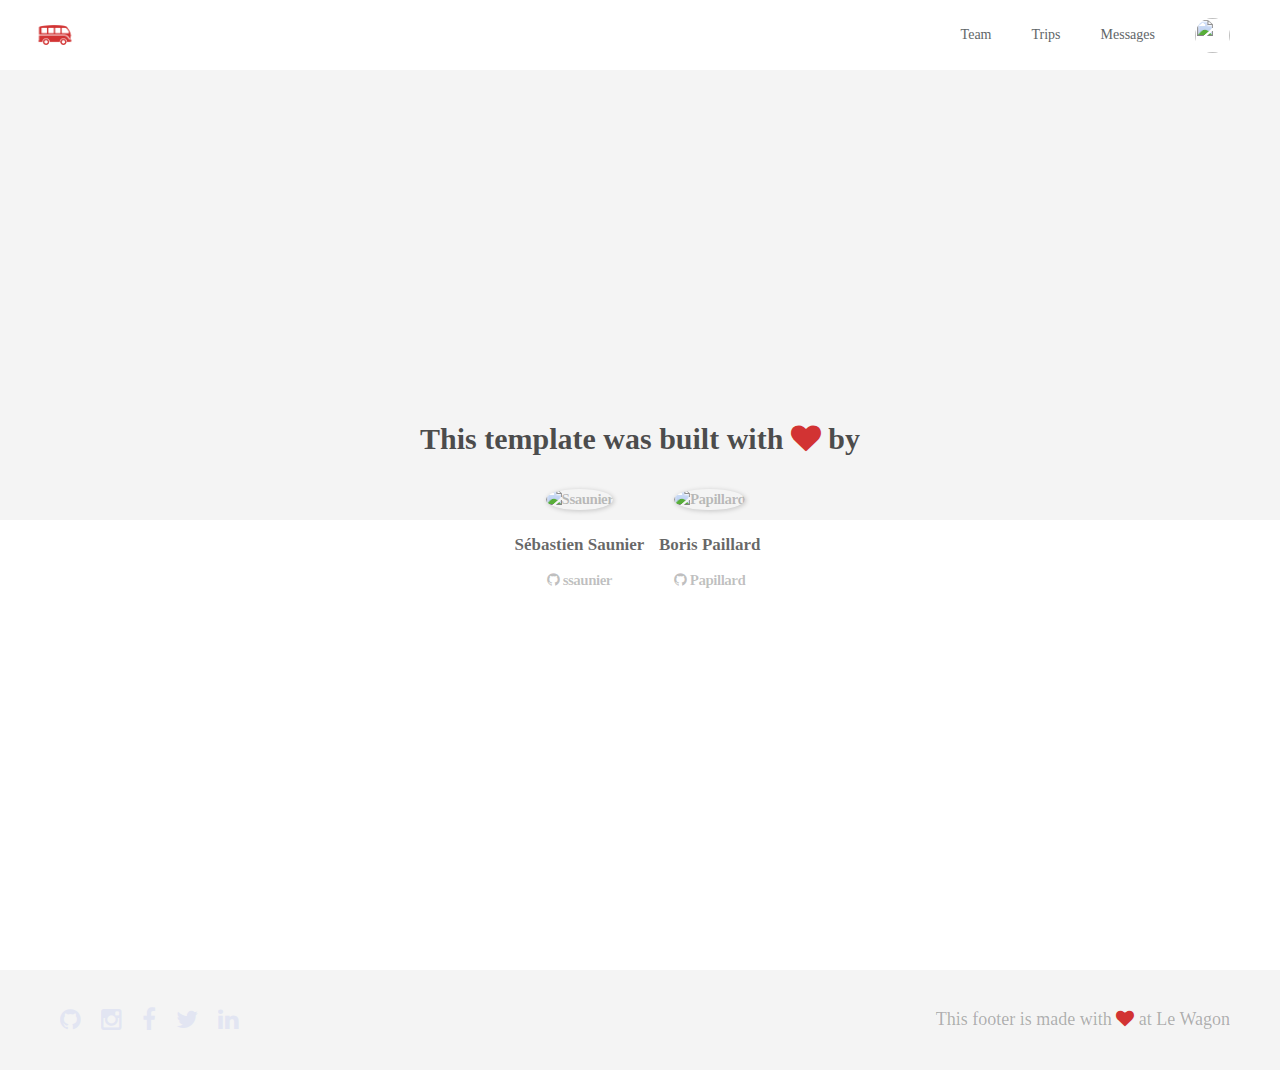
==== commit 346e81c2: "Automated commit at 2018-05-25 11:19:44 UTC by middleman-deploy 2.0.0-alpha" ====
--- a/about.html
+++ b/about.html
@@ -7,7 +7,7 @@
           content="width=device-width, initial-scale=1, shrink-to-fit=no">
     <!-- Use the title from a page's frontmatter if it has one -->
     <title>Le Wagon - Middleman - About</title>
-    <link href="stylesheets/application-00d250ae.css" rel="stylesheet" />
+    <link href="stylesheets/application-8260e4ce.css" rel="stylesheet" />
     <script src="javascripts/application-93de88c9.js"></script>
     <link href="images/favicon-f15af148.png" rel="icon" type="image/png" />
   </head>
--- a/stylesheets/application-8260e4ce.css
+++ b/stylesheets/application-8260e4ce.css
@@ -0,0 +1,8 @@
+@import url("https://fonts.googleapis.com/css?family=Open+Sans:400,300,700|Raleway:400,100,300,700,500");/*!
+ * Bootstrap v3.3.7 (http://getbootstrap.com)
+ * Copyright 2011-2016 Twitter, Inc.
+ * Licensed under MIT (https://github.com/twbs/bootstrap/blob/master/LICENSE)
+ *//*! normalize.css v3.0.3 | MIT License | github.com/necolas/normalize.css */html{font-family:sans-serif;-ms-text-size-adjust:100%;-webkit-text-size-adjust:100%}body{margin:0}article,aside,details,figcaption,figure,footer,header,hgroup,main,menu,nav,section,summary{display:block}audio,canvas,progress,video{display:inline-block;vertical-align:baseline}audio:not([controls]){display:none;height:0}[hidden],template{display:none}a{background-color:transparent}a:active,a:hover{outline:0}abbr[title]{border-bottom:1px dotted}b,strong{font-weight:bold}dfn{font-style:italic}h1{font-size:2em;margin:0.67em 0}mark{background:#ff0;color:#000}small{font-size:80%}sub,sup{font-size:75%;line-height:0;position:relative;vertical-align:baseline}sup{top:-0.5em}sub{bottom:-0.25em}img{border:0}svg:not(:root){overflow:hidden}figure{margin:1em 40px}hr{-webkit-box-sizing:content-box;box-sizing:content-box;height:0}pre{overflow:auto}code,kbd,pre,samp{font-family:monospace, monospace;font-size:1em}button,input,optgroup,select,textarea{color:inherit;font:inherit;margin:0}button{overflow:visible}button,select{text-transform:none}button,html input[type="button"],input[type="reset"],input[type="submit"]{-webkit-appearance:button;cursor:pointer}button[disabled],html input[disabled]{cursor:default}button::-moz-focus-inner,input::-moz-focus-inner{border:0;padding:0}input{line-height:normal}input[type="checkbox"],input[type="radio"]{-webkit-box-sizing:border-box;box-sizing:border-box;padding:0}input[type="number"]::-webkit-inner-spin-button,input[type="number"]::-webkit-outer-spin-button{height:auto}input[type="search"]{-webkit-appearance:textfield;-webkit-box-sizing:content-box;box-sizing:content-box}input[type="search"]::-webkit-search-cancel-button,input[type="search"]::-webkit-search-decoration{-webkit-appearance:none}fieldset{border:1px solid #c0c0c0;margin:0 2px;padding:0.35em 0.625em 0.75em}legend{border:0;padding:0}textarea{overflow:auto}optgroup{font-weight:bold}table{border-collapse:collapse;border-spacing:0}td,th{padding:0}/*! Source: https://github.com/h5bp/html5-boilerplate/blob/master/src/css/main.css */@media print{*,*:before,*:after{background:transparent !important;color:#000 !important;-webkit-box-shadow:none !important;box-shadow:none !important;text-shadow:none !important}a,a:visited{text-decoration:underline}a[href]:after{content:" (" attr(href) ")"}abbr[title]:after{content:" (" attr(title) ")"}a[href^="#"]:after,a[href^="javascript:"]:after{content:""}pre,blockquote{border:1px solid #999;page-break-inside:avoid}thead{display:table-header-group}tr,img{page-break-inside:avoid}img{max-width:100% !important}p,h2,h3{orphans:3;widows:3}h2,h3{page-break-after:avoid}.navbar{display:none}.btn>.caret,.dropup>.btn>.caret{border-top-color:#000 !important}.label{border:1px solid #000}.table{border-collapse:collapse !important}.table td,.table th{background-color:#fff !important}.table-bordered th,.table-bordered td{border:1px solid #ddd !important}}@font-face{font-family:'Glyphicons Halflings';src:url("../assets/bootstrap/glyphicons-halflings-regular-86b6f62b.eot");src:url("../assets/bootstrap/glyphicons-halflings-regular-86b6f62b.eot?#iefix") format("embedded-opentype"),url("../assets/bootstrap/glyphicons-halflings-regular-ca35b697.woff2") format("woff2"),url("../assets/bootstrap/glyphicons-halflings-regular-278e49a8.woff") format("woff"),url("../assets/bootstrap/glyphicons-halflings-regular-44bc1850.ttf") format("truetype"),url("../assets/bootstrap/glyphicons-halflings-regular-de51a849.svg#glyphicons_halflingsregular") format("svg")}.glyphicon{position:relative;top:1px;display:inline-block;font-family:'Glyphicons Halflings';font-style:normal;font-weight:normal;line-height:1;-webkit-font-smoothing:antialiased;-moz-osx-font-smoothing:grayscale}.glyphicon-asterisk:before{content:"\002a"}.glyphicon-plus:before{content:"\002b"}.glyphicon-euro:before,.glyphicon-eur:before{content:"\20ac"}.glyphicon-minus:before{content:"\2212"}.glyphicon-cloud:before{content:"\2601"}.glyphicon-envelope:before{content:"\2709"}.glyphicon-pencil:before{content:"\270f"}.glyphicon-glass:before{content:"\e001"}.glyphicon-music:before{content:"\e002"}.glyphicon-search:before{content:"\e003"}.glyphicon-heart:before{content:"\e005"}.glyphicon-star:before{content:"\e006"}.glyphicon-star-empty:before{content:"\e007"}.glyphicon-user:before{content:"\e008"}.glyphicon-film:before{content:"\e009"}.glyphicon-th-large:before{content:"\e010"}.glyphicon-th:before{content:"\e011"}.glyphicon-th-list:before{content:"\e012"}.glyphicon-ok:before{content:"\e013"}.glyphicon-remove:before{content:"\e014"}.glyphicon-zoom-in:before{content:"\e015"}.glyphicon-zoom-out:before{content:"\e016"}.glyphicon-off:before{content:"\e017"}.glyphicon-signal:before{content:"\e018"}.glyphicon-cog:before{content:"\e019"}.glyphicon-trash:before{content:"\e020"}.glyphicon-home:before{content:"\e021"}.glyphicon-file:before{content:"\e022"}.glyphicon-time:before{content:"\e023"}.glyphicon-road:before{content:"\e024"}.glyphicon-download-alt:before{content:"\e025"}.glyphicon-download:before{content:"\e026"}.glyphicon-upload:before{content:"\e027"}.glyphicon-inbox:before{content:"\e028"}.glyphicon-play-circle:before{content:"\e029"}.glyphicon-repeat:before{content:"\e030"}.glyphicon-refresh:before{content:"\e031"}.glyphicon-list-alt:before{content:"\e032"}.glyphicon-lock:before{content:"\e033"}.glyphicon-flag:before{content:"\e034"}.glyphicon-headphones:before{content:"\e035"}.glyphicon-volume-off:before{content:"\e036"}.glyphicon-volume-down:before{content:"\e037"}.glyphicon-volume-up:before{content:"\e038"}.glyphicon-qrcode:before{content:"\e039"}.glyphicon-barcode:before{content:"\e040"}.glyphicon-tag:before{content:"\e041"}.glyphicon-tags:before{content:"\e042"}.glyphicon-book:before{content:"\e043"}.glyphicon-bookmark:before{content:"\e044"}.glyphicon-print:before{content:"\e045"}.glyphicon-camera:before{content:"\e046"}.glyphicon-font:before{content:"\e047"}.glyphicon-bold:before{content:"\e048"}.glyphicon-italic:before{content:"\e049"}.glyphicon-text-height:before{content:"\e050"}.glyphicon-text-width:before{content:"\e051"}.glyphicon-align-left:before{content:"\e052"}.glyphicon-align-center:before{content:"\e053"}.glyphicon-align-right:before{content:"\e054"}.glyphicon-align-justify:before{content:"\e055"}.glyphicon-list:before{content:"\e056"}.glyphicon-indent-left:before{content:"\e057"}.glyphicon-indent-right:before{content:"\e058"}.glyphicon-facetime-video:before{content:"\e059"}.glyphicon-picture:before{content:"\e060"}.glyphicon-map-marker:before{content:"\e062"}.glyphicon-adjust:before{content:"\e063"}.glyphicon-tint:before{content:"\e064"}.glyphicon-edit:before{content:"\e065"}.glyphicon-share:before{content:"\e066"}.glyphicon-check:before{content:"\e067"}.glyphicon-move:before{content:"\e068"}.glyphicon-step-backward:before{content:"\e069"}.glyphicon-fast-backward:before{content:"\e070"}.glyphicon-backward:before{content:"\e071"}.glyphicon-play:before{content:"\e072"}.glyphicon-pause:before{content:"\e073"}.glyphicon-stop:before{content:"\e074"}.glyphicon-forward:before{content:"\e075"}.glyphicon-fast-forward:before{content:"\e076"}.glyphicon-step-forward:before{content:"\e077"}.glyphicon-eject:before{content:"\e078"}.glyphicon-chevron-left:before{content:"\e079"}.glyphicon-chevron-right:before{content:"\e080"}.glyphicon-plus-sign:before{content:"\e081"}.glyphicon-minus-sign:before{content:"\e082"}.glyphicon-remove-sign:before{content:"\e083"}.glyphicon-ok-sign:before{content:"\e084"}.glyphicon-question-sign:before{content:"\e085"}.glyphicon-info-sign:before{content:"\e086"}.glyphicon-screenshot:before{content:"\e087"}.glyphicon-remove-circle:before{content:"\e088"}.glyphicon-ok-circle:before{content:"\e089"}.glyphicon-ban-circle:before{content:"\e090"}.glyphicon-arrow-left:before{content:"\e091"}.glyphicon-arrow-right:before{content:"\e092"}.glyphicon-arrow-up:before{content:"\e093"}.glyphicon-arrow-down:before{content:"\e094"}.glyphicon-share-alt:before{content:"\e095"}.glyphicon-resize-full:before{content:"\e096"}.glyphicon-resize-small:before{content:"\e097"}.glyphicon-exclamation-sign:before{content:"\e101"}.glyphicon-gift:before{content:"\e102"}.glyphicon-leaf:before{content:"\e103"}.glyphicon-fire:before{content:"\e104"}.glyphicon-eye-open:before{content:"\e105"}.glyphicon-eye-close:before{content:"\e106"}.glyphicon-warning-sign:before{content:"\e107"}.glyphicon-plane:before{content:"\e108"}.glyphicon-calendar:before{content:"\e109"}.glyphicon-random:before{content:"\e110"}.glyphicon-comment:before{content:"\e111"}.glyphicon-magnet:before{content:"\e112"}.glyphicon-chevron-up:before{content:"\e113"}.glyphicon-chevron-down:before{content:"\e114"}.glyphicon-retweet:before{content:"\e115"}.glyphicon-shopping-cart:before{content:"\e116"}.glyphicon-folder-close:before{content:"\e117"}.glyphicon-folder-open:before{content:"\e118"}.glyphicon-resize-vertical:before{content:"\e119"}.glyphicon-resize-horizontal:before{content:"\e120"}.glyphicon-hdd:before{content:"\e121"}.glyphicon-bullhorn:before{content:"\e122"}.glyphicon-bell:before{content:"\e123"}.glyphicon-certificate:before{content:"\e124"}.glyphicon-thumbs-up:before{content:"\e125"}.glyphicon-thumbs-down:before{content:"\e126"}.glyphicon-hand-right:before{content:"\e127"}.glyphicon-hand-left:before{content:"\e128"}.glyphicon-hand-up:before{content:"\e129"}.glyphicon-hand-down:before{content:"\e130"}.glyphicon-circle-arrow-right:before{content:"\e131"}.glyphicon-circle-arrow-left:before{content:"\e132"}.glyphicon-circle-arrow-up:before{content:"\e133"}.glyphicon-circle-arrow-down:before{content:"\e134"}.glyphicon-globe:before{content:"\e135"}.glyphicon-wrench:before{content:"\e136"}.glyphicon-tasks:before{content:"\e137"}.glyphicon-filter:before{content:"\e138"}.glyphicon-briefcase:before{content:"\e139"}.glyphicon-fullscreen:before{content:"\e140"}.glyphicon-dashboard:before{content:"\e141"}.glyphicon-paperclip:before{content:"\e142"}.glyphicon-heart-empty:before{content:"\e143"}.glyphicon-link:before{content:"\e144"}.glyphicon-phone:before{content:"\e145"}.glyphicon-pushpin:before{content:"\e146"}.glyphicon-usd:before{content:"\e148"}.glyphicon-gbp:before{content:"\e149"}.glyphicon-sort:before{content:"\e150"}.glyphicon-sort-by-alphabet:before{content:"\e151"}.glyphicon-sort-by-alphabet-alt:before{content:"\e152"}.glyphicon-sort-by-order:before{content:"\e153"}.glyphicon-sort-by-order-alt:before{content:"\e154"}.glyphicon-sort-by-attributes:before{content:"\e155"}.glyphicon-sort-by-attributes-alt:before{content:"\e156"}.glyphicon-unchecked:before{content:"\e157"}.glyphicon-expand:before{content:"\e158"}.glyphicon-collapse-down:before{content:"\e159"}.glyphicon-collapse-up:before{content:"\e160"}.glyphicon-log-in:before{content:"\e161"}.glyphicon-flash:before{content:"\e162"}.glyphicon-log-out:before{content:"\e163"}.glyphicon-new-window:before{content:"\e164"}.glyphicon-record:before{content:"\e165"}.glyphicon-save:before{content:"\e166"}.glyphicon-open:before{content:"\e167"}.glyphicon-saved:before{content:"\e168"}.glyphicon-import:before{content:"\e169"}.glyphicon-export:before{content:"\e170"}.glyphicon-send:before{content:"\e171"}.glyphicon-floppy-disk:before{content:"\e172"}.glyphicon-floppy-saved:before{content:"\e173"}.glyphicon-floppy-remove:before{content:"\e174"}.glyphicon-floppy-save:before{content:"\e175"}.glyphicon-floppy-open:before{content:"\e176"}.glyphicon-credit-card:before{content:"\e177"}.glyphicon-transfer:before{content:"\e178"}.glyphicon-cutlery:before{content:"\e179"}.glyphicon-header:before{content:"\e180"}.glyphicon-compressed:before{content:"\e181"}.glyphicon-earphone:before{content:"\e182"}.glyphicon-phone-alt:before{content:"\e183"}.glyphicon-tower:before{content:"\e184"}.glyphicon-stats:before{content:"\e185"}.glyphicon-sd-video:before{content:"\e186"}.glyphicon-hd-video:before{content:"\e187"}.glyphicon-subtitles:before{content:"\e188"}.glyphicon-sound-stereo:before{content:"\e189"}.glyphicon-sound-dolby:before{content:"\e190"}.glyphicon-sound-5-1:before{content:"\e191"}.glyphicon-sound-6-1:before{content:"\e192"}.glyphicon-sound-7-1:before{content:"\e193"}.glyphicon-copyright-mark:before{content:"\e194"}.glyphicon-registration-mark:before{content:"\e195"}.glyphicon-cloud-download:before{content:"\e197"}.glyphicon-cloud-upload:before{content:"\e198"}.glyphicon-tree-conifer:before{content:"\e199"}.glyphicon-tree-deciduous:before{content:"\e200"}.glyphicon-cd:before{content:"\e201"}.glyphicon-save-file:before{content:"\e202"}.glyphicon-open-file:before{content:"\e203"}.glyphicon-level-up:before{content:"\e204"}.glyphicon-copy:before{content:"\e205"}.glyphicon-paste:before{content:"\e206"}.glyphicon-alert:before{content:"\e209"}.glyphicon-equalizer:before{content:"\e210"}.glyphicon-king:before{content:"\e211"}.glyphicon-queen:before{content:"\e212"}.glyphicon-pawn:before{content:"\e213"}.glyphicon-bishop:before{content:"\e214"}.glyphicon-knight:before{content:"\e215"}.glyphicon-baby-formula:before{content:"\e216"}.glyphicon-tent:before{content:"\26fa"}.glyphicon-blackboard:before{content:"\e218"}.glyphicon-bed:before{content:"\e219"}.glyphicon-apple:before{content:"\f8ff"}.glyphicon-erase:before{content:"\e221"}.glyphicon-hourglass:before{content:"\231b"}.glyphicon-lamp:before{content:"\e223"}.glyphicon-duplicate:before{content:"\e224"}.glyphicon-piggy-bank:before{content:"\e225"}.glyphicon-scissors:before{content:"\e226"}.glyphicon-bitcoin:before{content:"\e227"}.glyphicon-btc:before{content:"\e227"}.glyphicon-xbt:before{content:"\e227"}.glyphicon-yen:before{content:"\00a5"}.glyphicon-jpy:before{content:"\00a5"}.glyphicon-ruble:before{content:"\20bd"}.glyphicon-rub:before{content:"\20bd"}.glyphicon-scale:before{content:"\e230"}.glyphicon-ice-lolly:before{content:"\e231"}.glyphicon-ice-lolly-tasted:before{content:"\e232"}.glyphicon-education:before{content:"\e233"}.glyphicon-option-horizontal:before{content:"\e234"}.glyphicon-option-vertical:before{content:"\e235"}.glyphicon-menu-hamburger:before{content:"\e236"}.glyphicon-modal-window:before{content:"\e237"}.glyphicon-oil:before{content:"\e238"}.glyphicon-grain:before{content:"\e239"}.glyphicon-sunglasses:before{content:"\e240"}.glyphicon-text-size:before{content:"\e241"}.glyphicon-text-color:before{content:"\e242"}.glyphicon-text-background:before{content:"\e243"}.glyphicon-object-align-top:before{content:"\e244"}.glyphicon-object-align-bottom:before{content:"\e245"}.glyphicon-object-align-horizontal:before{content:"\e246"}.glyphicon-object-align-left:before{content:"\e247"}.glyphicon-object-align-vertical:before{content:"\e248"}.glyphicon-object-align-right:before{content:"\e249"}.glyphicon-triangle-right:before{content:"\e250"}.glyphicon-triangle-left:before{content:"\e251"}.glyphicon-triangle-bottom:before{content:"\e252"}.glyphicon-triangle-top:before{content:"\e253"}.glyphicon-console:before{content:"\e254"}.glyphicon-superscript:before{content:"\e255"}.glyphicon-subscript:before{content:"\e256"}.glyphicon-menu-left:before{content:"\e257"}.glyphicon-menu-right:before{content:"\e258"}.glyphicon-menu-down:before{content:"\e259"}.glyphicon-menu-up:before{content:"\e260"}*{-webkit-box-sizing:border-box;box-sizing:border-box}*:before,*:after{-webkit-box-sizing:border-box;box-sizing:border-box}html{font-size:10px;-webkit-tap-highlight-color:transparent}body{font-family:"Noto Sans", "sans-serif";font-size:18px;line-height:1.42857143;color:#333333;background-color:#F4F4F4}input,button,select,textarea{font-family:inherit;font-size:inherit;line-height:inherit}a{color:#7F94EC;text-decoration:none}a:hover,a:focus{color:#3c5ce2;text-decoration:underline}a:focus{outline:5px auto -webkit-focus-ring-color;outline-offset:-2px}figure{margin:0}img{vertical-align:middle}.img-responsive{display:block;max-width:100%;height:auto}.img-rounded{border-radius:2px}.img-thumbnail{padding:4px;line-height:1.42857143;background-color:#F4F4F4;border:1px solid #ddd;border-radius:2px;-webkit-transition:all 0.2s ease-in-out;transition:all 0.2s ease-in-out;display:inline-block;max-width:100%;height:auto}.img-circle{border-radius:50%}hr{margin-top:25px;margin-bottom:25px;border:0;border-top:1px solid #eeeeee}.sr-only{position:absolute;width:1px;height:1px;margin:-1px;padding:0;overflow:hidden;clip:rect(0, 0, 0, 0);border:0}.sr-only-focusable:active,.sr-only-focusable:focus{position:static;width:auto;height:auto;margin:0;overflow:visible;clip:auto}[role="button"]{cursor:pointer}h1,h2,h3,h4,h5,h6,.h1,.h2,.h3,.h4,.h5,.h6{font-family:"Muli", "sans-serif";font-weight:500;line-height:1.1;color:inherit}h1 small,h1 .small,h2 small,h2 .small,h3 small,h3 .small,h4 small,h4 .small,h5 small,h5 .small,h6 small,h6 .small,.h1 small,.h1 .small,.h2 small,.h2 .small,.h3 small,.h3 .small,.h4 small,.h4 .small,.h5 small,.h5 .small,.h6 small,.h6 .small{font-weight:normal;line-height:1;color:#777777}h1,.h1,h2,.h2,h3,.h3{margin-top:25px;margin-bottom:12.5px}h1 small,h1 .small,.h1 small,.h1 .small,h2 small,h2 .small,.h2 small,.h2 .small,h3 small,h3 .small,.h3 small,.h3 .small{font-size:65%}h4,.h4,h5,.h5,h6,.h6{margin-top:12.5px;margin-bottom:12.5px}h4 small,h4 .small,.h4 small,.h4 .small,h5 small,h5 .small,.h5 small,.h5 .small,h6 small,h6 .small,.h6 small,.h6 .small{font-size:75%}h1,.h1{font-size:46px}h2,.h2{font-size:38px}h3,.h3{font-size:31px}h4,.h4{font-size:23px}h5,.h5{font-size:18px}h6,.h6{font-size:16px}p{margin:0 0 12.5px}.lead{margin-bottom:25px;font-size:20px;font-weight:300;line-height:1.4}@media (min-width: 768px){.lead{font-size:27px}}small,.small{font-size:88%}mark,.mark{background-color:#fcf8e3;padding:.2em}.text-left{text-align:left}.text-right{text-align:right}.text-center{text-align:center}.text-justify{text-align:justify}.text-nowrap{white-space:nowrap}.text-lowercase{text-transform:lowercase}.text-uppercase,.initialism{text-transform:uppercase}.text-capitalize{text-transform:capitalize}.text-muted{color:#777777}.text-primary{color:#7F94EC}a.text-primary:hover,a.text-primary:focus{color:#536fe5}.text-success{color:#3c763d}a.text-success:hover,a.text-success:focus{color:#2b542c}.text-info{color:#31708f}a.text-info:hover,a.text-info:focus{color:#245269}.text-warning{color:#8a6d3b}a.text-warning:hover,a.text-warning:focus{color:#66512c}.text-danger{color:#a94442}a.text-danger:hover,a.text-danger:focus{color:#843534}.bg-primary{color:#fff}.bg-primary{background-color:#7F94EC}a.bg-primary:hover,a.bg-primary:focus{background-color:#536fe5}.bg-success{background-color:#dff0d8}a.bg-success:hover,a.bg-success:focus{background-color:#c1e2b3}.bg-info{background-color:#d9edf7}a.bg-info:hover,a.bg-info:focus{background-color:#afd9ee}.bg-warning{background-color:#fcf8e3}a.bg-warning:hover,a.bg-warning:focus{background-color:#f7ecb5}.bg-danger{background-color:#f2dede}a.bg-danger:hover,a.bg-danger:focus{background-color:#e4b9b9}.page-header{padding-bottom:11.5px;margin:50px 0 25px;border-bottom:1px solid #eeeeee}ul,ol{margin-top:0;margin-bottom:12.5px}ul ul,ul ol,ol ul,ol ol{margin-bottom:0}.list-unstyled{padding-left:0;list-style:none}.list-inline{padding-left:0;list-style:none;margin-left:-5px}.list-inline>li{display:inline-block;padding-left:5px;padding-right:5px}dl{margin-top:0;margin-bottom:25px}dt,dd{line-height:1.42857143}dt{font-weight:bold}dd{margin-left:0}.dl-horizontal dd:before,.dl-horizontal dd:after{content:" ";display:table}.dl-horizontal dd:after{clear:both}@media (min-width: 768px){.dl-horizontal dt{float:left;width:160px;clear:left;text-align:right;overflow:hidden;text-overflow:ellipsis;white-space:nowrap}.dl-horizontal dd{margin-left:180px}}abbr[title],abbr[data-original-title]{cursor:help;border-bottom:1px dotted #777777}.initialism{font-size:90%}blockquote{padding:12.5px 25px;margin:0 0 25px;font-size:22.5px;border-left:5px solid #eeeeee}blockquote p:last-child,blockquote ul:last-child,blockquote ol:last-child{margin-bottom:0}blockquote footer,blockquote small,blockquote .small{display:block;font-size:80%;line-height:1.42857143;color:#777777}blockquote footer:before,blockquote small:before,blockquote .small:before{content:'\2014 \00A0'}.blockquote-reverse,blockquote.pull-right{padding-right:15px;padding-left:0;border-right:5px solid #eeeeee;border-left:0;text-align:right}.blockquote-reverse footer:before,.blockquote-reverse small:before,.blockquote-reverse .small:before,blockquote.pull-right footer:before,blockquote.pull-right small:before,blockquote.pull-right .small:before{content:''}.blockquote-reverse footer:after,.blockquote-reverse small:after,.blockquote-reverse .small:after,blockquote.pull-right footer:after,blockquote.pull-right small:after,blockquote.pull-right .small:after{content:'\00A0 \2014'}address{margin-bottom:25px;font-style:normal;line-height:1.42857143}code,kbd,pre,samp{font-family:Menlo, Monaco, Consolas, "Courier New", monospace}code{padding:2px 4px;font-size:90%;color:#c7254e;background-color:#f9f2f4;border-radius:2px}kbd{padding:2px 4px;font-size:90%;color:#fff;background-color:#333;border-radius:2px;-webkit-box-shadow:inset 0 -1px 0 rgba(0,0,0,0.25);box-shadow:inset 0 -1px 0 rgba(0,0,0,0.25)}kbd kbd{padding:0;font-size:100%;font-weight:bold;-webkit-box-shadow:none;box-shadow:none}pre{display:block;padding:12px;margin:0 0 12.5px;font-size:17px;line-height:1.42857143;word-break:break-all;word-wrap:break-word;color:#333333;background-color:#f5f5f5;border:1px solid #ccc;border-radius:2px}pre code{padding:0;font-size:inherit;color:inherit;white-space:pre-wrap;background-color:transparent;border-radius:0}.pre-scrollable{max-height:340px;overflow-y:scroll}.container{margin-right:auto;margin-left:auto;padding-left:15px;padding-right:15px}.container:before,.container:after{content:" ";display:table}.container:after{clear:both}@media (min-width: 768px){.container{width:750px}}@media (min-width: 992px){.container{width:970px}}@media (min-width: 1200px){.container{width:1170px}}.container-fluid{margin-right:auto;margin-left:auto;padding-left:15px;padding-right:15px}.container-fluid:before,.container-fluid:after{content:" ";display:table}.container-fluid:after{clear:both}.row{margin-left:-15px;margin-right:-15px}.row:before,.row:after{content:" ";display:table}.row:after{clear:both}.col-xs-1,.col-sm-1,.col-md-1,.col-lg-1,.col-xs-2,.col-sm-2,.col-md-2,.col-lg-2,.col-xs-3,.col-sm-3,.col-md-3,.col-lg-3,.col-xs-4,.col-sm-4,.col-md-4,.col-lg-4,.col-xs-5,.col-sm-5,.col-md-5,.col-lg-5,.col-xs-6,.col-sm-6,.col-md-6,.col-lg-6,.col-xs-7,.col-sm-7,.col-md-7,.col-lg-7,.col-xs-8,.col-sm-8,.col-md-8,.col-lg-8,.col-xs-9,.col-sm-9,.col-md-9,.col-lg-9,.col-xs-10,.col-sm-10,.col-md-10,.col-lg-10,.col-xs-11,.col-sm-11,.col-md-11,.col-lg-11,.col-xs-12,.col-sm-12,.col-md-12,.col-lg-12{position:relative;min-height:1px;padding-left:15px;padding-right:15px}.col-xs-1,.col-xs-2,.col-xs-3,.col-xs-4,.col-xs-5,.col-xs-6,.col-xs-7,.col-xs-8,.col-xs-9,.col-xs-10,.col-xs-11,.col-xs-12{float:left}.col-xs-1{width:8.33333333%}.col-xs-2{width:16.66666667%}.col-xs-3{width:25%}.col-xs-4{width:33.33333333%}.col-xs-5{width:41.66666667%}.col-xs-6{width:50%}.col-xs-7{width:58.33333333%}.col-xs-8{width:66.66666667%}.col-xs-9{width:75%}.col-xs-10{width:83.33333333%}.col-xs-11{width:91.66666667%}.col-xs-12{width:100%}.col-xs-pull-0{right:auto}.col-xs-pull-1{right:8.33333333%}.col-xs-pull-2{right:16.66666667%}.col-xs-pull-3{right:25%}.col-xs-pull-4{right:33.33333333%}.col-xs-pull-5{right:41.66666667%}.col-xs-pull-6{right:50%}.col-xs-pull-7{right:58.33333333%}.col-xs-pull-8{right:66.66666667%}.col-xs-pull-9{right:75%}.col-xs-pull-10{right:83.33333333%}.col-xs-pull-11{right:91.66666667%}.col-xs-pull-12{right:100%}.col-xs-push-0{left:auto}.col-xs-push-1{left:8.33333333%}.col-xs-push-2{left:16.66666667%}.col-xs-push-3{left:25%}.col-xs-push-4{left:33.33333333%}.col-xs-push-5{left:41.66666667%}.col-xs-push-6{left:50%}.col-xs-push-7{left:58.33333333%}.col-xs-push-8{left:66.66666667%}.col-xs-push-9{left:75%}.col-xs-push-10{left:83.33333333%}.col-xs-push-11{left:91.66666667%}.col-xs-push-12{left:100%}.col-xs-offset-0{margin-left:0%}.col-xs-offset-1{margin-left:8.33333333%}.col-xs-offset-2{margin-left:16.66666667%}.col-xs-offset-3{margin-left:25%}.col-xs-offset-4{margin-left:33.33333333%}.col-xs-offset-5{margin-left:41.66666667%}.col-xs-offset-6{margin-left:50%}.col-xs-offset-7{margin-left:58.33333333%}.col-xs-offset-8{margin-left:66.66666667%}.col-xs-offset-9{margin-left:75%}.col-xs-offset-10{margin-left:83.33333333%}.col-xs-offset-11{margin-left:91.66666667%}.col-xs-offset-12{margin-left:100%}@media (min-width: 768px){.col-sm-1,.col-sm-2,.col-sm-3,.col-sm-4,.col-sm-5,.col-sm-6,.col-sm-7,.col-sm-8,.col-sm-9,.col-sm-10,.col-sm-11,.col-sm-12{float:left}.col-sm-1{width:8.33333333%}.col-sm-2{width:16.66666667%}.col-sm-3{width:25%}.col-sm-4{width:33.33333333%}.col-sm-5{width:41.66666667%}.col-sm-6{width:50%}.col-sm-7{width:58.33333333%}.col-sm-8{width:66.66666667%}.col-sm-9{width:75%}.col-sm-10{width:83.33333333%}.col-sm-11{width:91.66666667%}.col-sm-12{width:100%}.col-sm-pull-0{right:auto}.col-sm-pull-1{right:8.33333333%}.col-sm-pull-2{right:16.66666667%}.col-sm-pull-3{right:25%}.col-sm-pull-4{right:33.33333333%}.col-sm-pull-5{right:41.66666667%}.col-sm-pull-6{right:50%}.col-sm-pull-7{right:58.33333333%}.col-sm-pull-8{right:66.66666667%}.col-sm-pull-9{right:75%}.col-sm-pull-10{right:83.33333333%}.col-sm-pull-11{right:91.66666667%}.col-sm-pull-12{right:100%}.col-sm-push-0{left:auto}.col-sm-push-1{left:8.33333333%}.col-sm-push-2{left:16.66666667%}.col-sm-push-3{left:25%}.col-sm-push-4{left:33.33333333%}.col-sm-push-5{left:41.66666667%}.col-sm-push-6{left:50%}.col-sm-push-7{left:58.33333333%}.col-sm-push-8{left:66.66666667%}.col-sm-push-9{left:75%}.col-sm-push-10{left:83.33333333%}.col-sm-push-11{left:91.66666667%}.col-sm-push-12{left:100%}.col-sm-offset-0{margin-left:0%}.col-sm-offset-1{margin-left:8.33333333%}.col-sm-offset-2{margin-left:16.66666667%}.col-sm-offset-3{margin-left:25%}.col-sm-offset-4{margin-left:33.33333333%}.col-sm-offset-5{margin-left:41.66666667%}.col-sm-offset-6{margin-left:50%}.col-sm-offset-7{margin-left:58.33333333%}.col-sm-offset-8{margin-left:66.66666667%}.col-sm-offset-9{margin-left:75%}.col-sm-offset-10{margin-left:83.33333333%}.col-sm-offset-11{margin-left:91.66666667%}.col-sm-offset-12{margin-left:100%}}@media (min-width: 992px){.col-md-1,.col-md-2,.col-md-3,.col-md-4,.col-md-5,.col-md-6,.col-md-7,.col-md-8,.col-md-9,.col-md-10,.col-md-11,.col-md-12{float:left}.col-md-1{width:8.33333333%}.col-md-2{width:16.66666667%}.col-md-3{width:25%}.col-md-4{width:33.33333333%}.col-md-5{width:41.66666667%}.col-md-6{width:50%}.col-md-7{width:58.33333333%}.col-md-8{width:66.66666667%}.col-md-9{width:75%}.col-md-10{width:83.33333333%}.col-md-11{width:91.66666667%}.col-md-12{width:100%}.col-md-pull-0{right:auto}.col-md-pull-1{right:8.33333333%}.col-md-pull-2{right:16.66666667%}.col-md-pull-3{right:25%}.col-md-pull-4{right:33.33333333%}.col-md-pull-5{right:41.66666667%}.col-md-pull-6{right:50%}.col-md-pull-7{right:58.33333333%}.col-md-pull-8{right:66.66666667%}.col-md-pull-9{right:75%}.col-md-pull-10{right:83.33333333%}.col-md-pull-11{right:91.66666667%}.col-md-pull-12{right:100%}.col-md-push-0{left:auto}.col-md-push-1{left:8.33333333%}.col-md-push-2{left:16.66666667%}.col-md-push-3{left:25%}.col-md-push-4{left:33.33333333%}.col-md-push-5{left:41.66666667%}.col-md-push-6{left:50%}.col-md-push-7{left:58.33333333%}.col-md-push-8{left:66.66666667%}.col-md-push-9{left:75%}.col-md-push-10{left:83.33333333%}.col-md-push-11{left:91.66666667%}.col-md-push-12{left:100%}.col-md-offset-0{margin-left:0%}.col-md-offset-1{margin-left:8.33333333%}.col-md-offset-2{margin-left:16.66666667%}.col-md-offset-3{margin-left:25%}.col-md-offset-4{margin-left:33.33333333%}.col-md-offset-5{margin-left:41.66666667%}.col-md-offset-6{margin-left:50%}.col-md-offset-7{margin-left:58.33333333%}.col-md-offset-8{margin-left:66.66666667%}.col-md-offset-9{margin-left:75%}.col-md-offset-10{margin-left:83.33333333%}.col-md-offset-11{margin-left:91.66666667%}.col-md-offset-12{margin-left:100%}}@media (min-width: 1200px){.col-lg-1,.col-lg-2,.col-lg-3,.col-lg-4,.col-lg-5,.col-lg-6,.col-lg-7,.col-lg-8,.col-lg-9,.col-lg-10,.col-lg-11,.col-lg-12{float:left}.col-lg-1{width:8.33333333%}.col-lg-2{width:16.66666667%}.col-lg-3{width:25%}.col-lg-4{width:33.33333333%}.col-lg-5{width:41.66666667%}.col-lg-6{width:50%}.col-lg-7{width:58.33333333%}.col-lg-8{width:66.66666667%}.col-lg-9{width:75%}.col-lg-10{width:83.33333333%}.col-lg-11{width:91.66666667%}.col-lg-12{width:100%}.col-lg-pull-0{right:auto}.col-lg-pull-1{right:8.33333333%}.col-lg-pull-2{right:16.66666667%}.col-lg-pull-3{right:25%}.col-lg-pull-4{right:33.33333333%}.col-lg-pull-5{right:41.66666667%}.col-lg-pull-6{right:50%}.col-lg-pull-7{right:58.33333333%}.col-lg-pull-8{right:66.66666667%}.col-lg-pull-9{right:75%}.col-lg-pull-10{right:83.33333333%}.col-lg-pull-11{right:91.66666667%}.col-lg-pull-12{right:100%}.col-lg-push-0{left:auto}.col-lg-push-1{left:8.33333333%}.col-lg-push-2{left:16.66666667%}.col-lg-push-3{left:25%}.col-lg-push-4{left:33.33333333%}.col-lg-push-5{left:41.66666667%}.col-lg-push-6{left:50%}.col-lg-push-7{left:58.33333333%}.col-lg-push-8{left:66.66666667%}.col-lg-push-9{left:75%}.col-lg-push-10{left:83.33333333%}.col-lg-push-11{left:91.66666667%}.col-lg-push-12{left:100%}.col-lg-offset-0{margin-left:0%}.col-lg-offset-1{margin-left:8.33333333%}.col-lg-offset-2{margin-left:16.66666667%}.col-lg-offset-3{margin-left:25%}.col-lg-offset-4{margin-left:33.33333333%}.col-lg-offset-5{margin-left:41.66666667%}.col-lg-offset-6{margin-left:50%}.col-lg-offset-7{margin-left:58.33333333%}.col-lg-offset-8{margin-left:66.66666667%}.col-lg-offset-9{margin-left:75%}.col-lg-offset-10{margin-left:83.33333333%}.col-lg-offset-11{margin-left:91.66666667%}.col-lg-offset-12{margin-left:100%}}table{background-color:transparent}caption{padding-top:8px;padding-bottom:8px;color:#777777;text-align:left}th{text-align:left}.table{width:100%;max-width:100%;margin-bottom:25px}.table>thead>tr>th,.table>thead>tr>td,.table>tbody>tr>th,.table>tbody>tr>td,.table>tfoot>tr>th,.table>tfoot>tr>td{padding:8px;line-height:1.42857143;vertical-align:top;border-top:1px solid #ddd}.table>thead>tr>th{vertical-align:bottom;border-bottom:2px solid #ddd}.table>caption+thead>tr:first-child>th,.table>caption+thead>tr:first-child>td,.table>colgroup+thead>tr:first-child>th,.table>colgroup+thead>tr:first-child>td,.table>thead:first-child>tr:first-child>th,.table>thead:first-child>tr:first-child>td{border-top:0}.table>tbody+tbody{border-top:2px solid #ddd}.table .table{background-color:#F4F4F4}.table-condensed>thead>tr>th,.table-condensed>thead>tr>td,.table-condensed>tbody>tr>th,.table-condensed>tbody>tr>td,.table-condensed>tfoot>tr>th,.table-condensed>tfoot>tr>td{padding:5px}.table-bordered{border:1px solid #ddd}.table-bordered>thead>tr>th,.table-bordered>thead>tr>td,.table-bordered>tbody>tr>th,.table-bordered>tbody>tr>td,.table-bordered>tfoot>tr>th,.table-bordered>tfoot>tr>td{border:1px solid #ddd}.table-bordered>thead>tr>th,.table-bordered>thead>tr>td{border-bottom-width:2px}.table-striped>tbody>tr:nth-of-type(odd){background-color:#f9f9f9}.table-hover>tbody>tr:hover{background-color:#f5f5f5}table col[class*="col-"]{position:static;float:none;display:table-column}table td[class*="col-"],table th[class*="col-"]{position:static;float:none;display:table-cell}.table>thead>tr>td.active,.table>thead>tr>th.active,.table>thead>tr.active>td,.table>thead>tr.active>th,.table>tbody>tr>td.active,.table>tbody>tr>th.active,.table>tbody>tr.active>td,.table>tbody>tr.active>th,.table>tfoot>tr>td.active,.table>tfoot>tr>th.active,.table>tfoot>tr.active>td,.table>tfoot>tr.active>th{background-color:#f5f5f5}.table-hover>tbody>tr>td.active:hover,.table-hover>tbody>tr>th.active:hover,.table-hover>tbody>tr.active:hover>td,.table-hover>tbody>tr:hover>.active,.table-hover>tbody>tr.active:hover>th{background-color:#e8e8e8}.table>thead>tr>td.success,.table>thead>tr>th.success,.table>thead>tr.success>td,.table>thead>tr.success>th,.table>tbody>tr>td.success,.table>tbody>tr>th.success,.table>tbody>tr.success>td,.table>tbody>tr.success>th,.table>tfoot>tr>td.success,.table>tfoot>tr>th.success,.table>tfoot>tr.success>td,.table>tfoot>tr.success>th{background-color:#dff0d8}.table-hover>tbody>tr>td.success:hover,.table-hover>tbody>tr>th.success:hover,.table-hover>tbody>tr.success:hover>td,.table-hover>tbody>tr:hover>.success,.table-hover>tbody>tr.success:hover>th{background-color:#d0e9c6}.table>thead>tr>td.info,.table>thead>tr>th.info,.table>thead>tr.info>td,.table>thead>tr.info>th,.table>tbody>tr>td.info,.table>tbody>tr>th.info,.table>tbody>tr.info>td,.table>tbody>tr.info>th,.table>tfoot>tr>td.info,.table>tfoot>tr>th.info,.table>tfoot>tr.info>td,.table>tfoot>tr.info>th{background-color:#d9edf7}.table-hover>tbody>tr>td.info:hover,.table-hover>tbody>tr>th.info:hover,.table-hover>tbody>tr.info:hover>td,.table-hover>tbody>tr:hover>.info,.table-hover>tbody>tr.info:hover>th{background-color:#c4e3f3}.table>thead>tr>td.warning,.table>thead>tr>th.warning,.table>thead>tr.warning>td,.table>thead>tr.warning>th,.table>tbody>tr>td.warning,.table>tbody>tr>th.warning,.table>tbody>tr.warning>td,.table>tbody>tr.warning>th,.table>tfoot>tr>td.warning,.table>tfoot>tr>th.warning,.table>tfoot>tr.warning>td,.table>tfoot>tr.warning>th{background-color:#fcf8e3}.table-hover>tbody>tr>td.warning:hover,.table-hover>tbody>tr>th.warning:hover,.table-hover>tbody>tr.warning:hover>td,.table-hover>tbody>tr:hover>.warning,.table-hover>tbody>tr.warning:hover>th{background-color:#faf2cc}.table>thead>tr>td.danger,.table>thead>tr>th.danger,.table>thead>tr.danger>td,.table>thead>tr.danger>th,.table>tbody>tr>td.danger,.table>tbody>tr>th.danger,.table>tbody>tr.danger>td,.table>tbody>tr.danger>th,.table>tfoot>tr>td.danger,.table>tfoot>tr>th.danger,.table>tfoot>tr.danger>td,.table>tfoot>tr.danger>th{background-color:#f2dede}.table-hover>tbody>tr>td.danger:hover,.table-hover>tbody>tr>th.danger:hover,.table-hover>tbody>tr.danger:hover>td,.table-hover>tbody>tr:hover>.danger,.table-hover>tbody>tr.danger:hover>th{background-color:#ebcccc}.table-responsive{overflow-x:auto;min-height:0.01%}@media screen and (max-width: 767px){.table-responsive{width:100%;margin-bottom:18.75px;overflow-y:hidden;-ms-overflow-style:-ms-autohiding-scrollbar;border:1px solid #ddd}.table-responsive>.table{margin-bottom:0}.table-responsive>.table>thead>tr>th,.table-responsive>.table>thead>tr>td,.table-responsive>.table>tbody>tr>th,.table-responsive>.table>tbody>tr>td,.table-responsive>.table>tfoot>tr>th,.table-responsive>.table>tfoot>tr>td{white-space:nowrap}.table-responsive>.table-bordered{border:0}.table-responsive>.table-bordered>thead>tr>th:first-child,.table-responsive>.table-bordered>thead>tr>td:first-child,.table-responsive>.table-bordered>tbody>tr>th:first-child,.table-responsive>.table-bordered>tbody>tr>td:first-child,.table-responsive>.table-bordered>tfoot>tr>th:first-child,.table-responsive>.table-bordered>tfoot>tr>td:first-child{border-left:0}.table-responsive>.table-bordered>thead>tr>th:last-child,.table-responsive>.table-bordered>thead>tr>td:last-child,.table-responsive>.table-bordered>tbody>tr>th:last-child,.table-responsive>.table-bordered>tbody>tr>td:last-child,.table-responsive>.table-bordered>tfoot>tr>th:last-child,.table-responsive>.table-bordered>tfoot>tr>td:last-child{border-right:0}.table-responsive>.table-bordered>tbody>tr:last-child>th,.table-responsive>.table-bordered>tbody>tr:last-child>td,.table-responsive>.table-bordered>tfoot>tr:last-child>th,.table-responsive>.table-bordered>tfoot>tr:last-child>td{border-bottom:0}}fieldset{padding:0;margin:0;border:0;min-width:0}legend{display:block;width:100%;padding:0;margin-bottom:25px;font-size:27px;line-height:inherit;color:#333333;border:0;border-bottom:1px solid #e5e5e5}label{display:inline-block;max-width:100%;margin-bottom:5px;font-weight:bold}input[type="search"]{-webkit-box-sizing:border-box;box-sizing:border-box}input[type="radio"],input[type="checkbox"]{margin:4px 0 0;margin-top:1px \9;line-height:normal}input[type="file"]{display:block}input[type="range"]{display:block;width:100%}select[multiple],select[size]{height:auto}input[type="file"]:focus,input[type="radio"]:focus,input[type="checkbox"]:focus{outline:5px auto -webkit-focus-ring-color;outline-offset:-2px}output{display:block;padding-top:7px;font-size:18px;line-height:1.42857143;color:#000000}.form-control{display:block;width:100%;height:39px;padding:6px 12px;font-size:18px;line-height:1.42857143;color:#000000;background-color:#fff;background-image:none;border:1px solid #ccc;border-radius:2px;-webkit-box-shadow:inset 0 1px 1px rgba(0,0,0,0.075);box-shadow:inset 0 1px 1px rgba(0,0,0,0.075);-webkit-transition:border-color ease-in-out 0.15s, box-shadow ease-in-out 0.15s;-webkit-transition:border-color ease-in-out 0.15s, -webkit-box-shadow ease-in-out 0.15s;transition:border-color ease-in-out 0.15s, -webkit-box-shadow ease-in-out 0.15s;transition:border-color ease-in-out 0.15s, box-shadow ease-in-out 0.15s;transition:border-color ease-in-out 0.15s, box-shadow ease-in-out 0.15s, -webkit-box-shadow ease-in-out 0.15s}.form-control:focus{border-color:#66afe9;outline:0;-webkit-box-shadow:inset 0 1px 1px rgba(0,0,0,0.075),0 0 8px rgba(102,175,233,0.6);box-shadow:inset 0 1px 1px rgba(0,0,0,0.075),0 0 8px rgba(102,175,233,0.6)}.form-control::-moz-placeholder{color:#999;opacity:1}.form-control:-ms-input-placeholder{color:#999}.form-control::-webkit-input-placeholder{color:#999}.form-control::-ms-expand{border:0;background-color:transparent}.form-control[disabled],.form-control[readonly],fieldset[disabled] .form-control{background-color:#eeeeee;opacity:1}.form-control[disabled],fieldset[disabled] .form-control{cursor:not-allowed}textarea.form-control{height:auto}input[type="search"]{-webkit-appearance:none}@media screen and (-webkit-min-device-pixel-ratio: 0){input[type="date"].form-control,input[type="time"].form-control,input[type="datetime-local"].form-control,input[type="month"].form-control{line-height:39px}input[type="date"].input-sm,.input-group-sm>input[type="date"].form-control,.input-group-sm>input[type="date"].input-group-addon,.input-group-sm>.input-group-btn>input[type="date"].btn,.input-group-sm input[type="date"],input[type="time"].input-sm,.input-group-sm>input[type="time"].form-control,.input-group-sm>input[type="time"].input-group-addon,.input-group-sm>.input-group-btn>input[type="time"].btn,.input-group-sm input[type="time"],input[type="datetime-local"].input-sm,.input-group-sm>input[type="datetime-local"].form-control,.input-group-sm>input[type="datetime-local"].input-group-addon,.input-group-sm>.input-group-btn>input[type="datetime-local"].btn,.input-group-sm input[type="datetime-local"],input[type="month"].input-sm,.input-group-sm>input[type="month"].form-control,.input-group-sm>input[type="month"].input-group-addon,.input-group-sm>.input-group-btn>input[type="month"].btn,.input-group-sm input[type="month"]{line-height:36px}input[type="date"].input-lg,.input-group-lg>input[type="date"].form-control,.input-group-lg>input[type="date"].input-group-addon,.input-group-lg>.input-group-btn>input[type="date"].btn,.input-group-lg input[type="date"],input[type="time"].input-lg,.input-group-lg>input[type="time"].form-control,.input-group-lg>input[type="time"].input-group-addon,.input-group-lg>.input-group-btn>input[type="time"].btn,.input-group-lg input[type="time"],input[type="datetime-local"].input-lg,.input-group-lg>input[type="datetime-local"].form-control,.input-group-lg>input[type="datetime-local"].input-group-addon,.input-group-lg>.input-group-btn>input[type="datetime-local"].btn,.input-group-lg input[type="datetime-local"],input[type="month"].input-lg,.input-group-lg>input[type="month"].form-control,.input-group-lg>input[type="month"].input-group-addon,.input-group-lg>.input-group-btn>input[type="month"].btn,.input-group-lg input[type="month"]{line-height:53px}}.form-group{margin-bottom:15px}.radio,.checkbox{position:relative;display:block;margin-top:10px;margin-bottom:10px}.radio label,.checkbox label{min-height:25px;padding-left:20px;margin-bottom:0;font-weight:normal;cursor:pointer}.radio input[type="radio"],.radio-inline input[type="radio"],.checkbox input[type="checkbox"],.checkbox-inline input[type="checkbox"]{position:absolute;margin-left:-20px;margin-top:4px \9}.radio+.radio,.checkbox+.checkbox{margin-top:-5px}.radio-inline,.checkbox-inline{position:relative;display:inline-block;padding-left:20px;margin-bottom:0;vertical-align:middle;font-weight:normal;cursor:pointer}.radio-inline+.radio-inline,.checkbox-inline+.checkbox-inline{margin-top:0;margin-left:10px}input[type="radio"][disabled],input[type="radio"].disabled,fieldset[disabled] input[type="radio"],input[type="checkbox"][disabled],input[type="checkbox"].disabled,fieldset[disabled] input[type="checkbox"]{cursor:not-allowed}.radio-inline.disabled,fieldset[disabled] .radio-inline,.checkbox-inline.disabled,fieldset[disabled] .checkbox-inline{cursor:not-allowed}.radio.disabled label,fieldset[disabled] .radio label,.checkbox.disabled label,fieldset[disabled] .checkbox label{cursor:not-allowed}.form-control-static{padding-top:7px;padding-bottom:7px;margin-bottom:0;min-height:43px}.form-control-static.input-lg,.input-group-lg>.form-control-static.form-control,.input-group-lg>.form-control-static.input-group-addon,.input-group-lg>.input-group-btn>.form-control-static.btn,.form-control-static.input-sm,.input-group-sm>.form-control-static.form-control,.input-group-sm>.form-control-static.input-group-addon,.input-group-sm>.input-group-btn>.form-control-static.btn{padding-left:0;padding-right:0}.input-sm,.input-group-sm>.form-control,.input-group-sm>.input-group-addon,.input-group-sm>.input-group-btn>.btn{height:36px;padding:5px 10px;font-size:16px;line-height:1.5;border-radius:2px}select.input-sm,.input-group-sm>select.form-control,.input-group-sm>select.input-group-addon,.input-group-sm>.input-group-btn>select.btn{height:36px;line-height:36px}textarea.input-sm,.input-group-sm>textarea.form-control,.input-group-sm>textarea.input-group-addon,.input-group-sm>.input-group-btn>textarea.btn,select[multiple].input-sm,.input-group-sm>select[multiple].form-control,.input-group-sm>select[multiple].input-group-addon,.input-group-sm>.input-group-btn>select[multiple].btn{height:auto}.form-group-sm .form-control{height:36px;padding:5px 10px;font-size:16px;line-height:1.5;border-radius:2px}.form-group-sm select.form-control{height:36px;line-height:36px}.form-group-sm textarea.form-control,.form-group-sm select[multiple].form-control{height:auto}.form-group-sm .form-control-static{height:36px;min-height:41px;padding:6px 10px;font-size:16px;line-height:1.5}.input-lg,.input-group-lg>.form-control,.input-group-lg>.input-group-addon,.input-group-lg>.input-group-btn>.btn{height:53px;padding:10px 16px;font-size:23px;line-height:1.3333333;border-radius:2px}select.input-lg,.input-group-lg>select.form-control,.input-group-lg>select.input-group-addon,.input-group-lg>.input-group-btn>select.btn{height:53px;line-height:53px}textarea.input-lg,.input-group-lg>textarea.form-control,.input-group-lg>textarea.input-group-addon,.input-group-lg>.input-group-btn>textarea.btn,select[multiple].input-lg,.input-group-lg>select[multiple].form-control,.input-group-lg>select[multiple].input-group-addon,.input-group-lg>.input-group-btn>select[multiple].btn{height:auto}.form-group-lg .form-control{height:53px;padding:10px 16px;font-size:23px;line-height:1.3333333;border-radius:2px}.form-group-lg select.form-control{height:53px;line-height:53px}.form-group-lg textarea.form-control,.form-group-lg select[multiple].form-control{height:auto}.form-group-lg .form-control-static{height:53px;min-height:48px;padding:11px 16px;font-size:23px;line-height:1.3333333}.has-feedback{position:relative}.has-feedback .form-control{padding-right:48.75px}.form-control-feedback{position:absolute;top:0;right:0;z-index:2;display:block;width:39px;height:39px;line-height:39px;text-align:center;pointer-events:none}.input-lg+.form-control-feedback,.input-group-lg>.form-control+.form-control-feedback,.input-group-lg>.input-group-addon+.form-control-feedback,.input-group-lg>.input-group-btn>.btn+.form-control-feedback,.input-group-lg+.form-control-feedback,.form-group-lg .form-control+.form-control-feedback{width:53px;height:53px;line-height:53px}.input-sm+.form-control-feedback,.input-group-sm>.form-control+.form-control-feedback,.input-group-sm>.input-group-addon+.form-control-feedback,.input-group-sm>.input-group-btn>.btn+.form-control-feedback,.input-group-sm+.form-control-feedback,.form-group-sm .form-control+.form-control-feedback{width:36px;height:36px;line-height:36px}.has-success .help-block,.has-success .control-label,.has-success .radio,.has-success .checkbox,.has-success .radio-inline,.has-success .checkbox-inline,.has-success.radio label,.has-success.checkbox label,.has-success.radio-inline label,.has-success.checkbox-inline label{color:#3c763d}.has-success .form-control{border-color:#3c763d;-webkit-box-shadow:inset 0 1px 1px rgba(0,0,0,0.075);box-shadow:inset 0 1px 1px rgba(0,0,0,0.075)}.has-success .form-control:focus{border-color:#2b542c;-webkit-box-shadow:inset 0 1px 1px rgba(0,0,0,0.075),0 0 6px #67b168;box-shadow:inset 0 1px 1px rgba(0,0,0,0.075),0 0 6px #67b168}.has-success .input-group-addon{color:#3c763d;border-color:#3c763d;background-color:#dff0d8}.has-success .form-control-feedback{color:#3c763d}.has-warning .help-block,.has-warning .control-label,.has-warning .radio,.has-warning .checkbox,.has-warning .radio-inline,.has-warning .checkbox-inline,.has-warning.radio label,.has-warning.checkbox label,.has-warning.radio-inline label,.has-warning.checkbox-inline label{color:#8a6d3b}.has-warning .form-control{border-color:#8a6d3b;-webkit-box-shadow:inset 0 1px 1px rgba(0,0,0,0.075);box-shadow:inset 0 1px 1px rgba(0,0,0,0.075)}.has-warning .form-control:focus{border-color:#66512c;-webkit-box-shadow:inset 0 1px 1px rgba(0,0,0,0.075),0 0 6px #c0a16b;box-shadow:inset 0 1px 1px rgba(0,0,0,0.075),0 0 6px #c0a16b}.has-warning .input-group-addon{color:#8a6d3b;border-color:#8a6d3b;background-color:#fcf8e3}.has-warning .form-control-feedback{color:#8a6d3b}.has-error .help-block,.has-error .control-label,.has-error .radio,.has-error .checkbox,.has-error .radio-inline,.has-error .checkbox-inline,.has-error.radio label,.has-error.checkbox label,.has-error.radio-inline label,.has-error.checkbox-inline label{color:#a94442}.has-error .form-control{border-color:#a94442;-webkit-box-shadow:inset 0 1px 1px rgba(0,0,0,0.075);box-shadow:inset 0 1px 1px rgba(0,0,0,0.075)}.has-error .form-control:focus{border-color:#843534;-webkit-box-shadow:inset 0 1px 1px rgba(0,0,0,0.075),0 0 6px #ce8483;box-shadow:inset 0 1px 1px rgba(0,0,0,0.075),0 0 6px #ce8483}.has-error .input-group-addon{color:#a94442;border-color:#a94442;background-color:#f2dede}.has-error .form-control-feedback{color:#a94442}.has-feedback label ~ .form-control-feedback{top:30px}.has-feedback label.sr-only ~ .form-control-feedback{top:0}.help-block{display:block;margin-top:5px;margin-bottom:10px;color:#737373}@media (min-width: 768px){.form-inline .form-group{display:inline-block;margin-bottom:0;vertical-align:middle}.form-inline .form-control{display:inline-block;width:auto;vertical-align:middle}.form-inline .form-control-static{display:inline-block}.form-inline .input-group{display:inline-table;vertical-align:middle}.form-inline .input-group .input-group-addon,.form-inline .input-group .input-group-btn,.form-inline .input-group .form-control{width:auto}.form-inline .input-group>.form-control{width:100%}.form-inline .control-label{margin-bottom:0;vertical-align:middle}.form-inline .radio,.form-inline .checkbox{display:inline-block;margin-top:0;margin-bottom:0;vertical-align:middle}.form-inline .radio label,.form-inline .checkbox label{padding-left:0}.form-inline .radio input[type="radio"],.form-inline .checkbox input[type="checkbox"]{position:relative;margin-left:0}.form-inline .has-feedback .form-control-feedback{top:0}}.form-horizontal .radio,.form-horizontal .checkbox,.form-horizontal .radio-inline,.form-horizontal .checkbox-inline{margin-top:0;margin-bottom:0;padding-top:7px}.form-horizontal .radio,.form-horizontal .checkbox{min-height:32px}.form-horizontal .form-group{margin-left:-15px;margin-right:-15px}.form-horizontal .form-group:before,.form-horizontal .form-group:after{content:" ";display:table}.form-horizontal .form-group:after{clear:both}@media (min-width: 768px){.form-horizontal .control-label{text-align:right;margin-bottom:0;padding-top:7px}}.form-horizontal .has-feedback .form-control-feedback{right:15px}@media (min-width: 768px){.form-horizontal .form-group-lg .control-label{padding-top:11px;font-size:23px}}@media (min-width: 768px){.form-horizontal .form-group-sm .control-label{padding-top:6px;font-size:16px}}.btn{display:inline-block;margin-bottom:0;font-weight:normal;text-align:center;vertical-align:middle;-ms-touch-action:manipulation;touch-action:manipulation;cursor:pointer;background-image:none;border:1px solid transparent;white-space:nowrap;padding:6px 12px;font-size:18px;line-height:1.42857143;border-radius:2px;-webkit-user-select:none;-moz-user-select:none;-ms-user-select:none;user-select:none}.btn:focus,.btn.focus,.btn:active:focus,.btn:active.focus,.btn.active:focus,.btn.active.focus{outline:5px auto -webkit-focus-ring-color;outline-offset:-2px}.btn:hover,.btn:focus,.btn.focus{color:#333;text-decoration:none}.btn:active,.btn.active{outline:0;background-image:none;-webkit-box-shadow:inset 0 3px 5px rgba(0,0,0,0.125);box-shadow:inset 0 3px 5px rgba(0,0,0,0.125)}.btn.disabled,.btn[disabled],fieldset[disabled] .btn{cursor:not-allowed;opacity:0.65;filter:alpha(opacity=65);-webkit-box-shadow:none;box-shadow:none}a.btn.disabled,fieldset[disabled] a.btn{pointer-events:none}.btn-default{color:#333;background-color:#fff;border-color:#ccc}.btn-default:focus,.btn-default.focus{color:#333;background-color:#e6e6e6;border-color:#8c8c8c}.btn-default:hover{color:#333;background-color:#e6e6e6;border-color:#adadad}.btn-default:active,.btn-default.active,.open>.btn-default.dropdown-toggle{color:#333;background-color:#e6e6e6;border-color:#adadad}.btn-default:active:hover,.btn-default:active:focus,.btn-default:active.focus,.btn-default.active:hover,.btn-default.active:focus,.btn-default.active.focus,.open>.btn-default.dropdown-toggle:hover,.open>.btn-default.dropdown-toggle:focus,.open>.btn-default.dropdown-toggle.focus{color:#333;background-color:#d4d4d4;border-color:#8c8c8c}.btn-default:active,.btn-default.active,.open>.btn-default.dropdown-toggle{background-image:none}.btn-default.disabled:hover,.btn-default.disabled:focus,.btn-default.disabled.focus,.btn-default[disabled]:hover,.btn-default[disabled]:focus,.btn-default[disabled].focus,fieldset[disabled] .btn-default:hover,fieldset[disabled] .btn-default:focus,fieldset[disabled] .btn-default.focus{background-color:#fff;border-color:#ccc}.btn-default .badge{color:#fff;background-color:#333}.btn-primary{color:#fff;background-color:#7F94EC;border-color:#6981e9}.btn-primary:focus,.btn-primary.focus{color:#fff;background-color:#536fe5;border-color:#1b39b7}.btn-primary:hover{color:#fff;background-color:#536fe5;border-color:#3455e1}.btn-primary:active,.btn-primary.active,.open>.btn-primary.dropdown-toggle{color:#fff;background-color:#536fe5;border-color:#3455e1}.btn-primary:active:hover,.btn-primary:active:focus,.btn-primary:active.focus,.btn-primary.active:hover,.btn-primary.active:focus,.btn-primary.active.focus,.open>.btn-primary.dropdown-toggle:hover,.open>.btn-primary.dropdown-toggle:focus,.open>.btn-primary.dropdown-toggle.focus{color:#fff;background-color:#3455e1;border-color:#1b39b7}.btn-primary:active,.btn-primary.active,.open>.btn-primary.dropdown-toggle{background-image:none}.btn-primary.disabled:hover,.btn-primary.disabled:focus,.btn-primary.disabled.focus,.btn-primary[disabled]:hover,.btn-primary[disabled]:focus,.btn-primary[disabled].focus,fieldset[disabled] .btn-primary:hover,fieldset[disabled] .btn-primary:focus,fieldset[disabled] .btn-primary.focus{background-color:#7F94EC;border-color:#6981e9}.btn-primary .badge{color:#7F94EC;background-color:#fff}.btn-success{color:#fff;background-color:#32B796;border-color:#2da386}.btn-success:focus,.btn-success.focus{color:#fff;background-color:#278f75;border-color:#113f34}.btn-success:hover{color:#fff;background-color:#278f75;border-color:#1f735e}.btn-success:active,.btn-success.active,.open>.btn-success.dropdown-toggle{color:#fff;background-color:#278f75;border-color:#1f735e}.btn-success:active:hover,.btn-success:active:focus,.btn-success:active.focus,.btn-success.active:hover,.btn-success.active:focus,.btn-success.active.focus,.open>.btn-success.dropdown-toggle:hover,.open>.btn-success.dropdown-toggle:focus,.open>.btn-success.dropdown-toggle.focus{color:#fff;background-color:#1f735e;border-color:#113f34}.btn-success:active,.btn-success.active,.open>.btn-success.dropdown-toggle{background-image:none}.btn-success.disabled:hover,.btn-success.disabled:focus,.btn-success.disabled.focus,.btn-success[disabled]:hover,.btn-success[disabled]:focus,.btn-success[disabled].focus,fieldset[disabled] .btn-success:hover,fieldset[disabled] .btn-success:focus,fieldset[disabled] .btn-success.focus{background-color:#32B796;border-color:#2da386}.btn-success .badge{color:#32B796;background-color:#fff}.btn-info{color:#fff;background-color:#FDB631;border-color:#fdad18}.btn-info:focus,.btn-info.focus{color:#fff;background-color:#f9a302;border-color:#946101}.btn-info:hover{color:#fff;background-color:#f9a302;border-color:#d58c02}.btn-info:active,.btn-info.active,.open>.btn-info.dropdown-toggle{color:#fff;background-color:#f9a302;border-color:#d58c02}.btn-info:active:hover,.btn-info:active:focus,.btn-info:active.focus,.btn-info.active:hover,.btn-info.active:focus,.btn-info.active.focus,.open>.btn-info.dropdown-toggle:hover,.open>.btn-info.dropdown-toggle:focus,.open>.btn-info.dropdown-toggle.focus{color:#fff;background-color:#d58c02;border-color:#946101}.btn-info:active,.btn-info.active,.open>.btn-info.dropdown-toggle{background-image:none}.btn-info.disabled:hover,.btn-info.disabled:focus,.btn-info.disabled.focus,.btn-info[disabled]:hover,.btn-info[disabled]:focus,.btn-info[disabled].focus,fieldset[disabled] .btn-info:hover,fieldset[disabled] .btn-info:focus,fieldset[disabled] .btn-info.focus{background-color:#FDB631;border-color:#fdad18}.btn-info .badge{color:#FDB631;background-color:#fff}.btn-warning{color:#fff;background-color:#E97944;border-color:#e6692d}.btn-warning:focus,.btn-warning.focus{color:#fff;background-color:#e05a1a;border-color:#843510}.btn-warning:hover{color:#fff;background-color:#e05a1a;border-color:#c04d17}.btn-warning:active,.btn-warning.active,.open>.btn-warning.dropdown-toggle{color:#fff;background-color:#e05a1a;border-color:#c04d17}.btn-warning:active:hover,.btn-warning:active:focus,.btn-warning:active.focus,.btn-warning.active:hover,.btn-warning.active:focus,.btn-warning.active.focus,.open>.btn-warning.dropdown-toggle:hover,.open>.btn-warning.dropdown-toggle:focus,.open>.btn-warning.dropdown-toggle.focus{color:#fff;background-color:#c04d17;border-color:#843510}.btn-warning:active,.btn-warning.active,.open>.btn-warning.dropdown-toggle{background-image:none}.btn-warning.disabled:hover,.btn-warning.disabled:focus,.btn-warning.disabled.focus,.btn-warning[disabled]:hover,.btn-warning[disabled]:focus,.btn-warning[disabled].focus,fieldset[disabled] .btn-warning:hover,fieldset[disabled] .btn-warning:focus,fieldset[disabled] .btn-warning.focus{background-color:#E97944;border-color:#e6692d}.btn-warning .badge{color:#E97944;background-color:#fff}.btn-danger{color:#fff;background-color:#EE5F5B;border-color:#ec4844}.btn-danger:focus,.btn-danger.focus{color:#fff;background-color:#e9322d;border-color:#9f1411}.btn-danger:hover{color:#fff;background-color:#e9322d;border-color:#dc1c17}.btn-danger:active,.btn-danger.active,.open>.btn-danger.dropdown-toggle{color:#fff;background-color:#e9322d;border-color:#dc1c17}.btn-danger:active:hover,.btn-danger:active:focus,.btn-danger:active.focus,.btn-danger.active:hover,.btn-danger.active:focus,.btn-danger.active.focus,.open>.btn-danger.dropdown-toggle:hover,.open>.btn-danger.dropdown-toggle:focus,.open>.btn-danger.dropdown-toggle.focus{color:#fff;background-color:#dc1c17;border-color:#9f1411}.btn-danger:active,.btn-danger.active,.open>.btn-danger.dropdown-toggle{background-image:none}.btn-danger.disabled:hover,.btn-danger.disabled:focus,.btn-danger.disabled.focus,.btn-danger[disabled]:hover,.btn-danger[disabled]:focus,.btn-danger[disabled].focus,fieldset[disabled] .btn-danger:hover,fieldset[disabled] .btn-danger:focus,fieldset[disabled] .btn-danger.focus{background-color:#EE5F5B;border-color:#ec4844}.btn-danger .badge{color:#EE5F5B;background-color:#fff}.btn-link{color:#7F94EC;font-weight:normal;border-radius:0}.btn-link,.btn-link:active,.btn-link.active,.btn-link[disabled],fieldset[disabled] .btn-link{background-color:transparent;-webkit-box-shadow:none;box-shadow:none}.btn-link,.btn-link:hover,.btn-link:focus,.btn-link:active{border-color:transparent}.btn-link:hover,.btn-link:focus{color:#3c5ce2;text-decoration:underline;background-color:transparent}.btn-link[disabled]:hover,.btn-link[disabled]:focus,fieldset[disabled] .btn-link:hover,fieldset[disabled] .btn-link:focus{color:#777777;text-decoration:none}.btn-lg,.btn-group-lg>.btn{padding:10px 16px;font-size:23px;line-height:1.3333333;border-radius:2px}.btn-sm,.btn-group-sm>.btn{padding:5px 10px;font-size:16px;line-height:1.5;border-radius:2px}.btn-xs,.btn-group-xs>.btn{padding:1px 5px;font-size:16px;line-height:1.5;border-radius:2px}.btn-block{display:block;width:100%}.btn-block+.btn-block{margin-top:5px}input[type="submit"].btn-block,input[type="reset"].btn-block,input[type="button"].btn-block{width:100%}.fade{opacity:0;-webkit-transition:opacity 0.15s linear;transition:opacity 0.15s linear}.fade.in{opacity:1}.collapse{display:none}.collapse.in{display:block}tr.collapse.in{display:table-row}tbody.collapse.in{display:table-row-group}.collapsing{position:relative;height:0;overflow:hidden;-webkit-transition-property:height, visibility;transition-property:height, visibility;-webkit-transition-duration:0.35s;transition-duration:0.35s;-webkit-transition-timing-function:ease;transition-timing-function:ease}.caret{display:inline-block;width:0;height:0;margin-left:2px;vertical-align:middle;border-top:4px dashed;border-top:4px solid \9;border-right:4px solid transparent;border-left:4px solid transparent}.dropup,.dropdown{position:relative}.dropdown-toggle:focus{outline:0}.dropdown-menu{position:absolute;top:100%;left:0;z-index:1000;display:none;float:left;min-width:160px;padding:5px 0;margin:2px 0 0;list-style:none;font-size:18px;text-align:left;background-color:#fff;border:1px solid #ccc;border:1px solid rgba(0,0,0,0.15);border-radius:2px;-webkit-box-shadow:0 6px 12px rgba(0,0,0,0.175);box-shadow:0 6px 12px rgba(0,0,0,0.175);background-clip:padding-box}.dropdown-menu.pull-right{right:0;left:auto}.dropdown-menu .divider{height:1px;margin:11.5px 0;overflow:hidden;background-color:#e5e5e5}.dropdown-menu>li>a{display:block;padding:3px 20px;clear:both;font-weight:normal;line-height:1.42857143;color:#333333;white-space:nowrap}.dropdown-menu>li>a:hover,.dropdown-menu>li>a:focus{text-decoration:none;color:#262626;background-color:#f5f5f5}.dropdown-menu>.active>a,.dropdown-menu>.active>a:hover,.dropdown-menu>.active>a:focus{color:#fff;text-decoration:none;outline:0;background-color:#7F94EC}.dropdown-menu>.disabled>a,.dropdown-menu>.disabled>a:hover,.dropdown-menu>.disabled>a:focus{color:#777777}.dropdown-menu>.disabled>a:hover,.dropdown-menu>.disabled>a:focus{text-decoration:none;background-color:transparent;background-image:none;filter:progid:DXImageTransform.Microsoft.gradient(enabled = false);cursor:not-allowed}.open>.dropdown-menu{display:block}.open>a{outline:0}.dropdown-menu-right{left:auto;right:0}.dropdown-menu-left{left:0;right:auto}.dropdown-header{display:block;padding:3px 20px;font-size:16px;line-height:1.42857143;color:#777777;white-space:nowrap}.dropdown-backdrop{position:fixed;left:0;right:0;bottom:0;top:0;z-index:990}.pull-right>.dropdown-menu{right:0;left:auto}.dropup .caret,.navbar-fixed-bottom .dropdown .caret{border-top:0;border-bottom:4px dashed;border-bottom:4px solid \9;content:""}.dropup .dropdown-menu,.navbar-fixed-bottom .dropdown .dropdown-menu{top:auto;bottom:100%;margin-bottom:2px}@media (min-width: 768px){.navbar-right .dropdown-menu{right:0;left:auto}.navbar-right .dropdown-menu-left{left:0;right:auto}}.btn-group,.btn-group-vertical{position:relative;display:inline-block;vertical-align:middle}.btn-group>.btn,.btn-group-vertical>.btn{position:relative;float:left}.btn-group>.btn:hover,.btn-group>.btn:focus,.btn-group>.btn:active,.btn-group>.btn.active,.btn-group-vertical>.btn:hover,.btn-group-vertical>.btn:focus,.btn-group-vertical>.btn:active,.btn-group-vertical>.btn.active{z-index:2}.btn-group .btn+.btn,.btn-group .btn+.btn-group,.btn-group .btn-group+.btn,.btn-group .btn-group+.btn-group{margin-left:-1px}.btn-toolbar{margin-left:-5px}.btn-toolbar:before,.btn-toolbar:after{content:" ";display:table}.btn-toolbar:after{clear:both}.btn-toolbar .btn,.btn-toolbar .btn-group,.btn-toolbar .input-group{float:left}.btn-toolbar>.btn,.btn-toolbar>.btn-group,.btn-toolbar>.input-group{margin-left:5px}.btn-group>.btn:not(:first-child):not(:last-child):not(.dropdown-toggle){border-radius:0}.btn-group>.btn:first-child{margin-left:0}.btn-group>.btn:first-child:not(:last-child):not(.dropdown-toggle){border-bottom-right-radius:0;border-top-right-radius:0}.btn-group>.btn:last-child:not(:first-child),.btn-group>.dropdown-toggle:not(:first-child){border-bottom-left-radius:0;border-top-left-radius:0}.btn-group>.btn-group{float:left}.btn-group>.btn-group:not(:first-child):not(:last-child)>.btn{border-radius:0}.btn-group>.btn-group:first-child:not(:last-child)>.btn:last-child,.btn-group>.btn-group:first-child:not(:last-child)>.dropdown-toggle{border-bottom-right-radius:0;border-top-right-radius:0}.btn-group>.btn-group:last-child:not(:first-child)>.btn:first-child{border-bottom-left-radius:0;border-top-left-radius:0}.btn-group .dropdown-toggle:active,.btn-group.open .dropdown-toggle{outline:0}.btn-group>.btn+.dropdown-toggle{padding-left:8px;padding-right:8px}.btn-group>.btn-lg+.dropdown-toggle,.btn-group-lg.btn-group>.btn+.dropdown-toggle{padding-left:12px;padding-right:12px}.btn-group.open .dropdown-toggle{-webkit-box-shadow:inset 0 3px 5px rgba(0,0,0,0.125);box-shadow:inset 0 3px 5px rgba(0,0,0,0.125)}.btn-group.open .dropdown-toggle.btn-link{-webkit-box-shadow:none;box-shadow:none}.btn .caret{margin-left:0}.btn-lg .caret,.btn-group-lg>.btn .caret{border-width:5px 5px 0;border-bottom-width:0}.dropup .btn-lg .caret,.dropup .btn-group-lg>.btn .caret{border-width:0 5px 5px}.btn-group-vertical>.btn,.btn-group-vertical>.btn-group,.btn-group-vertical>.btn-group>.btn{display:block;float:none;width:100%;max-width:100%}.btn-group-vertical>.btn-group:before,.btn-group-vertical>.btn-group:after{content:" ";display:table}.btn-group-vertical>.btn-group:after{clear:both}.btn-group-vertical>.btn-group>.btn{float:none}.btn-group-vertical>.btn+.btn,.btn-group-vertical>.btn+.btn-group,.btn-group-vertical>.btn-group+.btn,.btn-group-vertical>.btn-group+.btn-group{margin-top:-1px;margin-left:0}.btn-group-vertical>.btn:not(:first-child):not(:last-child){border-radius:0}.btn-group-vertical>.btn:first-child:not(:last-child){border-top-right-radius:2px;border-top-left-radius:2px;border-bottom-right-radius:0;border-bottom-left-radius:0}.btn-group-vertical>.btn:last-child:not(:first-child){border-top-right-radius:0;border-top-left-radius:0;border-bottom-right-radius:2px;border-bottom-left-radius:2px}.btn-group-vertical>.btn-group:not(:first-child):not(:last-child)>.btn{border-radius:0}.btn-group-vertical>.btn-group:first-child:not(:last-child)>.btn:last-child,.btn-group-vertical>.btn-group:first-child:not(:last-child)>.dropdown-toggle{border-bottom-right-radius:0;border-bottom-left-radius:0}.btn-group-vertical>.btn-group:last-child:not(:first-child)>.btn:first-child{border-top-right-radius:0;border-top-left-radius:0}.btn-group-justified{display:table;width:100%;table-layout:fixed;border-collapse:separate}.btn-group-justified>.btn,.btn-group-justified>.btn-group{float:none;display:table-cell;width:1%}.btn-group-justified>.btn-group .btn{width:100%}.btn-group-justified>.btn-group .dropdown-menu{left:auto}[data-toggle="buttons"]>.btn input[type="radio"],[data-toggle="buttons"]>.btn input[type="checkbox"],[data-toggle="buttons"]>.btn-group>.btn input[type="radio"],[data-toggle="buttons"]>.btn-group>.btn input[type="checkbox"]{position:absolute;clip:rect(0, 0, 0, 0);pointer-events:none}.input-group{position:relative;display:table;border-collapse:separate}.input-group[class*="col-"]{float:none;padding-left:0;padding-right:0}.input-group .form-control{position:relative;z-index:2;float:left;width:100%;margin-bottom:0}.input-group .form-control:focus{z-index:3}.input-group-addon,.input-group-btn,.input-group .form-control{display:table-cell}.input-group-addon:not(:first-child):not(:last-child),.input-group-btn:not(:first-child):not(:last-child),.input-group .form-control:not(:first-child):not(:last-child){border-radius:0}.input-group-addon,.input-group-btn{width:1%;white-space:nowrap;vertical-align:middle}.input-group-addon{padding:6px 12px;font-size:18px;font-weight:normal;line-height:1;color:#000000;text-align:center;background-color:#eeeeee;border:1px solid #ccc;border-radius:2px}.input-group-addon.input-sm,.input-group-sm>.input-group-addon,.input-group-sm>.input-group-btn>.input-group-addon.btn{padding:5px 10px;font-size:16px;border-radius:2px}.input-group-addon.input-lg,.input-group-lg>.input-group-addon,.input-group-lg>.input-group-btn>.input-group-addon.btn{padding:10px 16px;font-size:23px;border-radius:2px}.input-group-addon input[type="radio"],.input-group-addon input[type="checkbox"]{margin-top:0}.input-group .form-control:first-child,.input-group-addon:first-child,.input-group-btn:first-child>.btn,.input-group-btn:first-child>.btn-group>.btn,.input-group-btn:first-child>.dropdown-toggle,.input-group-btn:last-child>.btn:not(:last-child):not(.dropdown-toggle),.input-group-btn:last-child>.btn-group:not(:last-child)>.btn{border-bottom-right-radius:0;border-top-right-radius:0}.input-group-addon:first-child{border-right:0}.input-group .form-control:last-child,.input-group-addon:last-child,.input-group-btn:last-child>.btn,.input-group-btn:last-child>.btn-group>.btn,.input-group-btn:last-child>.dropdown-toggle,.input-group-btn:first-child>.btn:not(:first-child),.input-group-btn:first-child>.btn-group:not(:first-child)>.btn{border-bottom-left-radius:0;border-top-left-radius:0}.input-group-addon:last-child{border-left:0}.input-group-btn{position:relative;font-size:0;white-space:nowrap}.input-group-btn>.btn{position:relative}.input-group-btn>.btn+.btn{margin-left:-1px}.input-group-btn>.btn:hover,.input-group-btn>.btn:focus,.input-group-btn>.btn:active{z-index:2}.input-group-btn:first-child>.btn,.input-group-btn:first-child>.btn-group{margin-right:-1px}.input-group-btn:last-child>.btn,.input-group-btn:last-child>.btn-group{z-index:2;margin-left:-1px}.nav{margin-bottom:0;padding-left:0;list-style:none}.nav:before,.nav:after{content:" ";display:table}.nav:after{clear:both}.nav>li{position:relative;display:block}.nav>li>a{position:relative;display:block;padding:10px 15px}.nav>li>a:hover,.nav>li>a:focus{text-decoration:none;background-color:#eeeeee}.nav>li.disabled>a{color:#777777}.nav>li.disabled>a:hover,.nav>li.disabled>a:focus{color:#777777;text-decoration:none;background-color:transparent;cursor:not-allowed}.nav .open>a,.nav .open>a:hover,.nav .open>a:focus{background-color:#eeeeee;border-color:#7F94EC}.nav .nav-divider{height:1px;margin:11.5px 0;overflow:hidden;background-color:#e5e5e5}.nav>li>a>img{max-width:none}.nav-tabs{border-bottom:1px solid #ddd}.nav-tabs>li{float:left;margin-bottom:-1px}.nav-tabs>li>a{margin-right:2px;line-height:1.42857143;border:1px solid transparent;border-radius:2px 2px 0 0}.nav-tabs>li>a:hover{border-color:#eeeeee #eeeeee #ddd}.nav-tabs>li.active>a,.nav-tabs>li.active>a:hover,.nav-tabs>li.active>a:focus{color:#000000;background-color:#F4F4F4;border:1px solid #ddd;border-bottom-color:transparent;cursor:default}.nav-pills>li{float:left}.nav-pills>li>a{border-radius:2px}.nav-pills>li+li{margin-left:2px}.nav-pills>li.active>a,.nav-pills>li.active>a:hover,.nav-pills>li.active>a:focus{color:#fff;background-color:#7F94EC}.nav-stacked>li{float:none}.nav-stacked>li+li{margin-top:2px;margin-left:0}.nav-justified,.nav-tabs.nav-justified{width:100%}.nav-justified>li,.nav-tabs.nav-justified>li{float:none}.nav-justified>li>a,.nav-tabs.nav-justified>li>a{text-align:center;margin-bottom:5px}.nav-justified>.dropdown .dropdown-menu{top:auto;left:auto}@media (min-width: 768px){.nav-justified>li,.nav-tabs.nav-justified>li{display:table-cell;width:1%}.nav-justified>li>a,.nav-tabs.nav-justified>li>a{margin-bottom:0}}.nav-tabs-justified,.nav-tabs.nav-justified{border-bottom:0}.nav-tabs-justified>li>a,.nav-tabs.nav-justified>li>a{margin-right:0;border-radius:2px}.nav-tabs-justified>.active>a,.nav-tabs.nav-justified>.active>a,.nav-tabs-justified>.active>a:hover,.nav-tabs.nav-justified>.active>a:hover,.nav-tabs-justified>.active>a:focus,.nav-tabs.nav-justified>.active>a:focus{border:1px solid #ddd}@media (min-width: 768px){.nav-tabs-justified>li>a,.nav-tabs.nav-justified>li>a{border-bottom:1px solid #ddd;border-radius:2px 2px 0 0}.nav-tabs-justified>.active>a,.nav-tabs.nav-justified>.active>a,.nav-tabs-justified>.active>a:hover,.nav-tabs.nav-justified>.active>a:hover,.nav-tabs-justified>.active>a:focus,.nav-tabs.nav-justified>.active>a:focus{border-bottom-color:#F4F4F4}}.tab-content>.tab-pane{display:none}.tab-content>.active{display:block}.nav-tabs .dropdown-menu{margin-top:-1px;border-top-right-radius:0;border-top-left-radius:0}.navbar{position:relative;min-height:50px;margin-bottom:25px;border:1px solid transparent}.navbar:before,.navbar:after{content:" ";display:table}.navbar:after{clear:both}@media (min-width: 768px){.navbar{border-radius:2px}}.navbar-header:before,.navbar-header:after{content:" ";display:table}.navbar-header:after{clear:both}@media (min-width: 768px){.navbar-header{float:left}}.navbar-collapse{overflow-x:visible;padding-right:15px;padding-left:15px;border-top:1px solid transparent;-webkit-box-shadow:inset 0 1px 0 rgba(255,255,255,0.1);box-shadow:inset 0 1px 0 rgba(255,255,255,0.1);-webkit-overflow-scrolling:touch}.navbar-collapse:before,.navbar-collapse:after{content:" ";display:table}.navbar-collapse:after{clear:both}.navbar-collapse.in{overflow-y:auto}@media (min-width: 768px){.navbar-collapse{width:auto;border-top:0;-webkit-box-shadow:none;box-shadow:none}.navbar-collapse.collapse{display:block !important;height:auto !important;padding-bottom:0;overflow:visible !important}.navbar-collapse.in{overflow-y:visible}.navbar-fixed-top .navbar-collapse,.navbar-static-top .navbar-collapse,.navbar-fixed-bottom .navbar-collapse{padding-left:0;padding-right:0}}.navbar-fixed-top .navbar-collapse,.navbar-fixed-bottom .navbar-collapse{max-height:340px}@media (max-device-width: 480px) and (orientation: landscape){.navbar-fixed-top .navbar-collapse,.navbar-fixed-bottom .navbar-collapse{max-height:200px}}.container>.navbar-header,.container>.navbar-collapse,.container-fluid>.navbar-header,.container-fluid>.navbar-collapse{margin-right:-15px;margin-left:-15px}@media (min-width: 768px){.container>.navbar-header,.container>.navbar-collapse,.container-fluid>.navbar-header,.container-fluid>.navbar-collapse{margin-right:0;margin-left:0}}.navbar-static-top{z-index:1000;border-width:0 0 1px}@media (min-width: 768px){.navbar-static-top{border-radius:0}}.navbar-fixed-top,.navbar-fixed-bottom{position:fixed;right:0;left:0;z-index:1030}@media (min-width: 768px){.navbar-fixed-top,.navbar-fixed-bottom{border-radius:0}}.navbar-fixed-top{top:0;border-width:0 0 1px}.navbar-fixed-bottom{bottom:0;margin-bottom:0;border-width:1px 0 0}.navbar-brand{float:left;padding:12.5px 15px;font-size:23px;line-height:25px;height:50px}.navbar-brand:hover,.navbar-brand:focus{text-decoration:none}.navbar-brand>img{display:block}@media (min-width: 768px){.navbar>.container .navbar-brand,.navbar>.container-fluid .navbar-brand{margin-left:-15px}}.navbar-toggle{position:relative;float:right;margin-right:15px;padding:9px 10px;margin-top:8px;margin-bottom:8px;background-color:transparent;background-image:none;border:1px solid transparent;border-radius:2px}.navbar-toggle:focus{outline:0}.navbar-toggle .icon-bar{display:block;width:22px;height:2px;border-radius:1px}.navbar-toggle .icon-bar+.icon-bar{margin-top:4px}@media (min-width: 768px){.navbar-toggle{display:none}}.navbar-nav{margin:6.25px -15px}.navbar-nav>li>a{padding-top:10px;padding-bottom:10px;line-height:25px}@media (max-width: 767px){.navbar-nav .open .dropdown-menu{position:static;float:none;width:auto;margin-top:0;background-color:transparent;border:0;-webkit-box-shadow:none;box-shadow:none}.navbar-nav .open .dropdown-menu>li>a,.navbar-nav .open .dropdown-menu .dropdown-header{padding:5px 15px 5px 25px}.navbar-nav .open .dropdown-menu>li>a{line-height:25px}.navbar-nav .open .dropdown-menu>li>a:hover,.navbar-nav .open .dropdown-menu>li>a:focus{background-image:none}}@media (min-width: 768px){.navbar-nav{float:left;margin:0}.navbar-nav>li{float:left}.navbar-nav>li>a{padding-top:12.5px;padding-bottom:12.5px}}.navbar-form{margin-left:-15px;margin-right:-15px;padding:10px 15px;border-top:1px solid transparent;border-bottom:1px solid transparent;-webkit-box-shadow:inset 0 1px 0 rgba(255,255,255,0.1),0 1px 0 rgba(255,255,255,0.1);box-shadow:inset 0 1px 0 rgba(255,255,255,0.1),0 1px 0 rgba(255,255,255,0.1);margin-top:5.5px;margin-bottom:5.5px}@media (min-width: 768px){.navbar-form .form-group{display:inline-block;margin-bottom:0;vertical-align:middle}.navbar-form .form-control{display:inline-block;width:auto;vertical-align:middle}.navbar-form .form-control-static{display:inline-block}.navbar-form .input-group{display:inline-table;vertical-align:middle}.navbar-form .input-group .input-group-addon,.navbar-form .input-group .input-group-btn,.navbar-form .input-group .form-control{width:auto}.navbar-form .input-group>.form-control{width:100%}.navbar-form .control-label{margin-bottom:0;vertical-align:middle}.navbar-form .radio,.navbar-form .checkbox{display:inline-block;margin-top:0;margin-bottom:0;vertical-align:middle}.navbar-form .radio label,.navbar-form .checkbox label{padding-left:0}.navbar-form .radio input[type="radio"],.navbar-form .checkbox input[type="checkbox"]{position:relative;margin-left:0}.navbar-form .has-feedback .form-control-feedback{top:0}}@media (max-width: 767px){.navbar-form .form-group{margin-bottom:5px}.navbar-form .form-group:last-child{margin-bottom:0}}@media (min-width: 768px){.navbar-form{width:auto;border:0;margin-left:0;margin-right:0;padding-top:0;padding-bottom:0;-webkit-box-shadow:none;box-shadow:none}}.navbar-nav>li>.dropdown-menu{margin-top:0;border-top-right-radius:0;border-top-left-radius:0}.navbar-fixed-bottom .navbar-nav>li>.dropdown-menu{margin-bottom:0;border-top-right-radius:2px;border-top-left-radius:2px;border-bottom-right-radius:0;border-bottom-left-radius:0}.navbar-btn{margin-top:5.5px;margin-bottom:5.5px}.navbar-btn.btn-sm,.btn-group-sm>.navbar-btn.btn{margin-top:7px;margin-bottom:7px}.navbar-btn.btn-xs,.btn-group-xs>.navbar-btn.btn{margin-top:14px;margin-bottom:14px}.navbar-text{margin-top:12.5px;margin-bottom:12.5px}@media (min-width: 768px){.navbar-text{float:left;margin-left:15px;margin-right:15px}}@media (min-width: 768px){.navbar-left{float:left !important}.navbar-right{float:right !important;margin-right:-15px}.navbar-right ~ .navbar-right{margin-right:0}}.navbar-default{background-color:#f8f8f8;border-color:#e7e7e7}.navbar-default .navbar-brand{color:#777}.navbar-default .navbar-brand:hover,.navbar-default .navbar-brand:focus{color:#5e5e5e;background-color:transparent}.navbar-default .navbar-text{color:#777}.navbar-default .navbar-nav>li>a{color:#777}.navbar-default .navbar-nav>li>a:hover,.navbar-default .navbar-nav>li>a:focus{color:#333;background-color:transparent}.navbar-default .navbar-nav>.active>a,.navbar-default .navbar-nav>.active>a:hover,.navbar-default .navbar-nav>.active>a:focus{color:#555;background-color:#e7e7e7}.navbar-default .navbar-nav>.disabled>a,.navbar-default .navbar-nav>.disabled>a:hover,.navbar-default .navbar-nav>.disabled>a:focus{color:#ccc;background-color:transparent}.navbar-default .navbar-toggle{border-color:#ddd}.navbar-default .navbar-toggle:hover,.navbar-default .navbar-toggle:focus{background-color:#ddd}.navbar-default .navbar-toggle .icon-bar{background-color:#888}.navbar-default .navbar-collapse,.navbar-default .navbar-form{border-color:#e7e7e7}.navbar-default .navbar-nav>.open>a,.navbar-default .navbar-nav>.open>a:hover,.navbar-default .navbar-nav>.open>a:focus{background-color:#e7e7e7;color:#555}@media (max-width: 767px){.navbar-default .navbar-nav .open .dropdown-menu>li>a{color:#777}.navbar-default .navbar-nav .open .dropdown-menu>li>a:hover,.navbar-default .navbar-nav .open .dropdown-menu>li>a:focus{color:#333;background-color:transparent}.navbar-default .navbar-nav .open .dropdown-menu>.active>a,.navbar-default .navbar-nav .open .dropdown-menu>.active>a:hover,.navbar-default .navbar-nav .open .dropdown-menu>.active>a:focus{color:#555;background-color:#e7e7e7}.navbar-default .navbar-nav .open .dropdown-menu>.disabled>a,.navbar-default .navbar-nav .open .dropdown-menu>.disabled>a:hover,.navbar-default .navbar-nav .open .dropdown-menu>.disabled>a:focus{color:#ccc;background-color:transparent}}.navbar-default .navbar-link{color:#777}.navbar-default .navbar-link:hover{color:#333}.navbar-default .btn-link{color:#777}.navbar-default .btn-link:hover,.navbar-default .btn-link:focus{color:#333}.navbar-default .btn-link[disabled]:hover,.navbar-default .btn-link[disabled]:focus,fieldset[disabled] .navbar-default .btn-link:hover,fieldset[disabled] .navbar-default .btn-link:focus{color:#ccc}.navbar-inverse{background-color:#222;border-color:#090909}.navbar-inverse .navbar-brand{color:#9d9d9d}.navbar-inverse .navbar-brand:hover,.navbar-inverse .navbar-brand:focus{color:#fff;background-color:transparent}.navbar-inverse .navbar-text{color:#9d9d9d}.navbar-inverse .navbar-nav>li>a{color:#9d9d9d}.navbar-inverse .navbar-nav>li>a:hover,.navbar-inverse .navbar-nav>li>a:focus{color:#fff;background-color:transparent}.navbar-inverse .navbar-nav>.active>a,.navbar-inverse .navbar-nav>.active>a:hover,.navbar-inverse .navbar-nav>.active>a:focus{color:#fff;background-color:#090909}.navbar-inverse .navbar-nav>.disabled>a,.navbar-inverse .navbar-nav>.disabled>a:hover,.navbar-inverse .navbar-nav>.disabled>a:focus{color:#444;background-color:transparent}.navbar-inverse .navbar-toggle{border-color:#333}.navbar-inverse .navbar-toggle:hover,.navbar-inverse .navbar-toggle:focus{background-color:#333}.navbar-inverse .navbar-toggle .icon-bar{background-color:#fff}.navbar-inverse .navbar-collapse,.navbar-inverse .navbar-form{border-color:#101010}.navbar-inverse .navbar-nav>.open>a,.navbar-inverse .navbar-nav>.open>a:hover,.navbar-inverse .navbar-nav>.open>a:focus{background-color:#090909;color:#fff}@media (max-width: 767px){.navbar-inverse .navbar-nav .open .dropdown-menu>.dropdown-header{border-color:#090909}.navbar-inverse .navbar-nav .open .dropdown-menu .divider{background-color:#090909}.navbar-inverse .navbar-nav .open .dropdown-menu>li>a{color:#9d9d9d}.navbar-inverse .navbar-nav .open .dropdown-menu>li>a:hover,.navbar-inverse .navbar-nav .open .dropdown-menu>li>a:focus{color:#fff;background-color:transparent}.navbar-inverse .navbar-nav .open .dropdown-menu>.active>a,.navbar-inverse .navbar-nav .open .dropdown-menu>.active>a:hover,.navbar-inverse .navbar-nav .open .dropdown-menu>.active>a:focus{color:#fff;background-color:#090909}.navbar-inverse .navbar-nav .open .dropdown-menu>.disabled>a,.navbar-inverse .navbar-nav .open .dropdown-menu>.disabled>a:hover,.navbar-inverse .navbar-nav .open .dropdown-menu>.disabled>a:focus{color:#444;background-color:transparent}}.navbar-inverse .navbar-link{color:#9d9d9d}.navbar-inverse .navbar-link:hover{color:#fff}.navbar-inverse .btn-link{color:#9d9d9d}.navbar-inverse .btn-link:hover,.navbar-inverse .btn-link:focus{color:#fff}.navbar-inverse .btn-link[disabled]:hover,.navbar-inverse .btn-link[disabled]:focus,fieldset[disabled] .navbar-inverse .btn-link:hover,fieldset[disabled] .navbar-inverse .btn-link:focus{color:#444}.breadcrumb{padding:8px 15px;margin-bottom:25px;list-style:none;background-color:#f5f5f5;border-radius:2px}.breadcrumb>li{display:inline-block}.breadcrumb>li+li:before{content:"/ ";padding:0 5px;color:#ccc}.breadcrumb>.active{color:#777777}.pagination{display:inline-block;padding-left:0;margin:25px 0;border-radius:2px}.pagination>li{display:inline}.pagination>li>a,.pagination>li>span{position:relative;float:left;padding:6px 12px;line-height:1.42857143;text-decoration:none;color:#7F94EC;background-color:#fff;border:1px solid #ddd;margin-left:-1px}.pagination>li:first-child>a,.pagination>li:first-child>span{margin-left:0;border-bottom-left-radius:2px;border-top-left-radius:2px}.pagination>li:last-child>a,.pagination>li:last-child>span{border-bottom-right-radius:2px;border-top-right-radius:2px}.pagination>li>a:hover,.pagination>li>a:focus,.pagination>li>span:hover,.pagination>li>span:focus{z-index:2;color:#3c5ce2;background-color:#eeeeee;border-color:#ddd}.pagination>.active>a,.pagination>.active>a:hover,.pagination>.active>a:focus,.pagination>.active>span,.pagination>.active>span:hover,.pagination>.active>span:focus{z-index:3;color:#fff;background-color:#7F94EC;border-color:#7F94EC;cursor:default}.pagination>.disabled>span,.pagination>.disabled>span:hover,.pagination>.disabled>span:focus,.pagination>.disabled>a,.pagination>.disabled>a:hover,.pagination>.disabled>a:focus{color:#777777;background-color:#fff;border-color:#ddd;cursor:not-allowed}.pagination-lg>li>a,.pagination-lg>li>span{padding:10px 16px;font-size:23px;line-height:1.3333333}.pagination-lg>li:first-child>a,.pagination-lg>li:first-child>span{border-bottom-left-radius:2px;border-top-left-radius:2px}.pagination-lg>li:last-child>a,.pagination-lg>li:last-child>span{border-bottom-right-radius:2px;border-top-right-radius:2px}.pagination-sm>li>a,.pagination-sm>li>span{padding:5px 10px;font-size:16px;line-height:1.5}.pagination-sm>li:first-child>a,.pagination-sm>li:first-child>span{border-bottom-left-radius:2px;border-top-left-radius:2px}.pagination-sm>li:last-child>a,.pagination-sm>li:last-child>span{border-bottom-right-radius:2px;border-top-right-radius:2px}.pager{padding-left:0;margin:25px 0;list-style:none;text-align:center}.pager:before,.pager:after{content:" ";display:table}.pager:after{clear:both}.pager li{display:inline}.pager li>a,.pager li>span{display:inline-block;padding:5px 14px;background-color:#fff;border:1px solid #ddd;border-radius:15px}.pager li>a:hover,.pager li>a:focus{text-decoration:none;background-color:#eeeeee}.pager .next>a,.pager .next>span{float:right}.pager .previous>a,.pager .previous>span{float:left}.pager .disabled>a,.pager .disabled>a:hover,.pager .disabled>a:focus,.pager .disabled>span{color:#777777;background-color:#fff;cursor:not-allowed}.label{display:inline;padding:.2em .6em .3em;font-size:75%;font-weight:bold;line-height:1;color:#fff;text-align:center;white-space:nowrap;vertical-align:baseline;border-radius:.25em}.label:empty{display:none}.btn .label{position:relative;top:-1px}a.label:hover,a.label:focus{color:#fff;text-decoration:none;cursor:pointer}.label-default{background-color:#777777}.label-default[href]:hover,.label-default[href]:focus{background-color:#5e5e5e}.label-primary{background-color:#7F94EC}.label-primary[href]:hover,.label-primary[href]:focus{background-color:#536fe5}.label-success{background-color:#32B796}.label-success[href]:hover,.label-success[href]:focus{background-color:#278f75}.label-info{background-color:#FDB631}.label-info[href]:hover,.label-info[href]:focus{background-color:#f9a302}.label-warning{background-color:#E97944}.label-warning[href]:hover,.label-warning[href]:focus{background-color:#e05a1a}.label-danger{background-color:#EE5F5B}.label-danger[href]:hover,.label-danger[href]:focus{background-color:#e9322d}.badge{display:inline-block;min-width:10px;padding:3px 7px;font-size:16px;font-weight:bold;color:#fff;line-height:1;vertical-align:middle;white-space:nowrap;text-align:center;background-color:#777777;border-radius:10px}.badge:empty{display:none}.btn .badge{position:relative;top:-1px}.btn-xs .badge,.btn-group-xs>.btn .badge,.btn-group-xs>.btn .badge{top:0;padding:1px 5px}.list-group-item.active>.badge,.nav-pills>.active>a>.badge{color:#7F94EC;background-color:#fff}.list-group-item>.badge{float:right}.list-group-item>.badge+.badge{margin-right:5px}.nav-pills>li>a>.badge{margin-left:3px}a.badge:hover,a.badge:focus{color:#fff;text-decoration:none;cursor:pointer}.jumbotron{padding-top:30px;padding-bottom:30px;margin-bottom:30px;color:inherit;background-color:#eeeeee}.jumbotron h1,.jumbotron .h1{color:inherit}.jumbotron p{margin-bottom:15px;font-size:27px;font-weight:200}.jumbotron>hr{border-top-color:#d5d5d5}.container .jumbotron,.container-fluid .jumbotron{border-radius:2px;padding-left:15px;padding-right:15px}.jumbotron .container{max-width:100%}@media screen and (min-width: 768px){.jumbotron{padding-top:48px;padding-bottom:48px}.container .jumbotron,.container-fluid .jumbotron{padding-left:60px;padding-right:60px}.jumbotron h1,.jumbotron .h1{font-size:81px}}.thumbnail{display:block;padding:4px;margin-bottom:25px;line-height:1.42857143;background-color:#F4F4F4;border:1px solid #ddd;border-radius:2px;-webkit-transition:border 0.2s ease-in-out;transition:border 0.2s ease-in-out}.thumbnail>img,.thumbnail a>img{display:block;max-width:100%;height:auto;margin-left:auto;margin-right:auto}.thumbnail .caption{padding:9px;color:#333333}a.thumbnail:hover,a.thumbnail:focus,a.thumbnail.active{border-color:#7F94EC}.alert{padding:15px;margin-bottom:25px;border:1px solid transparent;border-radius:2px}.alert h4{margin-top:0;color:inherit}.alert .alert-link{font-weight:bold}.alert>p,.alert>ul{margin-bottom:0}.alert>p+p{margin-top:5px}.alert-dismissable,.alert-dismissible{padding-right:35px}.alert-dismissable .close,.alert-dismissible .close{position:relative;top:-2px;right:-21px;color:inherit}.alert-success{background-color:#dff0d8;border-color:#d6e9c6;color:#3c763d}.alert-success hr{border-top-color:#c9e2b3}.alert-success .alert-link{color:#2b542c}.alert-info{background-color:#d9edf7;border-color:#bce8f1;color:#31708f}.alert-info hr{border-top-color:#a6e1ec}.alert-info .alert-link{color:#245269}.alert-warning{background-color:#fcf8e3;border-color:#faebcc;color:#8a6d3b}.alert-warning hr{border-top-color:#f7e1b5}.alert-warning .alert-link{color:#66512c}.alert-danger{background-color:#f2dede;border-color:#ebccd1;color:#a94442}.alert-danger hr{border-top-color:#e4b9c0}.alert-danger .alert-link{color:#843534}@-webkit-keyframes progress-bar-stripes{from{background-position:40px 0}to{background-position:0 0}}@keyframes progress-bar-stripes{from{background-position:40px 0}to{background-position:0 0}}.progress{overflow:hidden;height:25px;margin-bottom:25px;background-color:#f5f5f5;border-radius:2px;-webkit-box-shadow:inset 0 1px 2px rgba(0,0,0,0.1);box-shadow:inset 0 1px 2px rgba(0,0,0,0.1)}.progress-bar{float:left;width:0%;height:100%;font-size:16px;line-height:25px;color:#fff;text-align:center;background-color:#7F94EC;-webkit-box-shadow:inset 0 -1px 0 rgba(0,0,0,0.15);box-shadow:inset 0 -1px 0 rgba(0,0,0,0.15);-webkit-transition:width 0.6s ease;transition:width 0.6s ease}.progress-striped .progress-bar,.progress-bar-striped{background-image:linear-gradient(45deg, rgba(255,255,255,0.15) 25%, transparent 25%, transparent 50%, rgba(255,255,255,0.15) 50%, rgba(255,255,255,0.15) 75%, transparent 75%, transparent);background-size:40px 40px}.progress.active .progress-bar,.progress-bar.active{-webkit-animation:progress-bar-stripes 2s linear infinite;animation:progress-bar-stripes 2s linear infinite}.progress-bar-success{background-color:#32B796}.progress-striped .progress-bar-success{background-image:linear-gradient(45deg, rgba(255,255,255,0.15) 25%, transparent 25%, transparent 50%, rgba(255,255,255,0.15) 50%, rgba(255,255,255,0.15) 75%, transparent 75%, transparent)}.progress-bar-info{background-color:#FDB631}.progress-striped .progress-bar-info{background-image:linear-gradient(45deg, rgba(255,255,255,0.15) 25%, transparent 25%, transparent 50%, rgba(255,255,255,0.15) 50%, rgba(255,255,255,0.15) 75%, transparent 75%, transparent)}.progress-bar-warning{background-color:#E97944}.progress-striped .progress-bar-warning{background-image:linear-gradient(45deg, rgba(255,255,255,0.15) 25%, transparent 25%, transparent 50%, rgba(255,255,255,0.15) 50%, rgba(255,255,255,0.15) 75%, transparent 75%, transparent)}.progress-bar-danger{background-color:#EE5F5B}.progress-striped .progress-bar-danger{background-image:linear-gradient(45deg, rgba(255,255,255,0.15) 25%, transparent 25%, transparent 50%, rgba(255,255,255,0.15) 50%, rgba(255,255,255,0.15) 75%, transparent 75%, transparent)}.media{margin-top:15px}.media:first-child{margin-top:0}.media,.media-body{zoom:1;overflow:hidden}.media-body{width:10000px}.media-object{display:block}.media-object.img-thumbnail{max-width:none}.media-right,.media>.pull-right{padding-left:10px}.media-left,.media>.pull-left{padding-right:10px}.media-left,.media-right,.media-body{display:table-cell;vertical-align:top}.media-middle{vertical-align:middle}.media-bottom{vertical-align:bottom}.media-heading{margin-top:0;margin-bottom:5px}.media-list{padding-left:0;list-style:none}.list-group{margin-bottom:20px;padding-left:0}.list-group-item{position:relative;display:block;padding:10px 15px;margin-bottom:-1px;background-color:#fff;border:1px solid #ddd}.list-group-item:first-child{border-top-right-radius:2px;border-top-left-radius:2px}.list-group-item:last-child{margin-bottom:0;border-bottom-right-radius:2px;border-bottom-left-radius:2px}a.list-group-item,button.list-group-item{color:#555}a.list-group-item .list-group-item-heading,button.list-group-item .list-group-item-heading{color:#333}a.list-group-item:hover,a.list-group-item:focus,button.list-group-item:hover,button.list-group-item:focus{text-decoration:none;color:#555;background-color:#f5f5f5}button.list-group-item{width:100%;text-align:left}.list-group-item.disabled,.list-group-item.disabled:hover,.list-group-item.disabled:focus{background-color:#eeeeee;color:#777777;cursor:not-allowed}.list-group-item.disabled .list-group-item-heading,.list-group-item.disabled:hover .list-group-item-heading,.list-group-item.disabled:focus .list-group-item-heading{color:inherit}.list-group-item.disabled .list-group-item-text,.list-group-item.disabled:hover .list-group-item-text,.list-group-item.disabled:focus .list-group-item-text{color:#777777}.list-group-item.active,.list-group-item.active:hover,.list-group-item.active:focus{z-index:2;color:#fff;background-color:#7F94EC;border-color:#7F94EC}.list-group-item.active .list-group-item-heading,.list-group-item.active .list-group-item-heading>small,.list-group-item.active .list-group-item-heading>.small,.list-group-item.active:hover .list-group-item-heading,.list-group-item.active:hover .list-group-item-heading>small,.list-group-item.active:hover .list-group-item-heading>.small,.list-group-item.active:focus .list-group-item-heading,.list-group-item.active:focus .list-group-item-heading>small,.list-group-item.active:focus .list-group-item-heading>.small{color:inherit}.list-group-item.active .list-group-item-text,.list-group-item.active:hover .list-group-item-text,.list-group-item.active:focus .list-group-item-text{color:white}.list-group-item-success{color:#3c763d;background-color:#dff0d8}a.list-group-item-success,button.list-group-item-success{color:#3c763d}a.list-group-item-success .list-group-item-heading,button.list-group-item-success .list-group-item-heading{color:inherit}a.list-group-item-success:hover,a.list-group-item-success:focus,button.list-group-item-success:hover,button.list-group-item-success:focus{color:#3c763d;background-color:#d0e9c6}a.list-group-item-success.active,a.list-group-item-success.active:hover,a.list-group-item-success.active:focus,button.list-group-item-success.active,button.list-group-item-success.active:hover,button.list-group-item-success.active:focus{color:#fff;background-color:#3c763d;border-color:#3c763d}.list-group-item-info{color:#31708f;background-color:#d9edf7}a.list-group-item-info,button.list-group-item-info{color:#31708f}a.list-group-item-info .list-group-item-heading,button.list-group-item-info .list-group-item-heading{color:inherit}a.list-group-item-info:hover,a.list-group-item-info:focus,button.list-group-item-info:hover,button.list-group-item-info:focus{color:#31708f;background-color:#c4e3f3}a.list-group-item-info.active,a.list-group-item-info.active:hover,a.list-group-item-info.active:focus,button.list-group-item-info.active,button.list-group-item-info.active:hover,button.list-group-item-info.active:focus{color:#fff;background-color:#31708f;border-color:#31708f}.list-group-item-warning{color:#8a6d3b;background-color:#fcf8e3}a.list-group-item-warning,button.list-group-item-warning{color:#8a6d3b}a.list-group-item-warning .list-group-item-heading,button.list-group-item-warning .list-group-item-heading{color:inherit}a.list-group-item-warning:hover,a.list-group-item-warning:focus,button.list-group-item-warning:hover,button.list-group-item-warning:focus{color:#8a6d3b;background-color:#faf2cc}a.list-group-item-warning.active,a.list-group-item-warning.active:hover,a.list-group-item-warning.active:focus,button.list-group-item-warning.active,button.list-group-item-warning.active:hover,button.list-group-item-warning.active:focus{color:#fff;background-color:#8a6d3b;border-color:#8a6d3b}.list-group-item-danger{color:#a94442;background-color:#f2dede}a.list-group-item-danger,button.list-group-item-danger{color:#a94442}a.list-group-item-danger .list-group-item-heading,button.list-group-item-danger .list-group-item-heading{color:inherit}a.list-group-item-danger:hover,a.list-group-item-danger:focus,button.list-group-item-danger:hover,button.list-group-item-danger:focus{color:#a94442;background-color:#ebcccc}a.list-group-item-danger.active,a.list-group-item-danger.active:hover,a.list-group-item-danger.active:focus,button.list-group-item-danger.active,button.list-group-item-danger.active:hover,button.list-group-item-danger.active:focus{color:#fff;background-color:#a94442;border-color:#a94442}.list-group-item-heading{margin-top:0;margin-bottom:5px}.list-group-item-text{margin-bottom:0;line-height:1.3}.panel{margin-bottom:25px;background-color:#fff;border:1px solid transparent;border-radius:2px;-webkit-box-shadow:0 1px 1px rgba(0,0,0,0.05);box-shadow:0 1px 1px rgba(0,0,0,0.05)}.panel-body{padding:15px}.panel-body:before,.panel-body:after{content:" ";display:table}.panel-body:after{clear:both}.panel-heading{padding:10px 15px;border-bottom:1px solid transparent;border-top-right-radius:1px;border-top-left-radius:1px}.panel-heading>.dropdown .dropdown-toggle{color:inherit}.panel-title{margin-top:0;margin-bottom:0;font-size:21px;color:inherit}.panel-title>a,.panel-title>small,.panel-title>.small,.panel-title>small>a,.panel-title>.small>a{color:inherit}.panel-footer{padding:10px 15px;background-color:#f5f5f5;border-top:1px solid #ddd;border-bottom-right-radius:1px;border-bottom-left-radius:1px}.panel>.list-group,.panel>.panel-collapse>.list-group{margin-bottom:0}.panel>.list-group .list-group-item,.panel>.panel-collapse>.list-group .list-group-item{border-width:1px 0;border-radius:0}.panel>.list-group:first-child .list-group-item:first-child,.panel>.panel-collapse>.list-group:first-child .list-group-item:first-child{border-top:0;border-top-right-radius:1px;border-top-left-radius:1px}.panel>.list-group:last-child .list-group-item:last-child,.panel>.panel-collapse>.list-group:last-child .list-group-item:last-child{border-bottom:0;border-bottom-right-radius:1px;border-bottom-left-radius:1px}.panel>.panel-heading+.panel-collapse>.list-group .list-group-item:first-child{border-top-right-radius:0;border-top-left-radius:0}.panel-heading+.list-group .list-group-item:first-child{border-top-width:0}.list-group+.panel-footer{border-top-width:0}.panel>.table,.panel>.table-responsive>.table,.panel>.panel-collapse>.table{margin-bottom:0}.panel>.table caption,.panel>.table-responsive>.table caption,.panel>.panel-collapse>.table caption{padding-left:15px;padding-right:15px}.panel>.table:first-child,.panel>.table-responsive:first-child>.table:first-child{border-top-right-radius:1px;border-top-left-radius:1px}.panel>.table:first-child>thead:first-child>tr:first-child,.panel>.table:first-child>tbody:first-child>tr:first-child,.panel>.table-responsive:first-child>.table:first-child>thead:first-child>tr:first-child,.panel>.table-responsive:first-child>.table:first-child>tbody:first-child>tr:first-child{border-top-left-radius:1px;border-top-right-radius:1px}.panel>.table:first-child>thead:first-child>tr:first-child td:first-child,.panel>.table:first-child>thead:first-child>tr:first-child th:first-child,.panel>.table:first-child>tbody:first-child>tr:first-child td:first-child,.panel>.table:first-child>tbody:first-child>tr:first-child th:first-child,.panel>.table-responsive:first-child>.table:first-child>thead:first-child>tr:first-child td:first-child,.panel>.table-responsive:first-child>.table:first-child>thead:first-child>tr:first-child th:first-child,.panel>.table-responsive:first-child>.table:first-child>tbody:first-child>tr:first-child td:first-child,.panel>.table-responsive:first-child>.table:first-child>tbody:first-child>tr:first-child th:first-child{border-top-left-radius:1px}.panel>.table:first-child>thead:first-child>tr:first-child td:last-child,.panel>.table:first-child>thead:first-child>tr:first-child th:last-child,.panel>.table:first-child>tbody:first-child>tr:first-child td:last-child,.panel>.table:first-child>tbody:first-child>tr:first-child th:last-child,.panel>.table-responsive:first-child>.table:first-child>thead:first-child>tr:first-child td:last-child,.panel>.table-responsive:first-child>.table:first-child>thead:first-child>tr:first-child th:last-child,.panel>.table-responsive:first-child>.table:first-child>tbody:first-child>tr:first-child td:last-child,.panel>.table-responsive:first-child>.table:first-child>tbody:first-child>tr:first-child th:last-child{border-top-right-radius:1px}.panel>.table:last-child,.panel>.table-responsive:last-child>.table:last-child{border-bottom-right-radius:1px;border-bottom-left-radius:1px}.panel>.table:last-child>tbody:last-child>tr:last-child,.panel>.table:last-child>tfoot:last-child>tr:last-child,.panel>.table-responsive:last-child>.table:last-child>tbody:last-child>tr:last-child,.panel>.table-responsive:last-child>.table:last-child>tfoot:last-child>tr:last-child{border-bottom-left-radius:1px;border-bottom-right-radius:1px}.panel>.table:last-child>tbody:last-child>tr:last-child td:first-child,.panel>.table:last-child>tbody:last-child>tr:last-child th:first-child,.panel>.table:last-child>tfoot:last-child>tr:last-child td:first-child,.panel>.table:last-child>tfoot:last-child>tr:last-child th:first-child,.panel>.table-responsive:last-child>.table:last-child>tbody:last-child>tr:last-child td:first-child,.panel>.table-responsive:last-child>.table:last-child>tbody:last-child>tr:last-child th:first-child,.panel>.table-responsive:last-child>.table:last-child>tfoot:last-child>tr:last-child td:first-child,.panel>.table-responsive:last-child>.table:last-child>tfoot:last-child>tr:last-child th:first-child{border-bottom-left-radius:1px}.panel>.table:last-child>tbody:last-child>tr:last-child td:last-child,.panel>.table:last-child>tbody:last-child>tr:last-child th:last-child,.panel>.table:last-child>tfoot:last-child>tr:last-child td:last-child,.panel>.table:last-child>tfoot:last-child>tr:last-child th:last-child,.panel>.table-responsive:last-child>.table:last-child>tbody:last-child>tr:last-child td:last-child,.panel>.table-responsive:last-child>.table:last-child>tbody:last-child>tr:last-child th:last-child,.panel>.table-responsive:last-child>.table:last-child>tfoot:last-child>tr:last-child td:last-child,.panel>.table-responsive:last-child>.table:last-child>tfoot:last-child>tr:last-child th:last-child{border-bottom-right-radius:1px}.panel>.panel-body+.table,.panel>.panel-body+.table-responsive,.panel>.table+.panel-body,.panel>.table-responsive+.panel-body{border-top:1px solid #ddd}.panel>.table>tbody:first-child>tr:first-child th,.panel>.table>tbody:first-child>tr:first-child td{border-top:0}.panel>.table-bordered,.panel>.table-responsive>.table-bordered{border:0}.panel>.table-bordered>thead>tr>th:first-child,.panel>.table-bordered>thead>tr>td:first-child,.panel>.table-bordered>tbody>tr>th:first-child,.panel>.table-bordered>tbody>tr>td:first-child,.panel>.table-bordered>tfoot>tr>th:first-child,.panel>.table-bordered>tfoot>tr>td:first-child,.panel>.table-responsive>.table-bordered>thead>tr>th:first-child,.panel>.table-responsive>.table-bordered>thead>tr>td:first-child,.panel>.table-responsive>.table-bordered>tbody>tr>th:first-child,.panel>.table-responsive>.table-bordered>tbody>tr>td:first-child,.panel>.table-responsive>.table-bordered>tfoot>tr>th:first-child,.panel>.table-responsive>.table-bordered>tfoot>tr>td:first-child{border-left:0}.panel>.table-bordered>thead>tr>th:last-child,.panel>.table-bordered>thead>tr>td:last-child,.panel>.table-bordered>tbody>tr>th:last-child,.panel>.table-bordered>tbody>tr>td:last-child,.panel>.table-bordered>tfoot>tr>th:last-child,.panel>.table-bordered>tfoot>tr>td:last-child,.panel>.table-responsive>.table-bordered>thead>tr>th:last-child,.panel>.table-responsive>.table-bordered>thead>tr>td:last-child,.panel>.table-responsive>.table-bordered>tbody>tr>th:last-child,.panel>.table-responsive>.table-bordered>tbody>tr>td:last-child,.panel>.table-responsive>.table-bordered>tfoot>tr>th:last-child,.panel>.table-responsive>.table-bordered>tfoot>tr>td:last-child{border-right:0}.panel>.table-bordered>thead>tr:first-child>td,.panel>.table-bordered>thead>tr:first-child>th,.panel>.table-bordered>tbody>tr:first-child>td,.panel>.table-bordered>tbody>tr:first-child>th,.panel>.table-responsive>.table-bordered>thead>tr:first-child>td,.panel>.table-responsive>.table-bordered>thead>tr:first-child>th,.panel>.table-responsive>.table-bordered>tbody>tr:first-child>td,.panel>.table-responsive>.table-bordered>tbody>tr:first-child>th{border-bottom:0}.panel>.table-bordered>tbody>tr:last-child>td,.panel>.table-bordered>tbody>tr:last-child>th,.panel>.table-bordered>tfoot>tr:last-child>td,.panel>.table-bordered>tfoot>tr:last-child>th,.panel>.table-responsive>.table-bordered>tbody>tr:last-child>td,.panel>.table-responsive>.table-bordered>tbody>tr:last-child>th,.panel>.table-responsive>.table-bordered>tfoot>tr:last-child>td,.panel>.table-responsive>.table-bordered>tfoot>tr:last-child>th{border-bottom:0}.panel>.table-responsive{border:0;margin-bottom:0}.panel-group{margin-bottom:25px}.panel-group .panel{margin-bottom:0;border-radius:2px}.panel-group .panel+.panel{margin-top:5px}.panel-group .panel-heading{border-bottom:0}.panel-group .panel-heading+.panel-collapse>.panel-body,.panel-group .panel-heading+.panel-collapse>.list-group{border-top:1px solid #ddd}.panel-group .panel-footer{border-top:0}.panel-group .panel-footer+.panel-collapse .panel-body{border-bottom:1px solid #ddd}.panel-default{border-color:#ddd}.panel-default>.panel-heading{color:#333333;background-color:#f5f5f5;border-color:#ddd}.panel-default>.panel-heading+.panel-collapse>.panel-body{border-top-color:#ddd}.panel-default>.panel-heading .badge{color:#f5f5f5;background-color:#333333}.panel-default>.panel-footer+.panel-collapse>.panel-body{border-bottom-color:#ddd}.panel-primary{border-color:#7F94EC}.panel-primary>.panel-heading{color:#fff;background-color:#7F94EC;border-color:#7F94EC}.panel-primary>.panel-heading+.panel-collapse>.panel-body{border-top-color:#7F94EC}.panel-primary>.panel-heading .badge{color:#7F94EC;background-color:#fff}.panel-primary>.panel-footer+.panel-collapse>.panel-body{border-bottom-color:#7F94EC}.panel-success{border-color:#d6e9c6}.panel-success>.panel-heading{color:#3c763d;background-color:#dff0d8;border-color:#d6e9c6}.panel-success>.panel-heading+.panel-collapse>.panel-body{border-top-color:#d6e9c6}.panel-success>.panel-heading .badge{color:#dff0d8;background-color:#3c763d}.panel-success>.panel-footer+.panel-collapse>.panel-body{border-bottom-color:#d6e9c6}.panel-info{border-color:#bce8f1}.panel-info>.panel-heading{color:#31708f;background-color:#d9edf7;border-color:#bce8f1}.panel-info>.panel-heading+.panel-collapse>.panel-body{border-top-color:#bce8f1}.panel-info>.panel-heading .badge{color:#d9edf7;background-color:#31708f}.panel-info>.panel-footer+.panel-collapse>.panel-body{border-bottom-color:#bce8f1}.panel-warning{border-color:#faebcc}.panel-warning>.panel-heading{color:#8a6d3b;background-color:#fcf8e3;border-color:#faebcc}.panel-warning>.panel-heading+.panel-collapse>.panel-body{border-top-color:#faebcc}.panel-warning>.panel-heading .badge{color:#fcf8e3;background-color:#8a6d3b}.panel-warning>.panel-footer+.panel-collapse>.panel-body{border-bottom-color:#faebcc}.panel-danger{border-color:#ebccd1}.panel-danger>.panel-heading{color:#a94442;background-color:#f2dede;border-color:#ebccd1}.panel-danger>.panel-heading+.panel-collapse>.panel-body{border-top-color:#ebccd1}.panel-danger>.panel-heading .badge{color:#f2dede;background-color:#a94442}.panel-danger>.panel-footer+.panel-collapse>.panel-body{border-bottom-color:#ebccd1}.embed-responsive{position:relative;display:block;height:0;padding:0;overflow:hidden}.embed-responsive .embed-responsive-item,.embed-responsive iframe,.embed-responsive embed,.embed-responsive object,.embed-responsive video{position:absolute;top:0;left:0;bottom:0;height:100%;width:100%;border:0}.embed-responsive-16by9{padding-bottom:56.25%}.embed-responsive-4by3{padding-bottom:75%}.well{min-height:20px;padding:19px;margin-bottom:20px;background-color:#f5f5f5;border:1px solid #e3e3e3;border-radius:2px;-webkit-box-shadow:inset 0 1px 1px rgba(0,0,0,0.05);box-shadow:inset 0 1px 1px rgba(0,0,0,0.05)}.well blockquote{border-color:#ddd;border-color:rgba(0,0,0,0.15)}.well-lg{padding:24px;border-radius:2px}.well-sm{padding:9px;border-radius:2px}.close{float:right;font-size:27px;font-weight:bold;line-height:1;color:#000;text-shadow:0 1px 0 #fff;opacity:0.2;filter:alpha(opacity=20)}.close:hover,.close:focus{color:#000;text-decoration:none;cursor:pointer;opacity:0.5;filter:alpha(opacity=50)}button.close{padding:0;cursor:pointer;background:transparent;border:0;-webkit-appearance:none}.modal-open{overflow:hidden}.modal{display:none;overflow:hidden;position:fixed;top:0;right:0;bottom:0;left:0;z-index:1050;-webkit-overflow-scrolling:touch;outline:0}.modal.fade .modal-dialog{-webkit-transform:translate(0, -25%);transform:translate(0, -25%);-webkit-transition:-webkit-transform 0.3s ease-out;transition:-webkit-transform 0.3s ease-out;transition:transform 0.3s ease-out;transition:transform 0.3s ease-out, -webkit-transform 0.3s ease-out}.modal.in .modal-dialog{-webkit-transform:translate(0, 0);transform:translate(0, 0)}.modal-open .modal{overflow-x:hidden;overflow-y:auto}.modal-dialog{position:relative;width:auto;margin:10px}.modal-content{position:relative;background-color:#fff;border:1px solid #999;border:1px solid rgba(0,0,0,0.2);border-radius:2px;-webkit-box-shadow:0 3px 9px rgba(0,0,0,0.5);box-shadow:0 3px 9px rgba(0,0,0,0.5);background-clip:padding-box;outline:0}.modal-backdrop{position:fixed;top:0;right:0;bottom:0;left:0;z-index:1040;background-color:#000}.modal-backdrop.fade{opacity:0;filter:alpha(opacity=0)}.modal-backdrop.in{opacity:0.5;filter:alpha(opacity=50)}.modal-header{padding:15px;border-bottom:1px solid #e5e5e5}.modal-header:before,.modal-header:after{content:" ";display:table}.modal-header:after{clear:both}.modal-header .close{margin-top:-2px}.modal-title{margin:0;line-height:1.42857143}.modal-body{position:relative;padding:15px}.modal-footer{padding:15px;text-align:right;border-top:1px solid #e5e5e5}.modal-footer:before,.modal-footer:after{content:" ";display:table}.modal-footer:after{clear:both}.modal-footer .btn+.btn{margin-left:5px;margin-bottom:0}.modal-footer .btn-group .btn+.btn{margin-left:-1px}.modal-footer .btn-block+.btn-block{margin-left:0}.modal-scrollbar-measure{position:absolute;top:-9999px;width:50px;height:50px;overflow:scroll}@media (min-width: 768px){.modal-dialog{width:600px;margin:30px auto}.modal-content{-webkit-box-shadow:0 5px 15px rgba(0,0,0,0.5);box-shadow:0 5px 15px rgba(0,0,0,0.5)}.modal-sm{width:300px}}@media (min-width: 992px){.modal-lg{width:900px}}.tooltip{position:absolute;z-index:1070;display:block;font-family:"Noto Sans", "sans-serif";font-style:normal;font-weight:normal;letter-spacing:normal;line-break:auto;line-height:1.42857143;text-align:left;text-align:start;text-decoration:none;text-shadow:none;text-transform:none;white-space:normal;word-break:normal;word-spacing:normal;word-wrap:normal;font-size:16px;opacity:0;filter:alpha(opacity=0)}.tooltip.in{opacity:0.9;filter:alpha(opacity=90)}.tooltip.top{margin-top:-3px;padding:5px 0}.tooltip.right{margin-left:3px;padding:0 5px}.tooltip.bottom{margin-top:3px;padding:5px 0}.tooltip.left{margin-left:-3px;padding:0 5px}.tooltip-inner{max-width:200px;padding:3px 8px;color:#fff;text-align:center;background-color:#000;border-radius:2px}.tooltip-arrow{position:absolute;width:0;height:0;border-color:transparent;border-style:solid}.tooltip.top .tooltip-arrow{bottom:0;left:50%;margin-left:-5px;border-width:5px 5px 0;border-top-color:#000}.tooltip.top-left .tooltip-arrow{bottom:0;right:5px;margin-bottom:-5px;border-width:5px 5px 0;border-top-color:#000}.tooltip.top-right .tooltip-arrow{bottom:0;left:5px;margin-bottom:-5px;border-width:5px 5px 0;border-top-color:#000}.tooltip.right .tooltip-arrow{top:50%;left:0;margin-top:-5px;border-width:5px 5px 5px 0;border-right-color:#000}.tooltip.left .tooltip-arrow{top:50%;right:0;margin-top:-5px;border-width:5px 0 5px 5px;border-left-color:#000}.tooltip.bottom .tooltip-arrow{top:0;left:50%;margin-left:-5px;border-width:0 5px 5px;border-bottom-color:#000}.tooltip.bottom-left .tooltip-arrow{top:0;right:5px;margin-top:-5px;border-width:0 5px 5px;border-bottom-color:#000}.tooltip.bottom-right .tooltip-arrow{top:0;left:5px;margin-top:-5px;border-width:0 5px 5px;border-bottom-color:#000}.popover{position:absolute;top:0;left:0;z-index:1060;display:none;max-width:276px;padding:1px;font-family:"Noto Sans", "sans-serif";font-style:normal;font-weight:normal;letter-spacing:normal;line-break:auto;line-height:1.42857143;text-align:left;text-align:start;text-decoration:none;text-shadow:none;text-transform:none;white-space:normal;word-break:normal;word-spacing:normal;word-wrap:normal;font-size:18px;background-color:#fff;background-clip:padding-box;border:1px solid #ccc;border:1px solid rgba(0,0,0,0.2);border-radius:2px;-webkit-box-shadow:0 5px 10px rgba(0,0,0,0.2);box-shadow:0 5px 10px rgba(0,0,0,0.2)}.popover.top{margin-top:-10px}.popover.right{margin-left:10px}.popover.bottom{margin-top:10px}.popover.left{margin-left:-10px}.popover-title{margin:0;padding:8px 14px;font-size:18px;background-color:#f7f7f7;border-bottom:1px solid #ebebeb;border-radius:1px 1px 0 0}.popover-content{padding:9px 14px}.popover>.arrow,.popover>.arrow:after{position:absolute;display:block;width:0;height:0;border-color:transparent;border-style:solid}.popover>.arrow{border-width:11px}.popover>.arrow:after{border-width:10px;content:""}.popover.top>.arrow{left:50%;margin-left:-11px;border-bottom-width:0;border-top-color:#999999;border-top-color:rgba(0,0,0,0.25);bottom:-11px}.popover.top>.arrow:after{content:" ";bottom:1px;margin-left:-10px;border-bottom-width:0;border-top-color:#fff}.popover.right>.arrow{top:50%;left:-11px;margin-top:-11px;border-left-width:0;border-right-color:#999999;border-right-color:rgba(0,0,0,0.25)}.popover.right>.arrow:after{content:" ";left:1px;bottom:-10px;border-left-width:0;border-right-color:#fff}.popover.bottom>.arrow{left:50%;margin-left:-11px;border-top-width:0;border-bottom-color:#999999;border-bottom-color:rgba(0,0,0,0.25);top:-11px}.popover.bottom>.arrow:after{content:" ";top:1px;margin-left:-10px;border-top-width:0;border-bottom-color:#fff}.popover.left>.arrow{top:50%;right:-11px;margin-top:-11px;border-right-width:0;border-left-color:#999999;border-left-color:rgba(0,0,0,0.25)}.popover.left>.arrow:after{content:" ";right:1px;border-right-width:0;border-left-color:#fff;bottom:-10px}.carousel{position:relative}.carousel-inner{position:relative;overflow:hidden;width:100%}.carousel-inner>.item{display:none;position:relative;-webkit-transition:0.6s ease-in-out left;transition:0.6s ease-in-out left}.carousel-inner>.item>img,.carousel-inner>.item>a>img{display:block;max-width:100%;height:auto;line-height:1}@media all and (transform-3d), (-webkit-transform-3d){.carousel-inner>.item{-webkit-transition:-webkit-transform 0.6s ease-in-out;transition:-webkit-transform 0.6s ease-in-out;transition:transform 0.6s ease-in-out;transition:transform 0.6s ease-in-out, -webkit-transform 0.6s ease-in-out;-webkit-backface-visibility:hidden;backface-visibility:hidden;-webkit-perspective:1000px;perspective:1000px}.carousel-inner>.item.next,.carousel-inner>.item.active.right{-webkit-transform:translate3d(100%, 0, 0);transform:translate3d(100%, 0, 0);left:0}.carousel-inner>.item.prev,.carousel-inner>.item.active.left{-webkit-transform:translate3d(-100%, 0, 0);transform:translate3d(-100%, 0, 0);left:0}.carousel-inner>.item.next.left,.carousel-inner>.item.prev.right,.carousel-inner>.item.active{-webkit-transform:translate3d(0, 0, 0);transform:translate3d(0, 0, 0);left:0}}.carousel-inner>.active,.carousel-inner>.next,.carousel-inner>.prev{display:block}.carousel-inner>.active{left:0}.carousel-inner>.next,.carousel-inner>.prev{position:absolute;top:0;width:100%}.carousel-inner>.next{left:100%}.carousel-inner>.prev{left:-100%}.carousel-inner>.next.left,.carousel-inner>.prev.right{left:0}.carousel-inner>.active.left{left:-100%}.carousel-inner>.active.right{left:100%}.carousel-control{position:absolute;top:0;left:0;bottom:0;width:15%;opacity:0.5;filter:alpha(opacity=50);font-size:20px;color:#fff;text-align:center;text-shadow:0 1px 2px rgba(0,0,0,0.6);background-color:transparent}.carousel-control.left{background-image:-webkit-gradient(linear, left top, right top, from(rgba(0,0,0,0.5)), to(rgba(0,0,0,0.0001)));background-image:linear-gradient(to right, rgba(0,0,0,0.5) 0%, rgba(0,0,0,0.0001) 100%);background-repeat:repeat-x;filter:progid:DXImageTransform.Microsoft.gradient(startColorstr='#80000000', endColorstr='#00000000', GradientType=1)}.carousel-control.right{left:auto;right:0;background-image:-webkit-gradient(linear, left top, right top, from(rgba(0,0,0,0.0001)), to(rgba(0,0,0,0.5)));background-image:linear-gradient(to right, rgba(0,0,0,0.0001) 0%, rgba(0,0,0,0.5) 100%);background-repeat:repeat-x;filter:progid:DXImageTransform.Microsoft.gradient(startColorstr='#00000000', endColorstr='#80000000', GradientType=1)}.carousel-control:hover,.carousel-control:focus{outline:0;color:#fff;text-decoration:none;opacity:0.9;filter:alpha(opacity=90)}.carousel-control .icon-prev,.carousel-control .icon-next,.carousel-control .glyphicon-chevron-left,.carousel-control .glyphicon-chevron-right{position:absolute;top:50%;margin-top:-10px;z-index:5;display:inline-block}.carousel-control .icon-prev,.carousel-control .glyphicon-chevron-left{left:50%;margin-left:-10px}.carousel-control .icon-next,.carousel-control .glyphicon-chevron-right{right:50%;margin-right:-10px}.carousel-control .icon-prev,.carousel-control .icon-next{width:20px;height:20px;line-height:1;font-family:serif}.carousel-control .icon-prev:before{content:'\2039'}.carousel-control .icon-next:before{content:'\203a'}.carousel-indicators{position:absolute;bottom:10px;left:50%;z-index:15;width:60%;margin-left:-30%;padding-left:0;list-style:none;text-align:center}.carousel-indicators li{display:inline-block;width:10px;height:10px;margin:1px;text-indent:-999px;border:1px solid #fff;border-radius:10px;cursor:pointer;background-color:#000 \9;background-color:transparent}.carousel-indicators .active{margin:0;width:12px;height:12px;background-color:#fff}.carousel-caption{position:absolute;left:15%;right:15%;bottom:20px;z-index:10;padding-top:20px;padding-bottom:20px;color:#fff;text-align:center;text-shadow:0 1px 2px rgba(0,0,0,0.6)}.carousel-caption .btn{text-shadow:none}@media screen and (min-width: 768px){.carousel-control .glyphicon-chevron-left,.carousel-control .glyphicon-chevron-right,.carousel-control .icon-prev,.carousel-control .icon-next{width:30px;height:30px;margin-top:-10px;font-size:30px}.carousel-control .glyphicon-chevron-left,.carousel-control .icon-prev{margin-left:-10px}.carousel-control .glyphicon-chevron-right,.carousel-control .icon-next{margin-right:-10px}.carousel-caption{left:20%;right:20%;padding-bottom:30px}.carousel-indicators{bottom:20px}}.clearfix:before,.clearfix:after{content:" ";display:table}.clearfix:after{clear:both}.center-block{display:block;margin-left:auto;margin-right:auto}.pull-right{float:right !important}.pull-left{float:left !important}.hide{display:none !important}.show{display:block !important}.invisible{visibility:hidden}.text-hide{font:0/0 a;color:transparent;text-shadow:none;background-color:transparent;border:0}.hidden{display:none !important}.affix{position:fixed}@-ms-viewport{width:device-width}.visible-xs{display:none !important}.visible-sm{display:none !important}.visible-md{display:none !important}.visible-lg{display:none !important}.visible-xs-block,.visible-xs-inline,.visible-xs-inline-block,.visible-sm-block,.visible-sm-inline,.visible-sm-inline-block,.visible-md-block,.visible-md-inline,.visible-md-inline-block,.visible-lg-block,.visible-lg-inline,.visible-lg-inline-block{display:none !important}@media (max-width: 767px){.visible-xs{display:block !important}table.visible-xs{display:table !important}tr.visible-xs{display:table-row !important}th.visible-xs,td.visible-xs{display:table-cell !important}}@media (max-width: 767px){.visible-xs-block{display:block !important}}@media (max-width: 767px){.visible-xs-inline{display:inline !important}}@media (max-width: 767px){.visible-xs-inline-block{display:inline-block !important}}@media (min-width: 768px) and (max-width: 991px){.visible-sm{display:block !important}table.visible-sm{display:table !important}tr.visible-sm{display:table-row !important}th.visible-sm,td.visible-sm{display:table-cell !important}}@media (min-width: 768px) and (max-width: 991px){.visible-sm-block{display:block !important}}@media (min-width: 768px) and (max-width: 991px){.visible-sm-inline{display:inline !important}}@media (min-width: 768px) and (max-width: 991px){.visible-sm-inline-block{display:inline-block !important}}@media (min-width: 992px) and (max-width: 1199px){.visible-md{display:block !important}table.visible-md{display:table !important}tr.visible-md{display:table-row !important}th.visible-md,td.visible-md{display:table-cell !important}}@media (min-width: 992px) and (max-width: 1199px){.visible-md-block{display:block !important}}@media (min-width: 992px) and (max-width: 1199px){.visible-md-inline{display:inline !important}}@media (min-width: 992px) and (max-width: 1199px){.visible-md-inline-block{display:inline-block !important}}@media (min-width: 1200px){.visible-lg{display:block !important}table.visible-lg{display:table !important}tr.visible-lg{display:table-row !important}th.visible-lg,td.visible-lg{display:table-cell !important}}@media (min-width: 1200px){.visible-lg-block{display:block !important}}@media (min-width: 1200px){.visible-lg-inline{display:inline !important}}@media (min-width: 1200px){.visible-lg-inline-block{display:inline-block !important}}@media (max-width: 767px){.hidden-xs{display:none !important}}@media (min-width: 768px) and (max-width: 991px){.hidden-sm{display:none !important}}@media (min-width: 992px) and (max-width: 1199px){.hidden-md{display:none !important}}@media (min-width: 1200px){.hidden-lg{display:none !important}}.visible-print{display:none !important}@media print{.visible-print{display:block !important}table.visible-print{display:table !important}tr.visible-print{display:table-row !important}th.visible-print,td.visible-print{display:table-cell !important}}.visible-print-block{display:none !important}@media print{.visible-print-block{display:block !important}}.visible-print-inline{display:none !important}@media print{.visible-print-inline{display:inline !important}}.visible-print-inline-block{display:none !important}@media print{.visible-print-inline-block{display:inline-block !important}}@media print{.hidden-print{display:none !important}}/*!
+ *  Font Awesome 4.2.0 by @davegandy - http://fontawesome.io - @fontawesome
+ *  License - http://fontawesome.io/license (Font: SIL OFL 1.1, CSS: MIT License)
+ */@font-face{font-family:'FontAwesome';src:url(../assets/fontawesome-webfont-01839790.eot?v=4.2.0);src:url(../assets/fontawesome-webfont-01839790.eot?#iefix&v=4.2.0) format("embedded-opentype"),url(../assets/fontawesome-webfont-7d65e022.woff?v=4.2.0) format("woff"),url(../assets/fontawesome-webfont-6225ccc4.ttf?v=4.2.0) format("truetype"),url(../assets/fontawesome-webfont-cd980eab.svg?v=4.2.0#fontawesomeregular) format("svg");font-weight:normal;font-style:normal}.fa{display:inline-block;font:normal normal normal 14px/1 FontAwesome;font-size:inherit;text-rendering:auto;-webkit-font-smoothing:antialiased;-moz-osx-font-smoothing:grayscale}.fa-lg{font-size:1.33333333em;line-height:0.75em;vertical-align:-15%}.fa-2x{font-size:2em}.fa-3x{font-size:3em}.fa-4x{font-size:4em}.fa-5x{font-size:5em}.fa-fw{width:1.28571429em;text-align:center}.fa-ul{padding-left:0;margin-left:2.14285714em;list-style-type:none}.fa-ul>li{position:relative}.fa-li{position:absolute;left:-2.14285714em;width:2.14285714em;top:0.14285714em;text-align:center}.fa-li.fa-lg{left:-1.85714286em}.fa-border{padding:.2em .25em .15em;border:solid 0.08em #eee;border-radius:.1em}.pull-right{float:right}.pull-left{float:left}.fa.pull-left{margin-right:.3em}.fa.pull-right{margin-left:.3em}.fa-spin{-webkit-animation:fa-spin 2s infinite linear;animation:fa-spin 2s infinite linear}@-webkit-keyframes fa-spin{0%{-webkit-transform:rotate(0deg);transform:rotate(0deg)}100%{-webkit-transform:rotate(359deg);transform:rotate(359deg)}}@keyframes fa-spin{0%{-webkit-transform:rotate(0deg);transform:rotate(0deg)}100%{-webkit-transform:rotate(359deg);transform:rotate(359deg)}}.fa-rotate-90{filter:progid:DXImageTransform.Microsoft.BasicImage(rotation=1);-webkit-transform:rotate(90deg);transform:rotate(90deg)}.fa-rotate-180{filter:progid:DXImageTransform.Microsoft.BasicImage(rotation=2);-webkit-transform:rotate(180deg);transform:rotate(180deg)}.fa-rotate-270{filter:progid:DXImageTransform.Microsoft.BasicImage(rotation=3);-webkit-transform:rotate(270deg);transform:rotate(270deg)}.fa-flip-horizontal{filter:progid:DXImageTransform.Microsoft.BasicImage(rotation=0);-webkit-transform:scale(-1, 1);transform:scale(-1, 1)}.fa-flip-vertical{filter:progid:DXImageTransform.Microsoft.BasicImage(rotation=2);-webkit-transform:scale(1, -1);transform:scale(1, -1)}:root .fa-rotate-90,:root .fa-rotate-180,:root .fa-rotate-270,:root .fa-flip-horizontal,:root .fa-flip-vertical{-webkit-filter:none;filter:none}.fa-stack{position:relative;display:inline-block;width:2em;height:2em;line-height:2em;vertical-align:middle}.fa-stack-1x,.fa-stack-2x{position:absolute;left:0;width:100%;text-align:center}.fa-stack-1x{line-height:inherit}.fa-stack-2x{font-size:2em}.fa-inverse{color:#fff}.fa-glass:before{content:""}.fa-music:before{content:""}.fa-search:before{content:""}.fa-envelope-o:before{content:""}.fa-heart:before{content:""}.fa-star:before{content:""}.fa-star-o:before{content:""}.fa-user:before{content:""}.fa-film:before{content:""}.fa-th-large:before{content:""}.fa-th:before{content:""}.fa-th-list:before{content:""}.fa-check:before{content:""}.fa-remove:before,.fa-close:before,.fa-times:before{content:""}.fa-search-plus:before{content:""}.fa-search-minus:before{content:""}.fa-power-off:before{content:""}.fa-signal:before{content:""}.fa-gear:before,.fa-cog:before{content:""}.fa-trash-o:before{content:""}.fa-home:before{content:""}.fa-file-o:before{content:""}.fa-clock-o:before{content:""}.fa-road:before{content:""}.fa-download:before{content:""}.fa-arrow-circle-o-down:before{content:""}.fa-arrow-circle-o-up:before{content:""}.fa-inbox:before{content:""}.fa-play-circle-o:before{content:""}.fa-rotate-right:before,.fa-repeat:before{content:""}.fa-refresh:before{content:""}.fa-list-alt:before{content:""}.fa-lock:before{content:""}.fa-flag:before{content:""}.fa-headphones:before{content:""}.fa-volume-off:before{content:""}.fa-volume-down:before{content:""}.fa-volume-up:before{content:""}.fa-qrcode:before{content:""}.fa-barcode:before{content:""}.fa-tag:before{content:""}.fa-tags:before{content:""}.fa-book:before{content:""}.fa-bookmark:before{content:""}.fa-print:before{content:""}.fa-camera:before{content:""}.fa-font:before{content:""}.fa-bold:before{content:""}.fa-italic:before{content:""}.fa-text-height:before{content:""}.fa-text-width:before{content:""}.fa-align-left:before{content:""}.fa-align-center:before{content:""}.fa-align-right:before{content:""}.fa-align-justify:before{content:""}.fa-list:before{content:""}.fa-dedent:before,.fa-outdent:before{content:""}.fa-indent:before{content:""}.fa-video-camera:before{content:""}.fa-photo:before,.fa-image:before,.fa-picture-o:before{content:""}.fa-pencil:before{content:""}.fa-map-marker:before{content:""}.fa-adjust:before{content:""}.fa-tint:before{content:""}.fa-edit:before,.fa-pencil-square-o:before{content:""}.fa-share-square-o:before{content:""}.fa-check-square-o:before{content:""}.fa-arrows:before{content:""}.fa-step-backward:before{content:""}.fa-fast-backward:before{content:""}.fa-backward:before{content:""}.fa-play:before{content:""}.fa-pause:before{content:""}.fa-stop:before{content:""}.fa-forward:before{content:""}.fa-fast-forward:before{content:""}.fa-step-forward:before{content:""}.fa-eject:before{content:""}.fa-chevron-left:before{content:""}.fa-chevron-right:before{content:""}.fa-plus-circle:before{content:""}.fa-minus-circle:before{content:""}.fa-times-circle:before{content:""}.fa-check-circle:before{content:""}.fa-question-circle:before{content:""}.fa-info-circle:before{content:""}.fa-crosshairs:before{content:""}.fa-times-circle-o:before{content:""}.fa-check-circle-o:before{content:""}.fa-ban:before{content:""}.fa-arrow-left:before{content:""}.fa-arrow-right:before{content:""}.fa-arrow-up:before{content:""}.fa-arrow-down:before{content:""}.fa-mail-forward:before,.fa-share:before{content:""}.fa-expand:before{content:""}.fa-compress:before{content:""}.fa-plus:before{content:""}.fa-minus:before{content:""}.fa-asterisk:before{content:""}.fa-exclamation-circle:before{content:""}.fa-gift:before{content:""}.fa-leaf:before{content:""}.fa-fire:before{content:""}.fa-eye:before{content:""}.fa-eye-slash:before{content:""}.fa-warning:before,.fa-exclamation-triangle:before{content:""}.fa-plane:before{content:""}.fa-calendar:before{content:""}.fa-random:before{content:""}.fa-comment:before{content:""}.fa-magnet:before{content:""}.fa-chevron-up:before{content:""}.fa-chevron-down:before{content:""}.fa-retweet:before{content:""}.fa-shopping-cart:before{content:""}.fa-folder:before{content:""}.fa-folder-open:before{content:""}.fa-arrows-v:before{content:""}.fa-arrows-h:before{content:""}.fa-bar-chart-o:before,.fa-bar-chart:before{content:""}.fa-twitter-square:before{content:""}.fa-facebook-square:before{content:""}.fa-camera-retro:before{content:""}.fa-key:before{content:""}.fa-gears:before,.fa-cogs:before{content:""}.fa-comments:before{content:""}.fa-thumbs-o-up:before{content:""}.fa-thumbs-o-down:before{content:""}.fa-star-half:before{content:""}.fa-heart-o:before{content:""}.fa-sign-out:before{content:""}.fa-linkedin-square:before{content:""}.fa-thumb-tack:before{content:""}.fa-external-link:before{content:""}.fa-sign-in:before{content:""}.fa-trophy:before{content:""}.fa-github-square:before{content:""}.fa-upload:before{content:""}.fa-lemon-o:before{content:""}.fa-phone:before{content:""}.fa-square-o:before{content:""}.fa-bookmark-o:before{content:""}.fa-phone-square:before{content:""}.fa-twitter:before{content:""}.fa-facebook:before{content:""}.fa-github:before{content:""}.fa-unlock:before{content:""}.fa-credit-card:before{content:""}.fa-rss:before{content:""}.fa-hdd-o:before{content:""}.fa-bullhorn:before{content:""}.fa-bell:before{content:""}.fa-certificate:before{content:""}.fa-hand-o-right:before{content:""}.fa-hand-o-left:before{content:""}.fa-hand-o-up:before{content:""}.fa-hand-o-down:before{content:""}.fa-arrow-circle-left:before{content:""}.fa-arrow-circle-right:before{content:""}.fa-arrow-circle-up:before{content:""}.fa-arrow-circle-down:before{content:""}.fa-globe:before{content:""}.fa-wrench:before{content:""}.fa-tasks:before{content:""}.fa-filter:before{content:""}.fa-briefcase:before{content:""}.fa-arrows-alt:before{content:""}.fa-group:before,.fa-users:before{content:""}.fa-chain:before,.fa-link:before{content:""}.fa-cloud:before{content:""}.fa-flask:before{content:""}.fa-cut:before,.fa-scissors:before{content:""}.fa-copy:before,.fa-files-o:before{content:""}.fa-paperclip:before{content:""}.fa-save:before,.fa-floppy-o:before{content:""}.fa-square:before{content:""}.fa-navicon:before,.fa-reorder:before,.fa-bars:before{content:""}.fa-list-ul:before{content:""}.fa-list-ol:before{content:""}.fa-strikethrough:before{content:""}.fa-underline:before{content:""}.fa-table:before{content:""}.fa-magic:before{content:""}.fa-truck:before{content:""}.fa-pinterest:before{content:""}.fa-pinterest-square:before{content:""}.fa-google-plus-square:before{content:""}.fa-google-plus:before{content:""}.fa-money:before{content:""}.fa-caret-down:before{content:""}.fa-caret-up:before{content:""}.fa-caret-left:before{content:""}.fa-caret-right:before{content:""}.fa-columns:before{content:""}.fa-unsorted:before,.fa-sort:before{content:""}.fa-sort-down:before,.fa-sort-desc:before{content:""}.fa-sort-up:before,.fa-sort-asc:before{content:""}.fa-envelope:before{content:""}.fa-linkedin:before{content:""}.fa-rotate-left:before,.fa-undo:before{content:""}.fa-legal:before,.fa-gavel:before{content:""}.fa-dashboard:before,.fa-tachometer:before{content:""}.fa-comment-o:before{content:""}.fa-comments-o:before{content:""}.fa-flash:before,.fa-bolt:before{content:""}.fa-sitemap:before{content:""}.fa-umbrella:before{content:""}.fa-paste:before,.fa-clipboard:before{content:""}.fa-lightbulb-o:before{content:""}.fa-exchange:before{content:""}.fa-cloud-download:before{content:""}.fa-cloud-upload:before{content:""}.fa-user-md:before{content:""}.fa-stethoscope:before{content:""}.fa-suitcase:before{content:""}.fa-bell-o:before{content:""}.fa-coffee:before{content:""}.fa-cutlery:before{content:""}.fa-file-text-o:before{content:""}.fa-building-o:before{content:""}.fa-hospital-o:before{content:""}.fa-ambulance:before{content:""}.fa-medkit:before{content:""}.fa-fighter-jet:before{content:""}.fa-beer:before{content:""}.fa-h-square:before{content:""}.fa-plus-square:before{content:""}.fa-angle-double-left:before{content:""}.fa-angle-double-right:before{content:""}.fa-angle-double-up:before{content:""}.fa-angle-double-down:before{content:""}.fa-angle-left:before{content:""}.fa-angle-right:before{content:""}.fa-angle-up:before{content:""}.fa-angle-down:before{content:""}.fa-desktop:before{content:""}.fa-laptop:before{content:""}.fa-tablet:before{content:""}.fa-mobile-phone:before,.fa-mobile:before{content:""}.fa-circle-o:before{content:""}.fa-quote-left:before{content:""}.fa-quote-right:before{content:""}.fa-spinner:before{content:""}.fa-circle:before{content:""}.fa-mail-reply:before,.fa-reply:before{content:""}.fa-github-alt:before{content:""}.fa-folder-o:before{content:""}.fa-folder-open-o:before{content:""}.fa-smile-o:before{content:""}.fa-frown-o:before{content:""}.fa-meh-o:before{content:""}.fa-gamepad:before{content:""}.fa-keyboard-o:before{content:""}.fa-flag-o:before{content:""}.fa-flag-checkered:before{content:""}.fa-terminal:before{content:""}.fa-code:before{content:""}.fa-mail-reply-all:before,.fa-reply-all:before{content:""}.fa-star-half-empty:before,.fa-star-half-full:before,.fa-star-half-o:before{content:""}.fa-location-arrow:before{content:""}.fa-crop:before{content:""}.fa-code-fork:before{content:""}.fa-unlink:before,.fa-chain-broken:before{content:""}.fa-question:before{content:""}.fa-info:before{content:""}.fa-exclamation:before{content:""}.fa-superscript:before{content:""}.fa-subscript:before{content:""}.fa-eraser:before{content:""}.fa-puzzle-piece:before{content:""}.fa-microphone:before{content:""}.fa-microphone-slash:before{content:""}.fa-shield:before{content:""}.fa-calendar-o:before{content:""}.fa-fire-extinguisher:before{content:""}.fa-rocket:before{content:""}.fa-maxcdn:before{content:""}.fa-chevron-circle-left:before{content:""}.fa-chevron-circle-right:before{content:""}.fa-chevron-circle-up:before{content:""}.fa-chevron-circle-down:before{content:""}.fa-html5:before{content:""}.fa-css3:before{content:""}.fa-anchor:before{content:""}.fa-unlock-alt:before{content:""}.fa-bullseye:before{content:""}.fa-ellipsis-h:before{content:""}.fa-ellipsis-v:before{content:""}.fa-rss-square:before{content:""}.fa-play-circle:before{content:""}.fa-ticket:before{content:""}.fa-minus-square:before{content:""}.fa-minus-square-o:before{content:""}.fa-level-up:before{content:""}.fa-level-down:before{content:""}.fa-check-square:before{content:""}.fa-pencil-square:before{content:""}.fa-external-link-square:before{content:""}.fa-share-square:before{content:""}.fa-compass:before{content:""}.fa-toggle-down:before,.fa-caret-square-o-down:before{content:""}.fa-toggle-up:before,.fa-caret-square-o-up:before{content:""}.fa-toggle-right:before,.fa-caret-square-o-right:before{content:""}.fa-euro:before,.fa-eur:before{content:""}.fa-gbp:before{content:""}.fa-dollar:before,.fa-usd:before{content:""}.fa-rupee:before,.fa-inr:before{content:""}.fa-cny:before,.fa-rmb:before,.fa-yen:before,.fa-jpy:before{content:""}.fa-ruble:before,.fa-rouble:before,.fa-rub:before{content:""}.fa-won:before,.fa-krw:before{content:""}.fa-bitcoin:before,.fa-btc:before{content:""}.fa-file:before{content:""}.fa-file-text:before{content:""}.fa-sort-alpha-asc:before{content:""}.fa-sort-alpha-desc:before{content:""}.fa-sort-amount-asc:before{content:""}.fa-sort-amount-desc:before{content:""}.fa-sort-numeric-asc:before{content:""}.fa-sort-numeric-desc:before{content:""}.fa-thumbs-up:before{content:""}.fa-thumbs-down:before{content:""}.fa-youtube-square:before{content:""}.fa-youtube:before{content:""}.fa-xing:before{content:""}.fa-xing-square:before{content:""}.fa-youtube-play:before{content:""}.fa-dropbox:before{content:""}.fa-stack-overflow:before{content:""}.fa-instagram:before{content:""}.fa-flickr:before{content:""}.fa-adn:before{content:""}.fa-bitbucket:before{content:""}.fa-bitbucket-square:before{content:""}.fa-tumblr:before{content:""}.fa-tumblr-square:before{content:""}.fa-long-arrow-down:before{content:""}.fa-long-arrow-up:before{content:""}.fa-long-arrow-left:before{content:""}.fa-long-arrow-right:before{content:""}.fa-apple:before{content:""}.fa-windows:before{content:""}.fa-android:before{content:""}.fa-linux:before{content:""}.fa-dribbble:before{content:""}.fa-skype:before{content:""}.fa-foursquare:before{content:""}.fa-trello:before{content:""}.fa-female:before{content:""}.fa-male:before{content:""}.fa-gittip:before{content:""}.fa-sun-o:before{content:""}.fa-moon-o:before{content:""}.fa-archive:before{content:""}.fa-bug:before{content:""}.fa-vk:before{content:""}.fa-weibo:before{content:""}.fa-renren:before{content:""}.fa-pagelines:before{content:""}.fa-stack-exchange:before{content:""}.fa-arrow-circle-o-right:before{content:""}.fa-arrow-circle-o-left:before{content:""}.fa-toggle-left:before,.fa-caret-square-o-left:before{content:""}.fa-dot-circle-o:before{content:""}.fa-wheelchair:before{content:""}.fa-vimeo-square:before{content:""}.fa-turkish-lira:before,.fa-try:before{content:""}.fa-plus-square-o:before{content:""}.fa-space-shuttle:before{content:""}.fa-slack:before{content:""}.fa-envelope-square:before{content:""}.fa-wordpress:before{content:""}.fa-openid:before{content:""}.fa-institution:before,.fa-bank:before,.fa-university:before{content:""}.fa-mortar-board:before,.fa-graduation-cap:before{content:""}.fa-yahoo:before{content:""}.fa-google:before{content:""}.fa-reddit:before{content:""}.fa-reddit-square:before{content:""}.fa-stumbleupon-circle:before{content:""}.fa-stumbleupon:before{content:""}.fa-delicious:before{content:""}.fa-digg:before{content:""}.fa-pied-piper:before{content:""}.fa-pied-piper-alt:before{content:""}.fa-drupal:before{content:""}.fa-joomla:before{content:""}.fa-language:before{content:""}.fa-fax:before{content:""}.fa-building:before{content:""}.fa-child:before{content:""}.fa-paw:before{content:""}.fa-spoon:before{content:""}.fa-cube:before{content:""}.fa-cubes:before{content:""}.fa-behance:before{content:""}.fa-behance-square:before{content:""}.fa-steam:before{content:""}.fa-steam-square:before{content:""}.fa-recycle:before{content:""}.fa-automobile:before,.fa-car:before{content:""}.fa-cab:before,.fa-taxi:before{content:""}.fa-tree:before{content:""}.fa-spotify:before{content:""}.fa-deviantart:before{content:""}.fa-soundcloud:before{content:""}.fa-database:before{content:""}.fa-file-pdf-o:before{content:""}.fa-file-word-o:before{content:""}.fa-file-excel-o:before{content:""}.fa-file-powerpoint-o:before{content:""}.fa-file-photo-o:before,.fa-file-picture-o:before,.fa-file-image-o:before{content:""}.fa-file-zip-o:before,.fa-file-archive-o:before{content:""}.fa-file-sound-o:before,.fa-file-audio-o:before{content:""}.fa-file-movie-o:before,.fa-file-video-o:before{content:""}.fa-file-code-o:before{content:""}.fa-vine:before{content:""}.fa-codepen:before{content:""}.fa-jsfiddle:before{content:""}.fa-life-bouy:before,.fa-life-buoy:before,.fa-life-saver:before,.fa-support:before,.fa-life-ring:before{content:""}.fa-circle-o-notch:before{content:""}.fa-ra:before,.fa-rebel:before{content:""}.fa-ge:before,.fa-empire:before{content:""}.fa-git-square:before{content:""}.fa-git:before{content:""}.fa-hacker-news:before{content:""}.fa-tencent-weibo:before{content:""}.fa-qq:before{content:""}.fa-wechat:before,.fa-weixin:before{content:""}.fa-send:before,.fa-paper-plane:before{content:""}.fa-send-o:before,.fa-paper-plane-o:before{content:""}.fa-history:before{content:""}.fa-circle-thin:before{content:""}.fa-header:before{content:""}.fa-paragraph:before{content:""}.fa-sliders:before{content:""}.fa-share-alt:before{content:""}.fa-share-alt-square:before{content:""}.fa-bomb:before{content:""}.fa-soccer-ball-o:before,.fa-futbol-o:before{content:""}.fa-tty:before{content:""}.fa-binoculars:before{content:""}.fa-plug:before{content:""}.fa-slideshare:before{content:""}.fa-twitch:before{content:""}.fa-yelp:before{content:""}.fa-newspaper-o:before{content:""}.fa-wifi:before{content:""}.fa-calculator:before{content:""}.fa-paypal:before{content:""}.fa-google-wallet:before{content:""}.fa-cc-visa:before{content:""}.fa-cc-mastercard:before{content:""}.fa-cc-discover:before{content:""}.fa-cc-amex:before{content:""}.fa-cc-paypal:before{content:""}.fa-cc-stripe:before{content:""}.fa-bell-slash:before{content:""}.fa-bell-slash-o:before{content:""}.fa-trash:before{content:""}.fa-copyright:before{content:""}.fa-at:before{content:""}.fa-eyedropper:before{content:""}.fa-paint-brush:before{content:""}.fa-birthday-cake:before{content:""}.fa-area-chart:before{content:""}.fa-pie-chart:before{content:""}.fa-line-chart:before{content:""}.fa-lastfm:before{content:""}.fa-lastfm-square:before{content:""}.fa-toggle-off:before{content:""}.fa-toggle-on:before{content:""}.fa-bicycle:before{content:""}.fa-bus:before{content:""}.fa-ioxhost:before{content:""}.fa-angellist:before{content:""}.fa-cc:before{content:""}.fa-shekel:before,.fa-sheqel:before,.fa-ils:before{content:""}.fa-meanpath:before{content:""}.alert{margin:0;text-align:center;color:white}.alert-info{background:#32B796}.alert-warning{background:#EE5F5B}.navbar-wagon{-webkit-box-shadow:0 1px 5px 0 rgba(0,0,0,0.07),0 1px 0 0 rgba(0,0,0,0.03);box-shadow:0 1px 5px 0 rgba(0,0,0,0.07),0 1px 0 0 rgba(0,0,0,0.03);background:white;-webkit-transition:all 0.3s ease;transition:all 0.3s ease;height:70px;padding:0px 30px;display:-webkit-box;display:-ms-flexbox;display:flex;-webkit-box-align:center;-ms-flex-align:center;align-items:center;-webkit-box-pack:justify;-ms-flex-pack:justify;justify-content:space-between}.navbar-wagon-brand img{height:50px}.navbar-wagon .avatar{height:35px;width:35px;border-radius:50%}.navbar-wagon-right{display:-webkit-box;display:-ms-flexbox;display:flex;-webkit-box-align:center;-ms-flex-align:center;align-items:center;-webkit-box-pack:justify;-ms-flex-pack:justify;justify-content:space-between}.navbar-wagon-item{cursor:pointer;padding:0 20px}.navbar-wagon-link{color:#616668;font-size:14px}.navbar-wagon-link:hover{color:#da552f;text-decoration:none}.navbar-wagon-dropdown-menu{margin-top:15px;-webkit-box-shadow:1px 1px 4px #E6E6E6;box-shadow:1px 1px 4px #E6E6E6;border-color:#E6E6E6}.navbar-wagon-dropdown-menu li>a{-webkit-transition:color 0.3s ease;transition:color 0.3s ease;font-weight:lighter !important;color:#999999 !important;font-size:15px !important;line-height:22px !important;padding:10px 20px}.navbar-wagon-dropdown-menu li>a:hover{background:transparent !important;color:black !important}.navbar-wagon-dropdown-menu:before{content:' ';height:10px;width:10px;position:absolute;right:10px;top:-6px;background-color:white;-webkit-transform:rotate(45deg);transform:rotate(45deg);border-left:1px solid #E6E6E6;border-top:1px solid #E6E6E6}.footer{background:#F4F4F4;display:-webkit-box;display:-ms-flexbox;display:flex;-webkit-box-align:center;-ms-flex-align:center;align-items:center;-webkit-box-pack:justify;-ms-flex-pack:justify;justify-content:space-between;height:100px;padding:0px 50px;color:rgba(0,0,0,0.3)}.footer-links{display:-webkit-box;display:-ms-flexbox;display:flex;-webkit-box-align:center;-ms-flex-align:center;align-items:center}.footer-links a{color:#7F94EC;opacity:0.15;text-decoration:none;font-size:24px;padding:0px 10px}.footer-links a:hover{opacity:1}.footer .fa-heart{color:#D23333}.card{height:175px;text-shadow:0 1px 3px rgba(0,0,0,0.6);background-size:cover !important;background-position:center;color:white;position:relative;margin:20px}.card-user{position:absolute;right:10px;top:10px;width:40px;border-radius:50%}.card-category{position:absolute;top:10px;left:10px;font-size:15px;text-transform:uppercase}.card-description{position:absolute;bottom:10px;left:10px}.card-description h2{font-size:24px}.card-description p{font-size:14px;opacity:0.7;font-weight:lighter}.card-link{position:absolute;top:0;bottom:0;right:0;width:100%;z-index:2;background:black;opacity:0}.card-link:hover{opacity:0.1}.banner{color:white;text-align:center;height:70vh;background-size:cover !important;display:-webkit-box;display:-ms-flexbox;display:flex;-webkit-box-align:center;-ms-flex-align:center;align-items:center;-webkit-box-pack:center;-ms-flex-pack:center;justify-content:center;width:70vw;margin:0 auto}.banner h1{font-size:50px;font-weight:bold;text-shadow:0px 1px rgba(0,0,0,0.2)}.banner p{font-size:25px;font-weight:lighter;color:white;opacity:0.6;margin-bottom:30px}#home{background-color:#E97944;color:white;height:100vh;display:-webkit-box;display:-ms-flexbox;display:flex;-webkit-box-align:center;-ms-flex-align:center;align-items:center;-ms-flex-pack:distribute;justify-content:space-around;text-align:center}#home p{margin-top:1.5em}#home a{color:rgba(0,0,0,0.4);font-weight:bold;font-size:16px}#about{height:100vh;display:-webkit-box;display:-ms-flexbox;display:flex;-webkit-box-align:center;-ms-flex-align:center;align-items:center;-ms-flex-pack:distribute;justify-content:space-around;text-align:center;background-image:-webkit-gradient(linear, left bottom, left top, color-stop(50%, #fff), color-stop(50%, #F4F4F4));background-image:linear-gradient(0deg, #fff 50%, #F4F4F4 50%)}#about img{width:150px;-webkit-box-shadow:1px 1px 5px rgba(0,0,0,0.2);box-shadow:1px 1px 5px rgba(0,0,0,0.2)}#about h1{font-size:30px;font-weight:bolder;margin-bottom:30px;margin-top:0px;color:rgba(0,0,0,0.7)}#about h2{font-size:17px;font-weight:bold;color:rgba(0,0,0,0.6)}#about a{color:rgba(0,0,0,0.25);font-weight:bold;letter-spacing:-0.5px;font-size:15px}#about .fa-heart{color:#D23333}